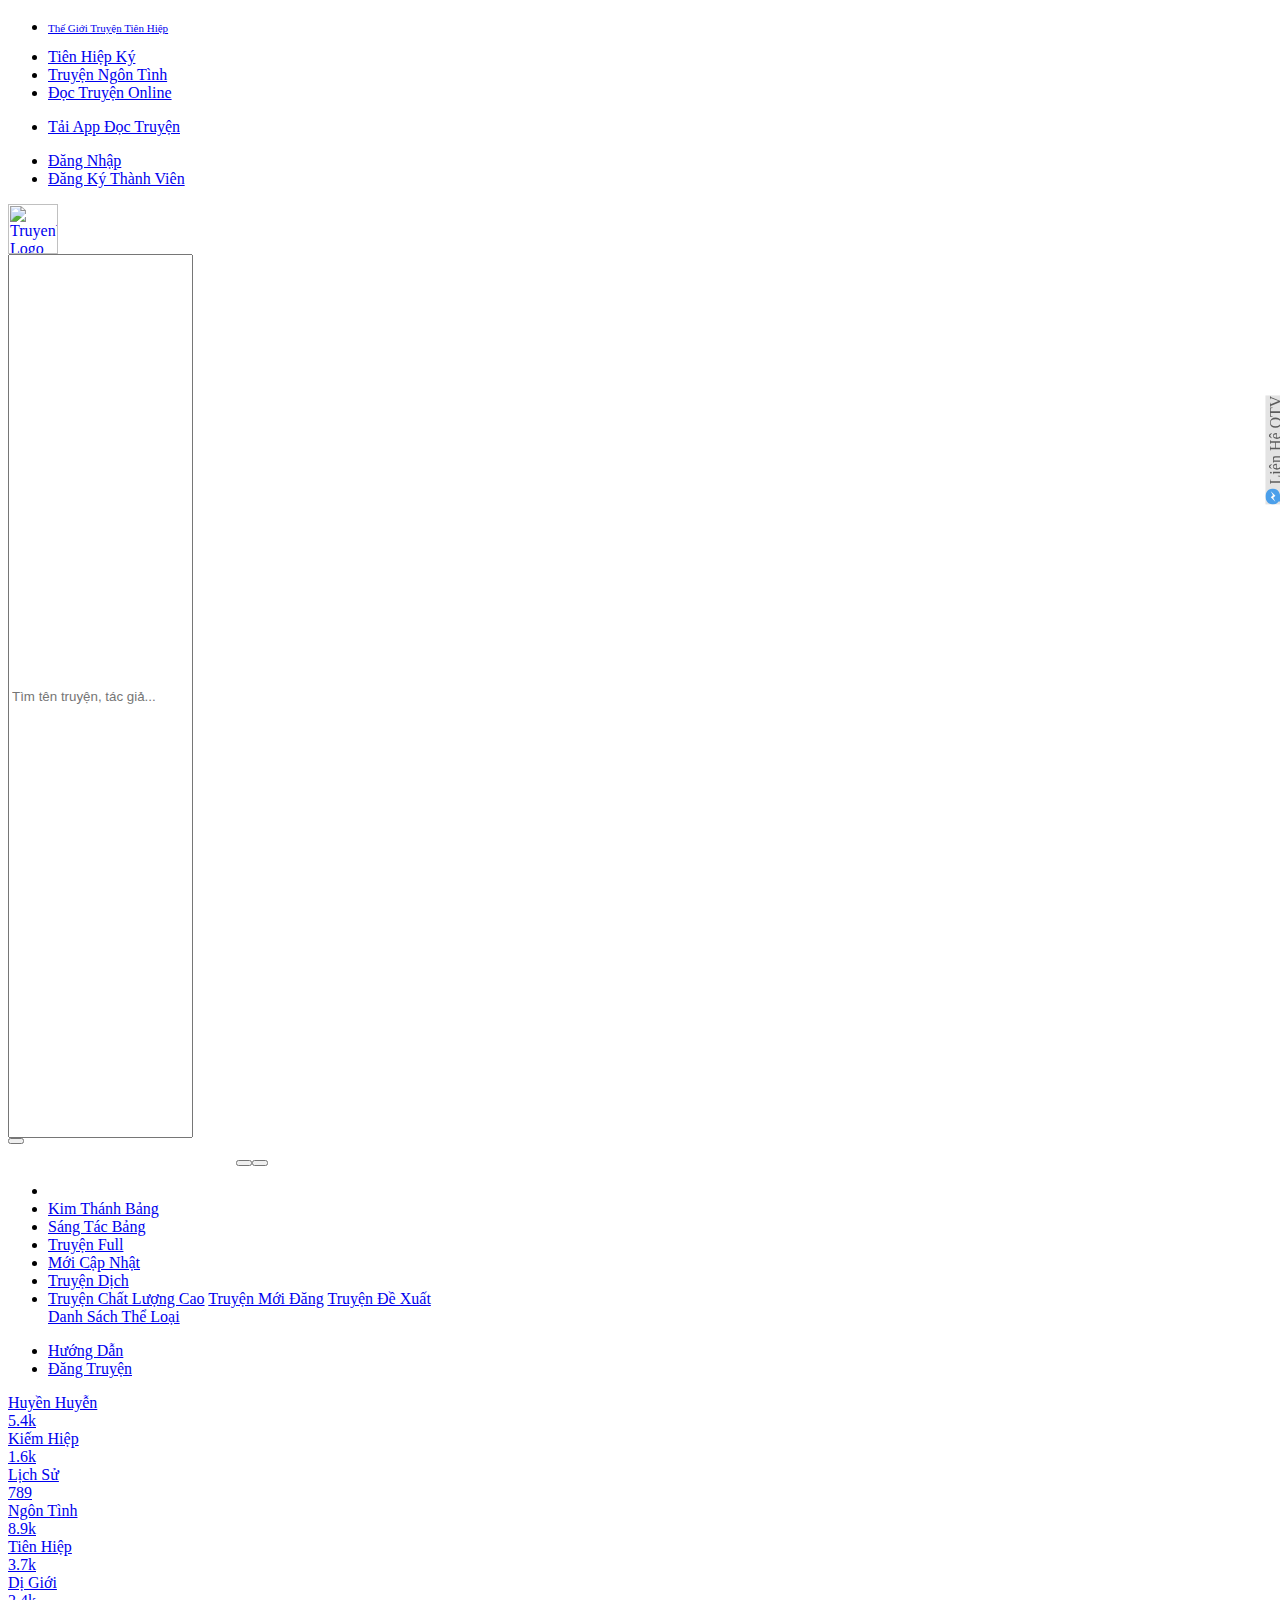
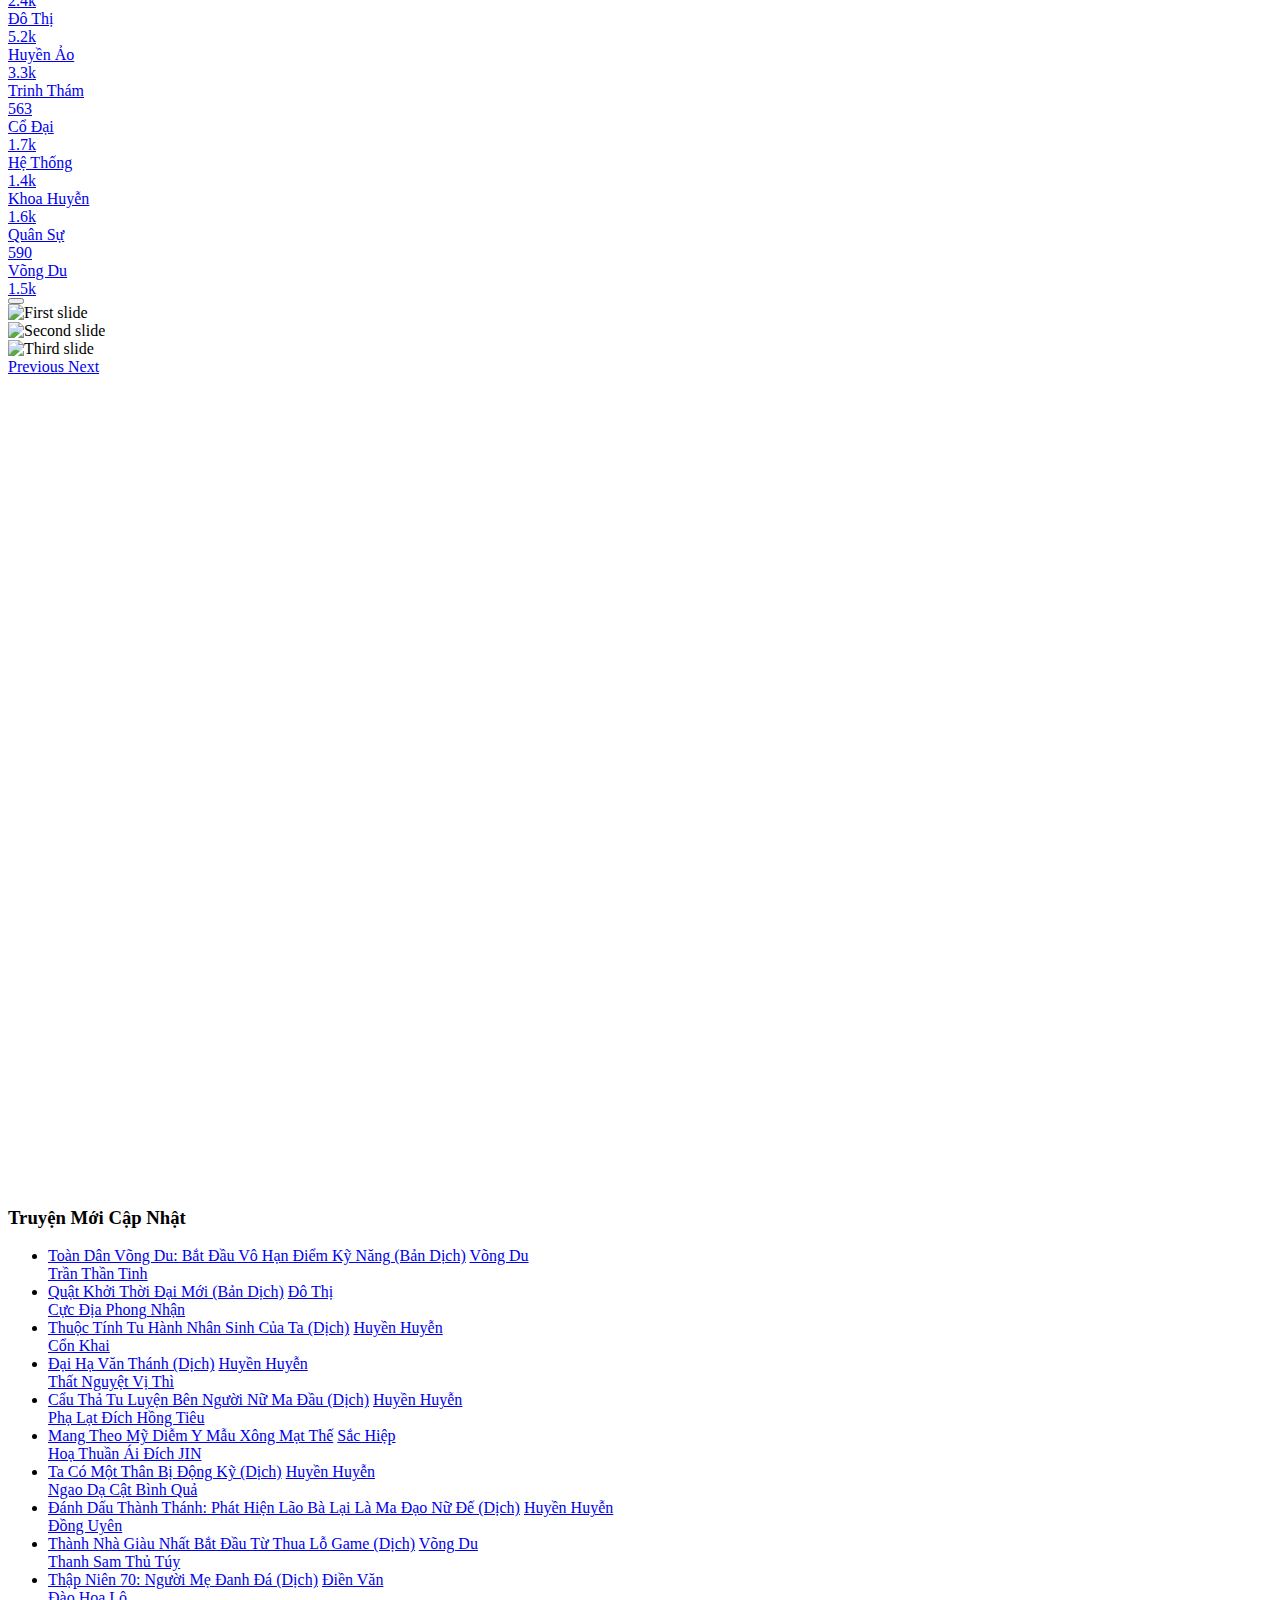
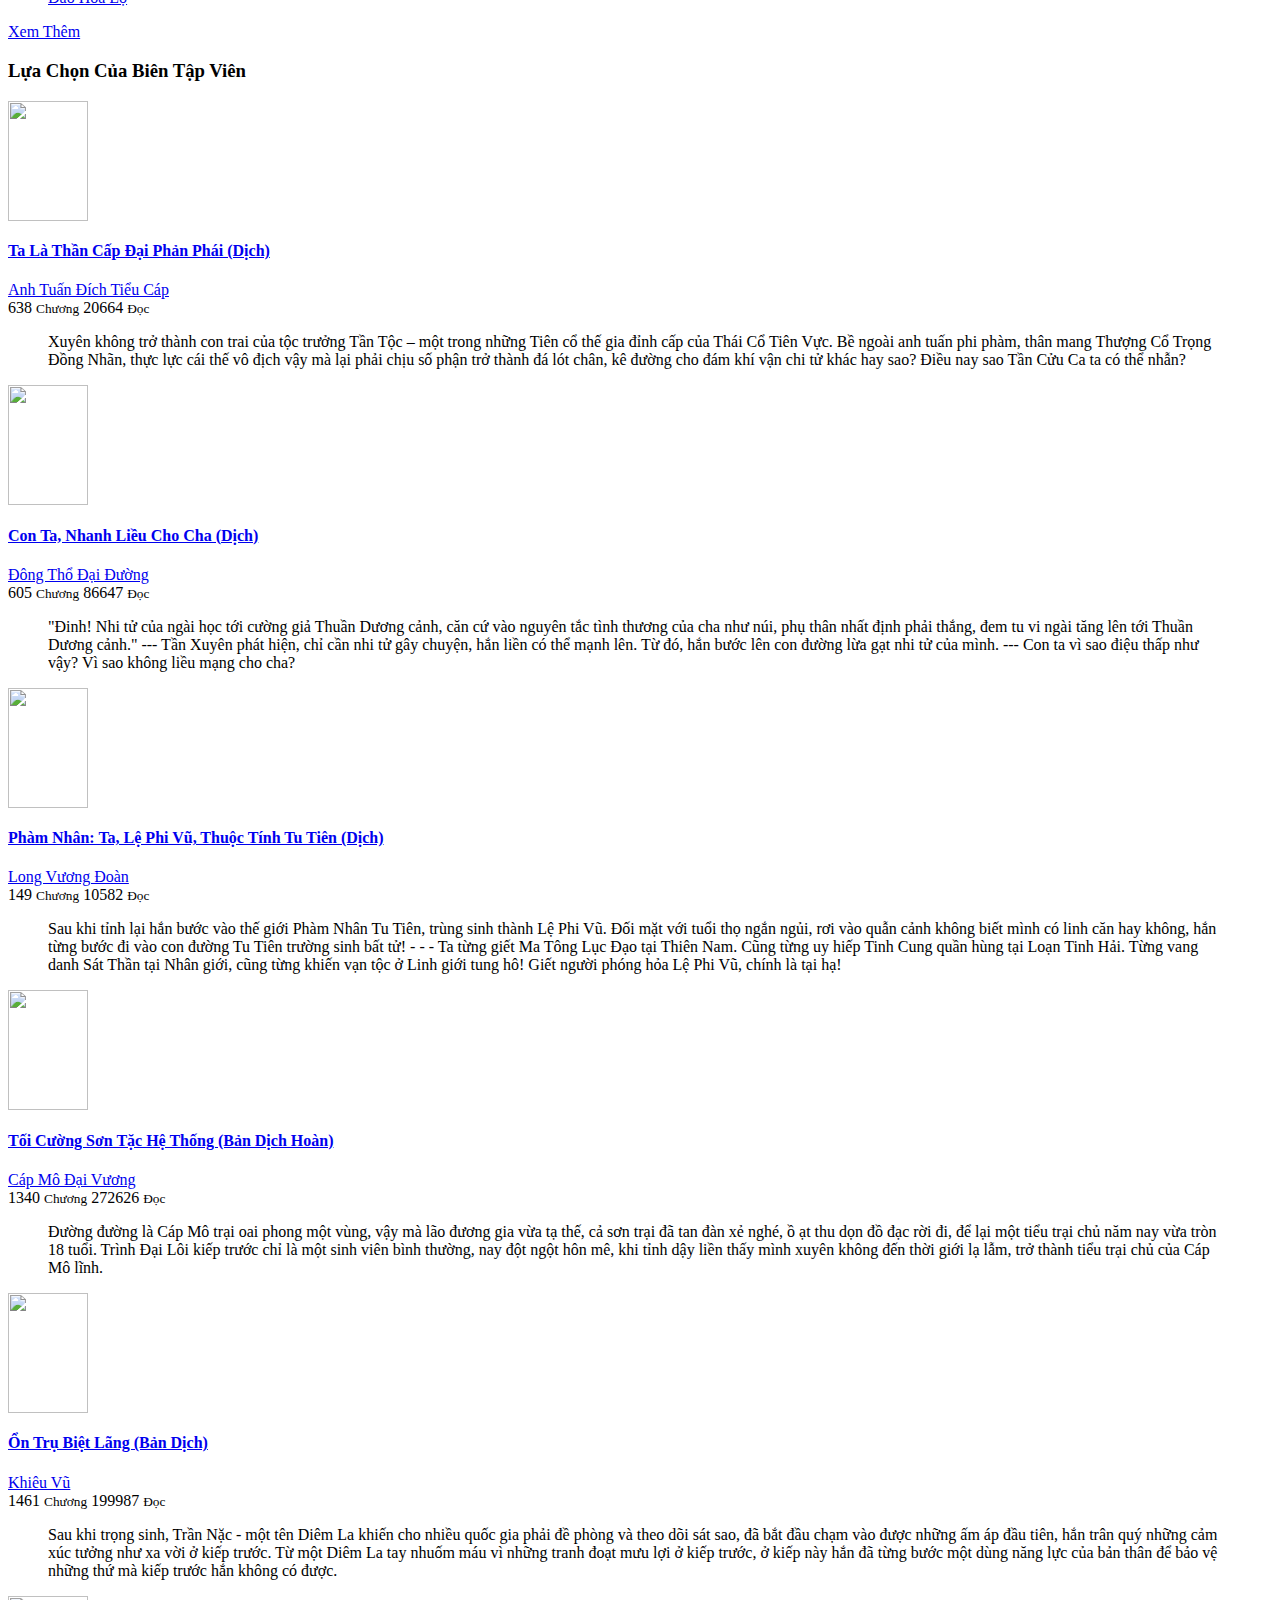
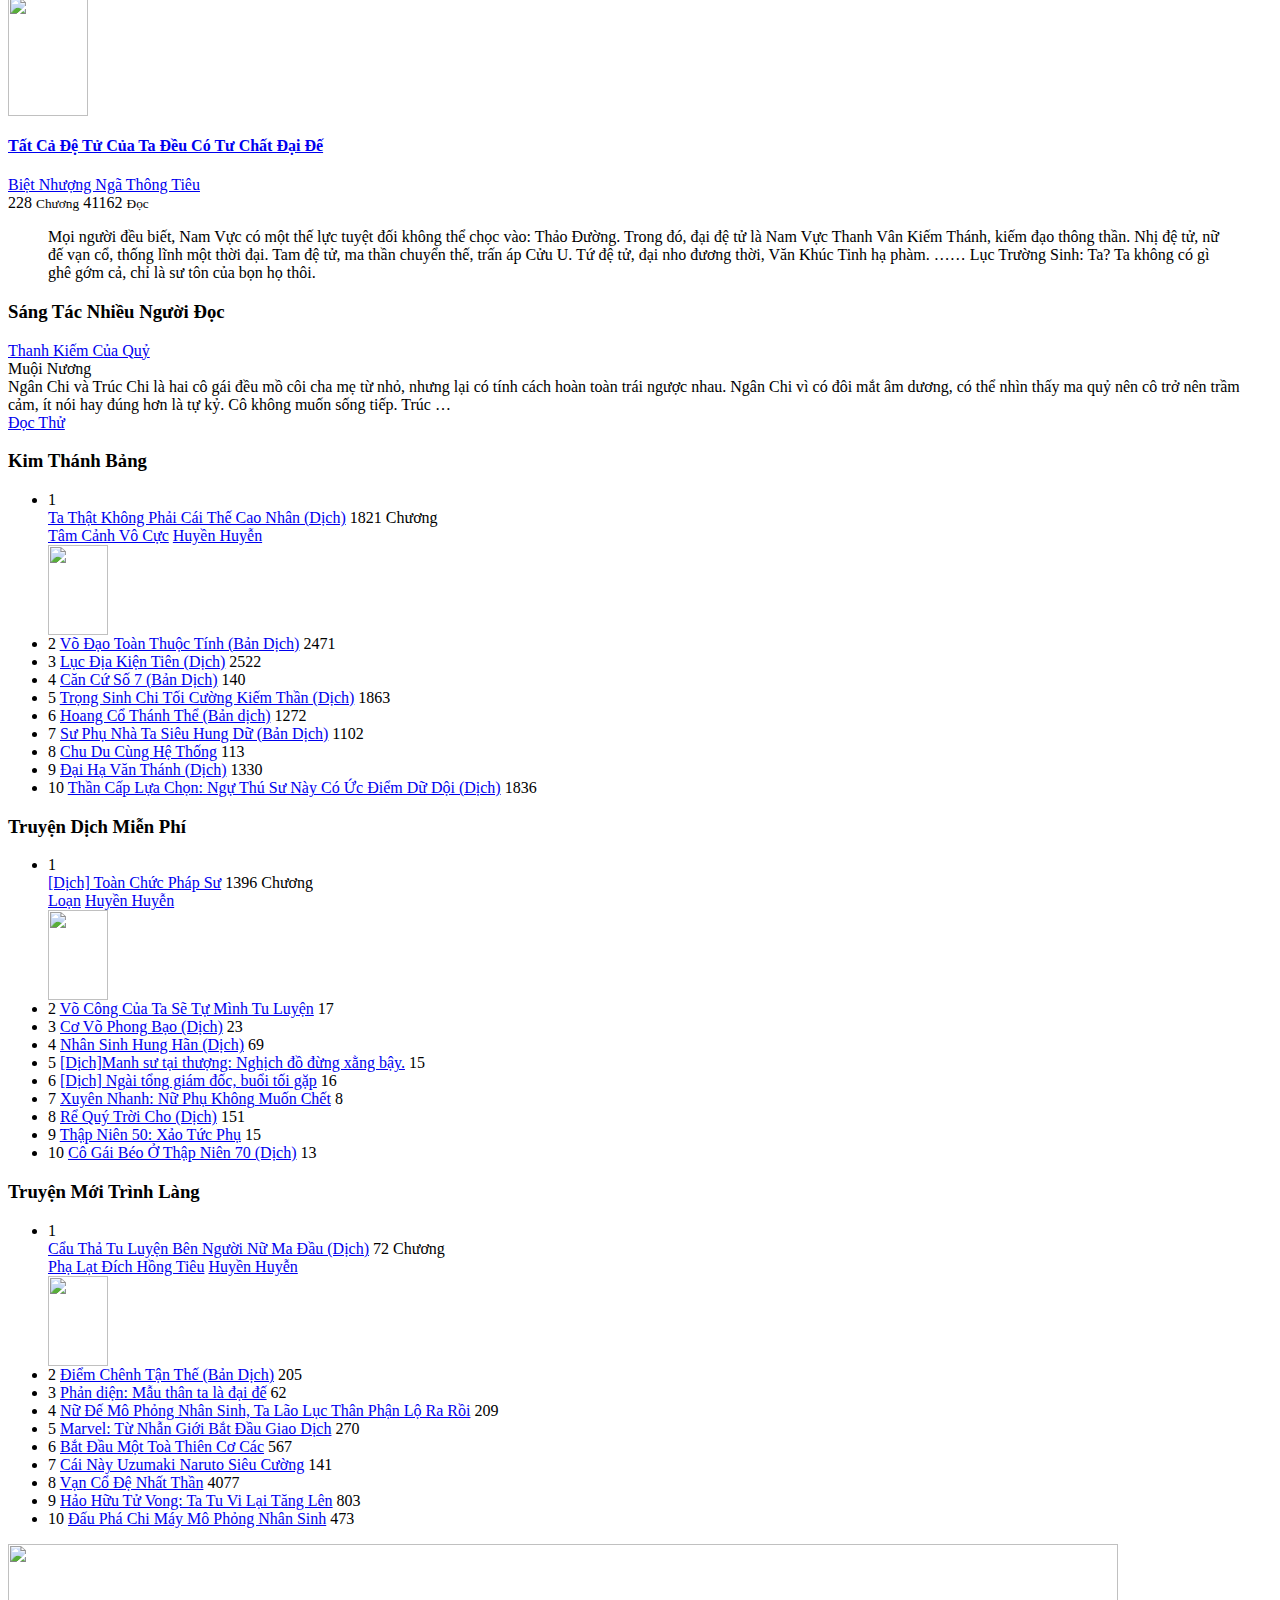
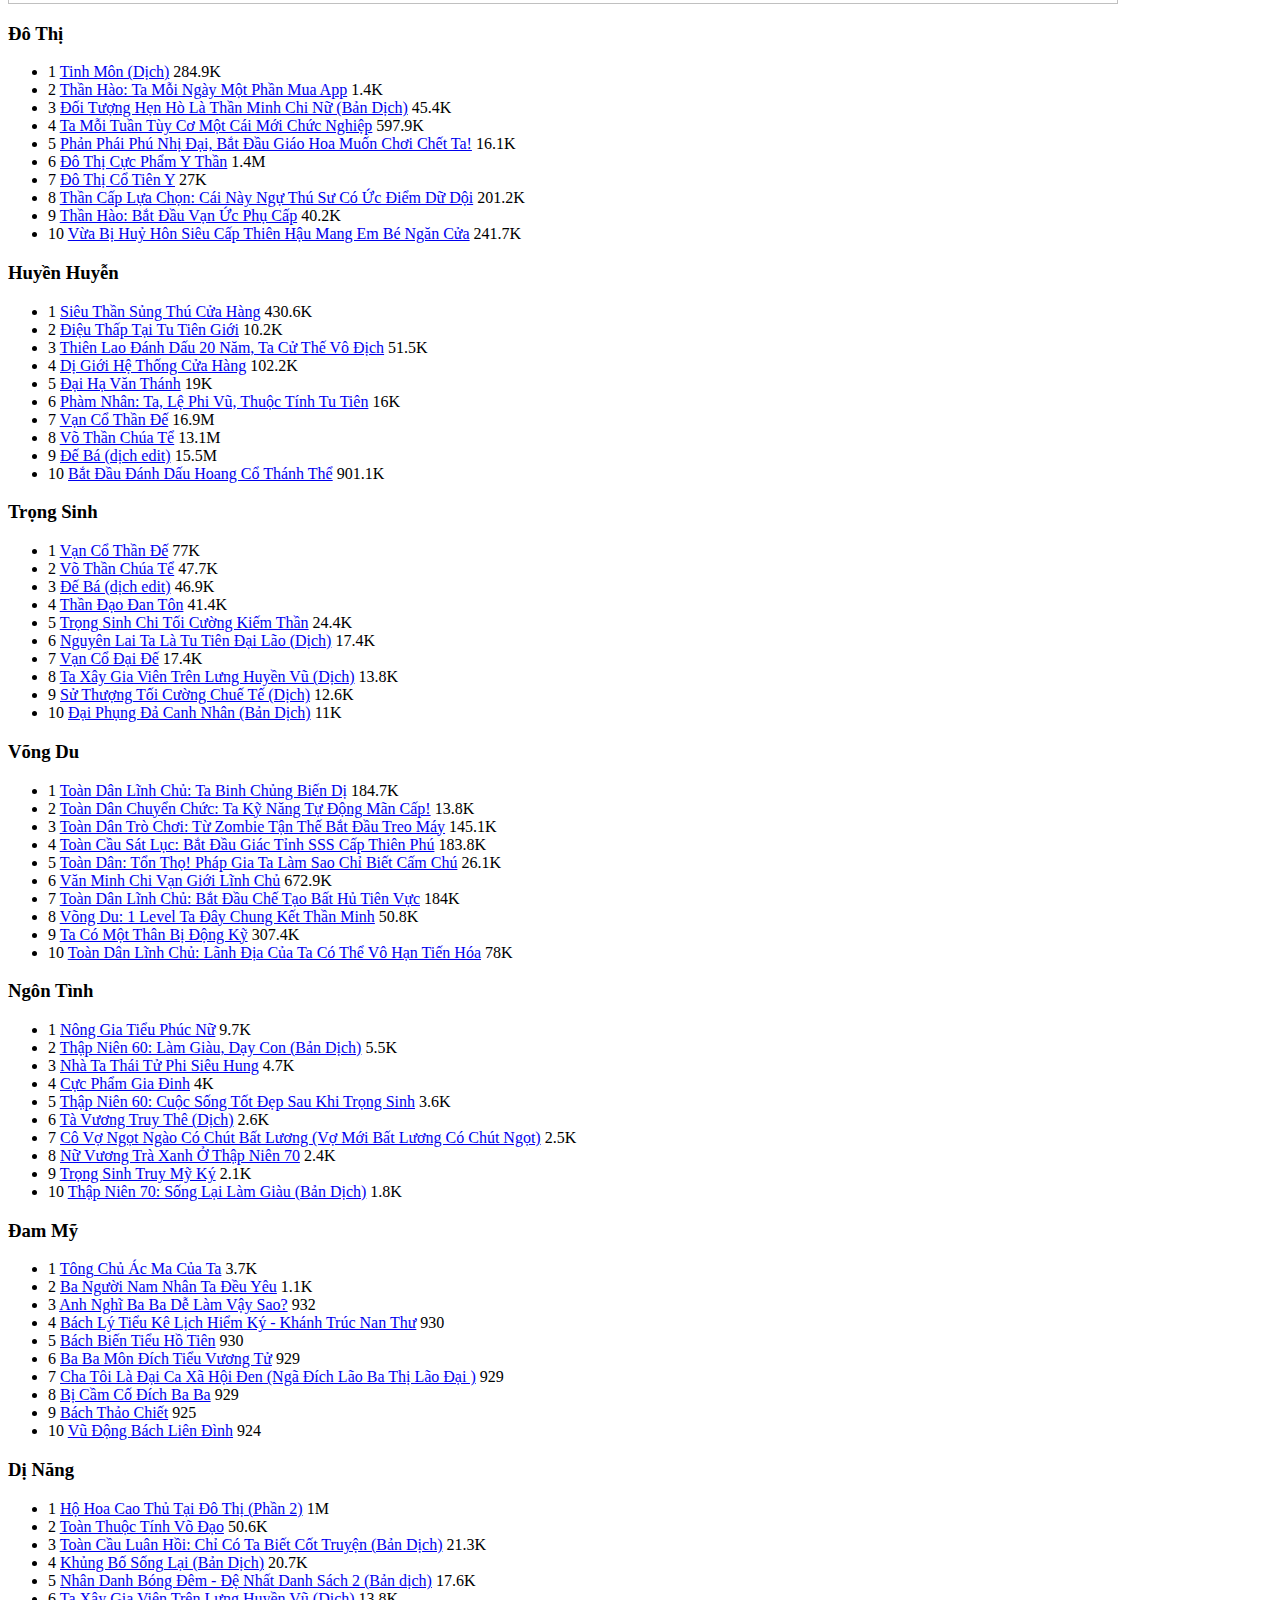
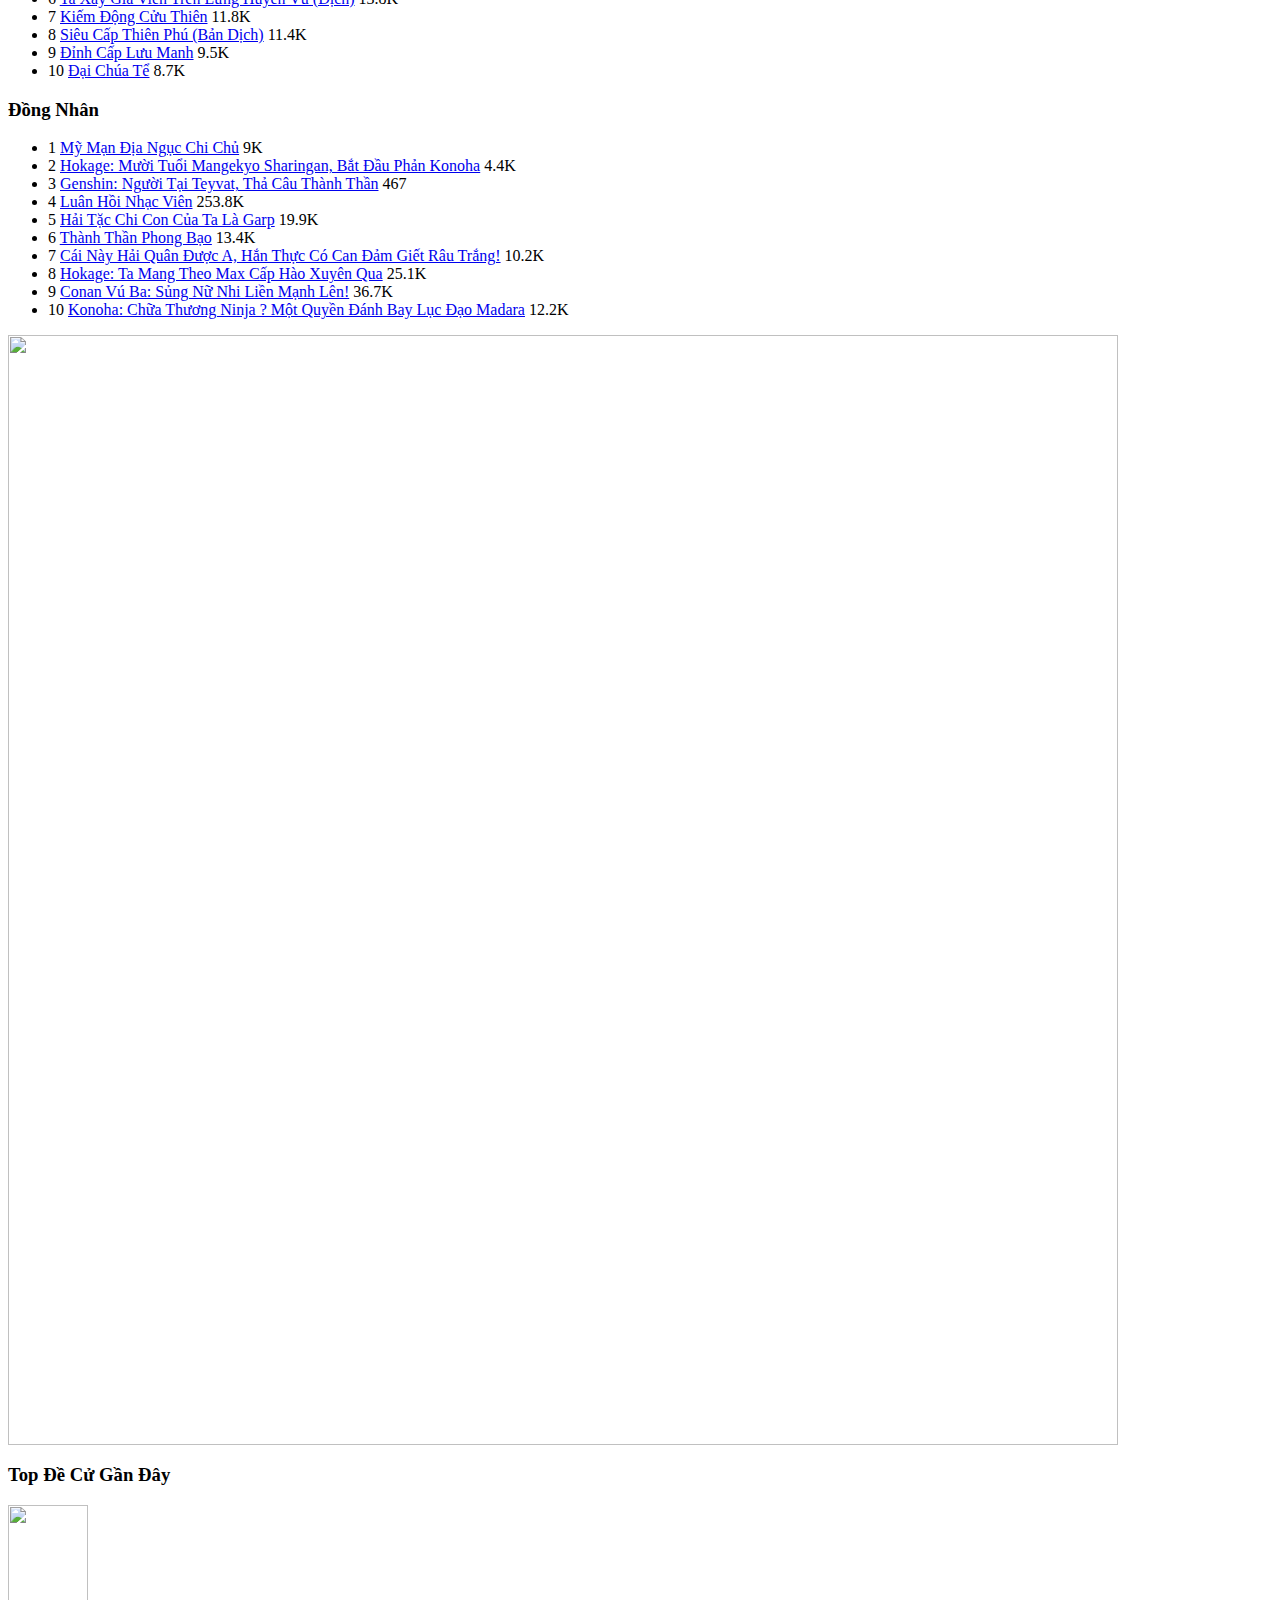
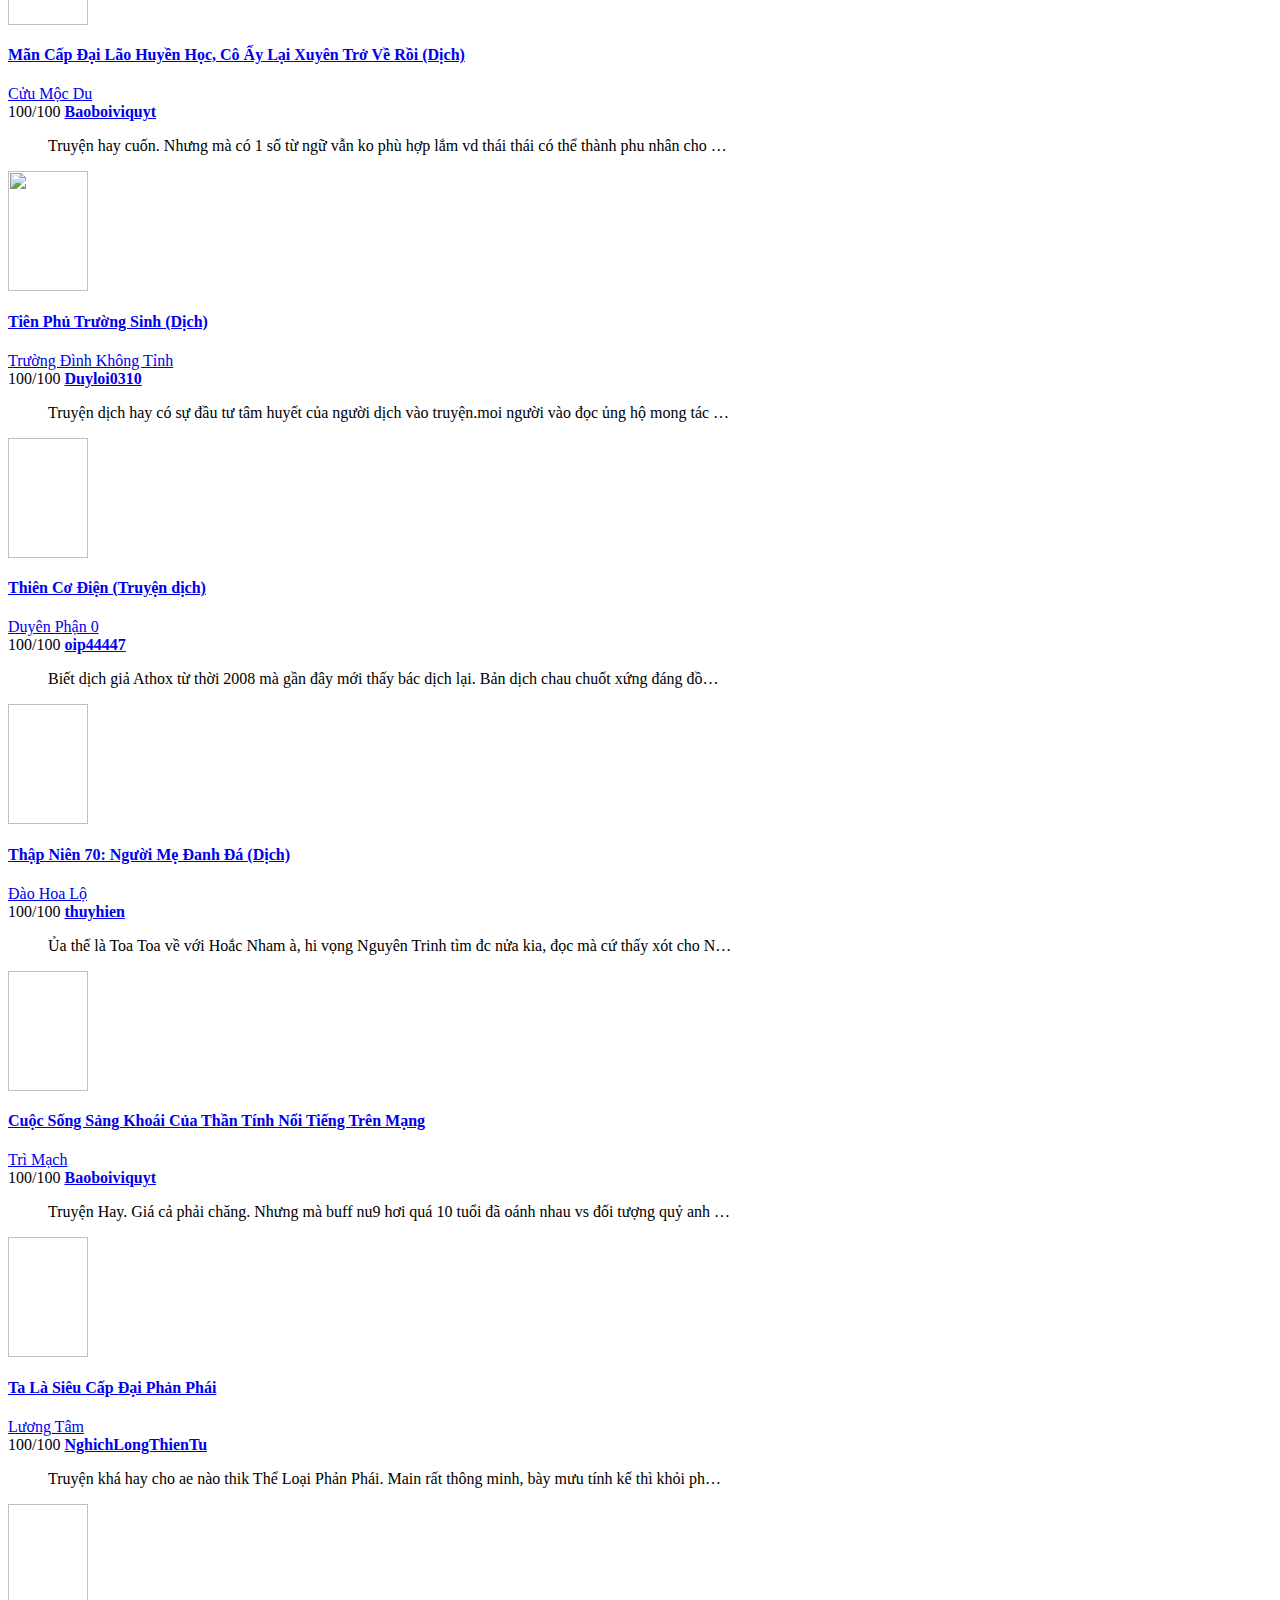
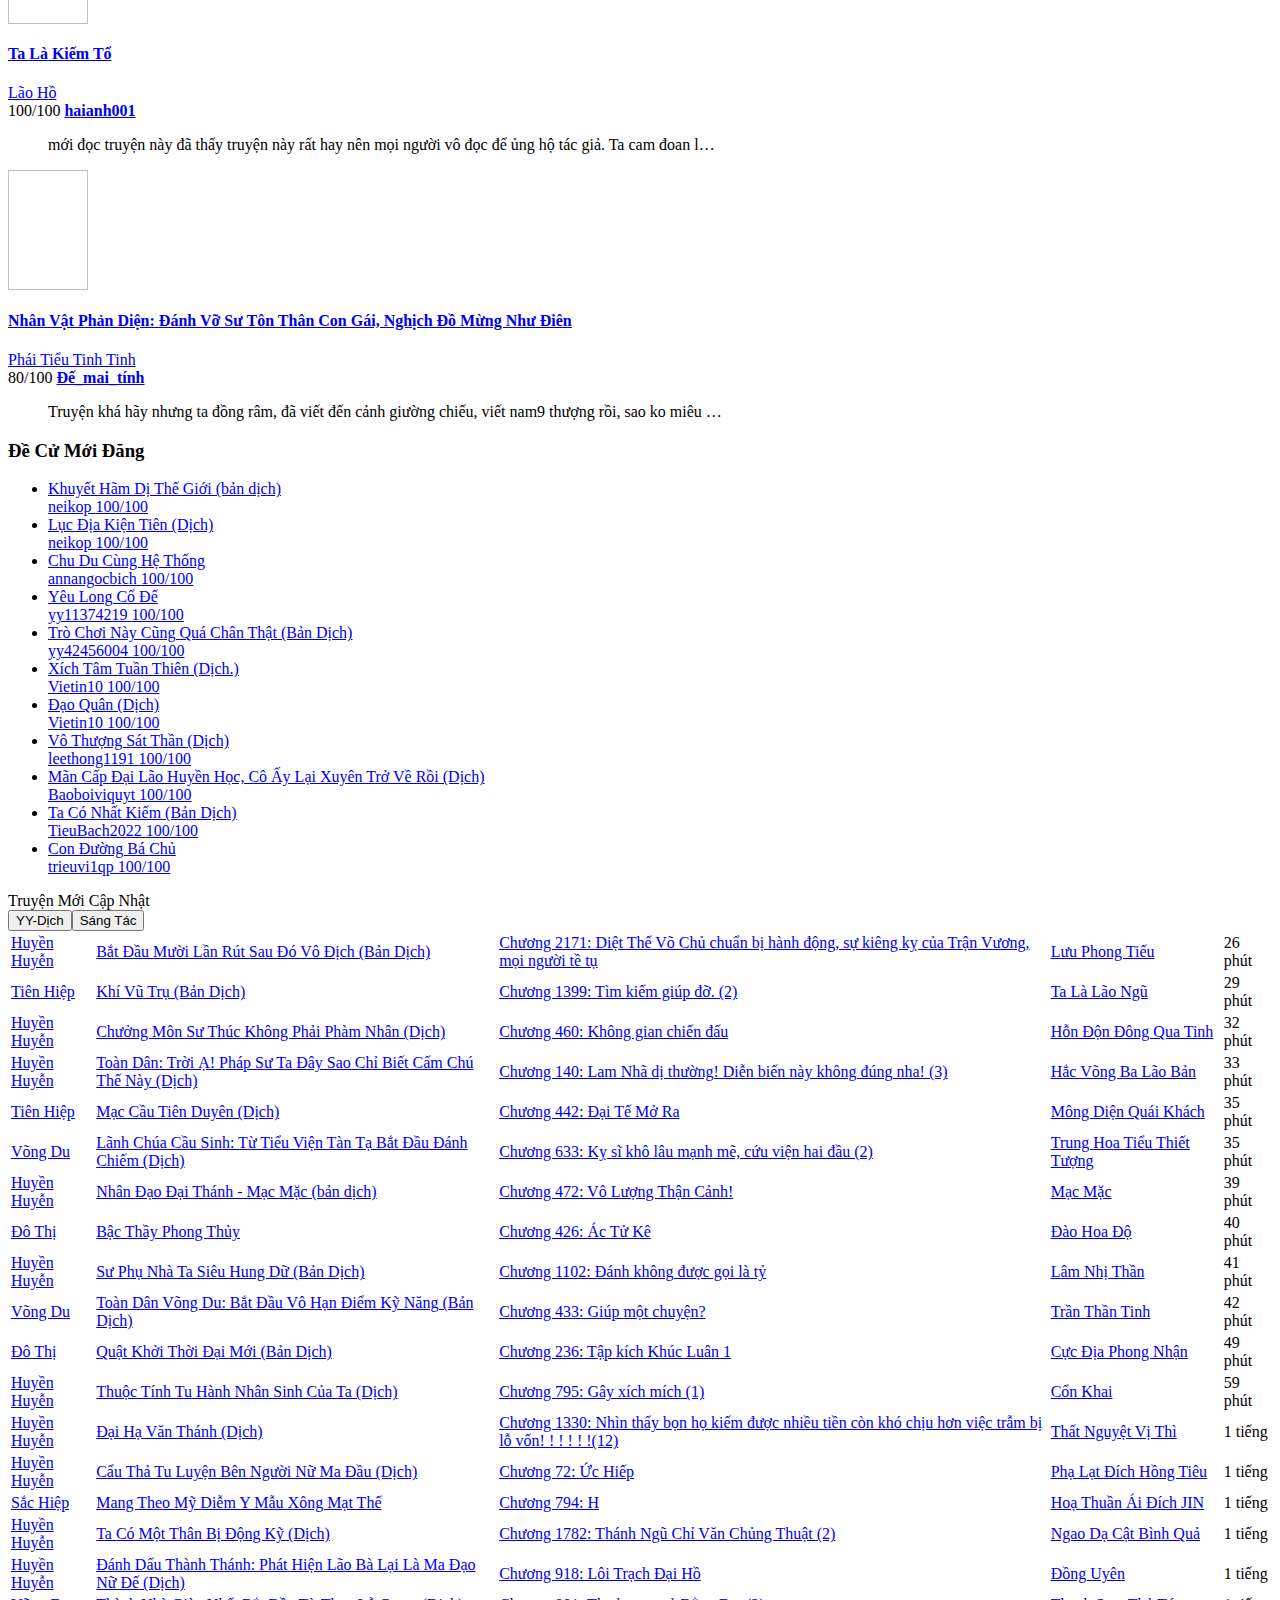
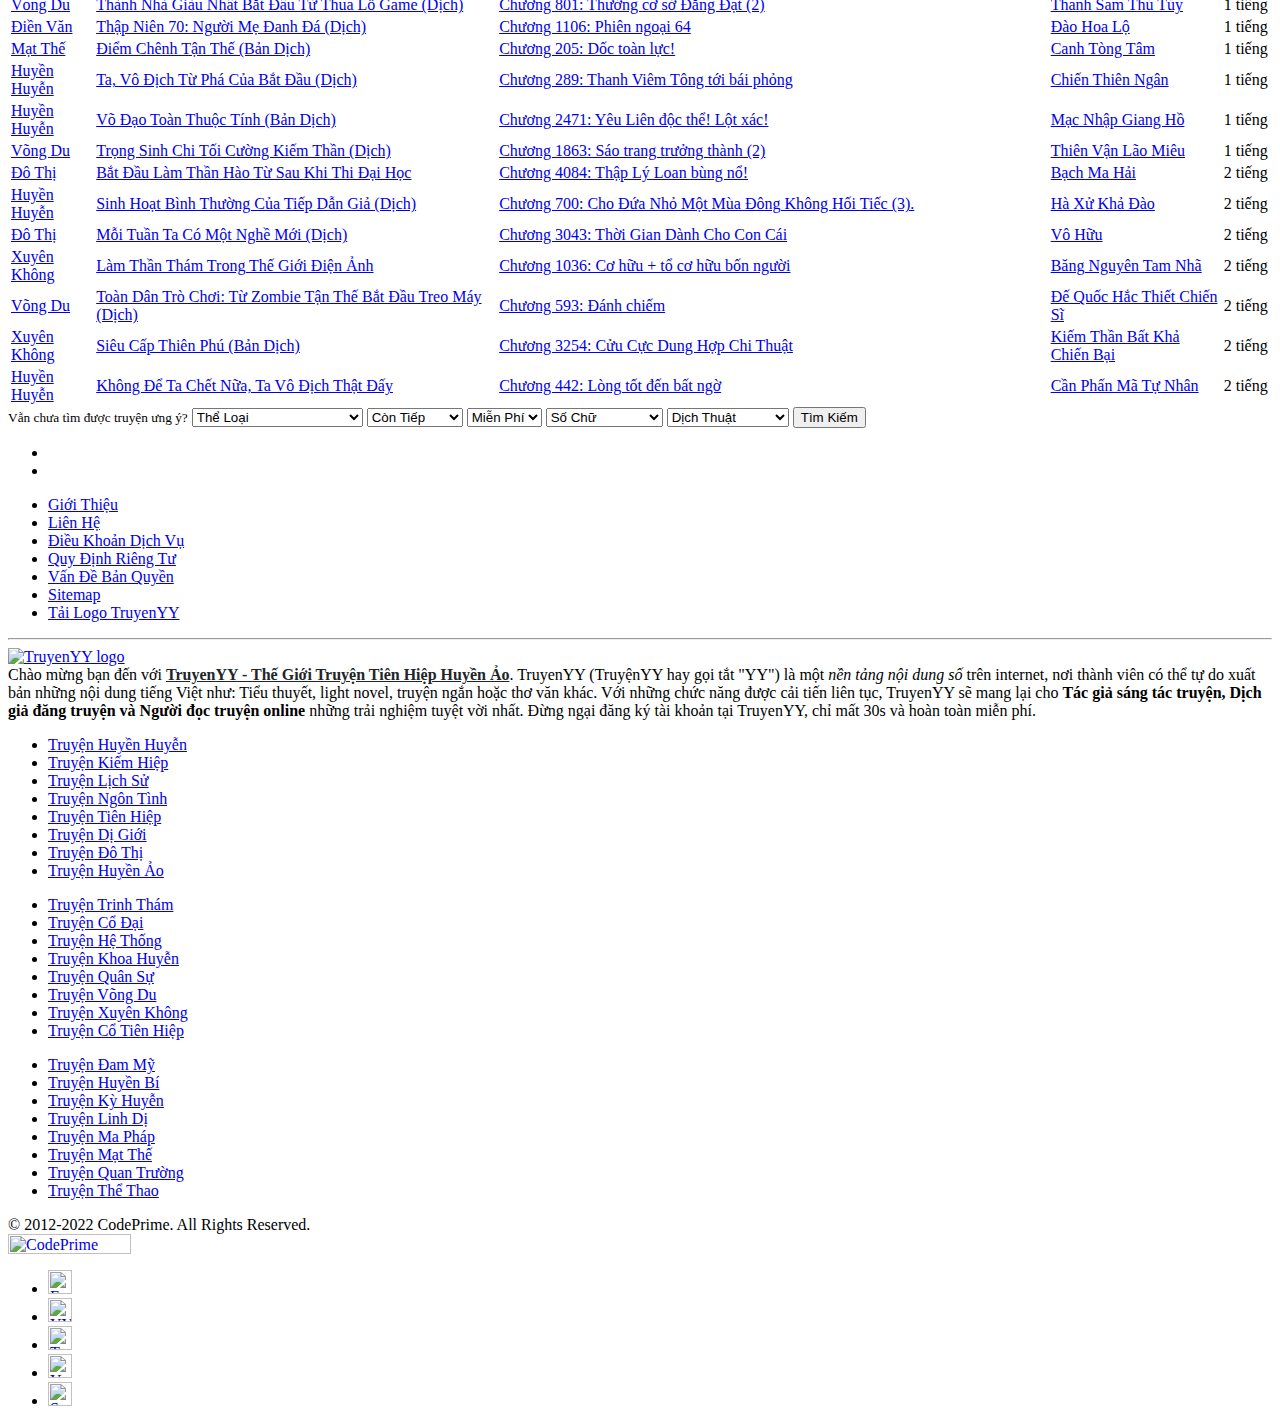
==== menu.html @ 2c80d1a1 "d" ====
<html>

<head>
    <style id="react-tooltip">
        .__react_component_tooltip {
            border-radius: 3px;
            display: inline-block;
            font-size: 13px;
            left: -999em;
            opacity: 0;
            padding: 8px 21px;
            position: fixed;
            pointer-events: none;
            transition: opacity 0.3s ease-out;
            top: -999em;
            visibility: hidden;
            z-index: 999
        }

        .__react_component_tooltip.allow_hover {
            pointer-events: auto
        }

        .__react_component_tooltip:before,
        .__react_component_tooltip:after {
            content: "";
            width: 0;
            height: 0;
            position: absolute
        }

        .__react_component_tooltip.show {
            opacity: 0.9;
            margin-top: 0px;
            margin-left: 0px;
            visibility: visible
        }

        .__react_component_tooltip.type-dark {
            color: #fff;
            background-color: #222
        }

        .__react_component_tooltip.type-dark.place-top:after {
            border-top-color: #222;
            border-top-style: solid;
            border-top-width: 6px
        }

        .__react_component_tooltip.type-dark.place-bottom:after {
            border-bottom-color: #222;
            border-bottom-style: solid;
            border-bottom-width: 6px
        }

        .__react_component_tooltip.type-dark.place-left:after {
            border-left-color: #222;
            border-left-style: solid;
            border-left-width: 6px
        }

        .__react_component_tooltip.type-dark.place-right:after {
            border-right-color: #222;
            border-right-style: solid;
            border-right-width: 6px
        }

        .__react_component_tooltip.type-dark.border {
            border: 1px solid #fff
        }

        .__react_component_tooltip.type-dark.border.place-top:before {
            border-top: 8px solid #fff
        }

        .__react_component_tooltip.type-dark.border.place-bottom:before {
            border-bottom: 8px solid #fff
        }

        .__react_component_tooltip.type-dark.border.place-left:before {
            border-left: 8px solid #fff
        }

        .__react_component_tooltip.type-dark.border.place-right:before {
            border-right: 8px solid #fff
        }

        .__react_component_tooltip.type-success {
            color: #fff;
            background-color: #8DC572
        }

        .__react_component_tooltip.type-success.place-top:after {
            border-top-color: #8DC572;
            border-top-style: solid;
            border-top-width: 6px
        }

        .__react_component_tooltip.type-success.place-bottom:after {
            border-bottom-color: #8DC572;
            border-bottom-style: solid;
            border-bottom-width: 6px
        }

        .__react_component_tooltip.type-success.place-left:after {
            border-left-color: #8DC572;
            border-left-style: solid;
            border-left-width: 6px
        }

        .__react_component_tooltip.type-success.place-right:after {
            border-right-color: #8DC572;
            border-right-style: solid;
            border-right-width: 6px
        }

        .__react_component_tooltip.type-success.border {
            border: 1px solid #fff
        }

        .__react_component_tooltip.type-success.border.place-top:before {
            border-top: 8px solid #fff
        }

        .__react_component_tooltip.type-success.border.place-bottom:before {
            border-bottom: 8px solid #fff
        }

        .__react_component_tooltip.type-success.border.place-left:before {
            border-left: 8px solid #fff
        }

        .__react_component_tooltip.type-success.border.place-right:before {
            border-right: 8px solid #fff
        }

        .__react_component_tooltip.type-warning {
            color: #fff;
            background-color: #F0AD4E
        }

        .__react_component_tooltip.type-warning.place-top:after {
            border-top-color: #F0AD4E;
            border-top-style: solid;
            border-top-width: 6px
        }

        .__react_component_tooltip.type-warning.place-bottom:after {
            border-bottom-color: #F0AD4E;
            border-bottom-style: solid;
            border-bottom-width: 6px
        }

        .__react_component_tooltip.type-warning.place-left:after {
            border-left-color: #F0AD4E;
            border-left-style: solid;
            border-left-width: 6px
        }

        .__react_component_tooltip.type-warning.place-right:after {
            border-right-color: #F0AD4E;
            border-right-style: solid;
            border-right-width: 6px
        }

        .__react_component_tooltip.type-warning.border {
            border: 1px solid #fff
        }

        .__react_component_tooltip.type-warning.border.place-top:before {
            border-top: 8px solid #fff
        }

        .__react_component_tooltip.type-warning.border.place-bottom:before {
            border-bottom: 8px solid #fff
        }

        .__react_component_tooltip.type-warning.border.place-left:before {
            border-left: 8px solid #fff
        }

        .__react_component_tooltip.type-warning.border.place-right:before {
            border-right: 8px solid #fff
        }

        .__react_component_tooltip.type-error {
            color: #fff;
            background-color: #BE6464
        }

        .__react_component_tooltip.type-error.place-top:after {
            border-top-color: #BE6464;
            border-top-style: solid;
            border-top-width: 6px
        }

        .__react_component_tooltip.type-error.place-bottom:after {
            border-bottom-color: #BE6464;
            border-bottom-style: solid;
            border-bottom-width: 6px
        }

        .__react_component_tooltip.type-error.place-left:after {
            border-left-color: #BE6464;
            border-left-style: solid;
            border-left-width: 6px
        }

        .__react_component_tooltip.type-error.place-right:after {
            border-right-color: #BE6464;
            border-right-style: solid;
            border-right-width: 6px
        }

        .__react_component_tooltip.type-error.border {
            border: 1px solid #fff
        }

        .__react_component_tooltip.type-error.border.place-top:before {
            border-top: 8px solid #fff
        }

        .__react_component_tooltip.type-error.border.place-bottom:before {
            border-bottom: 8px solid #fff
        }

        .__react_component_tooltip.type-error.border.place-left:before {
            border-left: 8px solid #fff
        }

        .__react_component_tooltip.type-error.border.place-right:before {
            border-right: 8px solid #fff
        }

        .__react_component_tooltip.type-info {
            color: #fff;
            background-color: #337AB7
        }

        .__react_component_tooltip.type-info.place-top:after {
            border-top-color: #337AB7;
            border-top-style: solid;
            border-top-width: 6px
        }

        .__react_component_tooltip.type-info.place-bottom:after {
            border-bottom-color: #337AB7;
            border-bottom-style: solid;
            border-bottom-width: 6px
        }

        .__react_component_tooltip.type-info.place-left:after {
            border-left-color: #337AB7;
            border-left-style: solid;
            border-left-width: 6px
        }

        .__react_component_tooltip.type-info.place-right:after {
            border-right-color: #337AB7;
            border-right-style: solid;
            border-right-width: 6px
        }

        .__react_component_tooltip.type-info.border {
            border: 1px solid #fff
        }

        .__react_component_tooltip.type-info.border.place-top:before {
            border-top: 8px solid #fff
        }

        .__react_component_tooltip.type-info.border.place-bottom:before {
            border-bottom: 8px solid #fff
        }

        .__react_component_tooltip.type-info.border.place-left:before {
            border-left: 8px solid #fff
        }

        .__react_component_tooltip.type-info.border.place-right:before {
            border-right: 8px solid #fff
        }

        .__react_component_tooltip.type-light {
            color: #222;
            background-color: #fff
        }

        .__react_component_tooltip.type-light.place-top:after {
            border-top-color: #fff;
            border-top-style: solid;
            border-top-width: 6px
        }

        .__react_component_tooltip.type-light.place-bottom:after {
            border-bottom-color: #fff;
            border-bottom-style: solid;
            border-bottom-width: 6px
        }

        .__react_component_tooltip.type-light.place-left:after {
            border-left-color: #fff;
            border-left-style: solid;
            border-left-width: 6px
        }

        .__react_component_tooltip.type-light.place-right:after {
            border-right-color: #fff;
            border-right-style: solid;
            border-right-width: 6px
        }

        .__react_component_tooltip.type-light.border {
            border: 1px solid #222
        }

        .__react_component_tooltip.type-light.border.place-top:before {
            border-top: 8px solid #222
        }

        .__react_component_tooltip.type-light.border.place-bottom:before {
            border-bottom: 8px solid #222
        }

        .__react_component_tooltip.type-light.border.place-left:before {
            border-left: 8px solid #222
        }

        .__react_component_tooltip.type-light.border.place-right:before {
            border-right: 8px solid #222
        }

        .__react_component_tooltip.place-top {
            margin-top: -10px
        }

        .__react_component_tooltip.place-top:before {
            border-left: 10px solid transparent;
            border-right: 10px solid transparent;
            bottom: -8px;
            left: 50%;
            margin-left: -10px
        }

        .__react_component_tooltip.place-top:after {
            border-left: 8px solid transparent;
            border-right: 8px solid transparent;
            bottom: -6px;
            left: 50%;
            margin-left: -8px
        }

        .__react_component_tooltip.place-bottom {
            margin-top: 10px
        }

        .__react_component_tooltip.place-bottom:before {
            border-left: 10px solid transparent;
            border-right: 10px solid transparent;
            top: -8px;
            left: 50%;
            margin-left: -10px
        }

        .__react_component_tooltip.place-bottom:after {
            border-left: 8px solid transparent;
            border-right: 8px solid transparent;
            top: -6px;
            left: 50%;
            margin-left: -8px
        }

        .__react_component_tooltip.place-left {
            margin-left: -10px
        }

        .__react_component_tooltip.place-left:before {
            border-top: 6px solid transparent;
            border-bottom: 6px solid transparent;
            right: -8px;
            top: 50%;
            margin-top: -5px
        }

        .__react_component_tooltip.place-left:after {
            border-top: 5px solid transparent;
            border-bottom: 5px solid transparent;
            right: -6px;
            top: 50%;
            margin-top: -4px
        }

        .__react_component_tooltip.place-right {
            margin-left: 10px
        }

        .__react_component_tooltip.place-right:before {
            border-top: 6px solid transparent;
            border-bottom: 6px solid transparent;
            left: -8px;
            top: 50%;
            margin-top: -5px
        }

        .__react_component_tooltip.place-right:after {
            border-top: 5px solid transparent;
            border-bottom: 5px solid transparent;
            left: -6px;
            top: 50%;
            margin-top: -4px
        }

        .__react_component_tooltip .multi-line {
            display: block;
            padding: 2px 0px;
            text-align: center
        }
    </style>
    <meta charset="UTF-8">
    <title>TruyenYY - Thế Giới Truyện Tiên Hiệp Huyền Ảo</title>
    <meta name="description"
        content="Ứng dụng đọc truyện chữ online với nhiều thể loại Kiếm hiệp, Tiên hiệp, Sắc hiệp, Đô thị, Ngôn tình, Truyện Convert, Truyện YY, Truyện Dịch Hoàn Thành Full.">
    <meta name="viewport" content="width=device-width, initial-scale=1">
    <meta property="fb:app_id" content="376408899112473">
    <meta http-equiv="X-UA-Compatible" content="IE=edge">
    <meta name="robots" content="index,follow">
    <meta name="googlebot" content="index,follow">
    <link rel="canonical" href="https://truyenyy.vip/">
    <meta property="og:title" content="TruyenYY - Thế Giới Truyện Tiên Hiệp Huyền Ảo">
    <meta property="og:description"
        content="Ứng dụng đọc truyện chữ online với nhiều thể loại Kiếm hiệp, Tiên hiệp, Sắc hiệp, Đô thị, Ngôn tình, Truyện Convert, Truyện YY, Truyện Dịch Hoàn Thành Full.">
    <meta property="og:locale" content="vi_VN">
    <meta property="og:type" content="website">
    <meta property="og:url" content="https://truyenyy.vip/">
    <meta property="og:site_name" content="TruyenYY">
    <link rel="preconnect" href="https://fonts.googleapis.com">
    <link rel="preconnect" href="https://fonts.gstatic.com" crossorigin="">
    <link rel="preconnect" href="https://www.google-analytics.com">
    <link rel="preconnect" href="https://cdnjs.cloudflare.com">
    <link rel="preconnect" href="https://cdn.jsdelivr.net">
    <link rel="shortcut icon" type="image/x-icon" href="https://yystatic.codeprime.net/v2018/img/icon-v2018-32.png">
    <link rel="stylesheet" href="https://yystatic.codeprime.net/desktop/css/desktop-base.a24e9df0.css"
        id="desktopBaseCSS">
    <link rel="stylesheet" href="css/style.css">



    <script src="https://yystatic.codeprime.net/desktop/js/desktop-base.90e96f8d.js" id="desktopBaseJS"
        type="text/javascript"></script>
    <script type="text/javascript">vex.defaultOptions.className = 'vex-theme-default'</script>
    <script type="text/javascript">
        $(function () {
            $('[data-toggle=tooltip]').tooltip();
            $('.back-top').click(function () {
                $('body').scrollTo(0, 80);
                return false;
            });
            $(window).scroll(function () {
                if ($(this).scrollTop() > 300) {
                    $('.back-top').fadeIn();
                } else {
                    $('.back-top').fadeOut();
                }
            });

            $('#site_main_nav').scrollToFixed({
                marginTop: 0,
                zIndex: 10000,
                preFixed: function () { $(this).removeClass('mt-3'); },
                postFixed: function () { $(this).addClass('mt-3'); }
            });
        });
    </script>
    <script type="text/javascript">
        DJANGO_SEARCH_URL = '/tim-kiem/nang-cao/';
        DJANGO_SEARCH_NOVELS_URL = '/web-api/novel/search/';
        DJANGO_SEARCH_HITS_SAVE_URL = '/web-api/novel/search-hits/save/';
        DJANGO_TOP_SEARCH_HITS_URL = '/web-api/novel/search-hits/top/';
        DJANGO_RECENT_USER_SEARCH_HITS_URL = '/web-api/novel/search-hits/recent-user/';

        DJANGO_DESKTOP_HOME_SLIDERS_LIST_URL = "/web-api/desktop-home/get-novel-sliders/";
        DJANGO_DESKTOP_HOME_TOPNAV_INFO_URL = "/web-api/desktop-home/get-top-nav-info/";
        DJANGO_DESKTOP_HOME_LAST_NOTIFICATIONS_URL = "/web-api/desktop-home/get-last-notifications/";
        DJANGO_DESKTOP_HOME_LAST_MESSAGES_URL = "/web-api/desktop-home/get-last-messages/";
        DJANGO_DESKTOP_HOME_MARK_READ_MESSAGES_URL = "/web-api/desktop-home/mark-read-messages/";
        DJANGO_DESKTOP_HOME_MARK_READ_NOTIFICATIONS_URL = "/web-api/desktop-home/mark-read-notifications/";
        DJANGO_DESKTOP_HOME_PANEL_BOOKMARKS_LIST_URL = "/web-api/desktop-home/get-bookmarks-panel-list/";
        DJANGO_DESKTOP_HOME__GENRES_LIST_URL = "/web-api/desktop-home/get-genres-list/";

        DJANGO_DESKTOP_HOME_LAST_UPDATE_NOVELS_URL = "/web-api/desktop-home/get-last-update-novels/";
        DJANGO_DESKTOP_HOME_LAST_UPDATE_NOVELS_PAGE_URL = "/truyen-moi-cap-nhat/";

        DJANGO_FEEDBACK_USER_INFO_URL = '/web-api/feedback/get-current-user/';
        DJANGO_FEEDBACK_SUBMIT_CONTACT_URL = '/web-api/feedback/submit-contact/';
        DJANGO_FEEDBACK_SUBMIT_ISSUE_URL = '/web-api/feedback/submit-issue/';
        DJANGO_FEEDBACK_SUBMIT_REQUEST_NEW_NOVEL_URL = '/web-api/feedback/submit-request-new-novel/';

        DJANGO_DESKTOP_HOME_USERBOX_INFO_URL = '/web-api/desktop-home/get-user-box-info/';
        DJANGO_DESKTOP_USER_AVATAR_URL = '';
        DJANGO_DESKTOP_USER_IS_AUTH = false;
    </script>
    <meta property="og:image" content="https://yystatic.codeprime.net/img/ogimages/yy-1.jpg">
    <!--[if lt IE 9]>
      <script src="https://cdnjs.cloudflare.com/ajax/libs/html5shiv/3.7.3/html5shiv.min.js"></script>
      <script src="https://cdnjs.cloudflare.com/ajax/libs/respond.js/1.4.2/respond.min.js"></script>
    <![endif]-->
    <style type="text/css" data-styled-components="FiaaB gTcftA caPIRE" data-styled-components-is-local="true">
        /* sc-component-id: sc-keyframes-FiaaB */
        @-webkit-keyframes FiaaB {
            100% {
                -webkit-transform: rotate(360deg);
                -ms-transform: rotate(360deg);
                transform: rotate(360deg);
            }
        }

        @keyframes FiaaB {
            100% {
                -webkit-transform: rotate(360deg);
                -ms-transform: rotate(360deg);
                transform: rotate(360deg);
            }
        }

        /* sc-component-id: sc-keyframes-gTcftA */
        @-webkit-keyframes gTcftA {

            10%,
            90% {
                -webkit-transform: translate3d(-1px, 0, 0);
                -ms-transform: translate3d(-1px, 0, 0);
                transform: translate3d(-1px, 0, 0);
            }

            20%,
            80% {
                -webkit-transform: translate3d(2px, 0, 0);
                -ms-transform: translate3d(2px, 0, 0);
                transform: translate3d(2px, 0, 0);
            }

            30%,
            50%,
            70% {
                -webkit-transform: translate3d(-4px, 0, 0);
                -ms-transform: translate3d(-4px, 0, 0);
                transform: translate3d(-4px, 0, 0);
            }

            40%,
            60% {
                -webkit-transform: translate3d(4px, 0, 0);
                -ms-transform: translate3d(4px, 0, 0);
                transform: translate3d(4px, 0, 0);
            }
        }

        @keyframes gTcftA {

            10%,
            90% {
                -webkit-transform: translate3d(-1px, 0, 0);
                -ms-transform: translate3d(-1px, 0, 0);
                transform: translate3d(-1px, 0, 0);
            }

            20%,
            80% {
                -webkit-transform: translate3d(2px, 0, 0);
                -ms-transform: translate3d(2px, 0, 0);
                transform: translate3d(2px, 0, 0);
            }

            30%,
            50%,
            70% {
                -webkit-transform: translate3d(-4px, 0, 0);
                -ms-transform: translate3d(-4px, 0, 0);
                transform: translate3d(-4px, 0, 0);
            }

            40%,
            60% {
                -webkit-transform: translate3d(4px, 0, 0);
                -ms-transform: translate3d(4px, 0, 0);
                transform: translate3d(4px, 0, 0);
            }
        }

        /* sc-component-id: sc-keyframes-caPIRE */
        @-webkit-keyframes caPIRE {
            0% {
                -webkit-transform: scale(.75);
                -ms-transform: scale(.75);
                transform: scale(.75);
            }

            20% {
                -webkit-transform: scale(1);
                -ms-transform: scale(1);
                transform: scale(1);
            }

            40% {
                -webkit-transform: scale(.75);
                -ms-transform: scale(.75);
                transform: scale(.75);
            }

            60% {
                -webkit-transform: scale(1);
                -ms-transform: scale(1);
                transform: scale(1);
            }

            80% {
                -webkit-transform: scale(.75);
                -ms-transform: scale(.75);
                transform: scale(.75);
            }

            100% {
                -webkit-transform: scale(.75);
                -ms-transform: scale(.75);
                transform: scale(.75);
            }
        }

        @keyframes caPIRE {
            0% {
                -webkit-transform: scale(.75);
                -ms-transform: scale(.75);
                transform: scale(.75);
            }

            20% {
                -webkit-transform: scale(1);
                -ms-transform: scale(1);
                transform: scale(1);
            }

            40% {
                -webkit-transform: scale(.75);
                -ms-transform: scale(.75);
                transform: scale(.75);
            }

            60% {
                -webkit-transform: scale(1);
                -ms-transform: scale(1);
                transform: scale(1);
            }

            80% {
                -webkit-transform: scale(.75);
                -ms-transform: scale(.75);
                transform: scale(.75);
            }

            100% {
                -webkit-transform: scale(.75);
                -ms-transform: scale(.75);
                transform: scale(.75);
            }
        }
    </style>
    <style>
        @-webkit-keyframes swal2-show {
            0% {
                -webkit-transform: scale(.7);
                transform: scale(.7)
            }

            45% {
                -webkit-transform: scale(1.05);
                transform: scale(1.05)
            }

            80% {
                -webkit-transform: scale(.95);
                transform: scale(.95)
            }

            100% {
                -webkit-transform: scale(1);
                transform: scale(1)
            }
        }

        @keyframes swal2-show {
            0% {
                -webkit-transform: scale(.7);
                transform: scale(.7)
            }

            45% {
                -webkit-transform: scale(1.05);
                transform: scale(1.05)
            }

            80% {
                -webkit-transform: scale(.95);
                transform: scale(.95)
            }

            100% {
                -webkit-transform: scale(1);
                transform: scale(1)
            }
        }

        @-webkit-keyframes swal2-hide {
            0% {
                -webkit-transform: scale(1);
                transform: scale(1);
                opacity: 1
            }

            100% {
                -webkit-transform: scale(.5);
                transform: scale(.5);
                opacity: 0
            }
        }

        @keyframes swal2-hide {
            0% {
                -webkit-transform: scale(1);
                transform: scale(1);
                opacity: 1
            }

            100% {
                -webkit-transform: scale(.5);
                transform: scale(.5);
                opacity: 0
            }
        }

        @-webkit-keyframes swal2-animate-success-line-tip {
            0% {
                top: 1.1875em;
                left: .0625em;
                width: 0
            }

            54% {
                top: 1.0625em;
                left: .125em;
                width: 0
            }

            70% {
                top: 2.1875em;
                left: -.375em;
                width: 3.125em
            }

            84% {
                top: 3em;
                left: 1.3125em;
                width: 1.0625em
            }

            100% {
                top: 2.8125em;
                left: .875em;
                width: 1.5625em
            }
        }

        @keyframes swal2-animate-success-line-tip {
            0% {
                top: 1.1875em;
                left: .0625em;
                width: 0
            }

            54% {
                top: 1.0625em;
                left: .125em;
                width: 0
            }

            70% {
                top: 2.1875em;
                left: -.375em;
                width: 3.125em
            }

            84% {
                top: 3em;
                left: 1.3125em;
                width: 1.0625em
            }

            100% {
                top: 2.8125em;
                left: .875em;
                width: 1.5625em
            }
        }

        @-webkit-keyframes swal2-animate-success-line-long {
            0% {
                top: 3.375em;
                right: 2.875em;
                width: 0
            }

            65% {
                top: 3.375em;
                right: 2.875em;
                width: 0
            }

            84% {
                top: 2.1875em;
                right: 0;
                width: 3.4375em
            }

            100% {
                top: 2.375em;
                right: .5em;
                width: 2.9375em
            }
        }

        @keyframes swal2-animate-success-line-long {
            0% {
                top: 3.375em;
                right: 2.875em;
                width: 0
            }

            65% {
                top: 3.375em;
                right: 2.875em;
                width: 0
            }

            84% {
                top: 2.1875em;
                right: 0;
                width: 3.4375em
            }

            100% {
                top: 2.375em;
                right: .5em;
                width: 2.9375em
            }
        }

        @-webkit-keyframes swal2-rotate-success-circular-line {
            0% {
                -webkit-transform: rotate(-45deg);
                transform: rotate(-45deg)
            }

            5% {
                -webkit-transform: rotate(-45deg);
                transform: rotate(-45deg)
            }

            12% {
                -webkit-transform: rotate(-405deg);
                transform: rotate(-405deg)
            }

            100% {
                -webkit-transform: rotate(-405deg);
                transform: rotate(-405deg)
            }
        }

        @keyframes swal2-rotate-success-circular-line {
            0% {
                -webkit-transform: rotate(-45deg);
                transform: rotate(-45deg)
            }

            5% {
                -webkit-transform: rotate(-45deg);
                transform: rotate(-45deg)
            }

            12% {
                -webkit-transform: rotate(-405deg);
                transform: rotate(-405deg)
            }

            100% {
                -webkit-transform: rotate(-405deg);
                transform: rotate(-405deg)
            }
        }

        @-webkit-keyframes swal2-animate-error-x-mark {
            0% {
                margin-top: 1.625em;
                -webkit-transform: scale(.4);
                transform: scale(.4);
                opacity: 0
            }

            50% {
                margin-top: 1.625em;
                -webkit-transform: scale(.4);
                transform: scale(.4);
                opacity: 0
            }

            80% {
                margin-top: -.375em;
                -webkit-transform: scale(1.15);
                transform: scale(1.15)
            }

            100% {
                margin-top: 0;
                -webkit-transform: scale(1);
                transform: scale(1);
                opacity: 1
            }
        }

        @keyframes swal2-animate-error-x-mark {
            0% {
                margin-top: 1.625em;
                -webkit-transform: scale(.4);
                transform: scale(.4);
                opacity: 0
            }

            50% {
                margin-top: 1.625em;
                -webkit-transform: scale(.4);
                transform: scale(.4);
                opacity: 0
            }

            80% {
                margin-top: -.375em;
                -webkit-transform: scale(1.15);
                transform: scale(1.15)
            }

            100% {
                margin-top: 0;
                -webkit-transform: scale(1);
                transform: scale(1);
                opacity: 1
            }
        }

        @-webkit-keyframes swal2-animate-error-icon {
            0% {
                -webkit-transform: rotateX(100deg);
                transform: rotateX(100deg);
                opacity: 0
            }

            100% {
                -webkit-transform: rotateX(0);
                transform: rotateX(0);
                opacity: 1
            }
        }

        @keyframes swal2-animate-error-icon {
            0% {
                -webkit-transform: rotateX(100deg);
                transform: rotateX(100deg);
                opacity: 0
            }

            100% {
                -webkit-transform: rotateX(0);
                transform: rotateX(0);
                opacity: 1
            }
        }

        body.swal2-toast-shown .swal2-container {
            background-color: transparent
        }

        body.swal2-toast-shown .swal2-container.swal2-shown {
            background-color: transparent
        }

        body.swal2-toast-shown .swal2-container.swal2-top {
            top: 0;
            right: auto;
            bottom: auto;
            left: 50%;
            -webkit-transform: translateX(-50%);
            transform: translateX(-50%)
        }

        body.swal2-toast-shown .swal2-container.swal2-top-end,
        body.swal2-toast-shown .swal2-container.swal2-top-right {
            top: 0;
            right: 0;
            bottom: auto;
            left: auto
        }

        body.swal2-toast-shown .swal2-container.swal2-top-left,
        body.swal2-toast-shown .swal2-container.swal2-top-start {
            top: 0;
            right: auto;
            bottom: auto;
            left: 0
        }

        body.swal2-toast-shown .swal2-container.swal2-center-left,
        body.swal2-toast-shown .swal2-container.swal2-center-start {
            top: 50%;
            right: auto;
            bottom: auto;
            left: 0;
            -webkit-transform: translateY(-50%);
            transform: translateY(-50%)
        }

        body.swal2-toast-shown .swal2-container.swal2-center {
            top: 50%;
            right: auto;
            bottom: auto;
            left: 50%;
            -webkit-transform: translate(-50%, -50%);
            transform: translate(-50%, -50%)
        }

        body.swal2-toast-shown .swal2-container.swal2-center-end,
        body.swal2-toast-shown .swal2-container.swal2-center-right {
            top: 50%;
            right: 0;
            bottom: auto;
            left: auto;
            -webkit-transform: translateY(-50%);
            transform: translateY(-50%)
        }

        body.swal2-toast-shown .swal2-container.swal2-bottom-left,
        body.swal2-toast-shown .swal2-container.swal2-bottom-start {
            top: auto;
            right: auto;
            bottom: 0;
            left: 0
        }

        body.swal2-toast-shown .swal2-container.swal2-bottom {
            top: auto;
            right: auto;
            bottom: 0;
            left: 50%;
            -webkit-transform: translateX(-50%);
            transform: translateX(-50%)
        }

        body.swal2-toast-shown .swal2-container.swal2-bottom-end,
        body.swal2-toast-shown .swal2-container.swal2-bottom-right {
            top: auto;
            right: 0;
            bottom: 0;
            left: auto
        }

        body.swal2-toast-column .swal2-toast {
            flex-direction: column;
            align-items: stretch
        }

        body.swal2-toast-column .swal2-toast .swal2-actions {
            flex: 1;
            align-self: stretch;
            height: 2.2em;
            margin-top: .3125em
        }

        body.swal2-toast-column .swal2-toast .swal2-loading {
            justify-content: center
        }

        body.swal2-toast-column .swal2-toast .swal2-input {
            height: 2em;
            margin: .3125em auto;
            font-size: 1em
        }

        body.swal2-toast-column .swal2-toast .swal2-validation-message {
            font-size: 1em
        }

        .swal2-popup.swal2-toast {
            flex-direction: row;
            align-items: center;
            width: auto;
            padding: .625em;
            box-shadow: 0 0 .625em #d9d9d9;
            overflow-y: hidden
        }

        .swal2-popup.swal2-toast .swal2-header {
            flex-direction: row
        }

        .swal2-popup.swal2-toast .swal2-title {
            flex-grow: 1;
            justify-content: flex-start;
            margin: 0 .6em;
            font-size: 1em
        }

        .swal2-popup.swal2-toast .swal2-footer {
            margin: .5em 0 0;
            padding: .5em 0 0;
            font-size: .8em
        }

        .swal2-popup.swal2-toast .swal2-close {
            position: initial;
            width: .8em;
            height: .8em;
            line-height: .8
        }

        .swal2-popup.swal2-toast .swal2-content {
            justify-content: flex-start;
            font-size: 1em
        }

        .swal2-popup.swal2-toast .swal2-icon {
            width: 2em;
            min-width: 2em;
            height: 2em;
            margin: 0
        }

        .swal2-popup.swal2-toast .swal2-icon-text {
            font-size: 2em;
            font-weight: 700;
            line-height: 1em
        }

        .swal2-popup.swal2-toast .swal2-icon.swal2-success .swal2-success-ring {
            width: 2em;
            height: 2em
        }

        .swal2-popup.swal2-toast .swal2-icon.swal2-error [class^=swal2-x-mark-line] {
            top: .875em;
            width: 1.375em
        }

        .swal2-popup.swal2-toast .swal2-icon.swal2-error [class^=swal2-x-mark-line][class$=left] {
            left: .3125em
        }

        .swal2-popup.swal2-toast .swal2-icon.swal2-error [class^=swal2-x-mark-line][class$=right] {
            right: .3125em
        }

        .swal2-popup.swal2-toast .swal2-actions {
            height: auto;
            margin: 0 .3125em
        }

        .swal2-popup.swal2-toast .swal2-styled {
            margin: 0 .3125em;
            padding: .3125em .625em;
            font-size: 1em
        }

        .swal2-popup.swal2-toast .swal2-styled:focus {
            box-shadow: 0 0 0 .0625em #fff, 0 0 0 .125em rgba(50, 100, 150, .4)
        }

        .swal2-popup.swal2-toast .swal2-success {
            border-color: #a5dc86
        }

        .swal2-popup.swal2-toast .swal2-success [class^=swal2-success-circular-line] {
            position: absolute;
            width: 2em;
            height: 2.8125em;
            -webkit-transform: rotate(45deg);
            transform: rotate(45deg);
            border-radius: 50%
        }

        .swal2-popup.swal2-toast .swal2-success [class^=swal2-success-circular-line][class$=left] {
            top: -.25em;
            left: -.9375em;
            -webkit-transform: rotate(-45deg);
            transform: rotate(-45deg);
            -webkit-transform-origin: 2em 2em;
            transform-origin: 2em 2em;
            border-radius: 4em 0 0 4em
        }

        .swal2-popup.swal2-toast .swal2-success [class^=swal2-success-circular-line][class$=right] {
            top: -.25em;
            left: .9375em;
            -webkit-transform-origin: 0 2em;
            transform-origin: 0 2em;
            border-radius: 0 4em 4em 0
        }

        .swal2-popup.swal2-toast .swal2-success .swal2-success-ring {
            width: 2em;
            height: 2em
        }

        .swal2-popup.swal2-toast .swal2-success .swal2-success-fix {
            top: 0;
            left: .4375em;
            width: .4375em;
            height: 2.6875em
        }

        .swal2-popup.swal2-toast .swal2-success [class^=swal2-success-line] {
            height: .3125em
        }

        .swal2-popup.swal2-toast .swal2-success [class^=swal2-success-line][class$=tip] {
            top: 1.125em;
            left: .1875em;
            width: .75em
        }

        .swal2-popup.swal2-toast .swal2-success [class^=swal2-success-line][class$=long] {
            top: .9375em;
            right: .1875em;
            width: 1.375em
        }

        .swal2-popup.swal2-toast.swal2-show {
            -webkit-animation: showSweetToast .5s;
            animation: showSweetToast .5s
        }

        .swal2-popup.swal2-toast.swal2-hide {
            -webkit-animation: hideSweetToast .2s forwards;
            animation: hideSweetToast .2s forwards
        }

        .swal2-popup.swal2-toast .swal2-animate-success-icon .swal2-success-line-tip {
            -webkit-animation: animate-toast-success-tip .75s;
            animation: animate-toast-success-tip .75s
        }

        .swal2-popup.swal2-toast .swal2-animate-success-icon .swal2-success-line-long {
            -webkit-animation: animate-toast-success-long .75s;
            animation: animate-toast-success-long .75s
        }

        @-webkit-keyframes showSweetToast {
            0% {
                -webkit-transform: translateY(-.625em) rotateZ(2deg);
                transform: translateY(-.625em) rotateZ(2deg);
                opacity: 0
            }

            33% {
                -webkit-transform: translateY(0) rotateZ(-2deg);
                transform: translateY(0) rotateZ(-2deg);
                opacity: .5
            }

            66% {
                -webkit-transform: translateY(.3125em) rotateZ(2deg);
                transform: translateY(.3125em) rotateZ(2deg);
                opacity: .7
            }

            100% {
                -webkit-transform: translateY(0) rotateZ(0);
                transform: translateY(0) rotateZ(0);
                opacity: 1
            }
        }

        @keyframes showSweetToast {
            0% {
                -webkit-transform: translateY(-.625em) rotateZ(2deg);
                transform: translateY(-.625em) rotateZ(2deg);
                opacity: 0
            }

            33% {
                -webkit-transform: translateY(0) rotateZ(-2deg);
                transform: translateY(0) rotateZ(-2deg);
                opacity: .5
            }

            66% {
                -webkit-transform: translateY(.3125em) rotateZ(2deg);
                transform: translateY(.3125em) rotateZ(2deg);
                opacity: .7
            }

            100% {
                -webkit-transform: translateY(0) rotateZ(0);
                transform: translateY(0) rotateZ(0);
                opacity: 1
            }
        }

        @-webkit-keyframes hideSweetToast {
            0% {
                opacity: 1
            }

            33% {
                opacity: .5
            }

            100% {
                -webkit-transform: rotateZ(1deg);
                transform: rotateZ(1deg);
                opacity: 0
            }
        }

        @keyframes hideSweetToast {
            0% {
                opacity: 1
            }

            33% {
                opacity: .5
            }

            100% {
                -webkit-transform: rotateZ(1deg);
                transform: rotateZ(1deg);
                opacity: 0
            }
        }

        @-webkit-keyframes animate-toast-success-tip {
            0% {
                top: .5625em;
                left: .0625em;
                width: 0
            }

            54% {
                top: .125em;
                left: .125em;
                width: 0
            }

            70% {
                top: .625em;
                left: -.25em;
                width: 1.625em
            }

            84% {
                top: 1.0625em;
                left: .75em;
                width: .5em
            }

            100% {
                top: 1.125em;
                left: .1875em;
                width: .75em
            }
        }

        @keyframes animate-toast-success-tip {
            0% {
                top: .5625em;
                left: .0625em;
                width: 0
            }

            54% {
                top: .125em;
                left: .125em;
                width: 0
            }

            70% {
                top: .625em;
                left: -.25em;
                width: 1.625em
            }

            84% {
                top: 1.0625em;
                left: .75em;
                width: .5em
            }

            100% {
                top: 1.125em;
                left: .1875em;
                width: .75em
            }
        }

        @-webkit-keyframes animate-toast-success-long {
            0% {
                top: 1.625em;
                right: 1.375em;
                width: 0
            }

            65% {
                top: 1.25em;
                right: .9375em;
                width: 0
            }

            84% {
                top: .9375em;
                right: 0;
                width: 1.125em
            }

            100% {
                top: .9375em;
                right: .1875em;
                width: 1.375em
            }
        }

        @keyframes animate-toast-success-long {
            0% {
                top: 1.625em;
                right: 1.375em;
                width: 0
            }

            65% {
                top: 1.25em;
                right: .9375em;
                width: 0
            }

            84% {
                top: .9375em;
                right: 0;
                width: 1.125em
            }

            100% {
                top: .9375em;
                right: .1875em;
                width: 1.375em
            }
        }

        body.swal2-shown:not(.swal2-no-backdrop):not(.swal2-toast-shown) {
            overflow: hidden
        }

        body.swal2-height-auto {
            height: auto !important
        }

        body.swal2-no-backdrop .swal2-shown {
            top: auto;
            right: auto;
            bottom: auto;
            left: auto;
            background-color: transparent
        }

        body.swal2-no-backdrop .swal2-shown>.swal2-modal {
            box-shadow: 0 0 10px rgba(0, 0, 0, .4)
        }

        body.swal2-no-backdrop .swal2-shown.swal2-top {
            top: 0;
            left: 50%;
            -webkit-transform: translateX(-50%);
            transform: translateX(-50%)
        }

        body.swal2-no-backdrop .swal2-shown.swal2-top-left,
        body.swal2-no-backdrop .swal2-shown.swal2-top-start {
            top: 0;
            left: 0
        }

        body.swal2-no-backdrop .swal2-shown.swal2-top-end,
        body.swal2-no-backdrop .swal2-shown.swal2-top-right {
            top: 0;
            right: 0
        }

        body.swal2-no-backdrop .swal2-shown.swal2-center {
            top: 50%;
            left: 50%;
            -webkit-transform: translate(-50%, -50%);
            transform: translate(-50%, -50%)
        }

        body.swal2-no-backdrop .swal2-shown.swal2-center-left,
        body.swal2-no-backdrop .swal2-shown.swal2-center-start {
            top: 50%;
            left: 0;
            -webkit-transform: translateY(-50%);
            transform: translateY(-50%)
        }

        body.swal2-no-backdrop .swal2-shown.swal2-center-end,
        body.swal2-no-backdrop .swal2-shown.swal2-center-right {
            top: 50%;
            right: 0;
            -webkit-transform: translateY(-50%);
            transform: translateY(-50%)
        }

        body.swal2-no-backdrop .swal2-shown.swal2-bottom {
            bottom: 0;
            left: 50%;
            -webkit-transform: translateX(-50%);
            transform: translateX(-50%)
        }

        body.swal2-no-backdrop .swal2-shown.swal2-bottom-left,
        body.swal2-no-backdrop .swal2-shown.swal2-bottom-start {
            bottom: 0;
            left: 0
        }

        body.swal2-no-backdrop .swal2-shown.swal2-bottom-end,
        body.swal2-no-backdrop .swal2-shown.swal2-bottom-right {
            right: 0;
            bottom: 0
        }

        .swal2-container {
            display: flex;
            position: fixed;
            top: 0;
            right: 0;
            bottom: 0;
            left: 0;
            flex-direction: row;
            align-items: center;
            justify-content: center;
            padding: 10px;
            background-color: transparent;
            z-index: 1060;
            overflow-x: hidden;
            -webkit-overflow-scrolling: touch
        }

        .swal2-container.swal2-top {
            align-items: flex-start
        }

        .swal2-container.swal2-top-left,
        .swal2-container.swal2-top-start {
            align-items: flex-start;
            justify-content: flex-start
        }

        .swal2-container.swal2-top-end,
        .swal2-container.swal2-top-right {
            align-items: flex-start;
            justify-content: flex-end
        }

        .swal2-container.swal2-center {
            align-items: center
        }

        .swal2-container.swal2-center-left,
        .swal2-container.swal2-center-start {
            align-items: center;
            justify-content: flex-start
        }

        .swal2-container.swal2-center-end,
        .swal2-container.swal2-center-right {
            align-items: center;
            justify-content: flex-end
        }

        .swal2-container.swal2-bottom {
            align-items: flex-end
        }

        .swal2-container.swal2-bottom-left,
        .swal2-container.swal2-bottom-start {
            align-items: flex-end;
            justify-content: flex-start
        }

        .swal2-container.swal2-bottom-end,
        .swal2-container.swal2-bottom-right {
            align-items: flex-end;
            justify-content: flex-end
        }

        .swal2-container.swal2-grow-fullscreen>.swal2-modal {
            display: flex !important;
            flex: 1;
            align-self: stretch;
            justify-content: center
        }

        .swal2-container.swal2-grow-row>.swal2-modal {
            display: flex !important;
            flex: 1;
            align-content: center;
            justify-content: center
        }

        .swal2-container.swal2-grow-column {
            flex: 1;
            flex-direction: column
        }

        .swal2-container.swal2-grow-column.swal2-bottom,
        .swal2-container.swal2-grow-column.swal2-center,
        .swal2-container.swal2-grow-column.swal2-top {
            align-items: center
        }

        .swal2-container.swal2-grow-column.swal2-bottom-left,
        .swal2-container.swal2-grow-column.swal2-bottom-start,
        .swal2-container.swal2-grow-column.swal2-center-left,
        .swal2-container.swal2-grow-column.swal2-center-start,
        .swal2-container.swal2-grow-column.swal2-top-left,
        .swal2-container.swal2-grow-column.swal2-top-start {
            align-items: flex-start
        }

        .swal2-container.swal2-grow-column.swal2-bottom-end,
        .swal2-container.swal2-grow-column.swal2-bottom-right,
        .swal2-container.swal2-grow-column.swal2-center-end,
        .swal2-container.swal2-grow-column.swal2-center-right,
        .swal2-container.swal2-grow-column.swal2-top-end,
        .swal2-container.swal2-grow-column.swal2-top-right {
            align-items: flex-end
        }

        .swal2-container.swal2-grow-column>.swal2-modal {
            display: flex !important;
            flex: 1;
            align-content: center;
            justify-content: center
        }

        .swal2-container:not(.swal2-top):not(.swal2-top-start):not(.swal2-top-end):not(.swal2-top-left):not(.swal2-top-right):not(.swal2-center-start):not(.swal2-center-end):not(.swal2-center-left):not(.swal2-center-right):not(.swal2-bottom):not(.swal2-bottom-start):not(.swal2-bottom-end):not(.swal2-bottom-left):not(.swal2-bottom-right):not(.swal2-grow-fullscreen)>.swal2-modal {
            margin: auto
        }

        @media all and (-ms-high-contrast:none),
        (-ms-high-contrast:active) {
            .swal2-container .swal2-modal {
                margin: 0 !important
            }
        }

        .swal2-container.swal2-fade {
            transition: background-color .1s
        }

        .swal2-container.swal2-shown {
            background-color: rgba(0, 0, 0, .4)
        }

        .swal2-popup {
            display: none;
            position: relative;
            flex-direction: column;
            justify-content: center;
            width: 32em;
            max-width: 100%;
            padding: 1.25em;
            border-radius: .3125em;
            background: #fff;
            font-family: inherit;
            font-size: 1rem;
            box-sizing: border-box
        }

        .swal2-popup:focus {
            outline: 0
        }

        .swal2-popup.swal2-loading {
            overflow-y: hidden
        }

        .swal2-popup .swal2-header {
            display: flex;
            flex-direction: column;
            align-items: center
        }

        .swal2-popup .swal2-title {
            display: block;
            position: relative;
            max-width: 100%;
            margin: 0 0 .4em;
            padding: 0;
            color: #595959;
            font-size: 1.875em;
            font-weight: 600;
            text-align: center;
            text-transform: none;
            word-wrap: break-word
        }

        .swal2-popup .swal2-actions {
            flex-wrap: wrap;
            align-items: center;
            justify-content: center;
            margin: 1.25em auto 0;
            z-index: 1
        }

        .swal2-popup .swal2-actions:not(.swal2-loading) .swal2-styled[disabled] {
            opacity: .4
        }

        .swal2-popup .swal2-actions:not(.swal2-loading) .swal2-styled:hover {
            background-image: linear-gradient(rgba(0, 0, 0, .1), rgba(0, 0, 0, .1))
        }

        .swal2-popup .swal2-actions:not(.swal2-loading) .swal2-styled:active {
            background-image: linear-gradient(rgba(0, 0, 0, .2), rgba(0, 0, 0, .2))
        }

        .swal2-popup .swal2-actions.swal2-loading .swal2-styled.swal2-confirm {
            width: 2.5em;
            height: 2.5em;
            margin: .46875em;
            padding: 0;
            border: .25em solid transparent;
            border-radius: 100%;
            border-color: transparent;
            background-color: transparent !important;
            color: transparent;
            cursor: default;
            box-sizing: border-box;
            -webkit-animation: swal2-rotate-loading 1.5s linear 0s infinite normal;
            animation: swal2-rotate-loading 1.5s linear 0s infinite normal;
            -webkit-user-select: none;
            -moz-user-select: none;
            -ms-user-select: none;
            user-select: none
        }

        .swal2-popup .swal2-actions.swal2-loading .swal2-styled.swal2-cancel {
            margin-right: 30px;
            margin-left: 30px
        }

        .swal2-popup .swal2-actions.swal2-loading :not(.swal2-styled).swal2-confirm::after {
            display: inline-block;
            width: 15px;
            height: 15px;
            margin-left: 5px;
            border: 3px solid #999;
            border-radius: 50%;
            border-right-color: transparent;
            box-shadow: 1px 1px 1px #fff;
            content: '';
            -webkit-animation: swal2-rotate-loading 1.5s linear 0s infinite normal;
            animation: swal2-rotate-loading 1.5s linear 0s infinite normal
        }

        .swal2-popup .swal2-styled {
            margin: .3125em;
            padding: .625em 2em;
            font-weight: 500;
            box-shadow: none
        }

        .swal2-popup .swal2-styled:not([disabled]) {
            cursor: pointer
        }

        .swal2-popup .swal2-styled.swal2-confirm {
            border: 0;
            border-radius: .25em;
            background: initial;
            background-color: #3085d6;
            color: #fff;
            font-size: 1.0625em
        }

        .swal2-popup .swal2-styled.swal2-cancel {
            border: 0;
            border-radius: .25em;
            background: initial;
            background-color: #aaa;
            color: #fff;
            font-size: 1.0625em
        }

        .swal2-popup .swal2-styled:focus {
            outline: 0;
            box-shadow: 0 0 0 2px #fff, 0 0 0 4px rgba(50, 100, 150, .4)
        }

        .swal2-popup .swal2-styled::-moz-focus-inner {
            border: 0
        }

        .swal2-popup .swal2-footer {
            justify-content: center;
            margin: 1.25em 0 0;
            padding: 1em 0 0;
            border-top: 1px solid #eee;
            color: #545454;
            font-size: 1em
        }

        .swal2-popup .swal2-image {
            max-width: 100%;
            margin: 1.25em auto
        }

        .swal2-popup .swal2-close {
            position: absolute;
            top: 0;
            right: 0;
            justify-content: center;
            width: 1.2em;
            height: 1.2em;
            padding: 0;
            transition: color .1s ease-out;
            border: none;
            border-radius: 0;
            outline: initial;
            background: 0 0;
            color: #ccc;
            font-family: serif;
            font-size: 2.5em;
            line-height: 1.2;
            cursor: pointer;
            overflow: hidden
        }

        .swal2-popup .swal2-close:hover {
            -webkit-transform: none;
            transform: none;
            color: #f27474
        }

        .swal2-popup>.swal2-checkbox,
        .swal2-popup>.swal2-file,
        .swal2-popup>.swal2-input,
        .swal2-popup>.swal2-radio,
        .swal2-popup>.swal2-select,
        .swal2-popup>.swal2-textarea {
            display: none
        }

        .swal2-popup .swal2-content {
            justify-content: center;
            margin: 0;
            padding: 0;
            color: #545454;
            font-size: 1.125em;
            font-weight: 300;
            line-height: normal;
            z-index: 1;
            word-wrap: break-word
        }

        .swal2-popup #swal2-content {
            text-align: center
        }

        .swal2-popup .swal2-checkbox,
        .swal2-popup .swal2-file,
        .swal2-popup .swal2-input,
        .swal2-popup .swal2-radio,
        .swal2-popup .swal2-select,
        .swal2-popup .swal2-textarea {
            margin: 1em auto
        }

        .swal2-popup .swal2-file,
        .swal2-popup .swal2-input,
        .swal2-popup .swal2-textarea {
            width: 100%;
            transition: border-color .3s, box-shadow .3s;
            border: 1px solid #d9d9d9;
            border-radius: .1875em;
            font-size: 1.125em;
            box-shadow: inset 0 1px 1px rgba(0, 0, 0, .06);
            box-sizing: border-box
        }

        .swal2-popup .swal2-file.swal2-inputerror,
        .swal2-popup .swal2-input.swal2-inputerror,
        .swal2-popup .swal2-textarea.swal2-inputerror {
            border-color: #f27474 !important;
            box-shadow: 0 0 2px #f27474 !important
        }

        .swal2-popup .swal2-file:focus,
        .swal2-popup .swal2-input:focus,
        .swal2-popup .swal2-textarea:focus {
            border: 1px solid #b4dbed;
            outline: 0;
            box-shadow: 0 0 3px #c4e6f5
        }

        .swal2-popup .swal2-file::-webkit-input-placeholder,
        .swal2-popup .swal2-input::-webkit-input-placeholder,
        .swal2-popup .swal2-textarea::-webkit-input-placeholder {
            color: #ccc
        }

        .swal2-popup .swal2-file:-ms-input-placeholder,
        .swal2-popup .swal2-input:-ms-input-placeholder,
        .swal2-popup .swal2-textarea:-ms-input-placeholder {
            color: #ccc
        }

        .swal2-popup .swal2-file::-ms-input-placeholder,
        .swal2-popup .swal2-input::-ms-input-placeholder,
        .swal2-popup .swal2-textarea::-ms-input-placeholder {
            color: #ccc
        }

        .swal2-popup .swal2-file::placeholder,
        .swal2-popup .swal2-input::placeholder,
        .swal2-popup .swal2-textarea::placeholder {
            color: #ccc
        }

        .swal2-popup .swal2-range input {
            width: 80%
        }

        .swal2-popup .swal2-range output {
            width: 20%;
            font-weight: 600;
            text-align: center
        }

        .swal2-popup .swal2-range input,
        .swal2-popup .swal2-range output {
            height: 2.625em;
            margin: 1em auto;
            padding: 0;
            font-size: 1.125em;
            line-height: 2.625em
        }

        .swal2-popup .swal2-input {
            height: 2.625em;
            padding: 0 .75em
        }

        .swal2-popup .swal2-input[type=number] {
            max-width: 10em
        }

        .swal2-popup .swal2-file {
            font-size: 1.125em
        }

        .swal2-popup .swal2-textarea {
            height: 6.75em;
            padding: .75em
        }

        .swal2-popup .swal2-select {
            min-width: 50%;
            max-width: 100%;
            padding: .375em .625em;
            color: #545454;
            font-size: 1.125em
        }

        .swal2-popup .swal2-checkbox,
        .swal2-popup .swal2-radio {
            align-items: center;
            justify-content: center
        }

        .swal2-popup .swal2-checkbox label,
        .swal2-popup .swal2-radio label {
            margin: 0 .6em;
            font-size: 1.125em
        }

        .swal2-popup .swal2-checkbox input,
        .swal2-popup .swal2-radio input {
            margin: 0 .4em
        }

        .swal2-popup .swal2-validation-message {
            display: none;
            align-items: center;
            justify-content: center;
            padding: .625em;
            background: #f0f0f0;
            color: #666;
            font-size: 1em;
            font-weight: 300;
            overflow: hidden
        }

        .swal2-popup .swal2-validation-message::before {
            display: inline-block;
            width: 1.5em;
            min-width: 1.5em;
            height: 1.5em;
            margin: 0 .625em;
            border-radius: 50%;
            background-color: #f27474;
            color: #fff;
            font-weight: 600;
            line-height: 1.5em;
            text-align: center;
            content: '!';
            zoom: normal
        }

        @supports (-ms-accelerator:true) {
            .swal2-range input {
                width: 100% !important
            }

            .swal2-range output {
                display: none
            }
        }

        @media all and (-ms-high-contrast:none),
        (-ms-high-contrast:active) {
            .swal2-range input {
                width: 100% !important
            }

            .swal2-range output {
                display: none
            }
        }

        @-moz-document url-prefix() {
            .swal2-close:focus {
                outline: 2px solid rgba(50, 100, 150, .4)
            }
        }

        .swal2-icon {
            position: relative;
            justify-content: center;
            width: 5em;
            height: 5em;
            margin: 1.25em auto 1.875em;
            border: .25em solid transparent;
            border-radius: 50%;
            line-height: 5em;
            cursor: default;
            box-sizing: content-box;
            -webkit-user-select: none;
            -moz-user-select: none;
            -ms-user-select: none;
            user-select: none;
            zoom: normal
        }

        .swal2-icon-text {
            font-size: 3.75em
        }

        .swal2-icon.swal2-error {
            border-color: #f27474
        }

        .swal2-icon.swal2-error .swal2-x-mark {
            position: relative;
            flex-grow: 1
        }

        .swal2-icon.swal2-error [class^=swal2-x-mark-line] {
            display: block;
            position: absolute;
            top: 2.3125em;
            width: 2.9375em;
            height: .3125em;
            border-radius: .125em;
            background-color: #f27474
        }

        .swal2-icon.swal2-error [class^=swal2-x-mark-line][class$=left] {
            left: 1.0625em;
            -webkit-transform: rotate(45deg);
            transform: rotate(45deg)
        }

        .swal2-icon.swal2-error [class^=swal2-x-mark-line][class$=right] {
            right: 1em;
            -webkit-transform: rotate(-45deg);
            transform: rotate(-45deg)
        }

        .swal2-icon.swal2-warning {
            border-color: #facea8;
            color: #f8bb86
        }

        .swal2-icon.swal2-info {
            border-color: #9de0f6;
            color: #3fc3ee
        }

        .swal2-icon.swal2-question {
            border-color: #c9dae1;
            color: #87adbd
        }

        .swal2-icon.swal2-success {
            border-color: #a5dc86
        }

        .swal2-icon.swal2-success [class^=swal2-success-circular-line] {
            position: absolute;
            width: 3.75em;
            height: 7.5em;
            -webkit-transform: rotate(45deg);
            transform: rotate(45deg);
            border-radius: 50%
        }

        .swal2-icon.swal2-success [class^=swal2-success-circular-line][class$=left] {
            top: -.4375em;
            left: -2.0635em;
            -webkit-transform: rotate(-45deg);
            transform: rotate(-45deg);
            -webkit-transform-origin: 3.75em 3.75em;
            transform-origin: 3.75em 3.75em;
            border-radius: 7.5em 0 0 7.5em
        }

        .swal2-icon.swal2-success [class^=swal2-success-circular-line][class$=right] {
            top: -.6875em;
            left: 1.875em;
            -webkit-transform: rotate(-45deg);
            transform: rotate(-45deg);
            -webkit-transform-origin: 0 3.75em;
            transform-origin: 0 3.75em;
            border-radius: 0 7.5em 7.5em 0
        }

        .swal2-icon.swal2-success .swal2-success-ring {
            position: absolute;
            top: -.25em;
            left: -.25em;
            width: 100%;
            height: 100%;
            border: .25em solid rgba(165, 220, 134, .3);
            border-radius: 50%;
            z-index: 2;
            box-sizing: content-box
        }

        .swal2-icon.swal2-success .swal2-success-fix {
            position: absolute;
            top: .5em;
            left: 1.625em;
            width: .4375em;
            height: 5.625em;
            -webkit-transform: rotate(-45deg);
            transform: rotate(-45deg);
            z-index: 1
        }

        .swal2-icon.swal2-success [class^=swal2-success-line] {
            display: block;
            position: absolute;
            height: .3125em;
            border-radius: .125em;
            background-color: #a5dc86;
            z-index: 2
        }

        .swal2-icon.swal2-success [class^=swal2-success-line][class$=tip] {
            top: 2.875em;
            left: .875em;
            width: 1.5625em;
            -webkit-transform: rotate(45deg);
            transform: rotate(45deg)
        }

        .swal2-icon.swal2-success [class^=swal2-success-line][class$=long] {
            top: 2.375em;
            right: .5em;
            width: 2.9375em;
            -webkit-transform: rotate(-45deg);
            transform: rotate(-45deg)
        }

        .swal2-progresssteps {
            align-items: center;
            margin: 0 0 1.25em;
            padding: 0;
            font-weight: 600
        }

        .swal2-progresssteps li {
            display: inline-block;
            position: relative
        }

        .swal2-progresssteps .swal2-progresscircle {
            width: 2em;
            height: 2em;
            border-radius: 2em;
            background: #3085d6;
            color: #fff;
            line-height: 2em;
            text-align: center;
            z-index: 20
        }

        .swal2-progresssteps .swal2-progresscircle:first-child {
            margin-left: 0
        }

        .swal2-progresssteps .swal2-progresscircle:last-child {
            margin-right: 0
        }

        .swal2-progresssteps .swal2-progresscircle.swal2-activeprogressstep {
            background: #3085d6
        }

        .swal2-progresssteps .swal2-progresscircle.swal2-activeprogressstep~.swal2-progresscircle {
            background: #add8e6
        }

        .swal2-progresssteps .swal2-progresscircle.swal2-activeprogressstep~.swal2-progressline {
            background: #add8e6
        }

        .swal2-progresssteps .swal2-progressline {
            width: 2.5em;
            height: .4em;
            margin: 0 -1px;
            background: #3085d6;
            z-index: 10
        }

        [class^=swal2] {
            -webkit-tap-highlight-color: transparent
        }

        .swal2-show {
            -webkit-animation: swal2-show .3s;
            animation: swal2-show .3s
        }

        .swal2-show.swal2-noanimation {
            -webkit-animation: none;
            animation: none
        }

        .swal2-hide {
            -webkit-animation: swal2-hide .15s forwards;
            animation: swal2-hide .15s forwards
        }

        .swal2-hide.swal2-noanimation {
            -webkit-animation: none;
            animation: none
        }

        .swal2-rtl .swal2-close {
            right: auto;
            left: 0
        }

        .swal2-animate-success-icon .swal2-success-line-tip {
            -webkit-animation: swal2-animate-success-line-tip .75s;
            animation: swal2-animate-success-line-tip .75s
        }

        .swal2-animate-success-icon .swal2-success-line-long {
            -webkit-animation: swal2-animate-success-line-long .75s;
            animation: swal2-animate-success-line-long .75s
        }

        .swal2-animate-success-icon .swal2-success-circular-line-right {
            -webkit-animation: swal2-rotate-success-circular-line 4.25s ease-in;
            animation: swal2-rotate-success-circular-line 4.25s ease-in
        }

        .swal2-animate-error-icon {
            -webkit-animation: swal2-animate-error-icon .5s;
            animation: swal2-animate-error-icon .5s
        }

        .swal2-animate-error-icon .swal2-x-mark {
            -webkit-animation: swal2-animate-error-x-mark .5s;
            animation: swal2-animate-error-x-mark .5s
        }

        @-webkit-keyframes swal2-rotate-loading {
            0% {
                -webkit-transform: rotate(0);
                transform: rotate(0)
            }

            100% {
                -webkit-transform: rotate(360deg);
                transform: rotate(360deg)
            }
        }

        @keyframes swal2-rotate-loading {
            0% {
                -webkit-transform: rotate(0);
                transform: rotate(0)
            }

            100% {
                -webkit-transform: rotate(360deg);
                transform: rotate(360deg)
            }
        }

        @media print {
            body.swal2-shown:not(.swal2-no-backdrop):not(.swal2-toast-shown) {
                overflow-y: scroll !important
            }

            body.swal2-shown:not(.swal2-no-backdrop):not(.swal2-toast-shown)>[aria-hidden=true] {
                display: none
            }

            body.swal2-shown:not(.swal2-no-backdrop):not(.swal2-toast-shown) .swal2-container {
                position: initial !important
            }
        }
    </style>
    <style>
        .ejoy-sub-active {
            color: #1296ba !important;
        }

        .ejoy-sub-hovered {
            color: #1296ba !important;
        }

        .ejoy-sub-clzz {
            cursor: pointer;

            lineHeight: 1.2;
            font-size: 28px;
            color: #FFCC00;
            background: rgba(17, 17, 17, 0.7);

        }

        .ejoy-sub-clzz:hover {
            color: #1296ba !important;
        }

        .ej-trans-sub {
            position: absolute;
            width: 100%;
            display: flex;
            justify-content: center;
            align-items: center;
            z-index: 9999999;
            cursor: move;
        }

        .ej-trans-sub>span {
            color: #3CF9ED;
            font-size: 18px;
            text-align: center;
            padding: 0 16px;
            line-height: 1.5;
            background: rgba(32, 26, 25, 0.8);
            // text-shadow: 0px 1px 4px black;
            padding: 0 8px;

            lineHeight: 1.2;
            font-size: 16px;
            color: #0CB1C7;
            background: rgba(67, 65, 65, 0.7);

        }

        .ej-main-sub {
            position: absolute;
            width: 100%;
            display: flex;
            justify-content: center;
            align-items: center;
            z-index: 99999999;
            cursor: move;
            padding: 0 8px;
        }

        .ej-main-sub>span {
            color: white;
            font-size: 20px;
            line-height: 1.5;
            text-align: center;
            background: rgba(32, 26, 25, 0.8);
            // text-shadow: 0px 1px 4px black;
            padding: 2px 8px;

            lineHeight: 1.2;
            font-size: 28px;
            color: #FFCC00;
            background: rgba(17, 17, 17, 0.7);

        }

        .ej-main-sub .ejoy-sub-clzz {
            background: transparent !important
        }

        .tran-subtitle>span {
            cursor: pointer;
            padding-left: 10px;
            top: 2px;
            position: relative;
        }

        .tran-subtitle>span>span {
            position: absolute;
            top: -170%;
            background: rgba(0, 0, 0, 0.5);
            font-size: 13px;
            line-height: 20px;
            padding: 2px 8px;
            color: white;
            display: none;
            border-radius: 4px;
            white-space: nowrap;
            left: -50%;
            font-weight: normal;
        }

        .view-icon-copy-main-sub:hover>span,
        .view-icon-edit-sub:hover>span,
        .view-icon-copy-tran-sub:hover>span {
            display: block;
        }

        .tran-subtitle>span>svg {
            width: 16px;
            height: 16px;
            pointer-events: none;
            display: inline-flex !important;
            vertical-align: baseline !important;
        }

        .view-icon-copy-main-sub>svg {
            pointer-events: none;
            color: #FFCC00
        }

        .view-icon-copy-tran-sub {
            padding-left: 0 !important;
            padding-right: 8px !important;
        }

        .view-icon-copy-tran-sub>svg {
            pointer-events: none;
            color: #0CB1C7
        }
    </style>
    <style></style>
    <style data-emotion="css"></style>
    <style></style>
    <style>
        /* cyrillic-ext */
        @font-face {
            font-family: 'Roboto Condensed';
            font-style: italic;
            font-weight: 700;
            src: url(https://fonts.gstatic.com/s/robotocondensed/v25/ieVg2ZhZI2eCN5jzbjEETS9weq8-19eDtCYoYNNZQyQ.woff2) format('woff2');
            unicode-range: U+0460-052F, U+1C80-1C88, U+20B4, U+2DE0-2DFF, U+A640-A69F, U+FE2E-FE2F;
            font-display: swap;
        }

        /* cyrillic */
        @font-face {
            font-family: 'Roboto Condensed';
            font-style: italic;
            font-weight: 700;
            src: url(https://fonts.gstatic.com/s/robotocondensed/v25/ieVg2ZhZI2eCN5jzbjEETS9weq8-19eDtCYoadNZQyQ.woff2) format('woff2');
            unicode-range: U+0301, U+0400-045F, U+0490-0491, U+04B0-04B1, U+2116;
            font-display: swap;
        }

        /* greek-ext */
        @font-face {
            font-family: 'Roboto Condensed';
            font-style: italic;
            font-weight: 700;
            src: url(https://fonts.gstatic.com/s/robotocondensed/v25/ieVg2ZhZI2eCN5jzbjEETS9weq8-19eDtCYoYdNZQyQ.woff2) format('woff2');
            unicode-range: U+1F00-1FFF;
            font-display: swap;
        }

        /* greek */
        @font-face {
            font-family: 'Roboto Condensed';
            font-style: italic;
            font-weight: 700;
            src: url(https://fonts.gstatic.com/s/robotocondensed/v25/ieVg2ZhZI2eCN5jzbjEETS9weq8-19eDtCYobtNZQyQ.woff2) format('woff2');
            unicode-range: U+0370-03FF;
            font-display: swap;
        }

        /* vietnamese */
        @font-face {
            font-family: 'Roboto Condensed';
            font-style: italic;
            font-weight: 700;
            src: url(https://fonts.gstatic.com/s/robotocondensed/v25/ieVg2ZhZI2eCN5jzbjEETS9weq8-19eDtCYoYtNZQyQ.woff2) format('woff2');
            unicode-range: U+0102-0103, U+0110-0111, U+0128-0129, U+0168-0169, U+01A0-01A1, U+01AF-01B0, U+1EA0-1EF9, U+20AB;
            font-display: swap;
        }

        /* latin-ext */
        @font-face {
            font-family: 'Roboto Condensed';
            font-style: italic;
            font-weight: 700;
            src: url(https://fonts.gstatic.com/s/robotocondensed/v25/ieVg2ZhZI2eCN5jzbjEETS9weq8-19eDtCYoY9NZQyQ.woff2) format('woff2');
            unicode-range: U+0100-024F, U+0259, U+1E00-1EFF, U+2020, U+20A0-20AB, U+20AD-20CF, U+2113, U+2C60-2C7F, U+A720-A7FF;
            font-display: swap;
        }

        /* latin */
        @font-face {
            font-family: 'Roboto Condensed';
            font-style: italic;
            font-weight: 700;
            src: url(https://fonts.gstatic.com/s/robotocondensed/v25/ieVg2ZhZI2eCN5jzbjEETS9weq8-19eDtCYobdNZ.woff2) format('woff2');
            unicode-range: U+0000-00FF, U+0131, U+0152-0153, U+02BB-02BC, U+02C6, U+02DA, U+02DC, U+2000-206F, U+2074, U+20AC, U+2122, U+2191, U+2193, U+2212, U+2215, U+FEFF, U+FFFD;
            font-display: swap;
        }

        /* cyrillic-ext */
        @font-face {
            font-family: 'Roboto Condensed';
            font-style: normal;
            font-weight: 400;
            src: url(https://fonts.gstatic.com/s/robotocondensed/v25/ieVl2ZhZI2eCN5jzbjEETS9weq8-19-7DRs5.woff2) format('woff2');
            unicode-range: U+0460-052F, U+1C80-1C88, U+20B4, U+2DE0-2DFF, U+A640-A69F, U+FE2E-FE2F;
            font-display: swap;
        }

        /* cyrillic */
        @font-face {
            font-family: 'Roboto Condensed';
            font-style: normal;
            font-weight: 400;
            src: url(https://fonts.gstatic.com/s/robotocondensed/v25/ieVl2ZhZI2eCN5jzbjEETS9weq8-19a7DRs5.woff2) format('woff2');
            unicode-range: U+0301, U+0400-045F, U+0490-0491, U+04B0-04B1, U+2116;
            font-display: swap;
        }

        /* greek-ext */
        @font-face {
            font-family: 'Roboto Condensed';
            font-style: normal;
            font-weight: 400;
            src: url(https://fonts.gstatic.com/s/robotocondensed/v25/ieVl2ZhZI2eCN5jzbjEETS9weq8-1967DRs5.woff2) format('woff2');
            unicode-range: U+1F00-1FFF;
            font-display: swap;
        }

        /* greek */
        @font-face {
            font-family: 'Roboto Condensed';
            font-style: normal;
            font-weight: 400;
            src: url(https://fonts.gstatic.com/s/robotocondensed/v25/ieVl2ZhZI2eCN5jzbjEETS9weq8-19G7DRs5.woff2) format('woff2');
            unicode-range: U+0370-03FF;
            font-display: swap;
        }

        /* vietnamese */
        @font-face {
            font-family: 'Roboto Condensed';
            font-style: normal;
            font-weight: 400;
            src: url(https://fonts.gstatic.com/s/robotocondensed/v25/ieVl2ZhZI2eCN5jzbjEETS9weq8-1927DRs5.woff2) format('woff2');
            unicode-range: U+0102-0103, U+0110-0111, U+0128-0129, U+0168-0169, U+01A0-01A1, U+01AF-01B0, U+1EA0-1EF9, U+20AB;
            font-display: swap;
        }

        /* latin-ext */
        @font-face {
            font-family: 'Roboto Condensed';
            font-style: normal;
            font-weight: 400;
            src: url(https://fonts.gstatic.com/s/robotocondensed/v25/ieVl2ZhZI2eCN5jzbjEETS9weq8-19y7DRs5.woff2) format('woff2');
            unicode-range: U+0100-024F, U+0259, U+1E00-1EFF, U+2020, U+20A0-20AB, U+20AD-20CF, U+2113, U+2C60-2C7F, U+A720-A7FF;
            font-display: swap;
        }

        /* latin */
        @font-face {
            font-family: 'Roboto Condensed';
            font-style: normal;
            font-weight: 400;
            src: url(https://fonts.gstatic.com/s/robotocondensed/v25/ieVl2ZhZI2eCN5jzbjEETS9weq8-19K7DQ.woff2) format('woff2');
            unicode-range: U+0000-00FF, U+0131, U+0152-0153, U+02BB-02BC, U+02C6, U+02DA, U+02DC, U+2000-206F, U+2074, U+20AC, U+2122, U+2191, U+2193, U+2212, U+2215, U+FEFF, U+FFFD;
            font-display: swap;
        }

        /* cyrillic-ext */
        @font-face {
            font-family: 'Roboto Condensed';
            font-style: normal;
            font-weight: 700;
            src: url(https://fonts.gstatic.com/s/robotocondensed/v25/ieVi2ZhZI2eCN5jzbjEETS9weq8-32meGCkYb8td.woff2) format('woff2');
            unicode-range: U+0460-052F, U+1C80-1C88, U+20B4, U+2DE0-2DFF, U+A640-A69F, U+FE2E-FE2F;
            font-display: swap;
        }

        /* cyrillic */
        @font-face {
            font-family: 'Roboto Condensed';
            font-style: normal;
            font-weight: 700;
            src: url(https://fonts.gstatic.com/s/robotocondensed/v25/ieVi2ZhZI2eCN5jzbjEETS9weq8-32meGCAYb8td.woff2) format('woff2');
            unicode-range: U+0301, U+0400-045F, U+0490-0491, U+04B0-04B1, U+2116;
            font-display: swap;
        }

        /* greek-ext */
        @font-face {
            font-family: 'Roboto Condensed';
            font-style: normal;
            font-weight: 700;
            src: url(https://fonts.gstatic.com/s/robotocondensed/v25/ieVi2ZhZI2eCN5jzbjEETS9weq8-32meGCgYb8td.woff2) format('woff2');
            unicode-range: U+1F00-1FFF;
            font-display: swap;
        }

        /* greek */
        @font-face {
            font-family: 'Roboto Condensed';
            font-style: normal;
            font-weight: 700;
            src: url(https://fonts.gstatic.com/s/robotocondensed/v25/ieVi2ZhZI2eCN5jzbjEETS9weq8-32meGCcYb8td.woff2) format('woff2');
            unicode-range: U+0370-03FF;
            font-display: swap;
        }

        /* vietnamese */
        @font-face {
            font-family: 'Roboto Condensed';
            font-style: normal;
            font-weight: 700;
            src: url(https://fonts.gstatic.com/s/robotocondensed/v25/ieVi2ZhZI2eCN5jzbjEETS9weq8-32meGCsYb8td.woff2) format('woff2');
            unicode-range: U+0102-0103, U+0110-0111, U+0128-0129, U+0168-0169, U+01A0-01A1, U+01AF-01B0, U+1EA0-1EF9, U+20AB;
            font-display: swap;
        }

        /* latin-ext */
        @font-face {
            font-family: 'Roboto Condensed';
            font-style: normal;
            font-weight: 700;
            src: url(https://fonts.gstatic.com/s/robotocondensed/v25/ieVi2ZhZI2eCN5jzbjEETS9weq8-32meGCoYb8td.woff2) format('woff2');
            unicode-range: U+0100-024F, U+0259, U+1E00-1EFF, U+2020, U+20A0-20AB, U+20AD-20CF, U+2113, U+2C60-2C7F, U+A720-A7FF;
            font-display: swap;
        }

        /* latin */
        @font-face {
            font-family: 'Roboto Condensed';
            font-style: normal;
            font-weight: 700;
            src: url(https://fonts.gstatic.com/s/robotocondensed/v25/ieVi2ZhZI2eCN5jzbjEETS9weq8-32meGCQYbw.woff2) format('woff2');
            unicode-range: U+0000-00FF, U+0131, U+0152-0153, U+02BB-02BC, U+02C6, U+02DA, U+02DC, U+2000-206F, U+2074, U+20AC, U+2122, U+2191, U+2193, U+2212, U+2215, U+FEFF, U+FFFD;
            font-display: swap;
        }
    </style>
</head>

<body _c_t_common="1" _c_t_j1="1">
    <nav class="navbar navbar-expand-lg navbar-light bg-light navbar-top">
        <div class="container">
            <ul class="navbar-nav mr-auto">
                <li class="nav-item active">
                    <a class="nav-link pl-0" href="https://truyenyy.vip/" title="TruyenYY">
                        <h1
                            style="font-size:11px; font-weight:inherit; font-family: inherit; margin:0; padding: 0; line-height: 40px;">
                            Thế Giới Truyện Tiên Hiệp
                        </h1>
                    </a>
                </li>
                <li class="nav-item">
                    <a class="nav-link" href="https://dauladailuc.com/" title="Blog Tiên Hiệp">Tiên Hiệp Ký</a>
                </li>
                <li class="nav-item">
                    <a class="nav-link" href="https://m.truyenngontinh.vip/"
                        title="Đọc truyện ngôn tình, đô thị, cổ đại, cung đấu">Truyện Ngôn Tình</a>
                </li>
                <li class="nav-item">
                    <a class="nav-link" href="https://yeuthanky.com/" title="Đọc tiên hiệp tại YTK">Đọc Truyện
                        Online</a>
                </li>
            </ul>
            <ul class="navbar-nav">
                <li class="nav-item">
                    <a class="nav-link" href="/apps/"><i class="iconfont icon-mobile1 icon-24"></i> Tải App Đọc
                        Truyện</a>
                </li>
            </ul>
            <ul class="navbar-nav">
                <li class="nav-item">
                    <a class="nav-link" href="/auth/betatruyen/"><i class="iconfont icon-login icon-24"></i> Đăng
                        Nhập</a>
                </li>
                <li class="nav-item">
                    <a class="nav-link" href="/auth/betatruyen/"><i class="iconfont icon-register icon-24"></i> Đăng Ký
                        Thành Viên</a>
                </li>
            </ul>
        </div>
    </nav>
    <header class="container mt-3 site-header">
        <div class="d-flex">
            <a href="/" class="site-logo">
                <img src="https://yystatic.codeprime.net/img/logos/logo-truyenyy-tet-2023.svg" alt="TruyenYY Logo"
                    loading="lazy" height="40" style="height: 50px;">
            </a>
            <div id="react-root_desktop-search" class="search" style="margin-right: -26px;">
                <form class="YYSearchBox" action="/tim-kiem/nang-cao/"><input type="hidden" name="q" value="">
                    <div class="input-group">
                        <div class="rbt" tabindex="-1" style="outline: none; position: relative;">
                            <div style="display: flex; flex: 1 1 0%; height: 100%; position: relative;"><input
                                    autocomplete="off" placeholder="Tìm tên truyện, tác giả..." type="text"
                                    aria-autocomplete="both" aria-label="Ô tìm kiếm truyện" aria-expanded="false"
                                    aria-haspopup="listbox" role="combobox"
                                    class="rbt-input-main form-control rbt-input" value=""><input aria-hidden="true"
                                    class="rbt-input-hint" readonly="" tabindex="-1" value=""
                                    style="background-color: transparent; border-color: transparent; box-shadow: none; color: rgba(0, 0, 0, 0.35); left: 0px; pointer-events: none; position: absolute; top: 0px; width: 100%; border-style: solid; border-width: 1px; font-size: 16px; line-height: 24px; margin: 0px; padding: 6px 12px;">
                            </div>
                        </div>
                        <div class="input-group-append"><button type="submit" class="btn btn-primary"
                                aria-label="Tìm Kiếm"><i class="iconfont icon-search"></i></button></div>
                    </div>
                </form>
            </div>
            <div id="react-root_desktop-top-nav" style="width: 260px; display: flex; justify-content: flex-end;">
                <div class="desktopTopNav">
                    <div class="Toastify"></div>
                    <div class="buttons"><button class="btn mr-1" aria-label="Lời Nhắn"><i
                                class="iconfont icon-envelope icon-24"></i></button><button class="btn mr-1"
                            aria-label="Thông Báo"><i class="iconfont icon-notification icon-24"></i></button><a
                            class="btn" href="/library/bookmarks/" role="button" aria-label="Tủ Sách"><i
                                class="iconfont icon-books1 icon-24"></i></a></div>
                </div>
            </div>
        </div>
    </header>
    <nav class="navbar navbar-expand-lg navbar-dark bg-dark navbar-main navbar-fancy scroll-to-fixed-fixed"
        id="site_main_nav">
        <div class="container">
            <ul class="navbar-nav nav-fancy mr-auto">
                <li class="nav-item active">
                    <a class="nav-link px-3 pt-2" href="/" title="Trang Chủ"><i class="iconfont icon-home"></i></a>
                </li>
                <li class="nav-item">
                    <a class="nav-link" href="/kim-thanh-bang/">Kim Thánh Bảng</a>
                </li>
                <li class="nav-item">
                    <a class="nav-link" href="/sang-tac-bang/">Sáng Tác Bảng</a>
                </li>
                <li class="nav-item">
                    <a class="nav-link" href="/truyen-full/">Truyện Full</a>
                </li>
                <li class="nav-item">
                    <a class="nav-link" href="/truyen-moi-cap-nhat/" title="Truyện Mới Cập Nhật">Mới Cập Nhật</a>
                </li>
                <li class="nav-item">
                    <a class="nav-link" href="/truyen-dich-yy/" title="Truyện Dịch">Truyện Dịch</a>
                </li>
                <li class="nav-item dropdown">
                    <a class="nav-link dropdown-toggle" href="#" id="navbarDropdown" role="button"
                        data-toggle="dropdown" aria-haspopup="true" aria-expanded="false" aria-label="Thêm">
                        <i class="iconfont icon-list"></i>
                    </a>
                    <div class="dropdown-menu" aria-labelledby="navbarDropdown">
                        <a class="dropdown-item" href="/tieu-thuyet-chon-loc/">Truyện Chất Lượng Cao</a>
                        <a class="dropdown-item" href="/truyen-moi-dang/">Truyện Mới Đăng</a>
                        <a class="dropdown-item" href="/truyen-de-xuat/">Truyện Đề Xuất</a>
                        <div class="dropdown-divider"></div>
                        <a class="dropdown-item" href="/tim-kiem/">Danh Sách Thể Loại</a>
                    </div>
                </li>
            </ul>
            <ul class="navbar-nav">
                <li class="nav-item">
                    <a class="nav-link" href="/page/huong-dan-su-dung/" target="_blank"><i
                            class="iconfont icon-help"></i> Hướng Dẫn</a>
                </li>
                <li class="nav-item">
                    <a class="nav-link" href="/manager/" target="_blank"><i class="iconfont icon-upload"></i> Đăng
                        Truyện</a>
                </li>
            </ul>
        </div>
    </nav>
   
    <div class="container focus-box mt-4">
        <div class="row">
            <div class="col-3" id="">
                <div tabindex="-1">
                    <div class="homeGenresList">
                        <div class="top-genres bg-dark">
                            <a href="/truyen-huyen-huyen/" class="genre">
                                <i class="yyicon icon-dragon"></i>
                                <div class="ml-2">
                                    <div class="name">Huyền Huyễn</div>
                                    <div class="num">5.4k</div>
                                </div>
                            </a>
                            <a href="/truyen-kiem-hiep/" class="genre"><i class="yyicon icon-sword"></i>
                                <div class="ml-2">
                                    <div class="name">Kiếm Hiệp</div>
                                    <div class="num">1.6k</div>
                                </div>
                            </a>
                            <a href="/truyen-lich-su/" class="genre"><i class="yyicon icon-history"></i>
                                <div class="ml-2">
                                    <div class="name">Lịch Sử</div>
                                    <div class="num">789</div>
                                </div>
                            </a>
                            <a href="/truyen-ngon-tinh/" class="genre"><i class="yyicon icon-women"></i>
                                <div class="ml-2">
                                    <div class="name">Ngôn Tình</div>
                                    <div class="num">8.9k</div>
                                </div>
                            </a>
                            <a href="/truyen-tien-hiep/" class="genre"><i class="yyicon icon-fantasy"></i>
                                <div class="ml-2">
                                    <div class="name">Tiên Hiệp</div>
                                    <div class="num">3.7k</div>
                                </div>
                            </a>
                            <a href="/truyen-di-gioi/" class="genre"><i class="yyicon icon-moon"></i>
                                <div class="ml-2">
                                    <div class="name">Dị Giới</div>
                                    <div class="num">2.4k</div>
                                </div>
                            </a>
                            <a href="/truyen-do-thi/" class="genre"><i class="yyicon icon-urban"></i>
                                <div class="ml-2">
                                    <div class="name">Đô Thị</div>
                                    <div class="num">5.2k</div>
                                </div>
                            </a>
                            <a href="/truyen-huyen-ao/" class="genre"><i class="yyicon icon-supernatural"></i>
                                <div class="ml-2">
                                    <div class="name">Huyền Ảo</div>
                                    <div class="num">3.3k</div>
                                </div>
                            </a>
                            <a href="/truyen-trinh-tham/" class="genre"><i class="yyicon icon-animal"></i>
                                <div class="ml-2">
                                    <div class="name">Trinh Thám</div>
                                    <div class="num">563</div>
                                </div>
                            </a>
                            <a href="/truyen-co-dai/" class="genre"><i class="yyicon icon-clan"></i>
                                <div class="ml-2">
                                    <div class="name">Cổ Đại</div>
                                    <div class="num">1.7k</div>
                                </div>
                            </a>
                            <a href="/truyen-he-thong/" class="genre"><i class="yyicon icon-yinyang6"></i>
                                <div class="ml-2">
                                    <div class="name">Hệ Thống</div>
                                    <div class="num">1.4k</div>
                                </div>
                            </a>
                            <a href="/truyen-khoa-huyen/" class="genre"><i class="yyicon icon-science-fiction"></i>
                                <div class="ml-2">
                                    <div class="name">Khoa Huyễn</div>
                                    <div class="num">1.6k</div>
                                </div>
                            </a>
                            <a href="/truyen-quan-su/" class="genre"><i class="yyicon icon-military"></i>
                                <div class="ml-2">
                                    <div class="name">Quân Sự</div>
                                    <div class="num">590</div>
                                </div>
                            </a>
                            <a href="/truyen-vong-du/" class="genre"><i class="yyicon icon-gamepad"></i>
                                <div class="ml-2">
                                    <div class="name">Võng Du</div>
                                    <div class="num">1.5k</div>
                                </div>
                            </a>
                            <button type="button" class="btnShowAll" aria-label="Danh Sách Thể Loại"><i
                                    class="iconfont icon-more"></i></button>
                        </div>

                        <!-- <div class="react-reveal itemList" style="opacity: 0;"><button class="close"
                                    aria-label="Đóng Khung"><i class="iconfont icon-close"></i></button>
                                <div class="container-fluid">
                                    <div class="row">
                                        <div class="col-6 col-xl-2 col-lg-3 col-md-4 col-sm-6"><a
                                                href="/truyen-huyen-huyen/" class="genre"><i class="yyicon icon-dragon"></i>
                                                <div class="ml-2">
                                                    <div class="name">Huyền Huyễn</div>
                                                    <div class="num">5.4k</div>
                                                </div>
                                            </a></div>
                                        <div class="col-6 col-xl-2 col-lg-3 col-md-4 col-sm-6"><a href="/truyen-kiem-hiep/"
                                                class="genre"><i class="yyicon icon-sword"></i>
                                                <div class="ml-2">
                                                    <div class="name">Kiếm Hiệp</div>
                                                    <div class="num">1.6k</div>
                                                </div>
                                            </a></div>
                                        <div class="col-6 col-xl-2 col-lg-3 col-md-4 col-sm-6"><a href="/truyen-lich-su/"
                                                class="genre"><i class="yyicon icon-history"></i>
                                                <div class="ml-2">
                                                    <div class="name">Lịch Sử</div>
                                                    <div class="num">789</div>
                                                </div>
                                            </a></div>
                                        <div class="col-6 col-xl-2 col-lg-3 col-md-4 col-sm-6"><a href="/truyen-ngon-tinh/"
                                                class="genre"><i class="yyicon icon-women"></i>
                                                <div class="ml-2">
                                                    <div class="name">Ngôn Tình</div>
                                                    <div class="num">8.9k</div>
                                                </div>
                                            </a></div>
                                        <div class="col-6 col-xl-2 col-lg-3 col-md-4 col-sm-6"><a href="/truyen-tien-hiep/"
                                                class="genre"><i class="yyicon icon-fantasy"></i>
                                                <div class="ml-2">
                                                    <div class="name">Tiên Hiệp</div>
                                                    <div class="num">3.7k</div>
                                                </div>
                                            </a></div>
                                        <div class="col-6 col-xl-2 col-lg-3 col-md-4 col-sm-6"><a href="/truyen-di-gioi/"
                                                class="genre"><i class="yyicon icon-moon"></i>
                                                <div class="ml-2">
                                                    <div class="name">Dị Giới</div>
                                                    <div class="num">2.4k</div>
                                                </div>
                                            </a></div>
                                        <div class="col-6 col-xl-2 col-lg-3 col-md-4 col-sm-6"><a href="/truyen-do-thi/"
                                                class="genre"><i class="yyicon icon-urban"></i>
                                                <div class="ml-2">
                                                    <div class="name">Đô Thị</div>
                                                    <div class="num">5.2k</div>
                                                </div>
                                            </a></div>
                                        <div class="col-6 col-xl-2 col-lg-3 col-md-4 col-sm-6"><a href="/truyen-huyen-ao/"
                                                class="genre"><i class="yyicon icon-supernatural"></i>
                                                <div class="ml-2">
                                                    <div class="name">Huyền Ảo</div>
                                                    <div class="num">3.3k</div>
                                                </div>
                                            </a></div>
                                        <div class="col-6 col-xl-2 col-lg-3 col-md-4 col-sm-6"><a href="/truyen-trinh-tham/"
                                                class="genre"><i class="yyicon icon-animal"></i>
                                                <div class="ml-2">
                                                    <div class="name">Trinh Thám</div>
                                                    <div class="num">563</div>
                                                </div>
                                            </a></div>
                                        <div class="col-6 col-xl-2 col-lg-3 col-md-4 col-sm-6"><a href="/truyen-co-dai/"
                                                class="genre"><i class="yyicon icon-clan"></i>
                                                <div class="ml-2">
                                                    <div class="name">Cổ Đại</div>
                                                    <div class="num">1.7k</div>
                                                </div>
                                            </a></div>
                                        <div class="col-6 col-xl-2 col-lg-3 col-md-4 col-sm-6"><a href="/truyen-he-thong/"
                                                class="genre"><i class="yyicon icon-yinyang6"></i>
                                                <div class="ml-2">
                                                    <div class="name">Hệ Thống</div>
                                                    <div class="num">1.4k</div>
                                                </div>
                                            </a></div>
                                        <div class="col-6 col-xl-2 col-lg-3 col-md-4 col-sm-6"><a href="/truyen-khoa-huyen/"
                                                class="genre"><i class="yyicon icon-science-fiction"></i>
                                                <div class="ml-2">
                                                    <div class="name">Khoa Huyễn</div>
                                                    <div class="num">1.6k</div>
                                                </div>
                                            </a></div>
                                        <div class="col-6 col-xl-2 col-lg-3 col-md-4 col-sm-6"><a href="/truyen-quan-su/"
                                                class="genre"><i class="yyicon icon-military"></i>
                                                <div class="ml-2">
                                                    <div class="name">Quân Sự</div>
                                                    <div class="num">590</div>
                                                </div>
                                            </a></div>
                                        <div class="col-6 col-xl-2 col-lg-3 col-md-4 col-sm-6"><a href="/truyen-vong-du/"
                                                class="genre"><i class="yyicon icon-gamepad"></i>
                                                <div class="ml-2">
                                                    <div class="name">Võng Du</div>
                                                    <div class="num">1.5k</div>
                                                </div>
                                            </a></div>
                                        <div class="col-6 col-xl-2 col-lg-3 col-md-4 col-sm-6"><a
                                                href="/truyen-xuyen-khong/" class="genre"><i class="yyicon icon-2cy"></i>
                                                <div class="ml-2">
                                                    <div class="name">Xuyên Không</div>
                                                    <div class="num">5.5k</div>
                                                </div>
                                            </a></div>
                                        <div class="col-6 col-xl-2 col-lg-3 col-md-4 col-sm-6"><a
                                                href="/truyen-co-tien-hiep/" class="genre"><i
                                                    class="yyicon icon-fantasy"></i>
                                                <div class="ml-2">
                                                    <div class="name">Cổ Tiên Hiệp</div>
                                                    <div class="num">79</div>
                                                </div>
                                            </a></div>
                                        <div class="col-6 col-xl-2 col-lg-3 col-md-4 col-sm-6"><a href="/truyen-dam-my/"
                                                class="genre">
                                                <div>
                                                    <div><svg xmlns="http://www.w3.org/2000/svg" width="60" height="66"
                                                            fill="#999" class="injected-svg yyicon"
                                                            style="width:18px;height:18px"
                                                            data-src="https://yymedia.codeprime.net/media/genre_icons/dam-my-2.svg"
                                                            xmlns:xlink="http://www.w3.org/1999/xlink">
                                                            <path
                                                                d="M56.8 0h-18a2.77 2.77 0 1 0 0 5.54h11.31l-9.73 9.73a15.28 15.28 0 0 0-9.1-3 14.13 14.13 0 0 0-7.64 2.09 15.2 15.2 0 0 0-7.71-2.1C7.96 12.226 1.288 18.293.567 26.23c-.721 7.937 4.748 15.107 12.593 16.51v13.78l-8-8a2.77 2.77 0 0 0-3.91 3.92L14 65.17a2.76 2.76 0 0 0 3.91 0l12.68-12.73a2.77 2.77 0 0 0-3.91-3.92l-8 8V42.75a17 17 0 0 0 5-1.77 15.36 15.36 0 0 0 20.5-21.68L54 9.46v11.31a2.77 2.77 0 1 0 5.54 0v-18A2.77 2.77 0 0 0 56.8 0ZM23.39 33.56a10.23 10.23 0 0 1 .18-12.13 10.26 10.26 0 0 1 0 12.37c-.04-.08-.12-.16-.18-.24Zm-14.46 1A9.86 9.86 0 0 1 19.07 18.3a15.56 15.56 0 0 0-3.16 9.34A15.29 15.29 0 0 0 19.09 37a9.76 9.76 0 0 1-10.16-2.39v-.05Zm29.33 0a9.9 9.9 0 0 1-9.9 2.45l-.24-.01a15 15 0 0 0 3.16-9.33 15.34 15.34 0 0 0-3.16-9.32 9.85 9.85 0 0 1 10.14 16.26v-.05Z">
                                                            </path>
                                                        </svg></div>
                                                </div>
                                                <div class="ml-2">
                                                    <div class="name">Đam Mỹ</div>
                                                    <div class="num">3.4k</div>
                                                </div>
                                            </a></div>
                                        <div class="col-6 col-xl-2 col-lg-3 col-md-4 col-sm-6"><a href="/truyen-huyen-bi/"
                                                class="genre"><i class="yyicon icon-supernatural"></i>
                                                <div class="ml-2">
                                                    <div class="name">Huyền Bí</div>
                                                    <div class="num">170</div>
                                                </div>
                                            </a></div>
                                        <div class="col-6 col-xl-2 col-lg-3 col-md-4 col-sm-6"><a href="/truyen-ky-huyen/"
                                                class="genre"><i class="yyicon icon-supernatural"></i>
                                                <div class="ml-2">
                                                    <div class="name">Kỳ Huyễn</div>
                                                    <div class="num">146</div>
                                                </div>
                                            </a></div>
                                        <div class="col-6 col-xl-2 col-lg-3 col-md-4 col-sm-6"><a href="/truyen-linh-di/"
                                                class="genre"><i class="yyicon icon-yinyang6"></i>
                                                <div class="ml-2">
                                                    <div class="name">Linh Dị</div>
                                                    <div class="num">622</div>
                                                </div>
                                            </a></div>
                                        <div class="col-6 col-xl-2 col-lg-3 col-md-4 col-sm-6"><a
                                                href="/truyen-huyen-huyen-ma-phap/" class="genre"><i
                                                    class="yyicon icon-dragon"></i>
                                                <div class="ml-2">
                                                    <div class="name">Ma Pháp</div>
                                                    <div class="num">260</div>
                                                </div>
                                            </a></div>
                                        <div class="col-6 col-xl-2 col-lg-3 col-md-4 col-sm-6"><a href="/truyen-mat-the/"
                                                class="genre"><i class="yyicon icon-yy-square"></i>
                                                <div class="ml-2">
                                                    <div class="name">Mạt Thế</div>
                                                    <div class="num">445</div>
                                                </div>
                                            </a></div>
                                        <div class="col-6 col-xl-2 col-lg-3 col-md-4 col-sm-6"><a
                                                href="/truyen-quan-truong/" class="genre"><i class="yyicon icon-modern"></i>
                                                <div class="ml-2">
                                                    <div class="name">Quan Trường</div>
                                                    <div class="num">35</div>
                                                </div>
                                            </a></div>
                                        <div class="col-6 col-xl-2 col-lg-3 col-md-4 col-sm-6"><a href="/truyen-the-thao/"
                                                class="genre"><i class="yyicon icon-tiyu"></i>
                                                <div class="ml-2">
                                                    <div class="name">Thể Thao</div>
                                                    <div class="num">21</div>
                                                </div>
                                            </a></div>
                                        <div class="col-6 col-xl-2 col-lg-3 col-md-4 col-sm-6"><a
                                                href="/truyen-tu-chan-tieu-thuyet/" class="genre"><i
                                                    class="yyicon icon-yinyang6"></i>
                                                <div class="ml-2">
                                                    <div class="name">Tu Chân</div>
                                                    <div class="num">446</div>
                                                </div>
                                            </a></div>
                                        <div class="col-6 col-xl-2 col-lg-3 col-md-4 col-sm-6"><a href="/truyen-hien-dai/"
                                                class="genre"><i class="yyicon icon-modern"></i>
                                                <div class="ml-2">
                                                    <div class="name">Hiện Đại</div>
                                                    <div class="num">574</div>
                                                </div>
                                            </a></div>
                                        <div class="col-6 col-xl-2 col-lg-3 col-md-4 col-sm-6"><a href="/truyen-sac-hiep/"
                                                class="genre">
                                                <div>
                                                    <div><svg xmlns="http://www.w3.org/2000/svg" width="220" height="202"
                                                            fill="#999" class="injected-svg yyicon"
                                                            style="width:18px;height:18px"
                                                            data-src="https://yymedia.codeprime.net/media/genre_icons/three-sperms_white_2022.svg"
                                                            xmlns:xlink="http://www.w3.org/1999/xlink">
                                                            <path
                                                                d="M96.949 131.329c-8.973-1.552-14.762-2.192-20.535 3.922-6.452 6.831-6.503 11.236-6.566 16.814-.071 6.247-.16 14.021-9.107 24.152-13.724 15.538-32.871 24.55-33.68 24.926a4.998 4.998 0 0 1-6.641-2.425 5 5 0 0 1 2.425-6.643c.176-.082 18.095-8.544 30.4-22.479 6.486-7.344 6.538-11.89 6.604-17.646.074-6.512.158-13.893 9.296-23.566 9.754-10.326 20.71-8.431 29.509-6.909 8.707 1.505 13.88 2.098 18.953-3.264 6.358-6.72 4.555-11.329 1.824-18.305-2.173-5.55-4.635-11.841-1.683-18.983 2.678-6.481 6.782-10.413 10.698-12.805-2.074-3.313-3.163-7.35-3.163-11.903 0-11.79 7.037-25.779 18.822-37.421C155.875 7.168 170.004.227 181.901.227c6.243 0 11.541 1.974 15.32 5.708 3.797 3.75 5.804 9.013 5.804 15.22 0 11.79-7.036 25.779-18.822 37.421-11.77 11.626-25.898 18.567-37.796 18.567-3.602 0-6.875-.677-9.738-1.95-2.961 1.076-7.225 3.612-9.678 9.549-1.348 3.26-.212 6.501 1.752 11.519 2.89 7.383 6.848 17.494-3.872 28.823-9.006 9.518-19.492 7.704-27.922 6.245Zm-68.998-2.357c-8.432 9.736-20.392 15.189-20.896 15.417a4.995 4.995 0 0 1-6.613-2.507 5 5 0 0 1 2.507-6.612c.097-.044 10.487-4.814 17.443-12.846 3.319-3.834 3.286-6.064 3.236-9.439-.062-4.18-.14-9.381 5.851-15.826 6.597-7.094 14.243-5.563 19.829-4.444 5.254 1.054 7.442 1.235 9.585-1.067 2.747-2.949 2.244-4.671.388-9.214-1.468-3.592-3.295-8.061-1.331-13.144 1.337-3.463 3.363-5.923 5.561-7.648-3.781-8.442.376-21.428 10.888-31.941 7.716-7.716 17.064-12.322 25.006-12.322 4.424 0 8.203 1.441 10.93 4.168 4.104 4.103 5.233 10.368 3.179 17.639-1.769 6.261-5.793 12.759-11.332 18.298-7.715 7.716-17.064 12.322-25.007 12.322-2.251 0-4.333-.378-6.197-1.104-1.267.61-2.781 1.81-3.7 4.19-.506 1.31.15 3.042 1.26 5.758 1.958 4.792 4.918 12.034-2.326 19.813-6.151 6.608-13.5 5.135-18.869 4.058-5.625-1.128-7.99-1.295-10.539 1.447-3.256 3.503-3.227 5.523-3.176 8.869.058 3.975.14 9.418-5.677 16.135Zm188.005-53.411c7.208 7.208 4.125 21.161-7.171 32.457-6.896 6.896-15.275 11.013-22.417 11.013-1.012 0-1.987-.083-2.921-.246-1.905 2.987-4.883 6.094-9.343 8.274-5.159 2.522-9.675 1.18-12.971.199-3.927-1.169-5.897-1.755-9.921 2.053-3.26 3.084-3.222 5.629-2.842 10.638.406 5.347.962 12.67-6.449 19.673-6.813 6.436-11.842 6.998-15.884 7.45-3.33.372-5.96.666-10.662 4.871-9.319 8.337-15.548 19.653-15.61 19.767a5.001 5.001 0 1 1-8.78-4.79c.287-.525 7.132-12.956 17.724-22.43 7.082-6.335 12.148-6.901 16.218-7.356 3.336-.373 5.746-.642 10.125-4.781 3.949-3.73 3.709-6.88 3.347-11.648-.39-5.133-.923-12.164 5.94-18.658 8.217-7.775 15.094-5.729 19.646-4.374 3.017.897 4.207 1.144 5.728.401 2.648-1.295 4.257-3.033 5.231-4.537-2.611-3.697-3.177-8.739-1.563-14.451 1.583-5.604 5.177-11.412 10.119-16.354 6.896-6.896 15.276-11.013 22.418-11.013 4.054 0 7.524 1.328 10.038 3.842Z">
                                                            </path>
                                                        </svg></div>
                                                </div>
                                                <div class="ml-2">
                                                    <div class="name">Sắc Hiệp</div>
                                                    <div class="num">1.1k</div>
                                                </div>
                                            </a></div>
                                        <div class="col-6 col-xl-2 col-lg-3 col-md-4 col-sm-6"><a href="/truyen-bach-hop/"
                                                class="genre"><i class="yyicon icon-yy-square"></i>
                                                <div class="ml-2">
                                                    <div class="name">Bách Hợp</div>
                                                    <div class="num">109</div>
                                                </div>
                                            </a></div>
                                        <div class="col-6 col-xl-2 col-lg-3 col-md-4 col-sm-6"><a href="/truyen-binh-dam/"
                                                class="genre"><i class="yyicon icon-yy-square"></i>
                                                <div class="ml-2">
                                                    <div class="name">Bình Đạm</div>
                                                    <div class="num">35</div>
                                                </div>
                                            </a></div>
                                        <div class="col-6 col-xl-2 col-lg-3 col-md-4 col-sm-6"><a href="/truyen-canh-ky/"
                                                class="genre"><i class="yyicon icon-yy-square"></i>
                                                <div class="ml-2">
                                                    <div class="name">Cạnh Kỹ</div>
                                                    <div class="num">161</div>
                                                </div>
                                            </a></div>
                                        <div class="col-6 col-xl-2 col-lg-3 col-md-4 col-sm-6"><a
                                                href="/truyen-co-dai-ngon-tinh/" class="genre"><i
                                                    class="yyicon icon-yy-square"></i>
                                                <div class="ml-2">
                                                    <div class="name">Cổ Đại Ngôn Tình</div>
                                                    <div class="num">570</div>
                                                </div>
                                            </a></div>
                                        <div class="col-6 col-xl-2 col-lg-3 col-md-4 col-sm-6"><a href="/truyen-cung-dau/"
                                                class="genre"><i class="yyicon icon-yy-square"></i>
                                                <div class="ml-2">
                                                    <div class="name">Cung Đấu</div>
                                                    <div class="num">197</div>
                                                </div>
                                            </a></div>
                                        <div class="col-6 col-xl-2 col-lg-3 col-md-4 col-sm-6"><a href="/truyen-sac/"
                                                class="genre"><i class="yyicon icon-yy-square"></i>
                                                <div class="ml-2">
                                                    <div class="name">Đặc Sắc</div>
                                                    <div class="num">348</div>
                                                </div>
                                            </a></div>
                                        <div class="col-6 col-xl-2 col-lg-3 col-md-4 col-sm-6"><a href="/truyen-da-su/"
                                                class="genre"><i class="yyicon icon-yy-square"></i>
                                                <div class="ml-2">
                                                    <div class="name">Dã Sử</div>
                                                    <div class="num">57</div>
                                                </div>
                                            </a></div>
                                        <div class="col-6 col-xl-2 col-lg-3 col-md-4 col-sm-6"><a href="/truyen-dien-van/"
                                                class="genre"><i class="yyicon icon-yy-square"></i>
                                                <div class="ml-2">
                                                    <div class="name">Điền Văn</div>
                                                    <div class="num">272</div>
                                                </div>
                                            </a></div>
                                        <div class="col-6 col-xl-2 col-lg-3 col-md-4 col-sm-6"><a href="/truyen-di-nang/"
                                                class="genre"><i class="yyicon icon-yy-square"></i>
                                                <div class="ml-2">
                                                    <div class="name">Dị Năng</div>
                                                    <div class="num">1.0k</div>
                                                </div>
                                            </a></div>
                                        <div class="col-6 col-xl-2 col-lg-3 col-md-4 col-sm-6"><a href="/truyen-doan-van/"
                                                class="genre"><i class="yyicon icon-yy-square"></i>
                                                <div class="ml-2">
                                                    <div class="name">Đoản Văn</div>
                                                    <div class="num">216</div>
                                                </div>
                                            </a></div>
                                        <div class="col-6 col-xl-2 col-lg-3 col-md-4 col-sm-6"><a href="/truyen-dong-nhan/"
                                                class="genre"><i class="yyicon icon-yy-square"></i>
                                                <div class="ml-2">
                                                    <div class="name">Đồng Nhân</div>
                                                    <div class="num">2.9k</div>
                                                </div>
                                            </a></div>
                                        <div class="col-6 col-xl-2 col-lg-3 col-md-4 col-sm-6"><a
                                                href="/truyen-dong-phuong/" class="genre"><i
                                                    class="yyicon icon-yy-square"></i>
                                                <div class="ml-2">
                                                    <div class="name">Đông Phương</div>
                                                    <div class="num">28</div>
                                                </div>
                                            </a></div>
                                        <div class="col-6 col-xl-2 col-lg-3 col-md-4 col-sm-6"><a href="/truyen-gia-dau/"
                                                class="genre"><i class="yyicon icon-yy-square"></i>
                                                <div class="ml-2">
                                                    <div class="name">Gia Đấu</div>
                                                    <div class="num">52</div>
                                                </div>
                                            </a></div>
                                        <div class="col-6 col-xl-2 col-lg-3 col-md-4 col-sm-6"><a href="/truyen-hai-huoc/"
                                                class="genre"><i class="yyicon icon-yy-square"></i>
                                                <div class="ml-2">
                                                    <div class="name">Hài Hước</div>
                                                    <div class="num">980</div>
                                                </div>
                                            </a></div>
                                        <div class="col-6 col-xl-2 col-lg-3 col-md-4 col-sm-6"><a
                                                href="/truyen-hien-dai-ngon-tinh/" class="genre"><i
                                                    class="yyicon icon-yy-square"></i>
                                                <div class="ml-2">
                                                    <div class="name">Hiện Đại Ngôn Tình</div>
                                                    <div class="num">841</div>
                                                </div>
                                            </a></div>
                                        <div class="col-6 col-xl-2 col-lg-3 col-md-4 col-sm-6"><a href="/truyen-hong-hoang/"
                                                class="genre"><i class="yyicon icon-yy-square"></i>
                                                <div class="ml-2">
                                                    <div class="name">Hồng Hoang</div>
                                                    <div class="num">37</div>
                                                </div>
                                            </a></div>
                                        <div class="col-6 col-xl-2 col-lg-3 col-md-4 col-sm-6"><a
                                                href="/truyen-huyen-huyen-ngon-tinh/" class="genre"><i
                                                    class="yyicon icon-yy-square"></i>
                                                <div class="ml-2">
                                                    <div class="name">Huyền Huyễn Ngôn Tình</div>
                                                    <div class="num">711</div>
                                                </div>
                                            </a></div>
                                        <div class="col-6 col-xl-2 col-lg-3 col-md-4 col-sm-6"><a href="/truyen-huyen-nghi/"
                                                class="genre"><i class="yyicon icon-yy-square"></i>
                                                <div class="ml-2">
                                                    <div class="name">Huyền Nghi</div>
                                                    <div class="num">127</div>
                                                </div>
                                            </a></div>
                                        <div class="col-6 col-xl-2 col-lg-3 col-md-4 col-sm-6"><a
                                                href="/truyen-huyen-nghi-than-quai/" class="genre"><i
                                                    class="yyicon icon-yy-square"></i>
                                                <div class="ml-2">
                                                    <div class="name">Huyền Nghi Thần Quái</div>
                                                    <div class="num">40</div>
                                                </div>
                                            </a></div>
                                        <div class="col-6 col-xl-2 col-lg-3 col-md-4 col-sm-6"><a href="/truyen-khac/"
                                                class="genre"><i class="yyicon icon-yy-square"></i>
                                                <div class="ml-2">
                                                    <div class="name">Khác</div>
                                                    <div class="num">209</div>
                                                </div>
                                            </a></div>
                                        <div class="col-6 col-xl-2 col-lg-3 col-md-4 col-sm-6"><a
                                                href="/truyen-khoa-huyen-khong-gian/" class="genre"><i
                                                    class="yyicon icon-yy-square"></i>
                                                <div class="ml-2">
                                                    <div class="name">Khoa Huyễn Không Gian</div>
                                                    <div class="num">236</div>
                                                </div>
                                            </a></div>
                                        <div class="col-6 col-xl-2 col-lg-3 col-md-4 col-sm-6"><a href="/truyen-ky-ao/"
                                                class="genre"><i class="yyicon icon-yy-square"></i>
                                                <div class="ml-2">
                                                    <div class="name">Kỳ Ảo</div>
                                                    <div class="num">75</div>
                                                </div>
                                            </a></div>
                                        <div class="col-6 col-xl-2 col-lg-3 col-md-4 col-sm-6"><a
                                                href="/truyen-lang-man-thanh-xuan/" class="genre"><i
                                                    class="yyicon icon-yy-square"></i>
                                                <div class="ml-2">
                                                    <div class="name">Lãng Mạn Thanh Xuân</div>
                                                    <div class="num">42</div>
                                                </div>
                                            </a></div>
                                        <div class="col-6 col-xl-2 col-lg-3 col-md-4 col-sm-6"><a
                                                href="/truyen-light-novel/" class="genre"><i
                                                    class="yyicon icon-yy-square"></i>
                                                <div class="ml-2">
                                                    <div class="name">Light Novel</div>
                                                    <div class="num">106</div>
                                                </div>
                                            </a></div>
                                        <div class="col-6 col-xl-2 col-lg-3 col-md-4 col-sm-6"><a href="/truyen-nguoc/"
                                                class="genre"><i class="yyicon icon-yy-square"></i>
                                                <div class="ml-2">
                                                    <div class="name">Ngược</div>
                                                    <div class="num">569</div>
                                                </div>
                                            </a></div>
                                        <div class="col-6 col-xl-2 col-lg-3 col-md-4 col-sm-6"><a href="/truyen-nhan-huu/"
                                                class="genre"><i class="yyicon icon-yy-square"></i>
                                                <div class="ml-2">
                                                    <div class="name">Nhàn Hưu</div>
                                                    <div class="num">7</div>
                                                </div>
                                            </a></div>
                                        <div class="col-6 col-xl-2 col-lg-3 col-md-4 col-sm-6"><a
                                                href="/truyen-nhieu-converter/" class="genre"><i
                                                    class="yyicon icon-yy-square"></i>
                                                <div class="ml-2">
                                                    <div class="name">Nhiều Converter</div>
                                                    <div class="num">6</div>
                                                </div>
                                            </a></div>
                                        <div class="col-6 col-xl-2 col-lg-3 col-md-4 col-sm-6"><a href="/truyen-nu-cuong/"
                                                class="genre"><i class="yyicon icon-yy-square"></i>
                                                <div class="ml-2">
                                                    <div class="name">Nữ Cường</div>
                                                    <div class="num">324</div>
                                                </div>
                                            </a></div>
                                        <div class="col-6 col-xl-2 col-lg-3 col-md-4 col-sm-6"><a href="/truyen-nu-hiep/"
                                                class="genre"><i class="yyicon icon-yy-square"></i>
                                                <div class="ml-2">
                                                    <div class="name">Nữ Hiệp</div>
                                                    <div class="num">168</div>
                                                </div>
                                            </a></div>
                                        <div class="col-6 col-xl-2 col-lg-3 col-md-4 col-sm-6"><a href="/truyen-nu-phu/"
                                                class="genre"><i class="yyicon icon-yy-square"></i>
                                                <div class="ml-2">
                                                    <div class="name">Nữ Phụ</div>
                                                    <div class="num">121</div>
                                                </div>
                                            </a></div>
                                        <div class="col-6 col-xl-2 col-lg-3 col-md-4 col-sm-6"><a href="/truyen-phieu-luu/"
                                                class="genre"><i class="yyicon icon-yy-square"></i>
                                                <div class="ml-2">
                                                    <div class="name">Phiêu Lưu</div>
                                                    <div class="num">171</div>
                                                </div>
                                            </a></div>
                                        <div class="col-6 col-xl-2 col-lg-3 col-md-4 col-sm-6"><a href="/truyen-phuong-tay/"
                                                class="genre"><i class="yyicon icon-yy-square"></i>
                                                <div class="ml-2">
                                                    <div class="name">Phương Tây</div>
                                                    <div class="num">43</div>
                                                </div>
                                            </a></div>
                                        <div class="col-6 col-xl-2 col-lg-3 col-md-4 col-sm-6"><a href="/truyen-sac-2/"
                                                class="genre"><i class="yyicon icon-yy-square"></i>
                                                <div class="ml-2">
                                                    <div class="name">Sắc</div>
                                                    <div class="num">352</div>
                                                </div>
                                            </a></div>
                                        <div class="col-6 col-xl-2 col-lg-3 col-md-4 col-sm-6"><a href="/truyen-sung/"
                                                class="genre"><i class="yyicon icon-yy-square"></i>
                                                <div class="ml-2">
                                                    <div class="name">Sủng</div>
                                                    <div class="num">871</div>
                                                </div>
                                            </a></div>
                                        <div class="col-6 col-xl-2 col-lg-3 col-md-4 col-sm-6"><a href="/truyen-tham-hiem/"
                                                class="genre"><i class="yyicon icon-yy-square"></i>
                                                <div class="ml-2">
                                                    <div class="name">Thám Hiểm</div>
                                                    <div class="num">80</div>
                                                </div>
                                            </a></div>
                                        <div class="col-6 col-xl-2 col-lg-3 col-md-4 col-sm-6"><a
                                                href="/truyen-thuong-nghiep/" class="genre"><i
                                                    class="yyicon icon-yy-square"></i>
                                                <div class="ml-2">
                                                    <div class="name">Thương Nghiệp</div>
                                                    <div class="num">15</div>
                                                </div>
                                            </a></div>
                                        <div class="col-6 col-xl-2 col-lg-3 col-md-4 col-sm-6"><a
                                                href="/truyen-tien-hiep-ky-duyen/" class="genre"><i
                                                    class="yyicon icon-yy-square"></i>
                                                <div class="ml-2">
                                                    <div class="name">Tiên Hiệp Kỳ Duyên</div>
                                                    <div class="num">117</div>
                                                </div>
                                            </a></div>
                                        <div class="col-6 col-xl-2 col-lg-3 col-md-4 col-sm-6"><a
                                                href="/truyen-tieu-thuyet/" class="genre"><i
                                                    class="yyicon icon-yy-square"></i>
                                                <div class="ml-2">
                                                    <div class="name">Tiểu thuyết</div>
                                                    <div class="num">1.4k</div>
                                                </div>
                                            </a></div>
                                        <div class="col-6 col-xl-2 col-lg-3 col-md-4 col-sm-6"><a
                                                href="/truyen-tieu-thuyet-khac/" class="genre"><i
                                                    class="yyicon icon-yy-square"></i>
                                                <div class="ml-2">
                                                    <div class="name">Tiểu Thuyết Khác</div>
                                                    <div class="num">32</div>
                                                </div>
                                            </a></div>
                                        <div class="col-6 col-xl-2 col-lg-3 col-md-4 col-sm-6"><a href="/truyen-18-plus/"
                                                class="genre"><i class="yyicon icon-yy-square"></i>
                                                <div class="ml-2">
                                                    <div class="name">Tiểu Thuyết Lãng Mạn</div>
                                                    <div class="num">131</div>
                                                </div>
                                            </a></div>
                                        <div class="col-6 col-xl-2 col-lg-3 col-md-4 col-sm-6"><a
                                                href="/truyen-tieu-thuyet-phuong-tay/" class="genre"><i
                                                    class="yyicon icon-yy-square"></i>
                                                <div class="ml-2">
                                                    <div class="name">Tiểu Thuyết Phương Tây</div>
                                                    <div class="num">201</div>
                                                </div>
                                            </a></div>
                                        <div class="col-6 col-xl-2 col-lg-3 col-md-4 col-sm-6"><a href="/truyen-trong-sinh/"
                                                class="genre"><i class="yyicon icon-yy-square"></i>
                                                <div class="ml-2">
                                                    <div class="name">Trọng Sinh</div>
                                                    <div class="num">1.0k</div>
                                                </div>
                                            </a></div>
                                        <div class="col-6 col-xl-2 col-lg-3 col-md-4 col-sm-6"><a href="/truyen-trung-sinh/"
                                                class="genre"><i class="yyicon icon-yy-square"></i>
                                                <div class="ml-2">
                                                    <div class="name">Trùng Sinh</div>
                                                    <div class="num">936</div>
                                                </div>
                                            </a></div>
                                        <div class="col-6 col-xl-2 col-lg-3 col-md-4 col-sm-6"><a href="/truyen-truyen-ma/"
                                                class="genre"><i class="yyicon icon-yy-square"></i>
                                                <div class="ml-2">
                                                    <div class="name">Truyện Ma</div>
                                                    <div class="num">193</div>
                                                </div>
                                            </a></div>
                                        <div class="col-6 col-xl-2 col-lg-3 col-md-4 col-sm-6"><a
                                                href="/truyen-truyen-ngan/" class="genre"><i
                                                    class="yyicon icon-yy-square"></i>
                                                <div class="ml-2">
                                                    <div class="name">Truyện Ngắn</div>
                                                    <div class="num">71</div>
                                                </div>
                                            </a></div>
                                        <div class="col-6 col-xl-2 col-lg-3 col-md-4 col-sm-6"><a
                                                href="/truyen-truyen-tay-phuong/" class="genre"><i
                                                    class="yyicon icon-yy-square"></i>
                                                <div class="ml-2">
                                                    <div class="name">Truyện Tây Phương</div>
                                                    <div class="num">13</div>
                                                </div>
                                            </a></div>
                                        <div class="col-6 col-xl-2 col-lg-3 col-md-4 col-sm-6"><a
                                                href="/truyen-truyen-teen/" class="genre"><i
                                                    class="yyicon icon-yy-square"></i>
                                                <div class="ml-2">
                                                    <div class="name">Truyện Teen</div>
                                                    <div class="num">2.2k</div>
                                                </div>
                                            </a></div>
                                        <div class="col-6 col-xl-2 col-lg-3 col-md-4 col-sm-6"><a
                                                href="/truyen-truyen-tinh-cam/" class="genre"><i
                                                    class="yyicon icon-yy-square"></i>
                                                <div class="ml-2">
                                                    <div class="name">Truyện Tình Cảm</div>
                                                    <div class="num">110</div>
                                                </div>
                                            </a></div>
                                        <div class="col-6 col-xl-2 col-lg-3 col-md-4 col-sm-6"><a
                                                href="/truyen-van-hoc-viet-nam/" class="genre"><i
                                                    class="yyicon icon-yy-square"></i>
                                                <div class="ml-2">
                                                    <div class="name">Văn Học Việt Nam</div>
                                                    <div class="num">47</div>
                                                </div>
                                            </a></div>
                                        <div class="col-6 col-xl-2 col-lg-3 col-md-4 col-sm-6"><a href="/truyen-viet-nam/"
                                                class="genre"><i class="yyicon icon-yy-square"></i>
                                                <div class="ml-2">
                                                    <div class="name">Việt Nam</div>
                                                    <div class="num">166</div>
                                                </div>
                                            </a></div>
                                        <div class="col-6 col-xl-2 col-lg-3 col-md-4 col-sm-6"><a href="/truyen-vo-hiep/"
                                                class="genre"><i class="yyicon icon-yy-square"></i>
                                                <div class="ml-2">
                                                    <div class="name">Võ Hiệp</div>
                                                    <div class="num">138</div>
                                                </div>
                                            </a></div>
                                        <div class="col-6 col-xl-2 col-lg-3 col-md-4 col-sm-6"><a
                                                href="/truyen-vo-hiep-tien-hiep/" class="genre"><i
                                                    class="yyicon icon-yy-square"></i>
                                                <div class="ml-2">
                                                    <div class="name">Võ hiệp tiên hiệp</div>
                                                    <div class="num">4</div>
                                                </div>
                                            </a></div>
                                        <div class="col-6 col-xl-2 col-lg-3 col-md-4 col-sm-6"><a href="/truyen-vo-thuat/"
                                                class="genre"><i class="yyicon icon-yy-square"></i>
                                                <div class="ml-2">
                                                    <div class="name">Võ Thuật</div>
                                                    <div class="num">35</div>
                                                </div>
                                            </a></div>
                                        <div class="col-6 col-xl-2 col-lg-3 col-md-4 col-sm-6"><a
                                                href="/truyen-xuyen-nhanh/" class="genre"><i
                                                    class="yyicon icon-yy-square"></i>
                                                <div class="ml-2">
                                                    <div class="name">Xuyên Nhanh</div>
                                                    <div class="num">103</div>
                                                </div>
                                            </a></div>
                                    </div>
                                </div>
                            </div> -->
                    </div>
                </div>
            </div>
            <div class="col-9" style="height: 100%;">
                <div id="carouselExampleControls" class="carousel slide rounded home-slider" data-ride="carousel">
                    <div class="carousel-inner">
                        <div class="carousel-item active">
                            <img class="d-block w-100 img-fluid"
                                src="https://misskick.vn/wp-content/uploads/2022/07/top-truyen-manhwa-hay-nhat-cua-han-quoc-nen-xem-ngay-thumbnail-1.jpg"
                                alt="First slide">
                        </div>
                        <div class="carousel-item">
                            <img class="d-block w-100 img-fluid"
                                src="https://cdn.popsww.com/blog/sites/2/2021/12/truyen-xuyen-khong-hay-nhat.jpg"
                                alt="Second slide">
                        </div>
                        <div class="carousel-item">
                            <img class="d-block w-100 img-fluid"
                                src="https://zda.vn/wp-content/uploads/2022/03/truyen-ngon-tinh-nu-cuong-15.jpg"
                                alt="Third slide">
                        </div>
                    </div>
                    <a class="carousel-control-prev" href="#carouselExampleControls" role="button" data-slide="prev">
                        <span class="carousel-control-prev-icon" aria-hidden="true"></span>
                        <span class="sr-only">Previous</span>
                    </a>
                    <a class="carousel-control-next" href="#carouselExampleControls" role="button" data-slide="next">
                        <span class="carousel-control-next-icon" aria-hidden="true"></span>
                        <span class="sr-only">Next</span>
                    </a>
                </div>
            </div>

        </div>
    </div>
    <div class="container home-grid mt-3">
        <div class="row">
            <div class="col-3">
                <div class="card card-home card-bg-dark">
                    <h3 class="card-header">
                        <strong>Truyện Mới Cập Nhật</strong>
                        <a href="/truyen-moi-cap-nhat/" title="Danh Sách Đầy Đủ" class="card-more">
                            <i class="iconfont icon-arrow-right"></i>
                        </a>
                    </h3>
                    <ul class="list-unstyled heading-list">
                        <li id="lastUpdateNovel-56716">
                            <div class="d-flex">
                                <a href="/truyen/toan-dan-vong-du-bat-dau-vo-han-diem-ky-nang-ban-dich/"
                                    class="name mr-1">Toàn Dân Võng Du: Bắt Đầu Vô Hạn Điểm Kỹ Năng (Bản Dịch)</a>
                                <a href="/truyen-vong-du/" class="genre">Võng Du</a>
                            </div>
                            <div class="d-flex">
                                <a class="author" href="/tac-gia/tran-than-tinh/">Trần Thần Tinh</a>
                            </div>
                        </li>
                        <li id="lastUpdateNovel-57350">
                            <div class="d-flex">
                                <a href="/truyen/quat-khoi-thoi-dai-moi-ban-dich/" class="name mr-1">Quật Khởi Thời Đại
                                    Mới (Bản Dịch)</a>
                                <a href="/truyen-do-thi/" class="genre">Đô Thị</a>
                            </div>
                            <div class="d-flex">
                                <a class="author" href="/tac-gia/cuc-dia-phong-nhan/">Cực Địa Phong Nhận</a>
                            </div>
                        </li>
                        <li id="lastUpdateNovel-54949">
                            <div class="d-flex">
                                <a href="/truyen/thuoc-tinh-tu-hanh-nhan-sinh-cua-ta-dich/" class="name mr-1">Thuộc Tính
                                    Tu Hành Nhân Sinh Của Ta (Dịch)</a>
                                <a href="/truyen-huyen-huyen/" class="genre">Huyền Huyễn</a>
                            </div>
                            <div class="d-flex">
                                <a class="author" href="/tac-gia/con-khai/">Cổn Khai</a>
                            </div>
                        </li>
                        <li id="lastUpdateNovel-55663">
                            <div class="d-flex">
                                <a href="/truyen/dai-ha-van-thanh-dich/" class="name mr-1">Đại Hạ Văn Thánh (Dịch)</a>
                                <a href="/truyen-huyen-huyen/" class="genre">Huyền Huyễn</a>
                            </div>
                            <div class="d-flex">
                                <a class="author" href="/tac-gia/that-nguyet-vi-thi/">Thất Nguyệt Vị Thì</a>
                            </div>
                        </li>
                        <li id="lastUpdateNovel-58545">
                            <div class="d-flex">
                                <a href="/truyen/cau-tha-tu-luyen-ben-nguoi-nu-ma-dau-dich/" class="name mr-1">Cẩu Thả
                                    Tu Luyện Bên Người Nữ Ma Đầu (Dịch)</a>
                                <a href="/truyen-huyen-huyen/" class="genre">Huyền Huyễn</a>
                            </div>
                            <div class="d-flex">
                                <a class="author" href="/tac-gia/pha-lat-dich-hong-tieu/">Phạ Lạt Đích Hồng Tiêu</a>
                            </div>
                        </li>
                        <li id="lastUpdateNovel-53263">
                            <div class="d-flex">
                                <a href="/truyen/mang-theo-my-diem-y-mau-xong-mat-the/" class="name mr-1">Mang Theo Mỹ
                                    Diễm Y Mẫu Xông Mạt Thế</a>
                                <a href="/truyen-sac-hiep/" class="genre">Sắc Hiệp</a>
                            </div>
                            <div class="d-flex">
                                <a class="author" href="/tac-gia/hoa-thuan-ai-dich-jin-2/">Hoạ Thuần Ái Đích JIN</a>
                            </div>
                        </li>
                        <li id="lastUpdateNovel-41171">
                            <div class="d-flex">
                                <a href="/truyen/ta-co-mot-than-bi-dong-ky-dich/" class="name mr-1">Ta Có Một Thân Bị
                                    Động Kỹ (Dịch)</a>
                                <a href="/truyen-huyen-huyen/" class="genre">Huyền Huyễn</a>
                            </div>
                            <div class="d-flex">
                                <a class="author" href="/tac-gia/ngao-da-cat-binh-qua/">Ngao Dạ Cật Bình Quả</a>
                            </div>
                        </li>
                        <li id="lastUpdateNovel-53205">
                            <div class="d-flex">
                                <a href="/truyen/danh-dau-thanh-thanh-phat-hien-lao-ba-lai-la-ma-dao-nu-de-dich/"
                                    class="name mr-1">Đánh Dấu Thành Thánh: Phát Hiện Lão Bà Lại Là Ma Đạo Nữ Đế
                                    (Dịch)</a>
                                <a href="/truyen-huyen-huyen/" class="genre">Huyền Huyễn</a>
                            </div>
                            <div class="d-flex">
                                <a class="author" href="/tac-gia/dong-uyen/">Đồng Uyên</a>
                            </div>
                        </li>
                        <li id="lastUpdateNovel-55868">
                            <div class="d-flex">
                                <a href="/truyen/thanh-nha-giau-nhat-bat-dau-tu-thua-lo-game-dich/"
                                    class="name mr-1">Thành Nhà Giàu Nhất Bắt Đầu Từ Thua Lỗ Game (Dịch)</a>
                                <a href="/truyen-vong-du/" class="genre">Võng Du</a>
                            </div>
                            <div class="d-flex">
                                <a class="author" href="/tac-gia/thanh-sam-thu-tuy/">Thanh Sam Thủ Túy</a>
                            </div>
                        </li>
                        <li id="lastUpdateNovel-53129">
                            <div class="d-flex">
                                <a href="/truyen/thap-nien-70-nguoi-me-danh-da-dich/" class="name mr-1">Thập Niên 70:
                                    Người Mẹ Đanh Đá (Dịch)</a>
                                <a href="/truyen-dien-van/" class="genre">Điền Văn</a>
                            </div>
                            <div class="d-flex">
                                <a class="author" href="/tac-gia/dao-hoa-lo/">Đào Hoa Lộ</a>
                            </div>
                        </li>
                    </ul>
                    <div class="card-body py-0 px-3 mb-2 mt-auto">
                        <a href="/truyen-moi-cap-nhat/" class="small">
                            Xem Thêm <i class="iconfont icon-arrow-right icon-8"></i>
                        </a>
                    </div>
                </div>
            </div>
            <div class="col-9">
                <div class="card card-home">
                    <h3 class="card-header">
                        Lựa Chọn Của Biên Tập Viên
                    </h3>
                    <div class="row">
                        <div class="col-6">
                            <div class="novel-item">
                                <a href="/truyen/ta-la-than-cap-dai-phan-phai-dich/" class="cover book-shadow"
                                    aria-label="Ta Là Thần Cấp Đại Phản Phái (Dịch)">
                                    <img data-srcset="https://yymedia.codeprime.net/media/novels/202206/thumb_ta-la-than-cap-dai-phan-phai-dich-788a323bc0_80x120.jpg 1x,https://yymedia.codeprime.net/media/novels/202206/thumb_ta-la-than-cap-dai-phan-phai-dich-788a323bc0_120x180.jpg 1.5x, https://yymedia.codeprime.net/media/novels/202206/ta-la-than-cap-dai-phan-phai-dich-788a323bc0.jpg 2x"
                                        data-sizes="auto" alt="" width="80" height="120" class="lazy zoom-me loaded"
                                        sizes="auto"
                                        srcset="https://yymedia.codeprime.net/media/novels/202206/thumb_ta-la-than-cap-dai-phan-phai-dich-788a323bc0_80x120.jpg 1x,https://yymedia.codeprime.net/media/novels/202206/thumb_ta-la-than-cap-dai-phan-phai-dich-788a323bc0_120x180.jpg 1.5x, https://yymedia.codeprime.net/media/novels/202206/ta-la-than-cap-dai-phan-phai-dich-788a323bc0.jpg 2x"
                                        data-was-processed="true">
                                </a>
                                <div class="info">
                                    <h4><a href="/truyen/ta-la-than-cap-dai-phan-phai-dich/">Ta Là Thần Cấp Đại Phản
                                            Phái (Dịch)</a></h4>
                                    <div>
                                        <a href="/tac-gia/anh-tuan-dich-tieu-cap/" class="author">Anh Tuấn Đích Tiểu
                                            Cáp</a>
                                    </div>
                                    <span class="stat text-danger">638 <small>Chương</small></span>
                                    <span class="stat text-primary">20664 <small>Đọc</small></span>
                                    <blockquote class="desc max-line-3">Xuyên không trở thành con trai của tộc trưởng Tần Tộc – một
                                        trong những Tiên cổ thế gia đỉnh cấp của Thái Cổ Tiên Vực. Bề ngoài anh tuấn phi
                                        phàm, thân mang Thượng Cổ Trọng Đồng Nhãn, thực lực cái thế vô địch vậy mà lại
                                        phải chịu số phận trở thành đá lót chân, kê đường cho đám khí vận chi tử khác
                                        hay sao? Điều nay sao Tần Cửu Ca ta có thể nhẫn?</blockquote>
                                </div>
                            </div>
                        </div>
                        <div class="col-6">
                            <div class="novel-item">
                                <a href="/truyen/con-ta-nhanh-lieu-cha-dich/" class="cover book-shadow"
                                    aria-label="Con Ta, Nhanh Liều Cho Cha (Dịch)">
                                    <img data-srcset="https://yymedia.codeprime.net/media/novels/202110/thumb_con-ta-nhanh-lieu-cha-dich-10623d5182_80x120.jpg 1x,https://yymedia.codeprime.net/media/novels/202110/thumb_con-ta-nhanh-lieu-cha-dich-10623d5182_120x180.jpg 1.5x, https://yymedia.codeprime.net/media/novels/202110/con-ta-nhanh-lieu-cha-dich-10623d5182.jpg 2x"
                                        data-sizes="auto" alt="" width="80" height="120" class="lazy zoom-me loaded"
                                        sizes="auto"
                                        srcset="https://yymedia.codeprime.net/media/novels/202110/thumb_con-ta-nhanh-lieu-cha-dich-10623d5182_80x120.jpg 1x,https://yymedia.codeprime.net/media/novels/202110/thumb_con-ta-nhanh-lieu-cha-dich-10623d5182_120x180.jpg 1.5x, https://yymedia.codeprime.net/media/novels/202110/con-ta-nhanh-lieu-cha-dich-10623d5182.jpg 2x"
                                        data-was-processed="true">
                                </a>
                                <div class="info">
                                    <h4><a href="/truyen/con-ta-nhanh-lieu-cha-dich/">Con Ta, Nhanh Liều Cho Cha
                                            (Dịch)</a></h4>
                                    <div>
                                        <a href="/tac-gia/dong-tho-dai-gia/" class="author">Đông Thổ Đại Đường</a>
                                        <i class="iconfont icon-full icon-24 text-info ml-1"></i>
                                    </div>
                                    <span class="stat text-danger">605 <small>Chương</small></span>
                                    <span class="stat text-primary">86647 <small>Đọc</small></span>
                                    <blockquote class="desc max-line-3">"Đinh! Nhi tử của ngài học tới cường giả Thuần Dương cảnh,
                                        căn cứ vào nguyên tắc tình thương của cha như núi, phụ thân nhất định phải
                                        thắng, đem tu vi ngài tăng lên tới Thuần Dương cảnh."
                                        ---
                                        Tần Xuyên phát hiện, chỉ cần nhi tử gây chuyện, hắn liền có thể mạnh lên.
                                        Từ đó, hắn bước lên con đường lừa gạt nhi tử của mình.
                                        ---
                                        Con ta vì sao điệu thấp như vậy?
                                        Vì sao không liều mạng cho cha?</blockquote>
                                </div>
                            </div>
                        </div>

                        <div class="col-6">
                            <div class="novel-item">
                                <a href="/truyen/pham-nhan-ta-le-phi-vu-thuoc-tinh-tu-tien-dich/"
                                    class="cover book-shadow"
                                    aria-label="Phàm Nhân: Ta, Lệ Phi Vũ, Thuộc Tính Tu Tiên (Dịch)">
                                    <img data-srcset="https://yymedia.codeprime.net/media/novels/202210/thumb_pham-nhan-ta-le-phi-vu-thuoc-tinh-tu-tien-dich-affdf9e86e_80x120.png 1x,https://yymedia.codeprime.net/media/novels/202210/thumb_pham-nhan-ta-le-phi-vu-thuoc-tinh-tu-tien-dich-affdf9e86e_120x180.png 1.5x, https://yymedia.codeprime.net/media/novels/202210/pham-nhan-ta-le-phi-vu-thuoc-tinh-tu-tien-dich-affdf9e86e.png 2x"
                                        data-sizes="auto" alt="" width="80" height="120" class="lazy zoom-me loaded"
                                        sizes="auto"
                                        srcset="https://yymedia.codeprime.net/media/novels/202210/thumb_pham-nhan-ta-le-phi-vu-thuoc-tinh-tu-tien-dich-affdf9e86e_80x120.png 1x,https://yymedia.codeprime.net/media/novels/202210/thumb_pham-nhan-ta-le-phi-vu-thuoc-tinh-tu-tien-dich-affdf9e86e_120x180.png 1.5x, https://yymedia.codeprime.net/media/novels/202210/pham-nhan-ta-le-phi-vu-thuoc-tinh-tu-tien-dich-affdf9e86e.png 2x"
                                        data-was-processed="true">
                                </a>
                                <div class="info">
                                    <h4><a href="/truyen/pham-nhan-ta-le-phi-vu-thuoc-tinh-tu-tien-dich/">Phàm Nhân: Ta,
                                            Lệ Phi Vũ, Thuộc Tính Tu Tiên (Dịch)</a></h4>
                                    <div>
                                        <a href="/tac-gia/long-vuong-doan/" class="author">Long Vương Đoàn</a>
                                    </div>
                                    <span class="stat text-danger">149 <small>Chương</small></span>
                                    <span class="stat text-primary">10582 <small>Đọc</small></span>
                                    <blockquote class="desc max-line-3">Sau khi tỉnh lại hắn bước vào thế giới Phàm Nhân Tu Tiên,
                                        trùng sinh thành Lệ Phi Vũ.
                                        Đối mặt với tuổi thọ ngắn ngủi, rơi vào quẫn cảnh không biết mình có linh căn
                                        hay không, hắn từng bước đi vào con đường Tu Tiên trường sinh bất tử! - - -
                                        Ta từng giết Ma Tông Lục Đạo tại Thiên Nam.
                                        Cũng từng uy hiếp Tinh Cung quần hùng tại Loạn Tinh Hải.
                                        Từng vang danh Sát Thần tại Nhân giới, cũng từng khiến vạn tộc ở Linh giới tung
                                        hô!
                                        Giết người phóng hỏa Lệ Phi Vũ, chính là tại hạ!</blockquote>
                                </div>
                            </div>
                        </div>
                        <div class="col-6">
                            <div class="novel-item">
                                <a href="/truyen/toi-cuong-son-tac-he-thong-ban-ddich/" class="cover book-shadow"
                                    aria-label="Tối Cường Sơn Tặc Hệ Thống (Bản Dịch Hoàn)">
                                    <img data-srcset="https://yymedia.codeprime.net/media/novels/202108/toi-cuong-son-tac-he-thong-ban-ddich/thumb_b61fb5fef4_80x120.jpg 1x,https://yymedia.codeprime.net/media/novels/202108/toi-cuong-son-tac-he-thong-ban-ddich/thumb_b61fb5fef4_120x180.jpg 1.5x, https://yymedia.codeprime.net/media/novels/202108/toi-cuong-son-tac-he-thong-ban-ddich/b61fb5fef4.jpg 2x"
                                        data-sizes="auto" alt="" width="80" height="120" class="lazy zoom-me loaded"
                                        sizes="auto"
                                        srcset="https://yymedia.codeprime.net/media/novels/202108/toi-cuong-son-tac-he-thong-ban-ddich/thumb_b61fb5fef4_80x120.jpg 1x,https://yymedia.codeprime.net/media/novels/202108/toi-cuong-son-tac-he-thong-ban-ddich/thumb_b61fb5fef4_120x180.jpg 1.5x, https://yymedia.codeprime.net/media/novels/202108/toi-cuong-son-tac-he-thong-ban-ddich/b61fb5fef4.jpg 2x"
                                        data-was-processed="true">
                                </a>
                                <div class="info">
                                    <h4><a href="/truyen/toi-cuong-son-tac-he-thong-ban-ddich/">Tối Cường Sơn Tặc Hệ
                                            Thống (Bản Dịch Hoàn)</a></h4>
                                    <div>
                                        <a href="/tac-gia/cap-mo-dai-vuong/" class="author">Cáp Mô Đại Vương</a>
                                        <i class="iconfont icon-full icon-24 text-info ml-1"></i>
                                    </div>
                                    <span class="stat text-danger">1340 <small>Chương</small></span>
                                    <span class="stat text-primary">272626 <small>Đọc</small></span>
                                    <blockquote class="desc max-line-3">Đường đường là Cáp Mô trại oai phong một vùng, vậy mà lão
                                        đương gia vừa tạ thế, cả sơn trại đã tan đàn xẻ nghé, ồ ạt thu dọn đồ đạc rời
                                        đi, để lại một tiểu trại chủ năm nay vừa tròn 18 tuổi.
                                        Trình Đại Lôi kiếp trước chỉ là một sinh viên bình thường, nay đột ngột hôn mê,
                                        khi tỉnh dậy liền thấy mình xuyên không đến thời giới lạ lẫm, trở thành tiểu
                                        trại chủ của Cáp Mô lĩnh.</blockquote>
                                </div>
                            </div>
                        </div>
                        <div class="col-6">
                            <div class="novel-item">
                                <a href="/truyen/on-tru-biet-lang-ban-dich/" class="cover book-shadow"
                                    aria-label="Ổn Trụ Biệt Lãng (Bản Dịch)">
                                    <img data-srcset="https://yymedia.codeprime.net/media/novels/2021-02/thumb_338e192a9e_80x120.jpg 1x,https://yymedia.codeprime.net/media/novels/2021-02/thumb_338e192a9e_120x180.jpg 1.5x, https://yymedia.codeprime.net/media/novels/2021-02/338e192a9e.jpg 2x"
                                        data-sizes="auto" alt="" width="80" height="120" class="lazy zoom-me loaded"
                                        sizes="auto"
                                        srcset="https://yymedia.codeprime.net/media/novels/2021-02/thumb_338e192a9e_80x120.jpg 1x,https://yymedia.codeprime.net/media/novels/2021-02/thumb_338e192a9e_120x180.jpg 1.5x, https://yymedia.codeprime.net/media/novels/2021-02/338e192a9e.jpg 2x"
                                        data-was-processed="true">
                                </a>
                                <div class="info">
                                    <h4><a href="/truyen/on-tru-biet-lang-ban-dich/">Ổn Trụ Biệt Lãng (Bản Dịch)</a>
                                    </h4>
                                    <div>
                                        <a href="/tac-gia/khieu-vu/" class="author">Khiêu Vũ</a>

                                    </div>
                                    <span class="stat text-danger">1461 <small>Chương</small></span>
                                    <span class="stat text-primary">199987 <small>Đọc</small></span>
                                    <blockquote class="desc max-line-3">Sau khi trọng sinh, Trần Nặc - một tên Diêm La khiến cho
                                        nhiều quốc gia phải đề phòng và theo dõi sát sao, đã bắt đầu chạm vào được những
                                        ấm áp đầu tiên, hắn trân quý những cảm xúc tưởng như xa vời ở kiếp trước. Từ một
                                        Diêm La tay nhuốm máu vì những tranh đoạt mưu lợi ở kiếp trước, ở kiếp này hắn
                                        đã từng bước một dùng năng lực của bản thân để bảo vệ những thứ mà kiếp trước
                                        hắn không có được.</blockquote>
                                </div>
                            </div>
                        </div>
                        <div class="col-6">
                            <div class="novel-item">
                                <a href="/truyen/tat-ca-de-tu-cua-ta-deu-co-tu-chat-dai-de/" class="cover book-shadow"
                                    aria-label="Tất Cả Đệ Tử Của Ta Đều Có Tư Chất Đại Đế">
                                    <img data-srcset="https://yymedia.codeprime.net/media/novels/202208/thumb_tat-ca-de-tu-cua-ta-deu-co-tu-chat-dai-de-31aa644bc5_80x120.png 1x,https://yymedia.codeprime.net/media/novels/202208/thumb_tat-ca-de-tu-cua-ta-deu-co-tu-chat-dai-de-31aa644bc5_120x180.png 1.5x, https://yymedia.codeprime.net/media/novels/202208/tat-ca-de-tu-cua-ta-deu-co-tu-chat-dai-de-31aa644bc5.png 2x"
                                        data-sizes="auto" alt="" width="80" height="120" class="lazy zoom-me loaded"
                                        sizes="auto"
                                        srcset="https://yymedia.codeprime.net/media/novels/202208/thumb_tat-ca-de-tu-cua-ta-deu-co-tu-chat-dai-de-31aa644bc5_80x120.png 1x,https://yymedia.codeprime.net/media/novels/202208/thumb_tat-ca-de-tu-cua-ta-deu-co-tu-chat-dai-de-31aa644bc5_120x180.png 1.5x, https://yymedia.codeprime.net/media/novels/202208/tat-ca-de-tu-cua-ta-deu-co-tu-chat-dai-de-31aa644bc5.png 2x"
                                        data-was-processed="true">
                                </a>
                                <div class="info">
                                    <h4><a href="/truyen/tat-ca-de-tu-cua-ta-deu-co-tu-chat-dai-de/">Tất Cả Đệ Tử Của Ta
                                            Đều Có Tư Chất Đại Đế</a></h4>
                                    <div>
                                        <a href="/tac-gia/biet-nhuong-nga-thong-tieu/" class="author">Biệt Nhượng Ngã
                                            Thông Tiêu</a>
                                    </div>
                                    <span class="stat text-danger">228 <small>Chương</small></span>
                                    <span class="stat text-primary">41162 <small>Đọc</small></span>
                                    <blockquote class="desc max-line-3">Mọi người đều biết, Nam Vực có một thế lực tuyệt đối không
                                        thể chọc vào: Thảo Đường.
                                        Trong đó, đại đệ tử là Nam Vực Thanh Vân Kiếm Thánh, kiếm đạo thông thần.
                                        Nhị đệ tử, nữ đế vạn cổ, thống lĩnh một thời đại.
                                        Tam đệ tử, ma thần chuyển thế, trấn áp Cửu U.
                                        Tứ đệ tử, đại nho đương thời, Văn Khúc Tinh hạ phàm.
                                        ……
                                        Lục Trường Sinh: Ta? Ta không có gì ghê gớm cả, chỉ là sư tôn của bọn họ thôi.
                                    </blockquote>
                                </div>
                            </div>
                        </div>
                    </div>
                </div>
            </div>
        </div>
    </div>
    <div class="container headline-ranking mt-3">
        <div class="row">
            <div class="col-3">
                <div class="card card-home card-bg-dark">
                    <h3 class="card-header">
                        Sáng Tác Nhiều Người Đọc
                        <a href="/sang-tac-bang/" target="_blank" class="card-more"><i
                                class="iconfont icon-arrow-right icon-14"></i></a>
                    </h3>
                    <div class="card-body">
                        <div
                            class="swiper-container swiper-container-coverflow swiper-container-3d swiper-container-initialized swiper-container-horizontal">
                            <div class="swiper-wrapper"
                                style="transition-duration: 300ms; transform: translate3d(-1044.5px, 0px, 0px); perspective-origin: 1160px 50%;">
                                <div class="swiper-slide rounded swiper-slide-duplicate" data-novel-id="18960"
                                    data-title="Cuồng Huyết Thiên Ma" data-author="Hư Không"
                                    data-url="/truyen/cuong-huyet-thien-ma/"
                                    data-desc="Một sát thủ từ thế kỉ 21 bất ngờ tử vong, linh hồn xuyên việt tới dị giới. Đáng mừng thay, sau khi xuyên việt, hắn sở hữu một hệ thống tu luyện tối cường, đáng buồn thay,cơ thể mà hắn xuyên vào ấn định hắn là phế nhân. Với khả năng của một sát thủ, hệ thống tu luyện …"
                                    style="background-image: url(&quot;https://yymedia.codeprime.net/media/novels/202110/thumb_cuong-huyet-thien-ma-2b5fcddaa9_80x120.jpg&quot;); transition-duration: 300ms; transform: translate3d(0px, 0px, -1400px) rotateX(0deg) rotateY(700deg); z-index: -13;"
                                    data-swiper-slide-index="0">
                                    <div class="swiper-slide-shadow-left"
                                        style="opacity: 14; transition-duration: 300ms;"></div>
                                    <div class="swiper-slide-shadow-right"
                                        style="opacity: 0; transition-duration: 300ms;"></div>
                                </div>
                                <div class="swiper-slide rounded swiper-slide-duplicate" data-novel-id="47667"
                                    data-title="Tông Chủ Ác Ma Của Ta" data-author="DyLan13"
                                    data-url="/truyen/tong-chu-ac-ma-cua-ta/"
                                    data-desc="Mũi Trâu là một cô gái hiền lành,tốt bụng ,làm đủ thứ nghề để mưu sinh,tiếc thay từ lúc sinh ra cô đã có cái nhan sắc không ưa nhìn nên đã hơn ba mươi tuổi vẫn còn độc thân,đến một hôm Mũi Trâu nhận lời nhờ vả của đồng nghiệp đi săn ma ở một khu công nghiệp bỏ …"
                                    style="background-image: url(&quot;https://yymedia.codeprime.net/media/novels/202108/tong-chu-ac-ma-cua-ta/thumb_6b1b1812a8_80x120.jpg&quot;); transition-duration: 300ms; transform: translate3d(0px, 0px, -1300px) rotateX(0deg) rotateY(650deg); z-index: -12;"
                                    data-swiper-slide-index="1">
                                    <div class="swiper-slide-shadow-left"
                                        style="opacity: 13; transition-duration: 300ms;"></div>
                                    <div class="swiper-slide-shadow-right"
                                        style="opacity: 0; transition-duration: 300ms;"></div>
                                </div>
                                <div class="swiper-slide rounded swiper-slide-duplicate" data-novel-id="57846"
                                    data-title="Ta Có Thật Sự Là Đấng Cứu Thế?" data-author="Vân Nghê Hoạ Trung Tiên"
                                    data-url="/truyen/ta-co-that-su-la-dang-cuu-the/"
                                    data-desc="Thuở thiếu thời, trong khi đang lưu lạc thiên nhai, Lý Thuần Quân vô tình ngộ nhập tiên động nơi một vị tiên nhân đã toạ hoá, đạt được truyền thừa tiên pháp cùng chí bảo, trở thành kỳ tài tuyệt thế. Tuy nhiên, Lý Thuần Quân không thích tranh với đời, chỉ một lòng cầu đạo, kết quả là …"
                                    style="background-image: url(&quot;https://yymedia.codeprime.net/media/novels/202211/thumb_ta-co-that-su-la-dang-cuu-the-5e8d664cfd_80x120.jpg&quot;); transition-duration: 300ms; transform: translate3d(0px, 0px, -1200px) rotateX(0deg) rotateY(600deg); z-index: -11;"
                                    data-swiper-slide-index="2">
                                    <div class="swiper-slide-shadow-left"
                                        style="opacity: 12; transition-duration: 300ms;"></div>
                                    <div class="swiper-slide-shadow-right"
                                        style="opacity: 0; transition-duration: 300ms;"></div>
                                </div>
                                <div class="swiper-slide rounded swiper-slide-duplicate swiper-slide-duplicate-prev"
                                    data-novel-id="47803" data-title="Hàn Thiên Ký" data-author="Hắc Bạch Giả"
                                    data-url="/truyen/han-thien-ky/"
                                    data-desc="con người vì sao lại khao khát sức mạnh?,có kẻ vì tiền tài ,mỹ nữ,có kẻ vì quyền lực địa vị,cũng có kẻ khao khát sức mạnh chỉ vì thích đứng trên người khác,Hàn Thiên không như thế,một đời hắn truy cầu sức mạnh tuyệt đối là vì bảo vệ những người thân yêu của hắn,người hắn yêu vì hắn …"
                                    style="background-image: url(&quot;https://yymedia.codeprime.net/media/novels/202108/han-thien-ky/thumb_6fa039c57c_80x120.jpg&quot;); transition-duration: 300ms; transform: translate3d(0px, 0px, -1100px) rotateX(0deg) rotateY(550deg); z-index: -10;"
                                    data-swiper-slide-index="3">
                                    <div class="swiper-slide-shadow-left"
                                        style="opacity: 11; transition-duration: 300ms;"></div>
                                    <div class="swiper-slide-shadow-right"
                                        style="opacity: 0; transition-duration: 300ms;"></div>
                                </div>
                                <div class="swiper-slide rounded swiper-slide-duplicate swiper-slide-duplicate-active"
                                    data-novel-id="36344" data-title="Thanh Kiếm Của Quỷ" data-author="Muội Nương"
                                    data-url="/truyen/chiec-o-mau-do/"
                                    data-desc="Ngân Chi và Trúc Chi là hai cô gái đều mồ côi cha mẹ từ nhỏ, nhưng lại có tính cách hoàn toàn trái ngược nhau. Ngân Chi vì có đôi mắt âm dương, có thể nhìn thấy ma quỷ nên cô trở nên trầm cảm, ít nói hay đúng hơn là tự kỷ. Cô không muốn sống tiếp. Trúc …"
                                    style="background-image: url(&quot;https://yymedia.codeprime.net/media/novels/202108/chiec-o-mau-do/thumb_d8a19f7bd0_80x120.png&quot;); transition-duration: 300ms; transform: translate3d(0px, 0px, -1000px) rotateX(0deg) rotateY(500deg); z-index: -9;"
                                    data-swiper-slide-index="4">
                                    <div class="swiper-slide-shadow-left"
                                        style="opacity: 10; transition-duration: 300ms;"></div>
                                    <div class="swiper-slide-shadow-right"
                                        style="opacity: 0; transition-duration: 300ms;"></div>
                                </div>
                                <div class="swiper-slide rounded swiper-slide-duplicate swiper-slide-duplicate-next"
                                    data-novel-id="57593" data-title="Huyền Thanh Vũ Thánh" data-author="Đạo Liên"
                                    data-url="/truyen/huyen-thanh-vu-thanh/"
                                    data-desc="Vạn năm trước, Huyền Thanh Tôn giả độ kiếp thành thần, táng diệt tại Thiên kiếp, bất lực nhập Thượng Giới, một tia chân linh vô tình lưu lại, du đãng tứ phương không ý thức. Vũ Thiên Đại Lục, Nam Vực, một tiểu gia tộc trong hơn vạn gia tộc sở tại Nam Vực, Lý Gia, Lý Thanh Tâm, …"
                                    style="background-image: url(&quot;https://yymedia.codeprime.net/media/novels/202210/thumb_huyen-thanh-vu-thanh-a4d9d8d4c4_80x120.jpg&quot;); transition-duration: 300ms; transform: translate3d(0px, 0px, -900px) rotateX(0deg) rotateY(450deg); z-index: -8;"
                                    data-swiper-slide-index="5">
                                    <div class="swiper-slide-shadow-left"
                                        style="opacity: 9; transition-duration: 300ms;"></div>
                                    <div class="swiper-slide-shadow-right"
                                        style="opacity: 0; transition-duration: 300ms;"></div>
                                </div>
                                <div class="swiper-slide rounded swiper-slide-duplicate" data-novel-id="51596"
                                    data-title="Chuyển Sinh Sang Thế Giới Athanor" data-author="Phạm Thành"
                                    data-url="/truyen/chuyen-sinh-sang-the-gioi-athanor/"
                                    data-desc="Nam Vô Tâm là một cậu học sinh 17 tuổi bình thường ở Địa Cầu, trong một lần đang chơi game Liên Quân Mobile, cậu đã vô tình xuyên không đến thế giới trong game Liên Quân Mobile hay đúng hơn là thế giới Athanor, nơi mà sức mạnh của mỗi người mới là Vương đạo. May mắn thức tỉnh …"
                                    style="background-image: url(&quot;https://yymedia.codeprime.net/media/novels/202201/thumb_chuyen-sinh-sang-the-gioi-athanor-43a99e8d80_80x120.jpg&quot;); transition-duration: 300ms; transform: translate3d(0px, 0px, -800px) rotateX(0deg) rotateY(400deg); z-index: -7;"
                                    data-swiper-slide-index="6">
                                    <div class="swiper-slide-shadow-left"
                                        style="opacity: 8; transition-duration: 300ms;"></div>
                                    <div class="swiper-slide-shadow-right"
                                        style="opacity: 0; transition-duration: 300ms;"></div>
                                </div>
                                <div class="swiper-slide rounded swiper-slide-duplicate" data-novel-id="57933"
                                    data-title="Bắt Đầu Con Đường Vô Địch" data-author="hungbaby"
                                    data-url="/truyen/bat-dau-con-duong-vo-dich/"
                                    data-desc="Thể loại : hậu cung,sắc,huyền huyễn,vô địch Mời các đọc giả theo dõi."
                                    style="background-image: url(&quot;https://yymedia.codeprime.net/media/novels/202211/thumb_bat-dau-con-duong-vo-dich-0295411c1f_80x120.jpg&quot;); transition-duration: 300ms; transform: translate3d(0px, 0px, -700px) rotateX(0deg) rotateY(350deg); z-index: -6;"
                                    data-swiper-slide-index="7">
                                    <div class="swiper-slide-shadow-left"
                                        style="opacity: 7; transition-duration: 300ms;"></div>
                                    <div class="swiper-slide-shadow-right"
                                        style="opacity: 0; transition-duration: 300ms;"></div>
                                </div>
                                <div class="swiper-slide rounded swiper-slide-duplicate" data-novel-id="57984"
                                    data-title="Hệ Thống Thần Giới" data-author="Trần Phong"
                                    data-url="/truyen/he-thong-than-gioi/"
                                    data-desc="Trần Phong 18 tuổi sống tại Ninh Thuận vì nhà nghèo nên nghĩ học sớm... Đi ra xã hội kiếm sống kiếm tiền về cho gia đình. Có một lần Trần Phong đi làm về nhà trọ khi đi đến đường Lạc Long Quân bị xe tung, Trần Phong đưa vào bệnh viện chữa trị. Trần Phong trong cơn mê …"
                                    style="background-image: url(&quot;https://yymedia.codeprime.net/media/novels/202211/thumb_he-thong-than-gioi-4373c57857_80x120.jpg&quot;); transition-duration: 300ms; transform: translate3d(0px, 0px, -600px) rotateX(0deg) rotateY(300deg); z-index: -5;"
                                    data-swiper-slide-index="8">
                                    <div class="swiper-slide-shadow-left"
                                        style="opacity: 6; transition-duration: 300ms;"></div>
                                    <div class="swiper-slide-shadow-right"
                                        style="opacity: 0; transition-duration: 300ms;"></div>
                                </div>
                                <div class="swiper-slide rounded swiper-slide-duplicate" data-novel-id="56641"
                                    data-title="Đến Dị Giới: Ta Làm Thành Chủ" data-author="tiêu dao"
                                    data-url="/truyen/den-di-gioi-ta-lam-thanh-chu/"
                                    data-desc=">>>>Truyện này mình viết 'lậm' convert' rất nhiều...cho nên những đạo hữu nào không thích xin chú ý...và cũng đừng gạch đá ta vấn đề này nha ^.^! >>>>Đây là một tác phẩm được viết ra...dưới một chút ý tưởng đột nhiên bộc phát cùng với sự đam mê về thế giới kiếm hiệp (huyền huyễn) của mình--một tay mơ …"
                                    style="background-image: url(&quot;https://yymedia.codeprime.net/media/novels/202209/thumb_den-di-gioi-ta-lam-thanh-chu-97569ab5f8_80x120.jpg&quot;); transition-duration: 300ms; transform: translate3d(0px, 0px, -500px) rotateX(0deg) rotateY(250deg); z-index: -4;"
                                    data-swiper-slide-index="9">
                                    <div class="swiper-slide-shadow-left"
                                        style="opacity: 5; transition-duration: 300ms;"></div>
                                    <div class="swiper-slide-shadow-right"
                                        style="opacity: 0; transition-duration: 300ms;"></div>
                                </div>
                                <div class="swiper-slide rounded" data-novel-id="18960"
                                    data-title="Cuồng Huyết Thiên Ma" data-author="Hư Không"
                                    data-url="/truyen/cuong-huyet-thien-ma/"
                                    data-desc="Một sát thủ từ thế kỉ 21 bất ngờ tử vong, linh hồn xuyên việt tới dị giới. Đáng mừng thay, sau khi xuyên việt, hắn sở hữu một hệ thống tu luyện tối cường, đáng buồn thay,cơ thể mà hắn xuyên vào ấn định hắn là phế nhân. Với khả năng của một sát thủ, hệ thống tu luyện …"
                                    style="background-image: url(&quot;https://yymedia.codeprime.net/media/novels/202110/thumb_cuong-huyet-thien-ma-2b5fcddaa9_80x120.jpg&quot;); transition-duration: 300ms; transform: translate3d(0px, 0px, -400px) rotateX(0deg) rotateY(200deg); z-index: -3;"
                                    data-swiper-slide-index="0">
                                    <div class="swiper-slide-shadow-left"
                                        style="opacity: 4; transition-duration: 300ms;"></div>
                                    <div class="swiper-slide-shadow-right"
                                        style="opacity: 0; transition-duration: 300ms;"></div>
                                </div>
                                <div class="swiper-slide rounded" data-novel-id="47667"
                                    data-title="Tông Chủ Ác Ma Của Ta" data-author="DyLan13"
                                    data-url="/truyen/tong-chu-ac-ma-cua-ta/"
                                    data-desc="Mũi Trâu là một cô gái hiền lành,tốt bụng ,làm đủ thứ nghề để mưu sinh,tiếc thay từ lúc sinh ra cô đã có cái nhan sắc không ưa nhìn nên đã hơn ba mươi tuổi vẫn còn độc thân,đến một hôm Mũi Trâu nhận lời nhờ vả của đồng nghiệp đi săn ma ở một khu công nghiệp bỏ …"
                                    style="background-image: url(&quot;https://yymedia.codeprime.net/media/novels/202108/tong-chu-ac-ma-cua-ta/thumb_6b1b1812a8_80x120.jpg&quot;); transition-duration: 300ms; transform: translate3d(0px, 0px, -300px) rotateX(0deg) rotateY(150deg); z-index: -2;"
                                    data-swiper-slide-index="1">
                                    <div class="swiper-slide-shadow-left"
                                        style="opacity: 3; transition-duration: 300ms;"></div>
                                    <div class="swiper-slide-shadow-right"
                                        style="opacity: 0; transition-duration: 300ms;"></div>
                                </div>
                                <div class="swiper-slide rounded" data-novel-id="57846"
                                    data-title="Ta Có Thật Sự Là Đấng Cứu Thế?" data-author="Vân Nghê Hoạ Trung Tiên"
                                    data-url="/truyen/ta-co-that-su-la-dang-cuu-the/"
                                    data-desc="Thuở thiếu thời, trong khi đang lưu lạc thiên nhai, Lý Thuần Quân vô tình ngộ nhập tiên động nơi một vị tiên nhân đã toạ hoá, đạt được truyền thừa tiên pháp cùng chí bảo, trở thành kỳ tài tuyệt thế. Tuy nhiên, Lý Thuần Quân không thích tranh với đời, chỉ một lòng cầu đạo, kết quả là …"
                                    style="background-image: url(&quot;https://yymedia.codeprime.net/media/novels/202211/thumb_ta-co-that-su-la-dang-cuu-the-5e8d664cfd_80x120.jpg&quot;); transition-duration: 300ms; transform: translate3d(0px, 0px, -200px) rotateX(0deg) rotateY(100deg); z-index: -1;"
                                    data-swiper-slide-index="2">
                                    <div class="swiper-slide-shadow-left"
                                        style="opacity: 2; transition-duration: 300ms;"></div>
                                    <div class="swiper-slide-shadow-right"
                                        style="opacity: 0; transition-duration: 300ms;"></div>
                                </div>
                                <div class="swiper-slide rounded swiper-slide-prev" data-novel-id="47803"
                                    data-title="Hàn Thiên Ký" data-author="Hắc Bạch Giả"
                                    data-url="/truyen/han-thien-ky/"
                                    data-desc="con người vì sao lại khao khát sức mạnh?,có kẻ vì tiền tài ,mỹ nữ,có kẻ vì quyền lực địa vị,cũng có kẻ khao khát sức mạnh chỉ vì thích đứng trên người khác,Hàn Thiên không như thế,một đời hắn truy cầu sức mạnh tuyệt đối là vì bảo vệ những người thân yêu của hắn,người hắn yêu vì hắn …"
                                    style="background-image: url(&quot;https://yymedia.codeprime.net/media/novels/202108/han-thien-ky/thumb_6fa039c57c_80x120.jpg&quot;); transition-duration: 300ms; transform: translate3d(0px, 0px, -100px) rotateX(0deg) rotateY(50deg); z-index: 0;"
                                    data-swiper-slide-index="3">
                                    <div class="swiper-slide-shadow-left"
                                        style="opacity: 1; transition-duration: 300ms;"></div>
                                    <div class="swiper-slide-shadow-right"
                                        style="opacity: 0; transition-duration: 300ms;"></div>
                                </div>
                                <div class="swiper-slide rounded swiper-slide-active" data-novel-id="36344"
                                    data-title="Thanh Kiếm Của Quỷ" data-author="Muội Nương"
                                    data-url="/truyen/chiec-o-mau-do/"
                                    data-desc="Ngân Chi và Trúc Chi là hai cô gái đều mồ côi cha mẹ từ nhỏ, nhưng lại có tính cách hoàn toàn trái ngược nhau. Ngân Chi vì có đôi mắt âm dương, có thể nhìn thấy ma quỷ nên cô trở nên trầm cảm, ít nói hay đúng hơn là tự kỷ. Cô không muốn sống tiếp. Trúc …"
                                    style="background-image: url(&quot;https://yymedia.codeprime.net/media/novels/202108/chiec-o-mau-do/thumb_d8a19f7bd0_80x120.png&quot;); transition-duration: 300ms; transform: translate3d(0px, 0px, 0px) rotateX(0deg) rotateY(0deg); z-index: 1;"
                                    data-swiper-slide-index="4">
                                    <div class="swiper-slide-shadow-left"
                                        style="opacity: 0; transition-duration: 300ms;"></div>
                                    <div class="swiper-slide-shadow-right"
                                        style="opacity: 0; transition-duration: 300ms;"></div>
                                </div>
                                <div class="swiper-slide rounded swiper-slide-next" data-novel-id="57593"
                                    data-title="Huyền Thanh Vũ Thánh" data-author="Đạo Liên"
                                    data-url="/truyen/huyen-thanh-vu-thanh/"
                                    data-desc="Vạn năm trước, Huyền Thanh Tôn giả độ kiếp thành thần, táng diệt tại Thiên kiếp, bất lực nhập Thượng Giới, một tia chân linh vô tình lưu lại, du đãng tứ phương không ý thức. Vũ Thiên Đại Lục, Nam Vực, một tiểu gia tộc trong hơn vạn gia tộc sở tại Nam Vực, Lý Gia, Lý Thanh Tâm, …"
                                    style="background-image: url(&quot;https://yymedia.codeprime.net/media/novels/202210/thumb_huyen-thanh-vu-thanh-a4d9d8d4c4_80x120.jpg&quot;); transition-duration: 300ms; transform: translate3d(0px, 0px, -100px) rotateX(0deg) rotateY(-50deg); z-index: 0;"
                                    data-swiper-slide-index="5">
                                    <div class="swiper-slide-shadow-left"
                                        style="opacity: 0; transition-duration: 300ms;"></div>
                                    <div class="swiper-slide-shadow-right"
                                        style="opacity: 1; transition-duration: 300ms;"></div>
                                </div>
                                <div class="swiper-slide rounded" data-novel-id="51596"
                                    data-title="Chuyển Sinh Sang Thế Giới Athanor" data-author="Phạm Thành"
                                    data-url="/truyen/chuyen-sinh-sang-the-gioi-athanor/"
                                    data-desc="Nam Vô Tâm là một cậu học sinh 17 tuổi bình thường ở Địa Cầu, trong một lần đang chơi game Liên Quân Mobile, cậu đã vô tình xuyên không đến thế giới trong game Liên Quân Mobile hay đúng hơn là thế giới Athanor, nơi mà sức mạnh của mỗi người mới là Vương đạo. May mắn thức tỉnh …"
                                    style="background-image: url(&quot;https://yymedia.codeprime.net/media/novels/202201/thumb_chuyen-sinh-sang-the-gioi-athanor-43a99e8d80_80x120.jpg&quot;); transition-duration: 300ms; transform: translate3d(0px, 0px, -200px) rotateX(0deg) rotateY(-100deg); z-index: -1;"
                                    data-swiper-slide-index="6">
                                    <div class="swiper-slide-shadow-left"
                                        style="opacity: 0; transition-duration: 300ms;"></div>
                                    <div class="swiper-slide-shadow-right"
                                        style="opacity: 2; transition-duration: 300ms;"></div>
                                </div>
                                <div class="swiper-slide rounded" data-novel-id="57933"
                                    data-title="Bắt Đầu Con Đường Vô Địch" data-author="hungbaby"
                                    data-url="/truyen/bat-dau-con-duong-vo-dich/"
                                    data-desc="Thể loại : hậu cung,sắc,huyền huyễn,vô địch Mời các đọc giả theo dõi."
                                    style="background-image: url(&quot;https://yymedia.codeprime.net/media/novels/202211/thumb_bat-dau-con-duong-vo-dich-0295411c1f_80x120.jpg&quot;); transition-duration: 300ms; transform: translate3d(0px, 0px, -300px) rotateX(0deg) rotateY(-150deg); z-index: -2;"
                                    data-swiper-slide-index="7">
                                    <div class="swiper-slide-shadow-left"
                                        style="opacity: 0; transition-duration: 300ms;"></div>
                                    <div class="swiper-slide-shadow-right"
                                        style="opacity: 3; transition-duration: 300ms;"></div>
                                </div>
                                <div class="swiper-slide rounded" data-novel-id="57984" data-title="Hệ Thống Thần Giới"
                                    data-author="Trần Phong" data-url="/truyen/he-thong-than-gioi/"
                                    data-desc="Trần Phong 18 tuổi sống tại Ninh Thuận vì nhà nghèo nên nghĩ học sớm... Đi ra xã hội kiếm sống kiếm tiền về cho gia đình. Có một lần Trần Phong đi làm về nhà trọ khi đi đến đường Lạc Long Quân bị xe tung, Trần Phong đưa vào bệnh viện chữa trị. Trần Phong trong cơn mê …"
                                    style="background-image: url(&quot;https://yymedia.codeprime.net/media/novels/202211/thumb_he-thong-than-gioi-4373c57857_80x120.jpg&quot;); transition-duration: 300ms; transform: translate3d(0px, 0px, -400px) rotateX(0deg) rotateY(-200deg); z-index: -3;"
                                    data-swiper-slide-index="8">
                                    <div class="swiper-slide-shadow-left"
                                        style="opacity: 0; transition-duration: 300ms;"></div>
                                    <div class="swiper-slide-shadow-right"
                                        style="opacity: 4; transition-duration: 300ms;"></div>
                                </div>
                                <div class="swiper-slide rounded" data-novel-id="56641"
                                    data-title="Đến Dị Giới: Ta Làm Thành Chủ" data-author="tiêu dao"
                                    data-url="/truyen/den-di-gioi-ta-lam-thanh-chu/"
                                    data-desc=">>>>Truyện này mình viết 'lậm' convert' rất nhiều...cho nên những đạo hữu nào không thích xin chú ý...và cũng đừng gạch đá ta vấn đề này nha ^.^! >>>>Đây là một tác phẩm được viết ra...dưới một chút ý tưởng đột nhiên bộc phát cùng với sự đam mê về thế giới kiếm hiệp (huyền huyễn) của mình--một tay mơ …"
                                    style="background-image: url(&quot;https://yymedia.codeprime.net/media/novels/202209/thumb_den-di-gioi-ta-lam-thanh-chu-97569ab5f8_80x120.jpg&quot;); transition-duration: 300ms; transform: translate3d(0px, 0px, -500px) rotateX(0deg) rotateY(-250deg); z-index: -4;"
                                    data-swiper-slide-index="9">
                                    <div class="swiper-slide-shadow-left"
                                        style="opacity: 0; transition-duration: 300ms;"></div>
                                    <div class="swiper-slide-shadow-right"
                                        style="opacity: 5; transition-duration: 300ms;"></div>
                                </div>
                                <div class="swiper-slide rounded swiper-slide-duplicate" data-novel-id="18960"
                                    data-title="Cuồng Huyết Thiên Ma" data-author="Hư Không"
                                    data-url="/truyen/cuong-huyet-thien-ma/"
                                    data-desc="Một sát thủ từ thế kỉ 21 bất ngờ tử vong, linh hồn xuyên việt tới dị giới. Đáng mừng thay, sau khi xuyên việt, hắn sở hữu một hệ thống tu luyện tối cường, đáng buồn thay,cơ thể mà hắn xuyên vào ấn định hắn là phế nhân. Với khả năng của một sát thủ, hệ thống tu luyện …"
                                    style="background-image: url(&quot;https://yymedia.codeprime.net/media/novels/202110/thumb_cuong-huyet-thien-ma-2b5fcddaa9_80x120.jpg&quot;); transition-duration: 300ms; transform: translate3d(0px, 0px, -600px) rotateX(0deg) rotateY(-300deg); z-index: -5;"
                                    data-swiper-slide-index="0">
                                    <div class="swiper-slide-shadow-left"
                                        style="opacity: 0; transition-duration: 300ms;"></div>
                                    <div class="swiper-slide-shadow-right"
                                        style="opacity: 6; transition-duration: 300ms;"></div>
                                </div>
                                <div class="swiper-slide rounded swiper-slide-duplicate" data-novel-id="47667"
                                    data-title="Tông Chủ Ác Ma Của Ta" data-author="DyLan13"
                                    data-url="/truyen/tong-chu-ac-ma-cua-ta/"
                                    data-desc="Mũi Trâu là một cô gái hiền lành,tốt bụng ,làm đủ thứ nghề để mưu sinh,tiếc thay từ lúc sinh ra cô đã có cái nhan sắc không ưa nhìn nên đã hơn ba mươi tuổi vẫn còn độc thân,đến một hôm Mũi Trâu nhận lời nhờ vả của đồng nghiệp đi săn ma ở một khu công nghiệp bỏ …"
                                    style="background-image: url(&quot;https://yymedia.codeprime.net/media/novels/202108/tong-chu-ac-ma-cua-ta/thumb_6b1b1812a8_80x120.jpg&quot;); transition-duration: 300ms; transform: translate3d(0px, 0px, -700px) rotateX(0deg) rotateY(-350deg); z-index: -6;"
                                    data-swiper-slide-index="1">
                                    <div class="swiper-slide-shadow-left"
                                        style="opacity: 0; transition-duration: 300ms;"></div>
                                    <div class="swiper-slide-shadow-right"
                                        style="opacity: 7; transition-duration: 300ms;"></div>
                                </div>
                                <div class="swiper-slide rounded swiper-slide-duplicate" data-novel-id="57846"
                                    data-title="Ta Có Thật Sự Là Đấng Cứu Thế?" data-author="Vân Nghê Hoạ Trung Tiên"
                                    data-url="/truyen/ta-co-that-su-la-dang-cuu-the/"
                                    data-desc="Thuở thiếu thời, trong khi đang lưu lạc thiên nhai, Lý Thuần Quân vô tình ngộ nhập tiên động nơi một vị tiên nhân đã toạ hoá, đạt được truyền thừa tiên pháp cùng chí bảo, trở thành kỳ tài tuyệt thế. Tuy nhiên, Lý Thuần Quân không thích tranh với đời, chỉ một lòng cầu đạo, kết quả là …"
                                    style="background-image: url(&quot;https://yymedia.codeprime.net/media/novels/202211/thumb_ta-co-that-su-la-dang-cuu-the-5e8d664cfd_80x120.jpg&quot;); transition-duration: 300ms; transform: translate3d(0px, 0px, -800px) rotateX(0deg) rotateY(-400deg); z-index: -7;"
                                    data-swiper-slide-index="2">
                                    <div class="swiper-slide-shadow-left"
                                        style="opacity: 0; transition-duration: 300ms;"></div>
                                    <div class="swiper-slide-shadow-right"
                                        style="opacity: 8; transition-duration: 300ms;"></div>
                                </div>
                                <div class="swiper-slide rounded swiper-slide-duplicate swiper-slide-duplicate-prev"
                                    data-novel-id="47803" data-title="Hàn Thiên Ký" data-author="Hắc Bạch Giả"
                                    data-url="/truyen/han-thien-ky/"
                                    data-desc="con người vì sao lại khao khát sức mạnh?,có kẻ vì tiền tài ,mỹ nữ,có kẻ vì quyền lực địa vị,cũng có kẻ khao khát sức mạnh chỉ vì thích đứng trên người khác,Hàn Thiên không như thế,một đời hắn truy cầu sức mạnh tuyệt đối là vì bảo vệ những người thân yêu của hắn,người hắn yêu vì hắn …"
                                    style="background-image: url(&quot;https://yymedia.codeprime.net/media/novels/202108/han-thien-ky/thumb_6fa039c57c_80x120.jpg&quot;); transition-duration: 300ms; transform: translate3d(0px, 0px, -900px) rotateX(0deg) rotateY(-450deg); z-index: -8;"
                                    data-swiper-slide-index="3">
                                    <div class="swiper-slide-shadow-left"
                                        style="opacity: 0; transition-duration: 300ms;"></div>
                                    <div class="swiper-slide-shadow-right"
                                        style="opacity: 9; transition-duration: 300ms;"></div>
                                </div>
                                <div class="swiper-slide rounded swiper-slide-duplicate swiper-slide-duplicate-active"
                                    data-novel-id="36344" data-title="Thanh Kiếm Của Quỷ" data-author="Muội Nương"
                                    data-url="/truyen/chiec-o-mau-do/"
                                    data-desc="Ngân Chi và Trúc Chi là hai cô gái đều mồ côi cha mẹ từ nhỏ, nhưng lại có tính cách hoàn toàn trái ngược nhau. Ngân Chi vì có đôi mắt âm dương, có thể nhìn thấy ma quỷ nên cô trở nên trầm cảm, ít nói hay đúng hơn là tự kỷ. Cô không muốn sống tiếp. Trúc …"
                                    style="background-image: url(&quot;https://yymedia.codeprime.net/media/novels/202108/chiec-o-mau-do/thumb_d8a19f7bd0_80x120.png&quot;); transition-duration: 300ms; transform: translate3d(0px, 0px, -1000px) rotateX(0deg) rotateY(-500deg); z-index: -9;"
                                    data-swiper-slide-index="4">
                                    <div class="swiper-slide-shadow-left"
                                        style="opacity: 0; transition-duration: 300ms;"></div>
                                    <div class="swiper-slide-shadow-right"
                                        style="opacity: 10; transition-duration: 300ms;"></div>
                                </div>
                                <div class="swiper-slide rounded swiper-slide-duplicate swiper-slide-duplicate-next"
                                    data-novel-id="57593" data-title="Huyền Thanh Vũ Thánh" data-author="Đạo Liên"
                                    data-url="/truyen/huyen-thanh-vu-thanh/"
                                    data-desc="Vạn năm trước, Huyền Thanh Tôn giả độ kiếp thành thần, táng diệt tại Thiên kiếp, bất lực nhập Thượng Giới, một tia chân linh vô tình lưu lại, du đãng tứ phương không ý thức. Vũ Thiên Đại Lục, Nam Vực, một tiểu gia tộc trong hơn vạn gia tộc sở tại Nam Vực, Lý Gia, Lý Thanh Tâm, …"
                                    style="background-image: url(&quot;https://yymedia.codeprime.net/media/novels/202210/thumb_huyen-thanh-vu-thanh-a4d9d8d4c4_80x120.jpg&quot;); transition-duration: 300ms; transform: translate3d(0px, 0px, -1100px) rotateX(0deg) rotateY(-550deg); z-index: -10;"
                                    data-swiper-slide-index="5">
                                    <div class="swiper-slide-shadow-left"
                                        style="opacity: 0; transition-duration: 300ms;"></div>
                                    <div class="swiper-slide-shadow-right"
                                        style="opacity: 11; transition-duration: 300ms;"></div>
                                </div>
                                <div class="swiper-slide rounded swiper-slide-duplicate" data-novel-id="51596"
                                    data-title="Chuyển Sinh Sang Thế Giới Athanor" data-author="Phạm Thành"
                                    data-url="/truyen/chuyen-sinh-sang-the-gioi-athanor/"
                                    data-desc="Nam Vô Tâm là một cậu học sinh 17 tuổi bình thường ở Địa Cầu, trong một lần đang chơi game Liên Quân Mobile, cậu đã vô tình xuyên không đến thế giới trong game Liên Quân Mobile hay đúng hơn là thế giới Athanor, nơi mà sức mạnh của mỗi người mới là Vương đạo. May mắn thức tỉnh …"
                                    style="background-image: url(&quot;https://yymedia.codeprime.net/media/novels/202201/thumb_chuyen-sinh-sang-the-gioi-athanor-43a99e8d80_80x120.jpg&quot;); transition-duration: 300ms; transform: translate3d(0px, 0px, -1200px) rotateX(0deg) rotateY(-600deg); z-index: -11;"
                                    data-swiper-slide-index="6">
                                    <div class="swiper-slide-shadow-left"
                                        style="opacity: 0; transition-duration: 300ms;"></div>
                                    <div class="swiper-slide-shadow-right"
                                        style="opacity: 12; transition-duration: 300ms;"></div>
                                </div>
                                <div class="swiper-slide rounded swiper-slide-duplicate" data-novel-id="57933"
                                    data-title="Bắt Đầu Con Đường Vô Địch" data-author="hungbaby"
                                    data-url="/truyen/bat-dau-con-duong-vo-dich/"
                                    data-desc="Thể loại : hậu cung,sắc,huyền huyễn,vô địch Mời các đọc giả theo dõi."
                                    style="background-image: url(&quot;https://yymedia.codeprime.net/media/novels/202211/thumb_bat-dau-con-duong-vo-dich-0295411c1f_80x120.jpg&quot;); transition-duration: 300ms; transform: translate3d(0px, 0px, -1300px) rotateX(0deg) rotateY(-650deg); z-index: -12;"
                                    data-swiper-slide-index="7">
                                    <div class="swiper-slide-shadow-left"
                                        style="opacity: 0; transition-duration: 300ms;"></div>
                                    <div class="swiper-slide-shadow-right"
                                        style="opacity: 13; transition-duration: 300ms;"></div>
                                </div>
                                <div class="swiper-slide rounded swiper-slide-duplicate" data-novel-id="57984"
                                    data-title="Hệ Thống Thần Giới" data-author="Trần Phong"
                                    data-url="/truyen/he-thong-than-gioi/"
                                    data-desc="Trần Phong 18 tuổi sống tại Ninh Thuận vì nhà nghèo nên nghĩ học sớm... Đi ra xã hội kiếm sống kiếm tiền về cho gia đình. Có một lần Trần Phong đi làm về nhà trọ khi đi đến đường Lạc Long Quân bị xe tung, Trần Phong đưa vào bệnh viện chữa trị. Trần Phong trong cơn mê …"
                                    style="background-image: url(&quot;https://yymedia.codeprime.net/media/novels/202211/thumb_he-thong-than-gioi-4373c57857_80x120.jpg&quot;); transition-duration: 300ms; transform: translate3d(0px, 0px, -1400px) rotateX(0deg) rotateY(-700deg); z-index: -13;"
                                    data-swiper-slide-index="8">
                                    <div class="swiper-slide-shadow-left"
                                        style="opacity: 0; transition-duration: 300ms;"></div>
                                    <div class="swiper-slide-shadow-right"
                                        style="opacity: 14; transition-duration: 300ms;"></div>
                                </div>
                                <div class="swiper-slide rounded swiper-slide-duplicate" data-novel-id="56641"
                                    data-title="Đến Dị Giới: Ta Làm Thành Chủ" data-author="tiêu dao"
                                    data-url="/truyen/den-di-gioi-ta-lam-thanh-chu/"
                                    data-desc=">>>>Truyện này mình viết 'lậm' convert' rất nhiều...cho nên những đạo hữu nào không thích xin chú ý...và cũng đừng gạch đá ta vấn đề này nha ^.^! >>>>Đây là một tác phẩm được viết ra...dưới một chút ý tưởng đột nhiên bộc phát cùng với sự đam mê về thế giới kiếm hiệp (huyền huyễn) của mình--một tay mơ …"
                                    style="background-image: url(&quot;https://yymedia.codeprime.net/media/novels/202209/thumb_den-di-gioi-ta-lam-thanh-chu-97569ab5f8_80x120.jpg&quot;); transition-duration: 300ms; transform: translate3d(0px, 0px, -1500px) rotateX(0deg) rotateY(-750deg); z-index: -14;"
                                    data-swiper-slide-index="9">
                                    <div class="swiper-slide-shadow-left"
                                        style="opacity: 0; transition-duration: 300ms;"></div>
                                    <div class="swiper-slide-shadow-right"
                                        style="opacity: 15; transition-duration: 300ms;"></div>
                                </div>
                            </div>
                            <div class="swiper-pagination swiper-pagination-clickable swiper-pagination-bullets"><span
                                    class="swiper-pagination-bullet" tabindex="0" role="button"
                                    aria-label="Go to slide 1"></span><span class="swiper-pagination-bullet"
                                    tabindex="0" role="button" aria-label="Go to slide 2"></span><span
                                    class="swiper-pagination-bullet" tabindex="0" role="button"
                                    aria-label="Go to slide 3"></span><span class="swiper-pagination-bullet"
                                    tabindex="0" role="button" aria-label="Go to slide 4"></span><span
                                    class="swiper-pagination-bullet swiper-pagination-bullet-active" tabindex="0"
                                    role="button" aria-label="Go to slide 5"></span><span
                                    class="swiper-pagination-bullet" tabindex="0" role="button"
                                    aria-label="Go to slide 6"></span><span class="swiper-pagination-bullet"
                                    tabindex="0" role="button" aria-label="Go to slide 7"></span><span
                                    class="swiper-pagination-bullet" tabindex="0" role="button"
                                    aria-label="Go to slide 8"></span><span class="swiper-pagination-bullet"
                                    tabindex="0" role="button" aria-label="Go to slide 9"></span><span
                                    class="swiper-pagination-bullet" tabindex="0" role="button"
                                    aria-label="Go to slide 10"></span></div>
                            <span class="swiper-notification" aria-live="assertive" aria-atomic="true"></span>
                        </div>
                        <div class="mini-swiper">
                            <div class="book-title"><a href="/truyen/chiec-o-mau-do/" target="_blank">Thanh Kiếm Của
                                    Quỷ</a></div>
                            <div class="book-author">Muội Nương</div>
                            <div class="book-desc">Ngân Chi và Trúc Chi là hai cô gái đều mồ côi cha mẹ từ nhỏ, nhưng
                                lại có tính cách hoàn toàn trái ngược nhau. Ngân Chi vì có đôi mắt âm dương, có thể nhìn
                                thấy ma quỷ nên cô trở nên trầm cảm, ít nói hay đúng hơn là tự kỷ. Cô không muốn sống
                                tiếp. Trúc …</div>
                            <div class="mt-2"><a href="/truyen/chiec-o-mau-do/" class="btn btn-primary btn-sm"
                                    target="_blank">Đọc Thử</a></div>
                        </div>
                    </div>
                </div>
            </div>
            <div class="col-3">
                <div class="card card-home">
                    <h3 class="card-header">
                        Kim Thánh Bảng
                        <a href="/kim-thanh-bang/" class="card-more"><i
                                class="iconfont icon-arrow-right icon-14"></i></a>
                    </h3>
                    <ul class="heading-list list-unstyled">
                        <li class="no1">
                            <span class="num num1">1</span>
                            <div class="info">
                                <a href="/truyen/ta-that-khong-phai-cai-the-cao-nhan-dich/" class="name">Ta Thật Không
                                    Phải Cái Thế Cao Nhân (Dịch)</a>
                                <span class="count">1821 Chương</span>
                                <div class="d-flex flex-column">
                                    <a href="/tac-gia/tam-canh-vo-cuc/" class="count mr-2 align-self-start"
                                        style="max-width: 100%;">Tâm Cảnh Vô Cực</a>
                                    <a href="/truyen-huyen-huyen/" class="count genre align-self-start">Huyền Huyễn</a>
                                </div>
                            </div>
                            <a href="/truyen/ta-that-khong-phai-cai-the-cao-nhan-dich/" class="cover"
                                aria-label="Ta Thật Không Phải Cái Thế Cao Nhân (Dịch)">
                                <img data-srcset="https://yymedia.codeprime.net/media/novels/202203/thumb_ta-that-khong-phai-cai-the-cao-nhan-dich-1a5c74bebd_60x90.jpg 1x,https://yymedia.codeprime.net/media/novels/202203/thumb_ta-that-khong-phai-cai-the-cao-nhan-dich-1a5c74bebd_120x180.jpg 2x"
                                    data-sizes="auto" alt="" width="60" height="90" class="lazy loaded" sizes="auto"
                                    srcset="https://yymedia.codeprime.net/media/novels/202203/thumb_ta-that-khong-phai-cai-the-cao-nhan-dich-1a5c74bebd_60x90.jpg 1x,https://yymedia.codeprime.net/media/novels/202203/thumb_ta-that-khong-phai-cai-the-cao-nhan-dich-1a5c74bebd_120x180.jpg 2x"
                                    data-was-processed="true">
                            </a>
                        </li>
                        <li>
                            <span class="num num2">2</span>
                            <a href="/truyen/vo-dao-toan-thuoc-tinh-ban-dich/" class="name">Võ Đạo Toàn Thuộc Tính (Bản
                                Dịch)</a>
                            <span class="count">2471</span>
                        </li>
                        <li>
                            <span class="num num3">3</span>
                            <a href="/truyen/luc-dia-kien-tien-dichh/" class="name">Lục Địa Kiện Tiên (Dịch)</a>
                            <span class="count">2522</span>
                        </li>
                        <li>
                            <span class="num num4">4</span>
                            <a href="/truyen/can-cu-so-7-ban-dich/" class="name">Căn Cứ Số 7 (Bản Dịch)</a>
                            <span class="count">140</span>
                        </li>
                        <li>
                            <span class="num num5">5</span>
                            <a href="/truyen/trong-sinh-chi-toi-cuong-kiem-than-dich/" class="name">Trọng Sinh Chi Tối
                                Cường Kiếm Thần (Dịch)</a>
                            <span class="count">1863</span>
                        </li>
                        <li>
                            <span class="num num6">6</span>
                            <a href="/truyen/hoang-co-thanh-the-ban-dich/" class="name">Hoang Cổ Thánh Thể (Bản
                                dịch)</a>
                            <span class="count">1272</span>
                        </li>
                        <li>
                            <span class="num num7">7</span>
                            <a href="/truyen/su-phu-nha-ta-sieu-hung-du-ban-dich/" class="name">Sư Phụ Nhà Ta Siêu Hung
                                Dữ (Bản Dịch)</a>
                            <span class="count">1102</span>
                        </li>
                        <li>
                            <span class="num num8">8</span>
                            <a href="/truyen/chu-du-cung-he-thong/" class="name">Chu Du Cùng Hệ Thống</a>
                            <span class="count">113</span>
                        </li>
                        <li>
                            <span class="num num9">9</span>
                            <a href="/truyen/dai-ha-van-thanh-dich/" class="name">Đại Hạ Văn Thánh (Dịch)</a>
                            <span class="count">1330</span>
                        </li>
                        <li>
                            <span class="num num10">10</span>
                            <a href="/truyen/than-cap-lua-chon-ngu-thu-su-nay-co-uc-diem-du-doi-dich/" class="name">Thần
                                Cấp Lựa Chọn: Ngự Thú Sư Này Có Ức Điểm Dữ Dội (Dịch)</a>
                            <span class="count">1836</span>
                        </li>
                    </ul>
                </div>
            </div>
            <div class="col-3">
                <div class="card card-home">
                    <h3 class="card-header">
                        Truyện Dịch Miễn Phí
                        <a href="/truyen-dich-yy/" class="card-more"><i
                                class="iconfont icon-arrow-right icon-14"></i></a>
                    </h3>
                    <ul class="heading-list list-unstyled">
                        <li class="no1">
                            <span class="num num1">1</span>
                            <div class="info">
                                <a href="/truyen/dich-toan-chuc-phap-su-2/" class="name">[Dịch] Toàn Chức Pháp Sư</a>
                                <span class="count">1396 Chương</span>
                                <div class="d-flex flex-column">
                                    <a href="/tac-gia/loan/" class="count mr-2 align-self-start"
                                        style="max-width: 100%;">Loạn</a>
                                    <a href="/truyen-huyen-huyen/" class="count genre align-self-start">Huyền Huyễn</a>
                                </div>
                            </div>
                            <a href="/truyen/dich-toan-chuc-phap-su-2/" class="cover"
                                aria-label="[Dịch] Toàn Chức Pháp Sư">
                                <img data-srcset="https://yymedia.codeprime.net/media/novels/202207/thumb_dich-toan-chuc-phap-su-2-3582b471eb_60x90.jpg 1x,https://yymedia.codeprime.net/media/novels/202207/thumb_dich-toan-chuc-phap-su-2-3582b471eb_120x180.jpg 2x"
                                    data-sizes="auto" alt="" width="60" height="90" class="lazy loaded" sizes="auto"
                                    srcset="https://yymedia.codeprime.net/media/novels/202207/thumb_dich-toan-chuc-phap-su-2-3582b471eb_60x90.jpg 1x,https://yymedia.codeprime.net/media/novels/202207/thumb_dich-toan-chuc-phap-su-2-3582b471eb_120x180.jpg 2x"
                                    data-was-processed="true">
                            </a>
                        </li>
                        <li>
                            <span class="num num2">2</span>
                            <a href="/truyen/vo-cong-cua-ta-se-tu-minh-tu-luyen/" class="name">Võ Công Của Ta Sẽ Tự Mình
                                Tu Luyện</a>
                            <span class="count">17</span>
                        </li>
                        <li>
                            <span class="num num3">3</span>
                            <a href="/truyen/co-vo-phong-bao-dich/" class="name">Cơ Võ Phong Bạo (Dịch)</a>
                            <span class="count">23</span>
                        </li>

                        <li>
                            <span class="num num4">4</span>
                            <a href="/truyen/nhan-sinh-hung-han-dich/" class="name">Nhân Sinh Hung Hãn (Dịch)</a>
                            <span class="count">69</span>
                        </li>
                        <li>
                            <span class="num num5">5</span>
                            <a href="/truyen/dichmanh-su-tai-thuong-nghich-do-dung-xang-bay/" class="name">[Dịch]Manh sư
                                tại thượng: Nghịch đồ đừng xằng bậy.</a>
                            <span class="count">15</span>
                        </li>
                        <li>
                            <span class="num num6">6</span>
                            <a href="/truyen/dich-ngai-tong-giam-doc-buoi-toi-gap/" class="name">[Dịch] Ngài tổng giám
                                đốc, buổi tối gặp</a>
                            <span class="count">16</span>
                        </li>
                        <li>
                            <span class="num num7">7</span>
                            <a href="/truyen/xuyen-nhanh-nu-phu-khong-muon-chet/" class="name">Xuyên Nhanh: Nữ Phụ Không
                                Muốn Chết</a>
                            <span class="count">8</span>
                        </li>
                        <li>
                            <span class="num num8">8</span>
                            <a href="/truyen/re-quy-troi-cho-dich-2/" class="name">Rể Quý Trời Cho (Dịch)</a>
                            <span class="count">151</span>
                        </li>
                        <li>
                            <span class="num num9">9</span>
                            <a href="/truyen/thap-nien-50-xao-tuc-phu/" class="name">Thập Niên 50: Xảo Tức Phụ</a>
                            <span class="count">15</span>
                        </li>
                        <li>
                            <span class="num num10">10</span>
                            <a href="/truyen/co-gai-beo-o-thap-nien-70-dich/" class="name">Cô Gái Béo Ở Thập Niên 70
                                (Dịch)</a>
                            <span class="count">13</span>
                        </li>
                    </ul>
                </div>
            </div>
            <div class="col-3">
                <div class="card card-home">
                    <h3 class="card-header">
                        Truyện Mới Trình Làng
                        <a href="/truyen-moi-dang/" class="card-more"><i
                                class="iconfont icon-arrow-right icon-14"></i></a>
                    </h3>
                    <ul class="heading-list list-unstyled">
                        <li class="no1">
                            <span class="num num1">1</span>
                            <div class="info">
                                <a href="/truyen/cau-tha-tu-luyen-ben-nguoi-nu-ma-dau-dich/" class="name">Cẩu Thả Tu
                                    Luyện Bên Người Nữ Ma Đầu (Dịch)</a>
                                <span class="count">72 Chương</span>
                                <div class="d-flex flex-column">
                                    <a href="/tac-gia/pha-lat-dich-hong-tieu/" class="count mr-2 align-self-start"
                                        style="max-width: 100%;">Phạ Lạt Đích Hồng Tiêu</a>
                                    <a href="/truyen-huyen-huyen/" class="count genre align-self-start">Huyền Huyễn</a>
                                </div>
                            </div>
                            <a href="/truyen/cau-tha-tu-luyen-ben-nguoi-nu-ma-dau-dich/" class="cover"
                                aria-label="Cẩu Thả Tu Luyện Bên Người Nữ Ma Đầu (Dịch)">
                                <img data-srcset="https://yymedia.codeprime.net/media/novels/202212/thumb_cau-tha-tu-luyen-ben-nguoi-nu-ma-dau-07e68bf864_60x90.jpg 1x,https://yymedia.codeprime.net/media/novels/202212/thumb_cau-tha-tu-luyen-ben-nguoi-nu-ma-dau-07e68bf864_120x180.jpg 2x"
                                    data-sizes="auto" alt="" width="60" height="90" class="lazy loaded" sizes="auto"
                                    srcset="https://yymedia.codeprime.net/media/novels/202212/thumb_cau-tha-tu-luyen-ben-nguoi-nu-ma-dau-07e68bf864_60x90.jpg 1x,https://yymedia.codeprime.net/media/novels/202212/thumb_cau-tha-tu-luyen-ben-nguoi-nu-ma-dau-07e68bf864_120x180.jpg 2x"
                                    data-was-processed="true">
                            </a>
                        </li>
                        <li>
                            <span class="num num2">2</span>
                            <a href="/truyen/diem-chenh-tan-the-ban-dich/" class="name">Điểm Chênh Tận Thế (Bản
                                Dịch)</a>
                            <span class="count">205</span>
                        </li>
                        <li>
                            <span class="num num3">3</span>
                            <a href="/truyen/phan-dien-mau-than-ta-la-dai-de-3/" class="name">Phản diện: Mẫu thân ta là
                                đại đế</a>
                            <span class="count">62</span>
                        </li>
                        <li>
                            <span class="num num4">4</span>
                            <a href="/truyen/nu-de-mo-phong-nhan-sinh-ta-lao-luc-than-phan-lo-ra-roi/" class="name">Nữ
                                Đế Mô Phỏng Nhân Sinh, Ta Lão Lục Thân Phận Lộ Ra Rồi</a>
                            <span class="count">209</span>
                        </li>
                        <li>
                            <span class="num num5">5</span>
                            <a href="/truyen/marvel-tu-nhan-gioi-bat-dau-giao-dich/" class="name">Marvel: Từ Nhẫn Giới
                                Bắt Đầu Giao Dịch</a>
                            <span class="count">270</span>
                        </li>
                        <li>
                            <span class="num num6">6</span>
                            <a href="/truyen/bat-dau-mot-toa-thien-co-cac/" class="name">Bắt Đầu Một Toà Thiên Cơ
                                Các</a>
                            <span class="count">567</span>
                        </li>
                        <li>
                            <span class="num num7">7</span>
                            <a href="/truyen/cai-nay-uzumaki-naruto-sieu-cuong/" class="name">Cái Này Uzumaki Naruto
                                Siêu Cường</a>
                            <span class="count">141</span>
                        </li>
                        <li>
                            <span class="num num8">8</span>
                            <a href="/truyen/van-co-de-nhat-than/" class="name">Vạn Cổ Đệ Nhất Thần</a>
                            <span class="count">4077</span>
                        </li>
                        <li>
                            <span class="num num9">9</span>
                            <a href="/truyen/hao-huu-tu-vong-ta-tu-vi-lai-tang-len/" class="name">Hảo Hữu Tử Vong: Ta Tu
                                Vi Lại Tăng Lên</a>
                            <span class="count">803</span>
                        </li>
                        <li>
                            <span class="num num10">10</span>
                            <a href="/truyen/dau-pha-chi-may-mo-phong-nhan-sinh/" class="name">Đấu Phá Chi Máy Mô Phỏng
                                Nhân Sinh</a>
                            <span class="count">473</span>
                        </li>
                    </ul>
                </div>
            </div>
        </div>
    </div>
    <div class="container full-banner mt-3">
        <div class="tkb" style="width: 1110px; height: 60px; ">
            <a href="http://bit.ly/2vuTjfY" target="_blank" rel="noopener" title="Tài khoản TruyenYY Premium"
                aria-label="Tài khoản TruyenYY Premium">
                <img class="lazy loaded" data-src="https://i.imgur.com/V2YPMTE.jpg" alt=""
                    style="width: 1110px; height: 60px;" src="https://i.imgur.com/V2YPMTE.jpg"
                    data-was-processed="true">
            </a>
        </div>
    </div>
    <div class="container headline-ranking mt-3">
        <div class="row">
            <div class="col-3 mb-3">
                <div class="card card-home" id="topGenreHeadline-11">
                    <h3 class="card-header">
                        Đô Thị
                    </h3>
                    <ul class="heading-list list-unstyled">
                        <li>
                            <span class="num num1">1</span>
                            <a href="/truyen/tinh-mon-dich/" class="name" target="_blank">Tinh Môn (Dịch)</a>
                            <span class="count"><span class="num-format">284.9K</span></span>
                        </li>
                        <li>
                            <span class="num num2">2</span>
                            <a href="/truyen/than-hao-ta-moi-ngay-mot-phan-mua-app/" class="name" target="_blank">Thần
                                Hào: Ta Mỗi Ngày Một Phần Mua App</a>
                            <span class="count"><span class="num-format">1.4K</span></span>
                        </li>
                        <li>
                            <span class="num num3">3</span>
                            <a href="/truyen/doi-tuong-hen-ho-la-than-minh-chi-nu-ban-dich-2/" class="name"
                                target="_blank">Đối Tượng Hẹn Hò Là Thần Minh Chi Nữ (Bản Dịch)</a>
                            <span class="count"><span class="num-format">45.4K</span></span>
                        </li>
                        <li>
                            <span class="num num4">4</span>
                            <a href="/truyen/ta-moi-tuan-tuy-co-mot-cai-moi-chuc-nghiep/" class="name"
                                target="_blank">Ta Mỗi Tuần Tùy Cơ Một Cái Mới Chức Nghiệp</a>
                            <span class="count"><span class="num-format">597.9K</span></span>
                        </li>
                        <li>
                            <span class="num num5">5</span>
                            <a href="/truyen/phan-phai-phu-nhi-dai-bat-dau-giao-hoa-muon-choi-chet-ta/" class="name"
                                target="_blank">Phản Phái Phú Nhị Đại, Bắt Đầu Giáo Hoa Muốn Chơi Chết Ta!</a>
                            <span class="count"><span class="num-format">16.1K</span></span>
                        </li>
                        <li>
                            <span class="num num6">6</span>
                            <a href="/truyen/do-thi-cuc-pham-y-than/" class="name" target="_blank">Đô Thị Cực Phẩm Y
                                Thần</a>
                            <span class="count"><span class="num-format">1.4M</span></span>
                        </li>
                        <li>
                            <span class="num num7">7</span>
                            <a href="/truyen/do-thi-co-tien-y/" class="name" target="_blank">Đô Thị Cổ Tiên Y</a>
                            <span class="count"><span class="num-format">27K</span></span>
                        </li>
                        <li>
                            <span class="num num8">8</span>
                            <a href="/truyen/than-cap-lua-chon-cai-nay-ngu-thu-su-co-uc-diem-du-doi/" class="name"
                                target="_blank">Thần Cấp Lựa Chọn: Cái Này Ngự Thú Sư Có Ức Điểm Dữ Dội</a>
                            <span class="count"><span class="num-format">201.2K</span></span>
                        </li>
                        <li>
                            <span class="num num9">9</span>
                            <a href="/truyen/than-hao-bat-dau-van-uc-phu-cap/" class="name" target="_blank">Thần Hào:
                                Bắt Đầu Vạn Ức Phụ Cấp</a>
                            <span class="count"><span class="num-format">40.2K</span></span>
                        </li>

                        <li>
                            <span class="num num10">10</span>
                            <a href="/truyen/vua-bi-huy-hon-sieu-cap-thien-hau-mang-em-be-ngan-cua/" class="name"
                                target="_blank">Vừa Bị Huỷ Hôn Siêu Cấp Thiên Hậu Mang Em Bé Ngăn Cửa</a>
                            <span class="count"><span class="num-format">241.7K</span></span>
                        </li>
                    </ul>
                </div>
            </div>
            <div class="col-3 mb-3">
                <div class="card card-home" id="topGenreHeadline-13">
                    <h3 class="card-header">
                        Huyền Huyễn
                    </h3>
                    <ul class="heading-list list-unstyled">
                        <li>
                            <span class="num num1">1</span>
                            <a href="/truyen/sieu-than-sung-thu-cua-hang/" class="name" target="_blank">Siêu Thần Sủng
                                Thú Cửa Hàng</a>
                            <span class="count"><span class="num-format">430.6K</span></span>
                        </li>
                        <li>
                            <span class="num num2">2</span>
                            <a href="/truyen/dieu-thap-tai-tu-tien-gioi/" class="name" target="_blank">Điệu Thấp Tại Tu
                                Tiên Giới</a>
                            <span class="count"><span class="num-format">10.2K</span></span>
                        </li>
                        <li>
                            <span class="num num3">3</span>
                            <a href="/truyen/thien-lao-danh-dau-20-nam-ta-cu-the-vo-dich/" class="name"
                                target="_blank">Thiên Lao Đánh Dấu 20 Năm, Ta Cử Thế Vô Địch</a>
                            <span class="count"><span class="num-format">51.5K</span></span>
                        </li>
                        <li>
                            <span class="num num4">4</span>
                            <a href="/truyen/di-gioi-he-thong-cua-hang/" class="name" target="_blank">Dị Giới Hệ Thống
                                Cửa Hàng</a>
                            <span class="count"><span class="num-format">102.2K</span></span>
                        </li>
                        <li>
                            <span class="num num5">5</span>
                            <a href="/truyen/dai-ha-van-thanh/" class="name" target="_blank">Đại Hạ Văn Thánh</a>
                            <span class="count"><span class="num-format">19K</span></span>
                        </li>
                        <li>
                            <span class="num num6">6</span>
                            <a href="/truyen/pham-nhan-ta-le-phi-vu-thuoc-tinh-tu-tien/" class="name"
                                target="_blank">Phàm Nhân: Ta, Lệ Phi Vũ, Thuộc Tính Tu Tiên</a>
                            <span class="count"><span class="num-format">16K</span></span>
                        </li>
                        <li>
                            <span class="num num7">7</span>
                            <a href="/truyen/van-co-than-de/" class="name" target="_blank">Vạn Cổ Thần Đế</a>
                            <span class="count"><span class="num-format">16.9M</span></span>
                        </li>
                        <li>
                            <span class="num num8">8</span>
                            <a href="/truyen/vo-than-chua-te/" class="name" target="_blank">Võ Thần Chúa Tể</a>
                            <span class="count"><span class="num-format">13.1M</span></span>
                        </li>
                        <li>
                            <span class="num num9">9</span>
                            <a href="/truyen/de-ba/" class="name" target="_blank">Đế Bá (dịch edit)</a>
                            <span class="count"><span class="num-format">15.5M</span></span>
                        </li>
                        <li>
                            <span class="num num10">10</span>
                            <a href="/truyen/bat-dau-danh-dau-hoang-co-thanh-the/" class="name" target="_blank">Bắt Đầu
                                Đánh Dấu Hoang Cổ Thánh Thể</a>
                            <span class="count"><span class="num-format">901.1K</span></span>
                        </li>
                    </ul>
                </div>
            </div>
            <div class="col-3 mb-3">
                <div class="card card-home" id="topGenreHeadline-24">
                    <h3 class="card-header">
                        Trọng Sinh
                    </h3>
                    <ul class="heading-list list-unstyled">
                        <li>
                            <span class="num num1">1</span>
                            <a href="/truyen/van-co-than-de/" class="name" target="_blank">Vạn Cổ Thần Đế</a>
                            <span class="count"><span class="num-format">77K</span></span>
                        </li>
                        <li>
                            <span class="num num2">2</span>
                            <a href="/truyen/vo-than-chua-te/" class="name" target="_blank">Võ Thần Chúa Tể</a>
                            <span class="count"><span class="num-format">47.7K</span></span>
                        </li>
                        <li>
                            <span class="num num3">3</span>
                            <a href="/truyen/de-ba/" class="name" target="_blank">Đế Bá (dịch edit)</a>
                            <span class="count"><span class="num-format">46.9K</span></span>
                        </li>
                        <li>
                            <span class="num num4">4</span>
                            <a href="/truyen/than-dao-dan-ton-copy-tu-truyen-full/" class="name" target="_blank">Thần
                                Đạo Đan Tôn</a>
                            <span class="count"><span class="num-format">41.4K</span></span>
                        </li>
                        <li>
                            <span class="num num5">5</span>
                            <a href="/truyen/trong-sinh-chi-toi-cuong-kiem-than/" class="name" target="_blank">Trọng
                                Sinh Chi Tối Cường Kiếm Thần</a>
                            <span class="count"><span class="num-format">24.4K</span></span>
                        </li>
                        <li>
                            <span class="num num6">6</span>
                            <a href="/truyen/nguyen-lai-ta-la-tu-tien-dai-lao-dich/" class="name" target="_blank">Nguyên
                                Lai Ta Là Tu Tiên Đại Lão (Dịch)</a>
                            <span class="count"><span class="num-format">17.4K</span></span>
                        </li>
                        <li>
                            <span class="num num7">7</span>
                            <a href="/truyen/van-co-dai-de/" class="name" target="_blank">Vạn Cổ Đại Đế</a>
                            <span class="count"><span class="num-format">17.4K</span></span>
                        </li>
                        <li>
                            <span class="num num8">8</span>
                            <a href="/truyen/ta-xay-gia-vien-tren-lung-huyen-vu-dich/" class="name" target="_blank">Ta
                                Xây Gia Viên Trên Lưng Huyền Vũ (Dịch)</a>
                            <span class="count"><span class="num-format">13.8K</span></span>
                        </li>
                        <li>
                            <span class="num num9">9</span>
                            <a href="/truyen/su-thuong-toi-cuong-chue-te-dich/" class="name" target="_blank">Sử Thượng
                                Tối Cường Chuế Tế (Dịch)</a>
                            <span class="count"><span class="num-format">12.6K</span></span>
                        </li>
                        <li>
                            <span class="num num10">10</span>
                            <a href="/truyen/dai-phung-da-canh-nhan-ban-dich-3/" class="name" target="_blank">Đại Phụng
                                Đả Canh Nhân (Bản Dịch)</a>
                            <span class="count"><span class="num-format">11K</span></span>
                        </li>
                    </ul>
                </div>
            </div>
            <div class="col-3 mb-3">
                <div class="card card-home" id="topGenreHeadline-5">
                    <h3 class="card-header">
                        Võng Du
                    </h3>
                    <ul class="heading-list list-unstyled">
                        <li>
                            <span class="num num1">1</span>
                            <a href="/truyen/toan-dan-linh-chu-ta-binh-chung-bien-di/" class="name" target="_blank">Toàn
                                Dân Lĩnh Chủ: Ta Binh Chủng Biến Dị</a>
                            <span class="count"><span class="num-format">184.7K</span></span>
                        </li>
                        <li>
                            <span class="num num2">2</span>
                            <a href="/truyen/toan-dan-chuyen-chuc-ta-ky-nang-tu-dong-man-cap/" class="name"
                                target="_blank">Toàn Dân Chuyển Chức: Ta Kỹ Năng Tự Động Mãn Cấp!</a>
                            <span class="count"><span class="num-format">13.8K</span></span>
                        </li>
                        <li>
                            <span class="num num3">3</span>
                            <a href="/truyen/toan-dan-tro-choi-tu-zombie-tan-the-bat-dau-treo-may/" class="name"
                                target="_blank">Toàn Dân Trò Chơi: Từ Zombie Tận Thế Bắt Đầu Treo Máy</a>
                            <span class="count"><span class="num-format">145.1K</span></span>
                        </li>
                        <li>
                            <span class="num num4">4</span>
                            <a href="/truyen/toan-cau-sat-luc-bat-dau-giac-tinh-sss-cap-thien-phu/" class="name"
                                target="_blank">Toàn Cầu Sát Lục: Bắt Đầu Giác Tỉnh SSS Cấp Thiên Phú</a>
                            <span class="count"><span class="num-format">183.8K</span></span>
                        </li>
                        <li>
                            <span class="num num5">5</span>
                            <a href="/truyen/toan-dan-ton-tho-phap-gia-ta-lam-sao-chi-biet-cam-chu/" class="name"
                                target="_blank">Toàn Dân: Tổn Thọ! Pháp Gia Ta Làm Sao Chỉ Biết Cấm Chú</a>
                            <span class="count"><span class="num-format">26.1K</span></span>
                        </li>
                        <li>
                            <span class="num num6">6</span>
                            <a href="/truyen/van-minh-chi-van-gioi-linh-chu/" class="name" target="_blank">Văn Minh Chi
                                Vạn Giới Lĩnh Chủ</a>
                            <span class="count"><span class="num-format">672.9K</span></span>
                        </li>
                        <li>
                            <span class="num num7">7</span>
                            <a href="/truyen/toan-dan-linh-chu-bat-dau-che-tao-bat-hu-tien-vuc/" class="name"
                                target="_blank">Toàn Dân Lĩnh Chủ: Bắt Đầu Chế Tạo Bất Hủ Tiên Vực</a>
                            <span class="count"><span class="num-format">184K</span></span>
                        </li>
                        <li>
                            <span class="num num8">8</span>
                            <a href="/truyen/vong-du-1-level-ta-day-chung-ket-than-minh/" class="name"
                                target="_blank">Võng Du: 1 Level Ta Đây Chung Kết Thần Minh</a>
                            <span class="count"><span class="num-format">50.8K</span></span>
                        </li>
                        <li>
                            <span class="num num9">9</span>
                            <a href="/truyen/ta-co-mot-than-bi-dong-ky/" class="name" target="_blank">Ta Có Một Thân Bị
                                Động Kỹ</a>
                            <span class="count"><span class="num-format">307.4K</span></span>
                        </li>
                        <li>
                            <span class="num num10">10</span>
                            <a href="/truyen/toan-dan-linh-chu-lanh-dia-cua-ta-co-the-vo-han-tien-hoa/" class="name"
                                target="_blank">Toàn Dân Lĩnh Chủ: Lãnh Địa Của Ta Có Thể Vô Hạn Tiến Hóa</a>
                            <span class="count"><span class="num-format">78K</span></span>
                        </li>
                    </ul>
                </div>
            </div>
            <div class="col-3 mb-3">
                <div class="card card-home" id="topGenreHeadline-6">
                    <h3 class="card-header">
                        Ngôn Tình
                    </h3>
                    <ul class="heading-list list-unstyled">
                        <li>
                            <span class="num num1">1</span>
                            <a href="/truyen/nong-gia-tieu-phuc-nu/" class="name" target="_blank">Nông Gia Tiểu Phúc
                                Nữ</a>
                            <span class="count"><span class="num-format">9.7K</span></span>
                        </li>
                        <li>
                            <span class="num num2">2</span>
                            <a href="/truyen/thap-nien-60-lam-giau-day-con/" class="name" target="_blank">Thập Niên 60:
                                Làm Giàu, Dạy Con (Bản Dịch)</a>
                            <span class="count"><span class="num-format">5.5K</span></span>
                        </li>
                        <li>
                            <span class="num num3">3</span>
                            <a href="/truyen/nha-ta-thai-tu-phi-sieu-hung/" class="name" target="_blank">Nhà Ta Thái Tử
                                Phi Siêu Hung</a>
                            <span class="count"><span class="num-format">4.7K</span></span>
                        </li>
                        <li>
                            <span class="num num4">4</span>
                            <a href="/truyen/cuc-pham-gia-dinh/" class="name" target="_blank">Cực Phẩm Gia Đinh</a>
                            <span class="count"><span class="num-format">4K</span></span>
                        </li>
                        <li>
                            <span class="num num5">5</span>
                            <a href="/truyen/thap-nien-60-cuoc-song-tot-dep-sau-khi-trong-sinh/" class="name"
                                target="_blank">Thập Niên 60: Cuộc Sống Tốt Đẹp Sau Khi Trọng Sinh</a>
                            <span class="count"><span class="num-format">3.6K</span></span>
                        </li>
                        <li>
                            <span class="num num6">6</span>
                            <a href="/truyen/ta-vuong-truy-the/" class="name" target="_blank">Tà Vương Truy Thê
                                (Dịch)</a>
                            <span class="count"><span class="num-format">2.6K</span></span>
                        </li>
                        <li>
                            <span class="num num7">7</span>
                            <a href="/truyen/co-vo-ngot-ngao-co-chut-bat-luong-vo-moi-bat-luong-co-chut-ngot/"
                                class="name" target="_blank">Cô Vợ Ngọt Ngào Có Chút Bất Lương (Vợ Mới Bất Lương Có Chút
                                Ngọt)</a>
                            <span class="count"><span class="num-format">2.5K</span></span>
                        </li>
                        <li>
                            <span class="num num8">8</span>
                            <a href="/truyen/nu-vuong-tra-xanh-o-thap-nien-70/" class="name" target="_blank">Nữ Vương
                                Trà Xanh Ở Thập Niên 70</a>
                            <span class="count"><span class="num-format">2.4K</span></span>
                        </li>
                        <li>
                            <span class="num num9">9</span>
                            <a href="/truyen/trong-sinh-truy-my-ky/" class="name" target="_blank">Trọng Sinh Truy Mỹ
                                Ký</a>
                            <span class="count"><span class="num-format">2.1K</span></span>
                        </li>
                        <li>
                            <span class="num num10">10</span>
                            <a href="/truyen/thap-nien-70-song-lai-lam-giau-ban-dich/" class="name" target="_blank">Thập
                                Niên 70: Sống Lại Làm Giàu (Bản Dịch)</a>
                            <span class="count"><span class="num-format">1.8K</span></span>
                        </li>
                    </ul>
                </div>
            </div>
            <div class="col-3 mb-3">
                <div class="card card-home" id="topGenreHeadline-21">
                    <h3 class="card-header">
                        Đam Mỹ
                    </h3>
                    <ul class="heading-list list-unstyled">
                        <li>
                            <span class="num num1">1</span>
                            <a href="/truyen/tong-chu-ac-ma-cua-ta/" class="name" target="_blank">Tông Chủ Ác Ma Của
                                Ta</a>
                            <span class="count"><span class="num-format">3.7K</span></span>
                        </li>
                        <li>
                            <span class="num num2">2</span>
                            <a href="/truyen/ba-nguoi-nam-nhan-ta-deu-yeu/" class="name" target="_blank">Ba Người Nam
                                Nhân Ta Đều Yêu</a>
                            <span class="count"><span class="num-format">1.1K</span></span>
                        </li>
                        <li>
                            <span class="num num3">3</span>
                            <a href="/truyen/anh-nghi-ba-ba-de-lam-vay-sao/" class="name" target="_blank">Anh Nghĩ Ba Ba
                                Dễ Làm Vậy Sao?</a>
                            <span class="count"><span class="num-format">932</span></span>
                        </li>
                        <li>
                            <span class="num num4">4</span>
                            <a href="/truyen/bach-ly-tieu-ke-lich-hiem-ky-khanh-truc-nan-thu/" class="name"
                                target="_blank">Bách Lý Tiểu Kê Lịch Hiểm Ký - Khánh Trúc Nan Thư</a>
                            <span class="count"><span class="num-format">930</span></span>
                        </li>
                        <li>
                            <span class="num num5">5</span>
                            <a href="/truyen/bach-bien-tieu-ho-tien/" class="name" target="_blank">Bách Biến Tiểu Hồ
                                Tiên</a>
                            <span class="count"><span class="num-format">930</span></span>
                        </li>
                        <li>
                            <span class="num num6">6</span>
                            <a href="/truyen/ba-ba-mon-dich-tieu-vuong-tu/" class="name" target="_blank">Ba Ba Môn Đích
                                Tiểu Vương Tử</a>
                            <span class="count"><span class="num-format">929</span></span>
                        </li>
                        <li>
                            <span class="num num7">7</span>
                            <a href="/truyen/cha-toi-la-dai-ca-xa-hoi-den-nga-dich-lao-ba-thi-lao-dai/" class="name"
                                target="_blank">Cha Tôi Là Đại Ca Xã Hội Đen (Ngã Đích Lão Ba Thị Lão Đại )</a>
                            <span class="count"><span class="num-format">929</span></span>
                        </li>

                        <li>
                            <span class="num num8">8</span>
                            <a href="/truyen/bi-cam-co-dich-ba-ba/" class="name" target="_blank">Bị Cầm Cố Đích Ba
                                Ba</a>
                            <span class="count"><span class="num-format">929</span></span>
                        </li>
                        <li>
                            <span class="num num9">9</span>
                            <a href="/truyen/bach-thao-chiet/" class="name" target="_blank">Bách Thảo Chiết</a>
                            <span class="count"><span class="num-format">925</span></span>
                        </li>
                        <li>
                            <span class="num num10">10</span>
                            <a href="/truyen/vu-dong-bach-lien-dinh/" class="name" target="_blank">Vũ Động Bách Liên
                                Đình</a>
                            <span class="count"><span class="num-format">924</span></span>
                        </li>
                    </ul>
                </div>
            </div>
            <div class="col-3 mb-3">
                <div class="card card-home" id="topGenreHeadline-12">
                    <h3 class="card-header">
                        Dị Năng
                    </h3>
                    <ul class="heading-list list-unstyled">
                        <li>
                            <span class="num num1">1</span>
                            <a href="/truyen/ho-hoa-cao-thu-tai-do-thi-phan-2/" class="name" target="_blank">Hộ Hoa Cao
                                Thủ Tại Đô Thị (Phần 2)</a>
                            <span class="count"><span class="num-format">1M</span></span>
                        </li>
                        <li>
                            <span class="num num2">2</span>
                            <a href="/truyen/toan-thuoc-tinh-vo-dao/" class="name" target="_blank">Toàn Thuộc Tính Võ
                                Đạo</a>
                            <span class="count"><span class="num-format">50.6K</span></span>
                        </li>
                        <li>
                            <span class="num num3">3</span>
                            <a href="/truyen/toan-cau-luan-hoi-chi-co-ta-biet-cot-truyen-ban-dich/" class="name"
                                target="_blank">Toàn Cầu Luân Hồi: Chỉ Có Ta Biết Cốt Truyện (Bản Dịch)</a>
                            <span class="count"><span class="num-format">21.3K</span></span>
                        </li>
                        <li>
                            <span class="num num4">4</span>
                            <a href="/truyen/quy-dau-quy-ban-dich/" class="name" target="_blank">Khủng Bố Sống Lại (Bản
                                Dịch)</a>
                            <span class="count"><span class="num-format">20.7K</span></span>
                        </li>
                        <li>
                            <span class="num num5">5</span>
                            <a href="/truyen/nhan-danh-bong-dem-ban-dich/" class="name" target="_blank">Nhân Danh Bóng
                                Đêm - Đệ Nhất Danh Sách 2 (Bản dịch)</a>
                            <span class="count"><span class="num-format">17.6K</span></span>
                        </li>
                        <li>
                            <span class="num num6">6</span>
                            <a href="/truyen/ta-xay-gia-vien-tren-lung-huyen-vu-dich/" class="name" target="_blank">Ta
                                Xây Gia Viên Trên Lưng Huyền Vũ (Dịch)</a>
                            <span class="count"><span class="num-format">13.8K</span></span>
                        </li>
                        <li>
                            <span class="num num7">7</span>
                            <a href="/truyen/kiem-dong-cuu-thien/" class="name" target="_blank">Kiếm Động Cửu Thiên</a>
                            <span class="count"><span class="num-format">11.8K</span></span>
                        </li>
                        <li>
                            <span class="num num8">8</span>
                            <a href="/truyen/sieu-cap-thien-phu-ban-dich/" class="name" target="_blank">Siêu Cấp Thiên
                                Phú (Bản Dịch)</a>
                            <span class="count"><span class="num-format">11.4K</span></span>
                        </li>
                        <li>
                            <span class="num num9">9</span>
                            <a href="/truyen/dinh-cap-luu-manh/" class="name" target="_blank">Đỉnh Cấp Lưu Manh</a>
                            <span class="count"><span class="num-format">9.5K</span></span>
                        </li>
                        <li>
                            <span class="num num10">10</span>
                            <a href="/truyen/dai-chua-te/" class="name" target="_blank">Đại Chúa Tể</a>
                            <span class="count"><span class="num-format">8.7K</span></span>
                        </li>
                    </ul>
                </div>
            </div>
            <div class="col-3 mb-3">
                <div class="card card-home" id="topGenreHeadline-30">
                    <h3 class="card-header">
                        Đồng Nhân
                    </h3>
                    <ul class="heading-list list-unstyled">
                        <li>
                            <span class="num num1">1</span>
                            <a href="/truyen/my-man-dia-nguc-chi-chu/" class="name" target="_blank">Mỹ Mạn Địa Ngục Chi
                                Chủ</a>
                            <span class="count"><span class="num-format">9K</span></span>
                        </li>
                        <li>
                            <span class="num num2">2</span>
                            <a href="/truyen/hokage-muoi-tuoi-mangekyo-sharingan-bat-dau-phan-konoha/" class="name"
                                target="_blank">Hokage: Mười Tuổi Mangekyo Sharingan, Bắt Đầu Phản Konoha</a>
                            <span class="count"><span class="num-format">4.4K</span></span>
                        </li>
                        <li>
                            <span class="num num3">3</span>
                            <a href="/truyen/genshin-nguoi-tai-teyvat-tha-cau-thanh-than/" class="name"
                                target="_blank">Genshin: Người Tại Teyvat, Thả Câu Thành Thần</a>
                            <span class="count"><span class="num-format">467</span></span>
                        </li>
                        <li>
                            <span class="num num4">4</span>
                            <a href="/truyen/luan-hoi-nhac-vien/" class="name" target="_blank">Luân Hồi Nhạc Viên</a>
                            <span class="count"><span class="num-format">253.8K</span></span>
                        </li>
                        <li>
                            <span class="num num5">5</span>
                            <a href="/truyen/hai-tac-chi-con-cua-ta-la-garp/" class="name" target="_blank">Hải Tặc Chi
                                Con Của Ta Là Garp</a>
                            <span class="count"><span class="num-format">19.9K</span></span>
                        </li>
                        <li>
                            <span class="num num6">6</span>
                            <a href="/truyen/thanh-than-phong-bao/" class="name" target="_blank">Thành Thần Phong
                                Bạo</a>
                            <span class="count"><span class="num-format">13.4K</span></span>
                        </li>
                        <li>
                            <span class="num num7">7</span>
                            <a href="/truyen/cai-nay-hai-quan-duoc-a-han-thuc-co-can-dam-giet-rau-trang/" class="name"
                                target="_blank">Cái Này Hải Quân Được A, Hắn Thực Có Can Đảm Giết Râu Trắng!</a>
                            <span class="count"><span class="num-format">10.2K</span></span>
                        </li>
                        <li>
                            <span class="num num8">8</span>
                            <a href="/truyen/hokage-ta-mang-theo-max-cap-hao-xuyen-qua/" class="name"
                                target="_blank">Hokage: Ta Mang Theo Max Cấp Hào Xuyên Qua</a>
                            <span class="count"><span class="num-format">25.1K</span></span>
                        </li>
                        <li>
                            <span class="num num9">9</span>
                            <a href="/truyen/conan-vu-ba-sung-nu-nhi-lien-manh-len/" class="name" target="_blank">Conan
                                Vú Ba: Sủng Nữ Nhi Liền Mạnh Lên!</a>
                            <span class="count"><span class="num-format">36.7K</span></span>
                        </li>
                        <li>
                            <span class="num num10">10</span>
                            <a href="/truyen/konoha-chua-thuong-ninja-mot-quyen-danh-bay-luc-dao-madara/" class="name"
                                target="_blank">Konoha: Chữa Thương Ninja ? Một Quyền Đánh Bay Lục Đạo Madara</a>
                            <span class="count"><span class="num-format">12.2K</span></span>
                        </li>
                    </ul>
                </div>
            </div>
        </div>
    </div>
    <div class="container full-banner my-3">
        <div class="tkb" style="width: 1110px; height: auto; ">
            <a href="http://bit.ly/2M7SuE7" target="_blank" rel="noopener" aria-label="desktop-mid2-home-banner">
                <img class="lazy loaded" data-src="https://yymedia.codeprime.net/media/bnr/7374e44ea0.jpg" alt=""
                    style="width: 1110px; height: auto;" src="https://yymedia.codeprime.net/media/bnr/7374e44ea0.jpg"
                    data-was-processed="true">
            </a>
        </div>
    </div>
    <div class="container home-grid">
        <div class="row">
            <div class="col-9">
                <div class="card card-home">
                    <h3 class="card-header">
                        Top Đề Cử Gần Đây
                    </h3>
                    <div class="row">
                        <div class="col-6">
                            <div class="novel-item">
                                <a href="/truyen/man-cap-dai-lao-huyen-hoc-co-ay-lai-xuyen-tro-ve-roi-dich/"
                                    class="cover" target="_blank"
                                    aria-label="Mãn Cấp Đại Lão Huyền Học, Cô Ấy Lại Xuyên Trở Về Rồi (Dịch)">
                                    <img data-srcset="https://yymedia.codeprime.net/media/novels/202208/thumb_man-cap-dai-lao-huyen-hoc-co-ay-lai-xuyen-tro-ve-r-f2c0bc26a3_80x120.jpg 1x,https://yymedia.codeprime.net/media/novels/202208/thumb_man-cap-dai-lao-huyen-hoc-co-ay-lai-xuyen-tro-ve-r-f2c0bc26a3_120x180.jpg 1.5x, https://yymedia.codeprime.net/media/novels/202208/man-cap-dai-lao-huyen-hoc-co-ay-lai-xuyen-tro-ve-r-f2c0bc26a3.jpg 2x"
                                        data-sizes="auto" alt="" width="80" height="120" class="lazy zoom-me loaded"
                                        sizes="auto"
                                        srcset="https://yymedia.codeprime.net/media/novels/202208/thumb_man-cap-dai-lao-huyen-hoc-co-ay-lai-xuyen-tro-ve-r-f2c0bc26a3_80x120.jpg 1x,https://yymedia.codeprime.net/media/novels/202208/thumb_man-cap-dai-lao-huyen-hoc-co-ay-lai-xuyen-tro-ve-r-f2c0bc26a3_120x180.jpg 1.5x, https://yymedia.codeprime.net/media/novels/202208/man-cap-dai-lao-huyen-hoc-co-ay-lai-xuyen-tro-ve-r-f2c0bc26a3.jpg 2x"
                                        data-was-processed="true">
                                </a>
                                <div class="info">
                                    <h4><a href="/truyen/man-cap-dai-lao-huyen-hoc-co-ay-lai-xuyen-tro-ve-roi-dich/de-cu/#id-30244"
                                            target="_blank">Mãn Cấp Đại Lão Huyền Học, Cô Ấy Lại Xuyên Trở Về Rồi
                                            (Dịch)</a></h4>
                                    <div>
                                        <a href="/tac-gia/cuu-moc-du/" class="author" target="_blank">Cửu Mộc Du</a>
                                        <i class="iconfont icon-full icon-24 text-info ml-1"></i>
                                    </div>
                                    <span class="stat"><span class="text-success">100/100</span>
                                        <a href="/user/64605418/" target="_blank"
                                            class="username"><b>Baoboiviquyt</b></a></span>
                                    <blockquote class="desc">Truyện hay cuốn. Nhưng mà có 1 số từ ngữ vẫn ko phù hợp lắm
                                        vd thái thái có thể thành phu nhân cho …</blockquote>
                                </div>
                            </div>
                        </div>
                        <div class="col-6">
                            <div class="novel-item">
                                <a href="/truyen/tien-phu-truong-sinhdich/" class="cover" target="_blank"
                                    aria-label="Tiên Phủ Trường Sinh (Dịch)">
                                    <img data-srcset="https://yymedia.codeprime.net/media/novels/202209/thumb_tien-phu-truong-sinhdich-f8fc6ae0b1_80x120.jpg 1x,https://yymedia.codeprime.net/media/novels/202209/thumb_tien-phu-truong-sinhdich-f8fc6ae0b1_120x180.jpg 1.5x, https://yymedia.codeprime.net/media/novels/202209/tien-phu-truong-sinhdich-f8fc6ae0b1.jpg 2x"
                                        data-sizes="auto" alt="" width="80" height="120" class="lazy zoom-me loaded"
                                        sizes="auto"
                                        srcset="https://yymedia.codeprime.net/media/novels/202209/thumb_tien-phu-truong-sinhdich-f8fc6ae0b1_80x120.jpg 1x,https://yymedia.codeprime.net/media/novels/202209/thumb_tien-phu-truong-sinhdich-f8fc6ae0b1_120x180.jpg 1.5x, https://yymedia.codeprime.net/media/novels/202209/tien-phu-truong-sinhdich-f8fc6ae0b1.jpg 2x"
                                        data-was-processed="true">
                                </a>
                                <div class="info">
                                    <h4><a href="/truyen/tien-phu-truong-sinhdich/de-cu/#id-30274" target="_blank">Tiên
                                            Phủ Trường Sinh (Dịch)</a></h4>
                                    <div>
                                        <a href="/tac-gia/truong-dinh-khong-tinh/" class="author" target="_blank">Trường
                                            Đình Không Tỉnh</a>
                                    </div>
                                    <span class="stat"><span class="text-success">100/100</span>
                                        <a href="/user/33129804/" target="_blank"
                                            class="username"><b>Duyloi0310</b></a></span>
                                    <blockquote class="desc">Truyện dịch hay có sự đầu tư tâm huyết của người dịch vào
                                        truyện.moi người vào đọc ủng hộ mong tác …</blockquote>
                                </div>
                            </div>
                        </div>
                        <div class="col-6">
                            <div class="novel-item">
                                <a href="/truyen/thien-co-dien-truyen-dich/" class="cover" target="_blank"
                                    aria-label="Thiên Cơ Điện (Truyện dịch)">
                                    <img data-srcset="https://yymedia.codeprime.net/media/novels/202207/thumb_thien-co-dien-truyen-dich-6d539bb1fa_80x120.png 1x,https://yymedia.codeprime.net/media/novels/202207/thumb_thien-co-dien-truyen-dich-6d539bb1fa_120x180.png 1.5x, https://yymedia.codeprime.net/media/novels/202207/thien-co-dien-truyen-dich-6d539bb1fa.png 2x"
                                        data-sizes="auto" alt="" width="80" height="120" class="lazy zoom-me">
                                </a>
                                <div class="info">
                                    <h4><a href="/truyen/thien-co-dien-truyen-dich/de-cu/#id-30266"
                                            target="_blank">Thiên Cơ Điện (Truyện dịch)</a></h4>
                                    <div>
                                        <a href="/tac-gia/duyen-phan-0-2/" class="author" target="_blank">Duyên Phận
                                            0</a>
                                    </div>
                                    <span class="stat"><span class="text-success">100/100</span>
                                        <a href="/user/45354639/" target="_blank"
                                            class="username"><b>oip44447</b></a></span>
                                    <blockquote class="desc">Biết dịch giả Athox từ thời 2008 mà gần đây mới thấy bác
                                        dịch lại. Bản dịch chau chuốt xứng đáng đồ…</blockquote>
                                </div>
                            </div>
                        </div>
                        <div class="col-6">
                            <div class="novel-item">
                                <a href="/truyen/thap-nien-70-nguoi-me-danh-da-dich/" class="cover" target="_blank"
                                    aria-label="Thập Niên 70: Người Mẹ Đanh Đá (Dịch)">
                                    <img data-srcset="https://yymedia.codeprime.net/media/novels/202208/thumb_thap-nien-70-nguoi-me-danh-da-dich-bf1d4d9066_80x120.png 1x,https://yymedia.codeprime.net/media/novels/202208/thumb_thap-nien-70-nguoi-me-danh-da-dich-bf1d4d9066_120x180.png 1.5x, https://yymedia.codeprime.net/media/novels/202208/thap-nien-70-nguoi-me-danh-da-dich-bf1d4d9066.png 2x"
                                        data-sizes="auto" alt="" width="80" height="120" class="lazy zoom-me">
                                </a>
                                <div class="info">
                                    <h4><a href="/truyen/thap-nien-70-nguoi-me-danh-da-dich/de-cu/#id-30220"
                                            target="_blank">Thập Niên 70: Người Mẹ Đanh Đá (Dịch)</a></h4>
                                    <div>
                                        <a href="/tac-gia/dao-hoa-lo/" class="author" target="_blank">Đào Hoa Lộ</a>
                                    </div>
                                    <span class="stat"><span class="text-success">100/100</span>
                                        <a href="/user/78522467/" target="_blank"
                                            class="username"><b>thuyhien</b></a></span>
                                    <blockquote class="desc">Ủa thế là Toa Toa về với Hoắc Nham à, hi vọng Nguyên Trinh
                                        tìm đc nửa kia, đọc mà cứ thấy xót cho N…</blockquote>
                                </div>
                            </div>
                        </div>
                        <div class="col-6">
                            <div class="novel-item">
                                <a href="/truyen/cuoc-song-sang-khoai-cua-than-tinh-noi-tieng-tren-mang/" class="cover"
                                    target="_blank" aria-label="Cuộc Sống Sảng Khoái Của Thần Tính Nổi Tiếng Trên Mạng">
                                    <img data-srcset="https://yymedia.codeprime.net/media/novels/thumb_b568e9521a_80x120.png 1x,https://yymedia.codeprime.net/media/novels/thumb_b568e9521a_120x180.png 1.5x, https://yymedia.codeprime.net/media/novels/b568e9521a.png 2x"
                                        data-sizes="auto" alt="" width="80" height="120" class="lazy zoom-me">
                                </a>
                                <div class="info">
                                    <h4><a href="/truyen/cuoc-song-sang-khoai-cua-than-tinh-noi-tieng-tren-mang/de-cu/#id-30200"
                                            target="_blank">Cuộc Sống Sảng Khoái Của Thần Tính Nổi Tiếng Trên Mạng</a>
                                    </h4>
                                    <div>
                                        <a href="/tac-gia/tri-mach/" class="author" target="_blank">Trì Mạch</a>
                                        <i class="iconfont icon-full icon-24 text-info ml-1"></i>
                                    </div>
                                    <span class="stat"><span class="text-success">100/100</span>
                                        <a href="/user/64605418/" target="_blank"
                                            class="username"><b>Baoboiviquyt</b></a></span>
                                    <blockquote class="desc">Truyện Hay. Giá cả phải chăng. Nhưng mà buff nu9 hơi quá 10
                                        tuổi đã oánh nhau vs đối tượng quỷ anh …</blockquote>
                                </div>
                            </div>
                        </div>
                        <div class="col-6">
                            <div class="novel-item">
                                <a href="/truyen/ta-la-sieu-cap-dai-phan-phai/" class="cover" target="_blank"
                                    aria-label="Ta Là Siêu Cấp Đại Phản Phái">
                                    <img data-srcset="https://yymedia.codeprime.net/media/novels/202209/thumb_ta-la-sieu-cap-dai-phan-phai-e8cdcf0d96_80x120.jpg 1x,https://yymedia.codeprime.net/media/novels/202209/thumb_ta-la-sieu-cap-dai-phan-phai-e8cdcf0d96_120x180.jpg 1.5x, https://yymedia.codeprime.net/media/novels/202209/ta-la-sieu-cap-dai-phan-phai-e8cdcf0d96.jpg 2x"
                                        data-sizes="auto" alt="" width="80" height="120" class="lazy zoom-me">
                                </a>
                                <div class="info">
                                    <h4><a href="/truyen/ta-la-sieu-cap-dai-phan-phai/de-cu/#id-30191"
                                            target="_blank">Ta Là Siêu Cấp Đại Phản Phái</a></h4>
                                    <div>
                                        <a href="/tac-gia/luong-tam/" class="author" target="_blank">Lương Tâm</a>
                                    </div>
                                    <span class="stat"><span class="text-success">100/100</span>
                                        <a href="/user/15124918/" target="_blank"
                                            class="username"><b>NghichLongThienTu</b></a></span>
                                    <blockquote class="desc">Truyện khá hay cho ae nào thik Thể Loại Phản Phái. Main rất
                                        thông minh, bày mưu tính kế thì khỏi ph…</blockquote>
                                </div>
                            </div>
                        </div>
                        <div class="col-6">
                            <div class="novel-item">
                                <a href="/truyen/ta-la-kiem-to/" class="cover" target="_blank"
                                    aria-label="Ta Là Kiếm Tổ">
                                    <img data-srcset="https://yymedia.codeprime.net/media/novels/202212/thumb_ta-la-kiem-to-d0ea4b5030_80x120.jpg 1x,https://yymedia.codeprime.net/media/novels/202212/thumb_ta-la-kiem-to-d0ea4b5030_120x180.jpg 1.5x, https://yymedia.codeprime.net/media/novels/202212/ta-la-kiem-to-d0ea4b5030.jpg 2x"
                                        data-sizes="auto" alt="" width="80" height="120" class="lazy zoom-me">
                                </a>
                                <div class="info">
                                    <h4><a href="/truyen/ta-la-kiem-to/de-cu/#id-30188" target="_blank">Ta Là Kiếm
                                            Tổ</a></h4>
                                    <div>
                                        <a href="/tac-gia/lao-ho/" class="author" target="_blank">Lão Hồ</a>
                                        <i class="iconfont icon-original icon-24 text-success ml-1"></i>
                                    </div>
                                    <span class="stat"><span class="text-success">100/100</span>
                                        <a href="/user/10437256/" target="_blank"
                                            class="username"><b>haianh001</b></a></span>
                                    <blockquote class="desc">mới đọc truyện này đã thấy truyện này rất hay nên mọi người
                                        vô đọc để ủng hộ tác giả. Ta cam đoan l…</blockquote>
                                </div>
                            </div>
                        </div>
                        <div class="col-6">
                            <div class="novel-item">
                                <a href="/truyen/nhan-vat-phan-dien-danh-vo-su-ton-than-con-gai-nghich-do-mung-nhu-dien/"
                                    class="cover" target="_blank"
                                    aria-label="Nhân Vật Phản Diện: Đánh Vỡ Sư Tôn Thân Con Gái, Nghịch Đồ Mừng Như Điên">
                                    <img data-srcset="https://yymedia.codeprime.net/media/novels/202208/thumb_nhan-vat-phan-dien-danh-vo-su-ton-than-con-gai-ngh-b1d76afefd_80x120.jpg 1x,https://yymedia.codeprime.net/media/novels/202208/thumb_nhan-vat-phan-dien-danh-vo-su-ton-than-con-gai-ngh-b1d76afefd_120x180.jpg 1.5x, https://yymedia.codeprime.net/media/novels/202208/nhan-vat-phan-dien-danh-vo-su-ton-than-con-gai-ngh-b1d76afefd.jpg 2x"
                                        data-sizes="auto" alt="" width="80" height="120" class="lazy zoom-me">
                                </a>
                                <div class="info">
                                    <h4><a href="/truyen/nhan-vat-phan-dien-danh-vo-su-ton-than-con-gai-nghich-do-mung-nhu-dien/de-cu/#id-30172"
                                            target="_blank">Nhân Vật Phản Diện: Đánh Vỡ Sư Tôn Thân Con Gái, Nghịch Đồ
                                            Mừng Như Điên</a></h4>
                                    <div>
                                        <a href="/tac-gia/phai-tieu-tinh-tinh/" class="author" target="_blank">Phái Tiểu
                                            Tinh Tinh</a>
                                    </div>
                                    <span class="stat"><span class="text-success">80/100</span>
                                        <a href="/user/12360884/" target="_blank"
                                            class="username"><b>Đế_mai_tính</b></a></span>
                                    <blockquote class="desc">Truyện khá hãy nhưng ta đồng râm, đã viết đến cảnh giường
                                        chiếu, viết nam9 thượng rồi, sao ko miêu …</blockquote>
                                </div>
                            </div>
                        </div>
                    </div>
                </div>
            </div>
            <div class="col-3">
                <div class="card card-home card-bg-dark">
                    <h3 class="card-header">
                        Đề Cử Mới Đăng
                        <a href="/truyen-moi-de-cu/" title="Danh Sách Đầy Đủ" target="_blank" class="card-more"><i
                                class="iconfont icon-arrow-right icon-14"></i></a>
                    </h3>
                    <ul class="list-unstyled heading-list">
                        <li>
                            <div class="d-flex">
                                <a href="/truyen/khuyet-ham-di-the-gioi-ban-dich/de-cu/#id-30289" class="name"
                                    target="_blank">Khuyết Hãm Dị Thế Giới (bản dịch)</a>
                            </div>
                            <div class="d-flex mt-1">
                                <a href="/user/64817051/" class="genre">
                                    <i class="iconfont icon-user icon-14"></i> neikop
                                    <span class="badge badge-primary">100/100</span>
                                </a>
                            </div>
                        </li>
                        <li>
                            <div class="d-flex">
                                <a href="/truyen/luc-dia-kien-tien-dichh/de-cu/#id-30288" class="name"
                                    target="_blank">Lục Địa Kiện Tiên (Dịch)</a>
                            </div>
                            <div class="d-flex mt-1">
                                <a href="/user/64817051/" class="genre">
                                    <i class="iconfont icon-user icon-14"></i> neikop
                                    <span class="badge badge-primary">100/100</span>
                                </a>
                            </div>
                        </li>
                        <li>
                            <div class="d-flex">
                                <a href="/truyen/chu-du-cung-he-thong/de-cu/#id-30287" class="name" target="_blank">Chu
                                    Du Cùng Hệ Thống</a>
                            </div>
                            <div class="d-flex mt-1">
                                <a href="/user/10001456/" class="genre">
                                    <i class="iconfont icon-user icon-14"></i> annangocbich
                                    <span class="badge badge-primary">100/100</span>
                                </a>
                            </div>
                        </li>
                        <li>
                            <div class="d-flex">
                                <a href="/truyen/yeu-long-co-de/de-cu/#id-30259" class="name" target="_blank">Yêu Long
                                    Cổ Đế</a>
                            </div>
                            <div class="d-flex mt-1">
                                <a href="/user/19360356/" class="genre">
                                    <i class="iconfont icon-user icon-14"></i> yy11374219
                                    <span class="badge badge-primary">100/100</span>
                                </a>
                            </div>
                        </li>
                        <li>
                            <div class="d-flex">
                                <a href="/truyen/tro-choi-nay-cung-qua-chan-that-ban-dich-3/de-cu/#id-30286"
                                    class="name" target="_blank">Trò Chơi Này Cũng Quá Chân Thật (Bản Dịch)</a>
                            </div>
                            <div class="d-flex mt-1">
                                <a href="/user/43648351/" class="genre">
                                    <i class="iconfont icon-user icon-14"></i> yy42456004
                                    <span class="badge badge-primary">100/100</span>
                                </a>
                            </div>
                        </li>
                        <li>
                            <div class="d-flex">
                                <a href="/truyen/xich-tam-tuan-thien-dich-2/de-cu/#id-30257" class="name"
                                    target="_blank">Xích Tâm Tuần Thiên (Dịch.)</a>
                            </div>
                            <div class="d-flex mt-1">
                                <a href="/user/27136884/" class="genre">
                                    <i class="iconfont icon-user icon-14"></i> Vietin10
                                    <span class="badge badge-primary">100/100</span>
                                </a>
                            </div>
                        </li>
                        <li>
                            <div class="d-flex">
                                <a href="/truyen/phan-tranh-thien-ha/de-cu/#id-30237" class="name" target="_blank">Đạo
                                    Quân (Dịch)</a>
                            </div>
                            <div class="d-flex mt-1">
                                <a href="/user/27136884/" class="genre">
                                    <i class="iconfont icon-user icon-14"></i> Vietin10
                                    <span class="badge badge-primary">100/100</span>
                                </a>
                            </div>
                        </li>
                        <li>
                            <div class="d-flex">
                                <a href="/truyen/vo-thuong-sat-than-dich/de-cu/#id-29806" class="name"
                                    target="_blank">Vô Thượng Sát Thần (Dịch)</a>
                            </div>
                            <div class="d-flex mt-1">
                                <a href="/user/15244066/" class="genre">
                                    <i class="iconfont icon-user icon-14"></i> leethong1191
                                    <span class="badge badge-primary">100/100</span>
                                </a>
                            </div>
                        </li>
                        <li>
                            <div class="d-flex">
                                <a href="/truyen/man-cap-dai-lao-huyen-hoc-co-ay-lai-xuyen-tro-ve-roi-dich/de-cu/#id-30244"
                                    class="name" target="_blank">Mãn Cấp Đại Lão Huyền Học, Cô Ấy Lại Xuyên Trở Về Rồi
                                    (Dịch)</a>
                            </div>
                            <div class="d-flex mt-1">
                                <a href="/user/64605418/" class="genre">
                                    <i class="iconfont icon-user icon-14"></i> Baoboiviquyt
                                    <span class="badge badge-primary">100/100</span>
                                </a>
                            </div>
                        </li>
                        <li>
                            <div class="d-flex">
                                <a href="/truyen/ta-co-nhat-kiem-ban-dich/de-cu/#id-30285" class="name"
                                    target="_blank">Ta Có Nhất Kiếm (Bản Dịch)</a>
                            </div>
                            <div class="d-flex mt-1">
                                <a href="/user/48593830/" class="genre">
                                    <i class="iconfont icon-user icon-14"></i> TieuBach2022
                                    <span class="badge badge-primary">100/100</span>
                                </a>
                            </div>
                        </li>

                        <li>
                            <div class="d-flex">
                                <a href="/truyen/con-duong-ba-chu/de-cu/#id-30284" class="name" target="_blank">Con
                                    Đường Bá Chủ</a>
                            </div>
                            <div class="d-flex mt-1">
                                <a href="/user/13930949/" class="genre">
                                    <i class="iconfont icon-user icon-14"></i> trieuvi1qp
                                    <span class="badge badge-primary">100/100</span>
                                </a>
                            </div>
                        </li>
                    </ul>
                </div>
            </div>
        </div>
    </div>
    <div class="container home-grid last-update mt-3">
        <div class="row">
            <div class="col-12">
                <div id="">
                    <div class="card card-home ">
                        <div class="card-header"><span>Truyện Mới Cập Nhật</span>
                            <div role="group" class="ml-4 btn-group"><button type="button"
                                    class="btn btn-secondary btn-sm">YY-Dịch</button><button type="button"
                                    class="btn btn-secondary btn-sm">Sáng Tác</button></div><a
                                href="/truyen-moi-cap-nhat/" class="card-more" target="_blank"
                                rel="noreferrer noopener"><i class="iconfont icon-arrow-right icon-14"></i></a>
                        </div>
                        <table class="table table-sm table-striped">
                            <tbody>
                                <tr>
                                    <td class="genre"><a href="/truyen-huyen-huyen/">Huyền Huyễn</a></td>
                                    <td class="novel-name">
                                        <div class="rap-manager">
                                            <div class="rap-target-container" data-target-id="usrhdxpjbi"
                                                style="z-index: 100;"><a
                                                    href="/truyen/bat-dau-muoi-lien-rut-sau-do-vo-dich-ban-dich/">Bắt
                                                    Đầu Mười Lần Rút Sau Đó Vô Địch (Bản Dịch)</a></div>
                                        </div>
                                    </td>
                                    <td>
                                        <div class="rap-manager">
                                            <div class="rap-target-container" data-target-id="bghtcoqjrr"
                                                style="z-index: 201;"><a
                                                    href="/truyen/bat-dau-muoi-lien-rut-sau-do-vo-dich-ban-dich/chuong-2171.html">Chương
                                                    2171: Diệt Thế Võ Chủ chuẩn bị hành động, sự kiêng kỵ của Trận
                                                    Vương, mọi người tề tụ</a></div>
                                            <!-- <div class="rap-popover-content"
                                                style="position: absolute; z-index: 201; will-change: transform; top: -8px; left: 0px; transform: translate3d(46px, -74px, 0px);"
                                                data-placement="top">
                                                <div class="pad">
                                                    <div class="iconText"><i class="iconfont icon-word1"></i><span
                                                            class="ml-2"><span>1,771</span></span></div>
                                                    <div class="iconText"><i class="iconfont icon-register"></i><span
                                                            class="ml-2">Snowagle90</span></div>
                                                    <div class="iconText"><i class="iconfont icon-time"></i><span
                                                            class="ml-2">9:23 15 tháng 12 2022</span></div>
                                                </div>
                                            </div> -->
                                            <div id="rap-overlay" style="z-index: 200;"></div>
                                        </div>
                                    </td>
                                    <td><a href="/tac-gia/luu-phong-tieu/">Lưu Phong Tiếu</a></td>
                                    <td><time data-tip="9:23 15 tháng 12 2022" datetime="2022-12-15T02:23:43.043Z"
                                            title="2022-12-15T02:23:43.043128Z" currentitem="false">26 phút</time></td>
                                </tr>
                                <tr>
                                    <td class="genre"><a href="/truyen-tien-hiep/">Tiên Hiệp</a></td>
                                    <td class="novel-name">
                                        <div class="rap-manager">
                                            <div class="rap-target-container" data-target-id="cnedtsolwc"
                                                style="z-index: 100;"><a href="/truyen/khi-vu-tru-ban-dich/">Khí Vũ Trụ
                                                    (Bản Dịch)</a></div>
                                        </div>
                                    </td>
                                    <td>
                                        <div class="rap-manager">
                                            <div class="rap-target-container" data-target-id="nlhomjtjcp"
                                                style="z-index: 100;"><a
                                                    href="/truyen/khi-vu-tru-ban-dich/chuong-1399.html">Chương 1399: Tìm
                                                    kiếm giúp đỡ. (2)</a></div>
                                        </div>
                                    </td>
                                    <td><a href="/tac-gia/nga-la-lao-ngu/">Ta Là Lão Ngũ</a></td>
                                    <td><time data-tip="9:20 15 tháng 12 2022" datetime="2022-12-15T02:20:39.560Z"
                                            title="2022-12-15T02:20:39.560345Z" currentitem="false">29 phút</time></td>
                                </tr>
                                <tr>
                                    <td class="genre"><a href="/truyen-huyen-huyen/">Huyền Huyễn</a></td>
                                    <td class="novel-name">
                                        <div class="rap-manager">
                                            <div class="rap-target-container" data-target-id="oapnpbmiak"
                                                style="z-index: 100;"><a
                                                    href="/truyen/chuong-mon-su-thuc-khong-phai-pham-nhan-dich/">Chưởng
                                                    Môn Sư Thúc Không Phải Phàm Nhân (Dịch)</a></div>
                                        </div>
                                    </td>
                                    <td>
                                        <div class="rap-manager">
                                            <div class="rap-target-container" data-target-id="ikvgthgcqx"
                                                style="z-index: 100;"><a
                                                    href="/truyen/chuong-mon-su-thuc-khong-phai-pham-nhan-dich/chuong-460.html">Chương
                                                    460: Không gian chiến đấu</a></div>
                                        </div>
                                    </td>
                                    <td><a href="/tac-gia/hon-don-dong-qua-tinh/">Hỗn Độn Đông Qua Tinh</a></td>
                                    <td><time data-tip="9:18 15 tháng 12 2022" datetime="2022-12-15T02:18:19.648Z"
                                            title="2022-12-15T02:18:19.648769Z" currentitem="false">32 phút</time></td>
                                </tr>
                                <tr>
                                    <td class="genre"><a href="/truyen-huyen-huyen/">Huyền Huyễn</a></td>
                                    <td class="novel-name">
                                        <div class="rap-manager">
                                            <div class="rap-target-container" data-target-id="gplobxzsip"
                                                style="z-index: 100;"><a
                                                    href="/truyen/toan-dan-troi-a-phap-su-ta-day-sao-chi-biet-cam-chu-the-nay-dich/">Toàn
                                                    Dân: Trời Ạ! Pháp Sư Ta Đây Sao Chỉ Biết Cấm Chú Thế Này (Dịch)</a>
                                            </div>
                                        </div>
                                    </td>
                                    <td>
                                        <div class="rap-manager">
                                            <div class="rap-target-container" data-target-id="dvowifywzy"
                                                style="z-index: 100;"><a
                                                    href="/truyen/toan-dan-troi-a-phap-su-ta-day-sao-chi-biet-cam-chu-the-nay-dich/chuong-140.html">Chương
                                                    140: Lam Nhã dị thường! Diễn biến này không đúng nha! (3)</a></div>
                                        </div>
                                    </td>
                                    <td><a href="/tac-gia/hac-vong-ba-lao-ban/">Hắc Võng Ba Lão Bản</a></td>
                                    <td><time data-tip="9:17 15 tháng 12 2022" datetime="2022-12-15T02:17:05.670Z"
                                            title="2022-12-15T02:17:05.670986Z" currentitem="false">33 phút</time></td>
                                </tr>
                                <tr>
                                    <td class="genre"><a href="/truyen-tien-hiep/">Tiên Hiệp</a></td>
                                    <td class="novel-name">
                                        <div class="rap-manager">
                                            <div class="rap-target-container" data-target-id="ydrneifoaq"
                                                style="z-index: 100;"><a href="/truyen/mac-cau-tien-duyen-dich/">Mạc Cầu
                                                    Tiên Duyên (Dịch)</a></div>
                                        </div>
                                    </td>
                                    <td>
                                        <div class="rap-manager">
                                            <div class="rap-target-container" data-target-id="ijjenbhaoi"
                                                style="z-index: 100;"><a
                                                    href="/truyen/mac-cau-tien-duyen-dich/chuong-442.html">Chương 442:
                                                    Đại Tế Mở Ra</a></div>
                                        </div>
                                    </td>
                                    <td><a href="/tac-gia/mong-dien-quai-khach/">Mông Diện Quái Khách</a></td>
                                    <td><time data-tip="9:15 15 tháng 12 2022" datetime="2022-12-15T02:15:04.585Z"
                                            title="2022-12-15T02:15:04.585026Z" currentitem="false">35 phút</time></td>
                                </tr>
                                <tr>
                                    <td class="genre"><a href="/truyen-vong-du/">Võng Du</a></td>
                                    <td class="novel-name">
                                        <div class="rap-manager">
                                            <div class="rap-target-container" data-target-id="odbpbgrqth"
                                                style="z-index: 100;"><a
                                                    href="/truyen/lanh-chua-cau-sinh-tu-tieu-vien-tan-ta-bat-dau-danh-chiem-dich/">Lãnh
                                                    Chúa Cầu Sinh: Từ Tiểu Viện Tàn Tạ Bắt Đầu Đánh Chiếm (Dịch)</a>
                                            </div>
                                        </div>
                                    </td>
                                    <td>
                                        <div class="rap-manager">
                                            <div class="rap-target-container" data-target-id="gxtbnawbbd"
                                                style="z-index: 100;"><a
                                                    href="/truyen/lanh-chua-cau-sinh-tu-tieu-vien-tan-ta-bat-dau-danh-chiem-dich/chuong-633.html">Chương
                                                    633: Kỵ sĩ khô lâu mạnh mẽ, cứu viện hai đầu (2)</a></div>
                                        </div>
                                    </td>
                                    <td><a href="/tac-gia/trung-hoa-tieu-thiet-tuong/">Trung Hoa Tiểu Thiết Tượng</a>
                                    </td>
                                    <td><time data-tip="9:14 15 tháng 12 2022" datetime="2022-12-15T02:14:22.729Z"
                                            title="2022-12-15T02:14:22.729879Z" currentitem="false">35 phút</time></td>
                                </tr>
                                <tr>
                                    <td class="genre"><a href="/truyen-huyen-huyen/">Huyền Huyễn</a></td>
                                    <td class="novel-name">
                                        <div class="rap-manager">
                                            <div class="rap-target-container" data-target-id="zssldmyqlz"
                                                style="z-index: 100;"><a
                                                    href="/truyen/nhan-dao-dai-thanh-mac-mac-ban-dich/">Nhân Đạo Đại
                                                    Thánh - Mạc Mặc (bản dịch)</a></div>
                                        </div>
                                    </td>
                                    <td>
                                        <div class="rap-manager">
                                            <div class="rap-target-container" data-target-id="iwvmanqpbe"
                                                style="z-index: 100;"><a
                                                    href="/truyen/nhan-dao-dai-thanh-mac-mac-ban-dich/chuong-472.html">Chương
                                                    472: Vô Lượng Thận Cảnh!</a></div>
                                        </div>
                                    </td>
                                    <td><a href="/tac-gia/mac-mac/">Mạc Mặc</a></td>
                                    <td><time data-tip="9:10 15 tháng 12 2022" datetime="2022-12-15T02:10:57.151Z"
                                            title="2022-12-15T02:10:57.151118Z" currentitem="false">39 phút</time></td>
                                </tr>
                                <tr>
                                    <td class="genre"><a href="/truyen-do-thi/">Đô Thị</a></td>
                                    <td class="novel-name">
                                        <div class="rap-manager">
                                            <div class="rap-target-container" data-target-id="odbwtpsuxi"
                                                style="z-index: 100;"><a href="/truyen/bac-thay-phong-thuy/">Bậc Thầy
                                                    Phong Thủy</a></div>
                                        </div>
                                    </td>
                                    <td>
                                        <div class="rap-manager">
                                            <div class="rap-target-container" data-target-id="wnidcqghdt"
                                                style="z-index: 100;"><a
                                                    href="/truyen/bac-thay-phong-thuy/chuong-426.html">Chương 426: Ác Tử
                                                    Kê</a></div>
                                        </div>
                                    </td>
                                    <td><a href="/tac-gia/dao-hoa-do/">Đào Hoa Độ</a></td>
                                    <td><time data-tip="9:09 15 tháng 12 2022" datetime="2022-12-15T02:09:54.708Z"
                                            title="2022-12-15T02:09:54.708480Z" currentitem="false">40 phút</time></td>
                                </tr>
                                <tr>
                                    <td class="genre"><a href="/truyen-huyen-huyen/">Huyền Huyễn</a></td>
                                    <td class="novel-name">
                                        <div class="rap-manager">
                                            <div class="rap-target-container" data-target-id="xomzotgqlu"
                                                style="z-index: 100;"><a
                                                    href="/truyen/su-phu-nha-ta-sieu-hung-du-ban-dich/">Sư Phụ Nhà Ta
                                                    Siêu Hung Dữ (Bản Dịch)</a></div>
                                        </div>
                                    </td>
                                    <td>
                                        <div class="rap-manager">
                                            <div class="rap-target-container" data-target-id="zsvxpjpraq"
                                                style="z-index: 100;"><a
                                                    href="/truyen/su-phu-nha-ta-sieu-hung-du-ban-dich/chuong-1102.html">Chương
                                                    1102: Đánh không được gọi là tỷ</a></div>
                                        </div>
                                    </td>
                                    <td><a href="/tac-gia/lam-nhi-than/">Lâm Nhị Thần</a></td>
                                    <td><time data-tip="9:09 15 tháng 12 2022" datetime="2022-12-15T02:09:10.146Z"
                                            title="2022-12-15T02:09:10.146019Z" currentitem="false">41 phút</time></td>
                                </tr>
                                <tr>
                                    <td class="genre"><a href="/truyen-vong-du/">Võng Du</a></td>
                                    <td class="novel-name">
                                        <div class="rap-manager">
                                            <div class="rap-target-container" data-target-id="dgluaaolrl"
                                                style="z-index: 100;"><a
                                                    href="/truyen/toan-dan-vong-du-bat-dau-vo-han-diem-ky-nang-ban-dich/">Toàn
                                                    Dân Võng Du: Bắt Đầu Vô Hạn Điểm Kỹ Năng (Bản Dịch)</a></div>
                                        </div>
                                    </td>
                                    <td>
                                        <div class="rap-manager">
                                            <div class="rap-target-container" data-target-id="ypiqllxmet"
                                                style="z-index: 100;"><a
                                                    href="/truyen/toan-dan-vong-du-bat-dau-vo-han-diem-ky-nang-ban-dich/chuong-433.html">Chương
                                                    433: Giúp một chuyện?</a></div>
                                        </div>
                                    </td>
                                    <td><a href="/tac-gia/tran-than-tinh/">Trần Thần Tinh</a></td>
                                    <td><time data-tip="9:07 15 tháng 12 2022" datetime="2022-12-15T02:07:47.451Z"
                                            title="2022-12-15T02:07:47.451973Z" currentitem="false">42 phút</time></td>
                                </tr>
                                <tr>
                                    <td class="genre"><a href="/truyen-do-thi/">Đô Thị</a></td>
                                    <td class="novel-name">
                                        <div class="rap-manager">
                                            <div class="rap-target-container" data-target-id="vmcvawyuig"
                                                style="z-index: 100;"><a
                                                    href="/truyen/quat-khoi-thoi-dai-moi-ban-dich/">Quật Khởi Thời Đại
                                                    Mới (Bản Dịch)</a></div>
                                        </div>
                                    </td>
                                    <td>
                                        <div class="rap-manager">
                                            <div class="rap-target-container" data-target-id="vfpuiglvxe"
                                                style="z-index: 100;"><a
                                                    href="/truyen/quat-khoi-thoi-dai-moi-ban-dich/chuong-236.html">Chương
                                                    236: Tập kích Khúc Luân 1</a></div>
                                        </div>
                                    </td>
                                    <td><a href="/tac-gia/cuc-dia-phong-nhan/">Cực Địa Phong Nhận</a></td>
                                    <td><time data-tip="9:01 15 tháng 12 2022" datetime="2022-12-15T02:01:04.205Z"
                                            title="2022-12-15T02:01:04.205701Z" currentitem="false">49 phút</time></td>
                                </tr>
                                <tr>
                                    <td class="genre"><a href="/truyen-huyen-huyen/">Huyền Huyễn</a></td>
                                    <td class="novel-name">
                                        <div class="rap-manager">
                                            <div class="rap-target-container" data-target-id="lnmqlfewod"
                                                style="z-index: 100;"><a
                                                    href="/truyen/thuoc-tinh-tu-hanh-nhan-sinh-cua-ta-dich/">Thuộc Tính
                                                    Tu Hành Nhân Sinh Của Ta (Dịch)</a></div>
                                        </div>
                                    </td>
                                    <td>
                                        <div class="rap-manager">
                                            <div class="rap-target-container" data-target-id="ruhstesude"
                                                style="z-index: 100;"><a
                                                    href="/truyen/thuoc-tinh-tu-hanh-nhan-sinh-cua-ta-dich/chuong-795.html">Chương
                                                    795: Gây xích mích (1)</a></div>
                                        </div>
                                    </td>
                                    <td><a href="/tac-gia/con-khai/">Cổn Khai</a></td>
                                    <td><time data-tip="8:51 15 tháng 12 2022" datetime="2022-12-15T01:51:03.977Z"
                                            title="2022-12-15T01:51:03.977450Z" currentitem="false">59 phút</time></td>
                                </tr>
                                <tr>
                                    <td class="genre"><a href="/truyen-huyen-huyen/">Huyền Huyễn</a></td>
                                    <td class="novel-name">
                                        <div class="rap-manager">
                                            <div class="rap-target-container" data-target-id="xhsrdddvei"
                                                style="z-index: 100;"><a href="/truyen/dai-ha-van-thanh-dich/">Đại Hạ
                                                    Văn Thánh (Dịch)</a></div>
                                        </div>
                                    </td>
                                    <td>
                                        <div class="rap-manager">
                                            <div class="rap-target-container" data-target-id="zagyvygsbi"
                                                style="z-index: 100;"><a
                                                    href="/truyen/dai-ha-van-thanh-dich/chuong-1330.html">Chương 1330:
                                                    Nhìn thấy bọn họ kiếm được nhiều tiền còn khó chịu hơn việc trẫm bị
                                                    lỗ vốn! ! ! ! ! !(12)</a></div>
                                        </div>
                                    </td>
                                    <td><a href="/tac-gia/that-nguyet-vi-thi/">Thất Nguyệt Vị Thì</a></td>
                                    <td><time data-tip="8:45 15 tháng 12 2022" datetime="2022-12-15T01:45:04.278Z"
                                            title="2022-12-15T01:45:04.278140Z" currentitem="false">1 tiếng</time></td>
                                </tr>
                                <tr>
                                    <td class="genre"><a href="/truyen-huyen-huyen/">Huyền Huyễn</a></td>
                                    <td class="novel-name">
                                        <div class="rap-manager">
                                            <div class="rap-target-container" data-target-id="qjuvtwlftc"
                                                style="z-index: 100;"><a
                                                    href="/truyen/cau-tha-tu-luyen-ben-nguoi-nu-ma-dau-dich/">Cẩu Thả Tu
                                                    Luyện Bên Người Nữ Ma Đầu (Dịch)</a></div>
                                        </div>
                                    </td>
                                    <td>
                                        <div class="rap-manager">
                                            <div class="rap-target-container" data-target-id="ialzurkuoa"
                                                style="z-index: 100;"><a
                                                    href="/truyen/cau-tha-tu-luyen-ben-nguoi-nu-ma-dau-dich/chuong-72.html">Chương
                                                    72: Ức Hiếp</a></div>
                                        </div>
                                    </td>
                                    <td><a href="/tac-gia/pha-lat-dich-hong-tieu/">Phạ Lạt Đích Hồng Tiêu</a></td>
                                    <td><time data-tip="8:39 15 tháng 12 2022" datetime="2022-12-15T01:39:52.739Z"
                                            title="2022-12-15T01:39:52.739749Z" currentitem="false">1 tiếng</time></td>
                                </tr>
                                <tr>
                                    <td class="genre"><a href="/truyen-sac-hiep/">Sắc Hiệp</a></td>
                                    <td class="novel-name">
                                        <div class="rap-manager">
                                            <div class="rap-target-container" data-target-id="nkghwyotfg"
                                                style="z-index: 100;"><a
                                                    href="/truyen/mang-theo-my-diem-y-mau-xong-mat-the/">Mang Theo Mỹ
                                                    Diễm Y Mẫu Xông Mạt Thế</a></div>
                                        </div>
                                    </td>
                                    <td>
                                        <div class="rap-manager">
                                            <div class="rap-target-container" data-target-id="ixpwfwnduf"
                                                style="z-index: 100;"><a
                                                    href="/truyen/mang-theo-my-diem-y-mau-xong-mat-the/chuong-794.html">Chương
                                                    794: H</a></div>
                                        </div>
                                    </td>
                                    <td><a href="/tac-gia/hoa-thuan-ai-dich-jin-2/">Hoạ Thuần Ái Đích JIN</a></td>
                                    <td><time data-tip="8:39 15 tháng 12 2022" datetime="2022-12-15T01:39:17.197Z"
                                            title="2022-12-15T01:39:17.197051Z" currentitem="false">1 tiếng</time></td>
                                </tr>
                                <tr>
                                    <td class="genre"><a href="/truyen-huyen-huyen/">Huyền Huyễn</a></td>
                                    <td class="novel-name">
                                        <div class="rap-manager">
                                            <div class="rap-target-container" data-target-id="tmibimqfok"
                                                style="z-index: 100;"><a
                                                    href="/truyen/ta-co-mot-than-bi-dong-ky-dich/">Ta Có Một Thân Bị
                                                    Động Kỹ (Dịch)</a></div>
                                        </div>
                                    </td>
                                    <td>
                                        <div class="rap-manager">
                                            <div class="rap-target-container" data-target-id="jpbcutgsis"
                                                style="z-index: 100;"><a
                                                    href="/truyen/ta-co-mot-than-bi-dong-ky-dich/chuong-1782.html">Chương
                                                    1782: Thánh Ngũ Chỉ Văn Chủng Thuật (2)</a></div>
                                        </div>
                                    </td>
                                    <td><a href="/tac-gia/ngao-da-cat-binh-qua/">Ngao Dạ Cật Bình Quả</a></td>
                                    <td><time data-tip="8:36 15 tháng 12 2022" datetime="2022-12-15T01:36:33.055Z"
                                            title="2022-12-15T01:36:33.055994Z" currentitem="false">1 tiếng</time></td>
                                </tr>
                                <tr>
                                    <td class="genre"><a href="/truyen-huyen-huyen/">Huyền Huyễn</a></td>
                                    <td class="novel-name">
                                        <div class="rap-manager">
                                            <div class="rap-target-container" data-target-id="caswwnjkiq"
                                                style="z-index: 100;"><a
                                                    href="/truyen/danh-dau-thanh-thanh-phat-hien-lao-ba-lai-la-ma-dao-nu-de-dich/">Đánh
                                                    Dấu Thành Thánh: Phát Hiện Lão Bà Lại Là Ma Đạo Nữ Đế (Dịch)</a>
                                            </div>
                                        </div>
                                    </td>
                                    <td>
                                        <div class="rap-manager">
                                            <div class="rap-target-container" data-target-id="vjkihsjimp"
                                                style="z-index: 100;"><a
                                                    href="/truyen/danh-dau-thanh-thanh-phat-hien-lao-ba-lai-la-ma-dao-nu-de-dich/chuong-918.html">Chương
                                                    918: Lôi Trạch Đại Hồ</a></div>
                                        </div>
                                    </td>
                                    <td><a href="/tac-gia/dong-uyen/">Đồng Uyên</a></td>
                                    <td><time data-tip="8:30 15 tháng 12 2022" datetime="2022-12-15T01:30:06.077Z"
                                            title="2022-12-15T01:30:06.077959Z" currentitem="false">1 tiếng</time></td>
                                </tr>
                                <tr>
                                    <td class="genre"><a href="/truyen-vong-du/">Võng Du</a></td>
                                    <td class="novel-name">
                                        <div class="rap-manager">
                                            <div class="rap-target-container" data-target-id="tcderzfsah"
                                                style="z-index: 100;"><a
                                                    href="/truyen/thanh-nha-giau-nhat-bat-dau-tu-thua-lo-game-dich/">Thành
                                                    Nhà Giàu Nhất Bắt Đầu Từ Thua Lỗ Game (Dịch)</a></div>
                                        </div>
                                    </td>
                                    <td>
                                        <div class="rap-manager">
                                            <div class="rap-target-container" data-target-id="yhtllgelns"
                                                style="z-index: 100;"><a
                                                    href="/truyen/thanh-nha-giau-nhat-bat-dau-tu-thua-lo-game-dich/chuong-801.html">Chương
                                                    801: Thưởng cơ sở Đằng Đạt (2)</a></div>
                                        </div>
                                    </td>
                                    <td><a href="/tac-gia/thanh-sam-thu-tuy/">Thanh Sam Thủ Túy</a></td>
                                    <td><time data-tip="8:30 15 tháng 12 2022" datetime="2022-12-15T01:30:05.462Z"
                                            title="2022-12-15T01:30:05.462567Z" currentitem="false">1 tiếng</time></td>
                                </tr>
                                <tr>
                                    <td class="genre"><a href="/truyen-dien-van/">Điền Văn</a></td>
                                    <td class="novel-name">
                                        <div class="rap-manager">
                                            <div class="rap-target-container" data-target-id="jlukgimfmp"
                                                style="z-index: 100;"><a
                                                    href="/truyen/thap-nien-70-nguoi-me-danh-da-dich/">Thập Niên 70:
                                                    Người Mẹ Đanh Đá (Dịch)</a></div>
                                        </div>
                                    </td>
                                    <td>
                                        <div class="rap-manager">
                                            <div class="rap-target-container" data-target-id="wxfpwjsriw"
                                                style="z-index: 100;"><a
                                                    href="/truyen/thap-nien-70-nguoi-me-danh-da-dich/chuong-1106.html">Chương
                                                    1106: Phiên ngoại 64</a></div>
                                        </div>
                                    </td>
                                    <td><a href="/tac-gia/dao-hoa-lo/">Đào Hoa Lộ</a></td>
                                    <td><time data-tip="8:30 15 tháng 12 2022" datetime="2022-12-15T01:30:04.888Z"
                                            title="2022-12-15T01:30:04.888937Z" currentitem="false">1 tiếng</time></td>
                                </tr>
                                <tr>
                                    <td class="genre"><a href="/truyen-mat-the/">Mạt Thế</a></td>
                                    <td class="novel-name">
                                        <div class="rap-manager">
                                            <div class="rap-target-container" data-target-id="habgbwtvnb"
                                                style="z-index: 100;"><a
                                                    href="/truyen/diem-chenh-tan-the-ban-dich/">Điểm Chênh Tận Thế (Bản
                                                    Dịch)</a></div>
                                        </div>
                                    </td>
                                    <td>
                                        <div class="rap-manager">
                                            <div class="rap-target-container" data-target-id="ebgcqcfrrl"
                                                style="z-index: 100;"><a
                                                    href="/truyen/diem-chenh-tan-the-ban-dich/chuong-205.html">Chương
                                                    205: Dốc toàn lực!</a></div>
                                        </div>
                                    </td>
                                    <td><a href="/tac-gia/canh-tong-tam/">Canh Tòng Tâm</a></td>
                                    <td><time data-tip="8:27 15 tháng 12 2022" datetime="2022-12-15T01:27:42.895Z"
                                            title="2022-12-15T01:27:42.895571Z" currentitem="false">1 tiếng</time></td>
                                </tr>
                                <tr>
                                    <td class="genre"><a href="/truyen-huyen-huyen/">Huyền Huyễn</a></td>
                                    <td class="novel-name">
                                        <div class="rap-manager">
                                            <div class="rap-target-container" data-target-id="mfuybefdnp"
                                                style="z-index: 100;"><a
                                                    href="/truyen/ta-vo-dich-tu-pha-cua-bat-dau-dich/">Ta, Vô Địch Từ
                                                    Phá Của Bắt Đầu (Dịch)</a></div>
                                        </div>
                                    </td>
                                    <td>
                                        <div class="rap-manager">
                                            <div class="rap-target-container" data-target-id="abdqgyjppr"
                                                style="z-index: 100;"><a
                                                    href="/truyen/ta-vo-dich-tu-pha-cua-bat-dau-dich/chuong-289.html">Chương
                                                    289: Thanh Viêm Tông tới bái phỏng</a></div>
                                        </div>
                                    </td>
                                    <td><a href="/tac-gia/chien-thien-ngan/">Chiến Thiên Ngân</a></td>
                                    <td><time data-tip="8:05 15 tháng 12 2022" datetime="2022-12-15T01:05:04.723Z"
                                            title="2022-12-15T01:05:04.723561Z" currentitem="false">1 tiếng</time></td>
                                </tr>
                                <tr>
                                    <td class="genre"><a href="/truyen-huyen-huyen/">Huyền Huyễn</a></td>
                                    <td class="novel-name">
                                        <div class="rap-manager">
                                            <div class="rap-target-container" data-target-id="jsilabfdlq"
                                                style="z-index: 100;"><a
                                                    href="/truyen/vo-dao-toan-thuoc-tinh-ban-dich/">Võ Đạo Toàn Thuộc
                                                    Tính (Bản Dịch)</a></div>
                                        </div>
                                    </td>
                                    <td>
                                        <div class="rap-manager">
                                            <div class="rap-target-container" data-target-id="rlsqgxcjej"
                                                style="z-index: 100;"><a
                                                    href="/truyen/vo-dao-toan-thuoc-tinh-ban-dich/chuong-2471.html">Chương
                                                    2471: Yêu Liên độc thể! Lột xác!</a></div>
                                        </div>
                                    </td>
                                    <td><a href="/tac-gia/mac-nhap-giang-ho/">Mạc Nhập Giang Hồ</a></td>
                                    <td><time data-tip="8:00 15 tháng 12 2022" datetime="2022-12-15T01:00:06.682Z"
                                            title="2022-12-15T01:00:06.682575Z" currentitem="false">1 tiếng</time></td>
                                </tr>
                                <tr>
                                    <td class="genre"><a href="/truyen-vong-du/">Võng Du</a></td>
                                    <td class="novel-name">
                                        <div class="rap-manager">
                                            <div class="rap-target-container" data-target-id="jepzkezomp"
                                                style="z-index: 100;"><a
                                                    href="/truyen/trong-sinh-chi-toi-cuong-kiem-than-dich/">Trọng Sinh
                                                    Chi Tối Cường Kiếm Thần (Dịch)</a></div>
                                        </div>
                                    </td>
                                    <td>
                                        <div class="rap-manager">
                                            <div class="rap-target-container" data-target-id="alwdpfzzaz"
                                                style="z-index: 100;"><a
                                                    href="/truyen/trong-sinh-chi-toi-cuong-kiem-than-dich/chuong-1863.html">Chương
                                                    1863: Sáo trang trưởng thành (2)</a></div>
                                        </div>
                                    </td>
                                    <td><a href="/tac-gia/thien-van-lao-mieu/">Thiên Vận Lão Miêu</a></td>
                                    <td><time data-tip="8:00 15 tháng 12 2022" datetime="2022-12-15T01:00:05.999Z"
                                            title="2022-12-15T01:00:05.999837Z" currentitem="false">1 tiếng</time></td>
                                </tr>
                                <tr>
                                    <td class="genre"><a href="/truyen-do-thi/">Đô Thị</a></td>
                                    <td class="novel-name">
                                        <div class="rap-manager">
                                            <div class="rap-target-container" data-target-id="qmyzcxqgsw"
                                                style="z-index: 100;"><a
                                                    href="/truyen/bat-dau-lam-than-hao-tu-sau-khi-thi-dai-hoc-2/">Bắt
                                                    Đầu Làm Thần Hào Từ Sau Khi Thi Đại Học</a></div>
                                        </div>
                                    </td>
                                    <td>
                                        <div class="rap-manager">
                                            <div class="rap-target-container" data-target-id="vvlywwajqr"
                                                style="z-index: 100;"><a
                                                    href="/truyen/bat-dau-lam-than-hao-tu-sau-khi-thi-dai-hoc-2/chuong-4084.html">Chương
                                                    4084: Thập Lý Loan bùng nổ!</a></div>
                                        </div>
                                    </td>
                                    <td><a href="/tac-gia/bach-ma-hai/">Bạch Ma Hải</a></td>
                                    <td><time data-tip="7:52 15 tháng 12 2022" datetime="2022-12-15T00:52:04.161Z"
                                            title="2022-12-15T00:52:04.161583Z" currentitem="false">2 tiếng</time></td>
                                </tr>
                                <tr>
                                    <td class="genre"><a href="/truyen-huyen-huyen/">Huyền Huyễn</a></td>
                                    <td class="novel-name">
                                        <div class="rap-manager">
                                            <div class="rap-target-container" data-target-id="hkhcroesru"
                                                style="z-index: 100;"><a
                                                    href="/truyen/sinh-hoat-binh-thuong-cua-tiep-dan-gia-dich/">Sinh
                                                    Hoạt Bình Thường Của Tiếp Dẫn Giả (Dịch)</a></div>
                                        </div>
                                    </td>
                                    <td>
                                        <div class="rap-manager">
                                            <div class="rap-target-container" data-target-id="npgpetssum"
                                                style="z-index: 100;"><a
                                                    href="/truyen/sinh-hoat-binh-thuong-cua-tiep-dan-gia-dich/chuong-700.html">Chương
                                                    700: Cho Đứa Nhỏ Một Mùa Đông Không Hối Tiếc (3).</a></div>
                                        </div>
                                    </td>
                                    <td><a href="/tac-gia/ha-xu-kha-dao/">Hà Xử Khả Đào</a></td>
                                    <td><time data-tip="7:51 15 tháng 12 2022" datetime="2022-12-15T00:51:18.393Z"
                                            title="2022-12-15T00:51:18.393218Z" currentitem="false">2 tiếng</time></td>
                                </tr>
                                <tr>
                                    <td class="genre"><a href="/truyen-do-thi/">Đô Thị</a></td>
                                    <td class="novel-name">
                                        <div class="rap-manager">
                                            <div class="rap-target-container" data-target-id="wqvcjazavm"
                                                style="z-index: 100;"><a
                                                    href="/truyen/moi-tuan-ta-ngau-nhien-co-mot-nghe-nghiep-moi-dich-full/">Mỗi
                                                    Tuần Ta Có Một Nghề Mới (Dịch)</a></div>
                                        </div>
                                    </td>
                                    <td>
                                        <div class="rap-manager">
                                            <div class="rap-target-container" data-target-id="bctsqxveyo"
                                                style="z-index: 100;"><a
                                                    href="/truyen/moi-tuan-ta-ngau-nhien-co-mot-nghe-nghiep-moi-dich-full/chuong-3043.html">Chương
                                                    3043: Thời Gian Dành Cho Con Cái</a></div>
                                        </div>
                                    </td>
                                    <td><a href="/tac-gia/vo-huu/">Vô Hữu</a></td>
                                    <td><time data-tip="7:50 15 tháng 12 2022" datetime="2022-12-15T00:50:41.860Z"
                                            title="2022-12-15T00:50:41.860509Z" currentitem="false">2 tiếng</time></td>
                                </tr>
                                <tr>
                                    <td class="genre"><a href="/truyen-xuyen-khong/">Xuyên Không</a></td>
                                    <td class="novel-name">
                                        <div class="rap-manager">
                                            <div class="rap-target-container" data-target-id="bqojwzcjwe"
                                                style="z-index: 100;"><a
                                                    href="/truyen/lam-than-tham-trong-the-gioi-dien-anh/">Làm Thần Thám
                                                    Trong Thế Giới Điện Ảnh</a></div>
                                        </div>
                                    </td>
                                    <td>
                                        <div class="rap-manager">
                                            <div class="rap-target-container" data-target-id="xwmlfmicio"
                                                style="z-index: 100;"><a
                                                    href="/truyen/lam-than-tham-trong-the-gioi-dien-anh/chuong-1036.html">Chương
                                                    1036: Cơ hữu + tổ cơ hữu bốn người</a></div>
                                        </div>
                                    </td>
                                    <td><a href="/tac-gia/bang-nguyen-tam-nha/">Băng Nguyên Tam Nhã</a></td>
                                    <td><time data-tip="7:48 15 tháng 12 2022" datetime="2022-12-15T00:48:38.140Z"
                                            title="2022-12-15T00:48:38.140862Z" currentitem="false">2 tiếng</time></td>
                                </tr>
                                <tr>
                                    <td class="genre"><a href="/truyen-vong-du/">Võng Du</a></td>
                                    <td class="novel-name">
                                        <div class="rap-manager">
                                            <div class="rap-target-container" data-target-id="cgwyzcftri"
                                                style="z-index: 100;"><a
                                                    href="/truyen/toan-dan-tro-choi-tu-zombie-tan-the-bat-dau-treo-may-dich-2/">Toàn
                                                    Dân Trò Chơi: Từ Zombie Tận Thế Bắt Đầu Treo Máy (Dịch)</a></div>
                                        </div>
                                    </td>
                                    <td>
                                        <div class="rap-manager">
                                            <div class="rap-target-container" data-target-id="uzdxvjkidh"
                                                style="z-index: 100;"><a
                                                    href="/truyen/toan-dan-tro-choi-tu-zombie-tan-the-bat-dau-treo-may-dich-2/chuong-593.html">Chương
                                                    593: Đánh chiếm</a></div>
                                        </div>
                                    </td>
                                    <td><a href="/tac-gia/de-quoc-hac-thiet-chien-si/">Đế Quốc Hắc Thiết Chiến Sĩ</a>
                                    </td>
                                    <td><time data-tip="7:35 15 tháng 12 2022" datetime="2022-12-15T00:35:04.415Z"
                                            title="2022-12-15T00:35:04.415677Z" currentitem="false">2 tiếng</time></td>
                                </tr>
                                <tr>
                                    <td class="genre"><a href="/truyen-xuyen-khong/">Xuyên Không</a></td>
                                    <td class="novel-name">
                                        <div class="rap-manager">
                                            <div class="rap-target-container" data-target-id="oydkvlojbb"
                                                style="z-index: 100;"><a
                                                    href="/truyen/sieu-cap-thien-phu-ban-dich/">Siêu Cấp Thiên Phú (Bản
                                                    Dịch)</a></div>
                                        </div>
                                    </td>
                                    <td>
                                        <div class="rap-manager">
                                            <div class="rap-target-container" data-target-id="puhqikghjd"
                                                style="z-index: 100;"><a
                                                    href="/truyen/sieu-cap-thien-phu-ban-dich/chuong-3254.html">Chương
                                                    3254: Cửu Cực Dung Hợp Chi Thuật</a></div>
                                        </div>
                                    </td>
                                    <td><a href="/tac-gia/kiem-than-bat-kha-chien-bai/">Kiếm Thần Bất Khả Chiến Bại</a>
                                    </td>
                                    <td><time data-tip="7:34 15 tháng 12 2022" datetime="2022-12-15T00:34:52.051Z"
                                            title="2022-12-15T00:34:52.051778Z" currentitem="false">2 tiếng</time></td>
                                </tr>
                                <tr>
                                    <td class="genre"><a href="/truyen-huyen-huyen/">Huyền Huyễn</a></td>
                                    <td class="novel-name">
                                        <div class="rap-manager">
                                            <div class="rap-target-container" data-target-id="pafgwbhint"
                                                style="z-index: 100;"><a
                                                    href="/truyen/khong-de-ta-chet-nua-ta-vo-dich-that-day/">Không Để Ta
                                                    Chết Nữa, Ta Vô Địch Thật Đấy</a></div>
                                        </div>
                                    </td>
                                    <td>
                                        <div class="rap-manager">
                                            <div class="rap-target-container" data-target-id="osgigashht"
                                                style="z-index: 100;"><a
                                                    href="/truyen/khong-de-ta-chet-nua-ta-vo-dich-that-day/chuong-442.html">Chương
                                                    442: Lòng tốt đến bất ngờ</a></div>
                                        </div>
                                    </td>
                                    <td><a href="/tac-gia/can-phan-ma-tu-nhan/">Cần Phấn Mã Tự Nhân</a></td>
                                    <td><time data-tip="7:28 15 tháng 12 2022" datetime="2022-12-15T00:28:04.635Z"
                                            title="2022-12-15T00:28:04.635797Z" currentitem="false">2 tiếng</time></td>
                                </tr>
                            </tbody>
                        </table>
                        <div class="__react_component_tooltip place-top type-dark " data-id="tooltip"></div>
                    </div>
                </div>
            </div>
        </div>
    </div>
    <div class="container full-banner mt-3">
        <div class="tkb" style="width: 1110px; height: auto; ">
            <a href="http://bit.ly/TruyenYYApps" target="_blank" rel="noopener" aria-label="desktop-bottom-home-banner">
                <img class="lazy" data-src="https://yymedia.codeprime.net/media/bnr/5315f1f383.png" alt=""
                    style="width: 1110px; height: auto;">
            </a>
        </div>
    </div>
    <script type="application/ld+json">
                {
                    "@context": "https://schema.org",
                    "@type": "WebPage",
                    "@id": "https://truyenyy.vip/#webpage",
                    "url": "https://truyenyy.vip/",
                    "name": "TruyenYY"
                }
            </script>
    <script type="application/ld+json">
              {
                "@context": "http://schema.org",
                "@id": "https://truyenyy.vip/#organization",
                "@type": "Organization",
                "name": "TruyenYY",
                "url": "https://truyenyy.vip/",
                "logo": "https://cdnx.truyenyy.vip/truyenyy/logos/TruyenYY-Icon-1024.png",
                "sameAs": [
                  "https://www.facebook.com/truyenyy",
                  "https://www.youtube.com/channel/UCCPMBNjy0rS9w1v_jo0nZeQ",
                  "https://twitter.com/truyenyy"
                ]
              }
            </script>
    <script type="application/ld+json">
                {
                  "@context": "https://schema.org",
                  "@type": "WebSite",
                  "@id": "https://truyenyy.vip/#website",
                  "url": "https://truyenyy.vip/",
                  "name": "TruyenYY",
                  "potentialAction": {
                    "@type": "SearchAction",
                    "target": "https://truyenyy.vip/tim-kiem/nang-cao/?q={search_term_string}",
                    "query-input": "required name=search_term_string"
                  }
                }
            </script>
    <footer class="site-footer">
        <div class="more-search">
            <div class="container">
                <form class="form-inline" action="/tim-kiem/nang-cao/">
                    <small class="mr-2">Vẫn chưa tìm được truyện ưng ý?</small>
                    <label for="inlineFormGenre">
                        <select class="form-control mb-2 mr-sm-2 mb-sm-0" id="inlineFormGenre" name="genre"
                            aria-label="Lựa chọn thể loại">
                            <option selected="" value="">Thể Loại</option>
                            <option value="13">Huyền Huyễn</option>
                            <option value="10">Kiếm Hiệp</option>
                            <option value="15">Lịch Sử</option>
                            <option value="6">Ngôn Tình</option>
                            <option value="4">Tiên Hiệp</option>
                            <option value="17">Dị Giới</option>
                            <option value="11">Đô Thị</option>
                            <option value="33">Huyền Ảo</option>
                            <option value="22">Trinh Thám</option>
                            <option value="49">Cổ Đại</option>
                            <option value="53">Hệ Thống</option>
                            <option value="20">Khoa Huyễn</option>
                            <option value="16">Quân Sự</option>
                            <option value="5">Võng Du</option>
                            <option value="7">Xuyên Không</option>
                            <option value="37">Cổ Tiên Hiệp</option>
                            <option value="21">Đam Mỹ</option>
                            <option value="39">Huyền Bí</option>
                            <option value="56">Kỳ Huyễn</option>
                            <option value="35">Linh Dị</option>
                            <option value="26">Ma Pháp</option>
                            <option value="31">Mạt Thế</option>
                            <option value="41">Quan Trường</option>
                            <option value="54">Thể Thao</option>
                            <option value="3">Tu Chân</option>
                            <option value="44">Hiện Đại</option>
                            <option value="19">Sắc Hiệp</option>
                            <option value="23">Bách Hợp</option>
                            <option value="38">Bình Đạm</option>
                            <option value="32">Cạnh Kỹ</option>
                            <option value="87">Cổ Đại Ngôn Tình</option>
                            <option value="63">Cung Đấu</option>
                            <option value="62">Đặc Sắc</option>
                            <option value="96">Dã Sử</option>
                            <option value="45">Điền Văn</option>
                            <option value="12">Dị Năng</option>
                            <option value="61">Đoản Văn</option>
                            <option value="30">Đồng Nhân</option>
                            <option value="60">Đông Phương</option>
                            <option value="64">Gia Đấu</option>
                            <option value="58">Hài Hước</option>
                            <option value="90">Hiện Đại Ngôn Tình</option>
                            <option value="50">Hồng Hoang</option>
                            <option value="89">Huyền Huyễn Ngôn Tình</option>
                            <option value="85">Huyền Nghi</option>
                            <option value="91">Huyền Nghi Thần Quái</option>
                            <option value="65">Khác</option>
                            <option value="92">Khoa Huyễn Không Gian</option>
                            <option value="86">Kỳ Ảo</option>
                            <option value="88">Lãng Mạn Thanh Xuân</option>
                            <option value="69">Light Novel</option>
                            <option value="48">Ngược</option>
                            <option value="52">Nhàn Hưu</option>
                            <option value="84">Nhiều Converter</option>
                            <option value="25">Nữ Cường</option>
                            <option value="36">Nữ Hiệp</option>
                            <option value="28">Nữ Phụ</option>
                            <option value="51">Phiêu Lưu</option>
                            <option value="80">Phương Tây</option>
                            <option value="81">Sắc</option>
                            <option value="59">Sủng</option>
                            <option value="67">Thám Hiểm</option>
                            <option value="42">Thương Nghiệp</option>
                            <option value="94">Tiên Hiệp Kỳ Duyên</option>
                            <option value="14">Tiểu thuyết</option>
                            <option value="29">Tiểu Thuyết Khác</option>
                            <option value="40">Tiểu Thuyết Lãng Mạn</option>
                            <option value="66">Tiểu Thuyết Phương Tây</option>
                            <option value="24">Trọng Sinh</option>
                            <option value="34">Trùng Sinh</option>
                            <option value="9">Truyện Ma</option>
                            <option value="43">Truyện Ngắn</option>
                            <option value="46">Truyện Tây Phương</option>
                            <option value="8">Truyện Teen</option>
                            <option value="47">Truyện Tình Cảm</option>
                            <option value="68">Văn Học Việt Nam</option>
                            <option value="82">Việt Nam</option>
                            <option value="55">Võ Hiệp</option>
                            <option value="95">Võ hiệp tiên hiệp</option>
                            <option value="57">Võ Thuật</option>
                            <option value="83">Xuyên Nhanh</option>
                        </select>
                    </label>
                    <label for="inlineFormStatus">
                        <select class="form-control mb-2 mr-sm-2 mb-sm-0" id="inlineFormStatus" name="status"
                            aria-label="Lựa chọn trạng thái của truyện">
                            <option selected="" value="C">Còn Tiếp</option>
                            <option value="F">Hoàn Thành</option>
                            <option value="D">Chưa Hoàn</option>
                        </select>
                    </label>
                    <label for="inlineFormPrice">
                        <select class="form-control mb-2 mr-sm-2 mb-sm-0" id="inlineFormPrice" name="vip"
                            aria-label="Có thu phí hay không?">
                            <option selected="" value="no">Miễn Phí</option>
                            <option value="yes">Thu Phí</option>
                        </select>
                    </label>
                    <label for="inlineFormWordCount">
                        <select class="form-control mb-2 mr-sm-2 mb-sm-0" id="inlineFormWordCount" name="wordcount"
                            aria-label="Lựa chọn số chữ">
                            <option selected="" value="">Số Chữ</option>
                            <option value="2M">Trên 2 triệu chữ</option>
                            <option value="1M">1 triệu - 2 triệu</option>
                            <option value="200K">20 vạn - 1 triệu</option>
                            <option value="50K">5 vạn - 20 vạn</option>
                        </select>
                    </label>
                    <label for="inlineFormTranslation">
                        <select class="form-control mb-2 mr-sm-2 mb-sm-0" id="inlineFormTranslation" name="translated"
                            aria-label="Lựa chọn kiểu thích thuật">
                            <option selected="" value="">Dịch Thuật</option>
                            <option value="✓">Dịch Thuần Việt</option>
                            <option>Gồm Cả Convert</option>
                        </select>
                    </label>
                    <button type="submit" class="btn btn-primary">Tìm Kiếm</button>
                </form>
            </div>
        </div>
        <div class="container mt-4">
            <ul class="mobile-apps list-inline pb-2 mb-0">
                <li class="list-inline-item"><a href="https://truyenyy.app.link/" aria-label="TruyenYY iOS App"><i
                            class="iconfont icon-apple"></i></a></li>
                <li class="list-inline-item"><a href="https://truyenyy.app.link/" aria-label="TruyenYY Android App"><i
                            class="iconfont icon-android"></i></a></li>
            </ul>
            <ul class="list-inline links">
                <li class="list-inline-item"><a href="/about/">Giới Thiệu</a></li>
                <li class="list-inline-item"><a href="/contact/">Liên Hệ</a></li>
                <li class="list-inline-item"><a href="/page/noi-quy-website/">Điều Khoản Dịch Vụ</a></li>
                <li class="list-inline-item"><a href="/page/quy-dinh-rieng-tu/">Quy Định Riêng Tư</a></li>
                <li class="list-inline-item"><a href="/page/van-de-ban-quyen/">Vấn Đề Bản Quyền</a></li>
                <li class="list-inline-item"><a href="https://truyenyy.vip/sitemap.xml">Sitemap</a></li>
                <li class="list-inline-item"><a href="/page/tai-logo-truyenyy/">Tải Logo TruyenYY</a></li>
            </ul>
        </div>
        <a href="#" class="back-top" style=""><i class="iconfont icon-top"></i></a>
        <hr>
        <div class="container">
            <div class="d-flex pt-md">
                <div class="intro-text">
                    <a href="/" class="logo">
                        <img src="https://yystatic.codeprime.net/desktop/img/TruyenYY-Web-Logo.svg" alt="TruyenYY logo">
                    </a>
                    <div class="pb-1 ml-auto mr-auto small mt-2">
                        <span>Chào mừng bạn đến với <a href="https://truyenyy.vip/"
                                style="color: #212529;"><strong>TruyenYY - Thế Giới Truyện Tiên Hiệp Huyền
                                    Ảo</strong></a></span>.
                        TruyenYY (TruyệnYY hay gọi tắt "YY") là một <em>nền tảng nội dung số</em> trên internet,
                        nơi thành viên có thể tự do xuất bản những nội dung tiếng Việt như: Tiểu thuyết, light novel,
                        truyện ngắn hoặc thơ văn khác. Với những chức năng được cải tiến liên tục, TruyenYY sẽ
                        mang lại cho <b>Tác giả sáng tác truyện, Dịch giả đăng truyện và Người đọc truyện online</b>
                        những trải nghiệm tuyệt vời nhất.
                        Đừng ngại đăng ký tài khoản tại TruyenYY, chỉ mất 30s và
                        hoàn toàn miễn phí.
                    </div>
                </div>
                <div class="flex-grow-1 row">
                    <div class="col-4">
                        <ul class="list-unstyled small">
                            <li><a href="/truyen-huyen-huyen/">Truyện Huyền Huyễn</a></li>
                            <li><a href="/truyen-kiem-hiep/">Truyện Kiếm Hiệp</a></li>
                            <li><a href="/truyen-lich-su/">Truyện Lịch Sử</a></li>
                            <li><a href="/truyen-ngon-tinh/">Truyện Ngôn Tình</a></li>

                            <li><a href="/truyen-tien-hiep/">Truyện Tiên Hiệp</a></li>
                            <li><a href="/truyen-di-gioi/">Truyện Dị Giới</a></li>
                            <li><a href="/truyen-do-thi/">Truyện Đô Thị</a></li>
                            <li><a href="/truyen-huyen-ao/">Truyện Huyền Ảo</a></li>
                        </ul>
                    </div>
                    <div class="col-4">
                        <ul class="list-unstyled small">
                            <li><a href="/truyen-trinh-tham/">Truyện Trinh Thám</a></li>
                            <li><a href="/truyen-co-dai/">Truyện Cổ Đại</a></li>
                            <li><a href="/truyen-he-thong/">Truyện Hệ Thống</a></li>
                            <li><a href="/truyen-khoa-huyen/">Truyện Khoa Huyễn</a></li>
                            <li><a href="/truyen-quan-su/">Truyện Quân Sự</a></li>
                            <li><a href="/truyen-vong-du/">Truyện Võng Du</a></li>
                            <li><a href="/truyen-xuyen-khong/">Truyện Xuyên Không</a></li>
                            <li><a href="/truyen-co-tien-hiep/">Truyện Cổ Tiên Hiệp</a></li>
                        </ul>
                    </div>
                    <div class="col-4">
                        <ul class="list-unstyled small">
                            <li><a href="/truyen-dam-my/">Truyện Đam Mỹ</a></li>
                            <li><a href="/truyen-huyen-bi/">Truyện Huyền Bí</a></li>
                            <li><a href="/truyen-ky-huyen/">Truyện Kỳ Huyễn</a></li>
                            <li><a href="/truyen-linh-di/">Truyện Linh Dị</a></li>
                            <li><a href="/truyen-huyen-huyen-ma-phap/">Truyện Ma Pháp</a></li>
                            <li><a href="/truyen-mat-the/">Truyện Mạt Thế</a></li>
                            <li><a href="/truyen-quan-truong/">Truyện Quan Trường</a></li>
                            <li><a href="/truyen-the-thao/">Truyện Thể Thao</a></li>
                        </ul>
                    </div>
                </div>
            </div>
            <div class="row align-items-center justify-content-md-between py-4 mt-2 delimiter-top">
                <div class="col-6">
                    <div class="copyright small font-weight-bold text-center text-md-left">
                        © 2012-2022 CodePrime. All Rights Reserved.
                    </div>
                    <div class="mt-2">
                        <a href="https://codeprime.net"><img data-src="https://yystatic.codeprime.net/img/CodePrime.svg"
                                alt="CodePrime" height="20" width="123" class="lazy"></a>
                    </div>
                </div>
                <div class="col-6">
                    <ul class="nav justify-content-center justify-content-md-end mt-3 mt-md-0">
                        <li class="nav-item">
                            <a class="nav-link" href="https://www.facebook.com/TruyenYY/" target="_blank"
                                data-toggle="tooltip" title="" rel="noreferrer" data-original-title="Facebook Fanpage">
                                <img data-src="https://yystatic.codeprime.net/social-icons/facebook.svg" class="lazy"
                                    alt="Facebook" style="width: 24px; height: 24px;">
                            </a>
                        </li>
                        <li class="nav-item">
                            <a class="nav-link" href="https://www.facebook.com/groups/YYHoi/" target="_blank"
                                data-toggle="tooltip" title="" rel="noreferrer" data-original-title="YY Hội">
                                <img data-src="https://yystatic.codeprime.net/social-icons/group.svg" class="lazy"
                                    alt="YY Hội" style="width: 24px; height: 24px;">
                            </a>
                        </li>
                        <li class="nav-item">
                            <a class="nav-link" href="https://twitter.com/TruyenYY/" target="_blank"
                                data-toggle="tooltip" title="" rel="noreferrer"
                                data-original-title="TruyenYY tại Twitter">
                                <img data-src="https://yystatic.codeprime.net/social-icons/twitter.svg" class="lazy"
                                    alt="Twitter" style="width: 24px; height: 24px;">
                            </a>
                        </li>
                        <li class="nav-item">
                            <a class="nav-link" href="http://www.youtube.com/TruyenYYOfficial" target="_blank"
                                data-toggle="tooltip" title="" rel="noreferrer"
                                data-original-title="Kênh Youtube Chính Thức TruyenYY">
                                <img data-src="https://yystatic.codeprime.net/social-icons/youtube.svg" class="lazy"
                                    alt="Youtube" style="width: 24px; height: 24px;">
                            </a>
                        </li>
                        <li class="nav-item">
                            <a class="nav-link" href="http://www.soundcloud.com/TruyenYY" target="_blank"
                                data-toggle="tooltip" title="" rel="noreferrer"
                                data-original-title="Kênh SoundClound Chính Thức TruyenYY">
                                <img data-src="https://yystatic.codeprime.net/social-icons/soundcloud.svg" class="lazy"
                                    alt="SoundCloud" style="width: 24px; height: 24px;">
                            </a>
                        </li>
                    </ul>
                </div>
            </div>
        </div>
    </footer>
    <script type="text/javascript">
        if ($('.swiper-container .swiper-slide').length) {
            var swiper = new Swiper('.swiper-container', {
                effect: 'coverflow',
                grabCursor: false,
                centeredSlides: true,
                slidesPerView: 'auto',
                loop: true,
                autoplay: {
                    delay: 4000,
                    disableOnInteraction: false,
                },
                coverflowEffect: {
                    rotate: 50,
                    stretch: 0,
                    depth: 100,
                    modifier: 1,
                    slideShadows: true,
                },
                pagination: {
                    el: '.swiper-pagination',
                    clickable: true
                }
            });

            $('.swiper-container').on('click', '.swiper-slide', function (e) {
                e.stopPropagation();
                var index = $(this).index();
                if (swiper.activeIndex === index + 1) {
                    e.preventDefault();
                    swiper.slidePrev();
                }
                else if (swiper.activeIndex === index - 1) {
                    e.preventDefault();
                    swiper.slideNext();
                }
            });

            swiper.on('slideChange', function () {
                var ele = $(swiper.slides[swiper.activeIndex]);
                var t = ele.data("title");
                var a = ele.data("author");
                var u = ele.data("url");
                var d = ele.data("desc");
                $('.mini-swiper .book-title > a').text(t).attr('href', u);
                $('.mini-swiper .book-author').text(a);
                $('.mini-swiper .book-desc').text(d);
                $('.mini-swiper .btn-primary').attr('href', u);
            });
        }
    </script>
    <div id="id_feedback_button">
        <a href="https://m.me/TruyenYY" target="_blank" rel="noreferrer" class="btn">
            <svg viewBox="0 0 512 512" data-icon="messender" width="1em" height="1em" fill="currentColor"
                aria-hidden="true">
                <path
                    d="M256,0C114.624,0,0,106.112,0,237.024c0,74.592,37.216,141.12,95.392,184.576V512l87.168-47.84c23.264,6.432,47.904,9.92,73.44,9.92c141.376,0,256-106.112,256-237.024C512,106.112,397.376,0,256,0z"
                    style="fill: rgb(30, 136, 229);"></path>
                <polygon
                    points="281.44,319.2 216.256,249.664 89.056,319.2 228.96,170.656 295.744,240.192 421.376,170.656"
                    style="fill: rgb(250, 250, 250);"></polygon>
            </svg>
            <span class="ml-1">Liên Hệ QTV</span>
        </a>
    </div>
    <style>
        #id_feedback_button {
            position: fixed;
            right: -50px;
            top: 50%;
            transform: translateY(-50%);
        }

        #id_feedback_button .btn {
            color: #333;
            background-color: #ddd;
            transform: rotate(-90deg);
            float: right;
            border-bottom-left-radius: 0;
            border-bottom-right-radius: 0;
            opacity: 0.8;
        }

        #id_feedback_button .btn:hover {
            opacity: 1;
            background-color: #ccc;
        }
    </style>
    <div id="async-js-holder">
        <script src="https://yystatic.codeprime.net/desktop/js/desktop-components.55d9b586.js"></script>
    </div>
    <script type="text/javascript">
        (function () {
            function loadFont(url) {
                let xhr = new XMLHttpRequest();
                xhr.open('GET', url, true);
                xhr.onreadystatechange = () => {
                    if (xhr.readyState === 4 && xhr.status === 200) {
                        let css = xhr.responseText;
                        css = css.replace(/}/g, 'font-display: swap; }');

                        const head = document.getElementsByTagName('head')[0];
                        const style = document.createElement('style');
                        style.appendChild(document.createTextNode(css));
                        head.appendChild(style);
                    }
                };
                xhr.send();
            }
            loadFont('https://fonts.googleapis.com/css?family=Roboto+Condensed:400,700,700i&amp;subset=latin-ext,vietnamese');
            function getScript(a) {
                let b = document.getElementById('async-js-holder'), c = document.createElement('script');
                c.src = a; b.append(c)
            }
            getScript("https://yystatic.codeprime.net/desktop/js/desktop-components.55d9b586.js"); //desktopBaseJs
        })();
    </script>

    <script async="" src="https://www.googletagmanager.com/gtag/js?id=G-6SE80VQKJ2" type="text/javascript"></script>
    <script type="text/javascript">
        window.dataLayer = window.dataLayer || [];
        function gtag() { dataLayer.push(arguments); }
        gtag('js', new Date());

        gtag('config', 'G-6SE80VQKJ2');
    </script>
    <!-- <div class="cookie-consent" id="id_cookie_consent_dialog" style="">
            <div class="">
                <span>TruyenYY dùng cookies để cung cấp trải nghiệm tốt hơn cho người đọc truyện</span>
                <a href="https://truyenyy-pages.codeprime.net/chinh-sach-cookies.html" target="_blank"
                    rel="noreferrer noopener">Chính sách</a>
            </div>
            <div>
                <div class="d-flex">
                    <button class="btn btn-secondary mr-2" id="id_close_cookie_consent">Đóng</button>
                    <button class="btn btn-primary text-nowrap" id="id_accept_cookie_consent">Đồng ý</button>
                </div>
            </div>
        </div> -->
    <style>
        .cookie-consent {
            display: flex;
            position: fixed;
            z-index: 10000;
            left: 10px;
            bottom: 10px;
            background: #fff;
            border-radius: 1rem;
            padding: 1rem;
            box-shadow: 0 0 3px #0001;
            max-width: 600px;
        }
    </style>
    <script src="https://cdn.jsdelivr.net/npm/js-cookie@3.0.1/dist/js.cookie.min.js" type="text/javascript"></script>
    <script type="text/javascript">
        $(function () {
            const accept = $('#id_accept_cookie_consent')
            const close = $('#id_close_cookie_consent')
            const dialog = $('#id_cookie_consent_dialog')
            const cookiesName = 'truyenyy-cookies-consent'

            if (Cookies.get(cookiesName) !== 'accepted') {
                dialog.show()
            }

            accept.click(function () {
                Cookies.set(cookiesName, 'accepted', { expires: 60 })
                dialog.hide()
            })

            close.click(function () {
                dialog.hide()
            })
        })
    </script>

    <div style="display: none" class="ubey-RecordingScreen-count-down ubey-RecordingScreen-count-down-container">
        <style>
            .ubey-RecordingScreen-count-down-container {
                position: fixed;
                height: 100vh;
                width: 100vw;
                top: 0;
                left: 0;
                z-index: 9999999999999;
                background-color: rgba(0, 0, 0, 0.2);
            }

            .ubey-RecordingScreen-count-down-content {
                position: absolute;
                display: flex;
                top: 50%;
                left: 50%;
                justify-content: center;
                align-items: center;
                color: white;
                height: 15em;
                width: 15em;
                transform: translate(-50%, -100%);
                background-color: rgba(0, 0, 0, 0.6);
                border-radius: 50%;
            }

            #ubey-RecordingScreen-count-count {
                font-size: 14em;
                transform: translateY(-2%);
            }
        </style>
        <div class="ubey-RecordingScreen-count-down-content">
            <span id="ubey-RecordingScreen-count-count"></span>
        </div>
    </div>
    <div id="eJOY__extension_root" class="eJOY__extension_root_class" style="all: unset;"></div><iframe
        id="nr-ext-rsicon"
        style="position: absolute; display: none; width: 50px; height: 50px; z-index: 2147483647; border-style: none; background: transparent;"></iframe>
</body>

</html>
---- css/style.css ----
.max-line-3 {
    overflow: hidden;
    text-overflow: ellipsis;
    display: -webkit-box;
    -webkit-line-clamp: 3;
    -webkit-box-orient: vertical; }
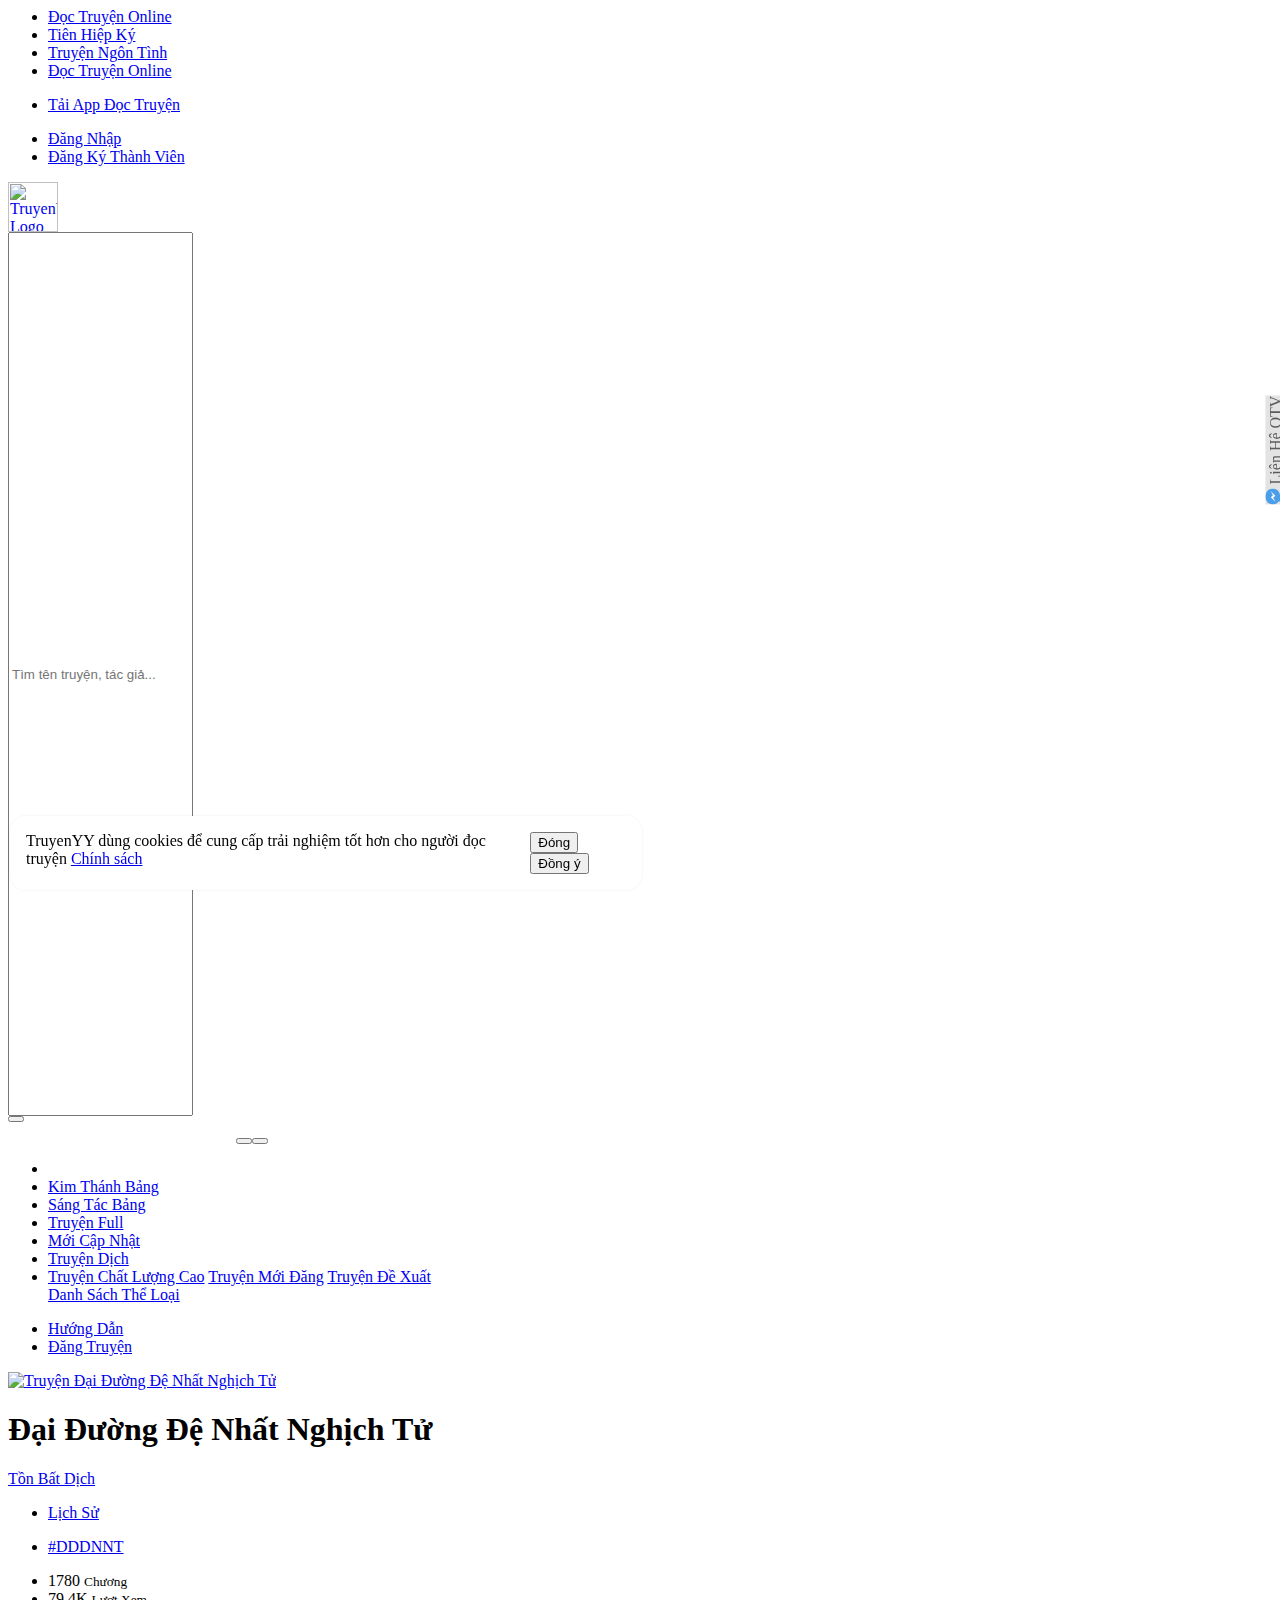
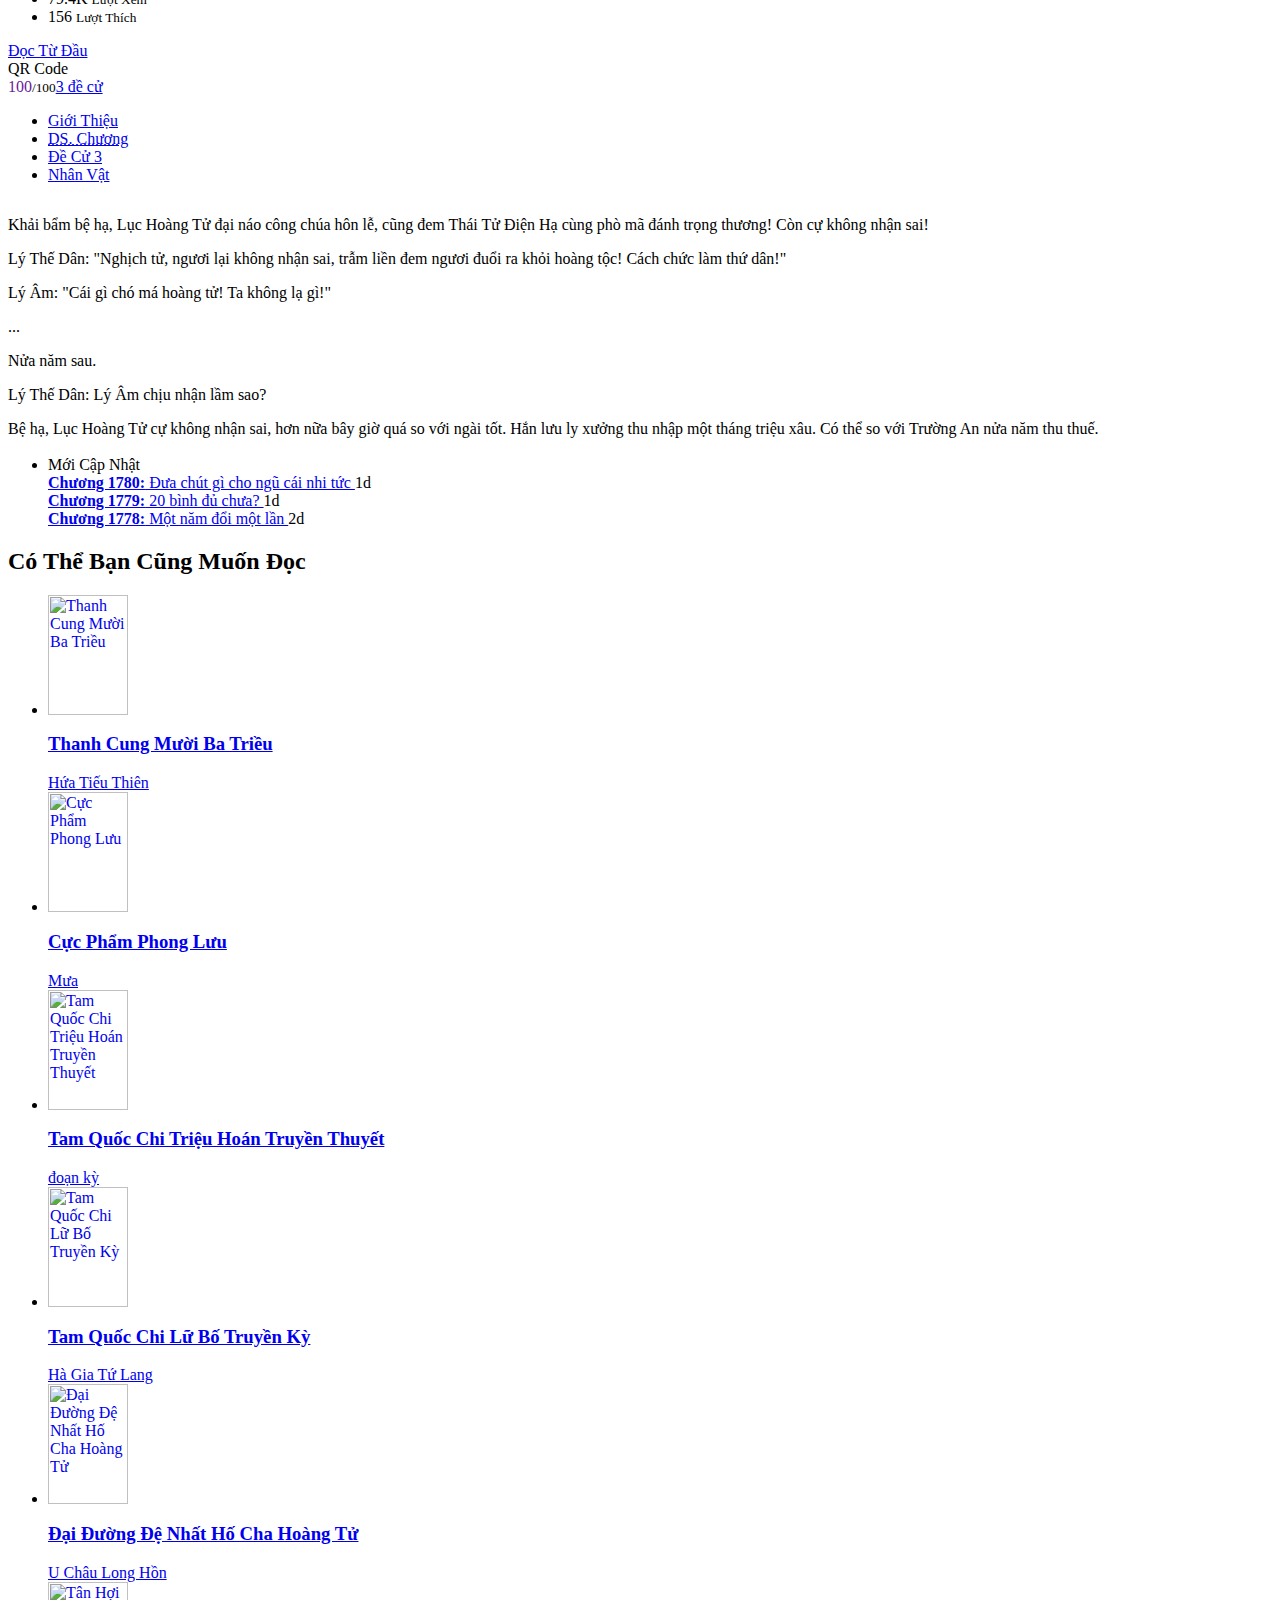
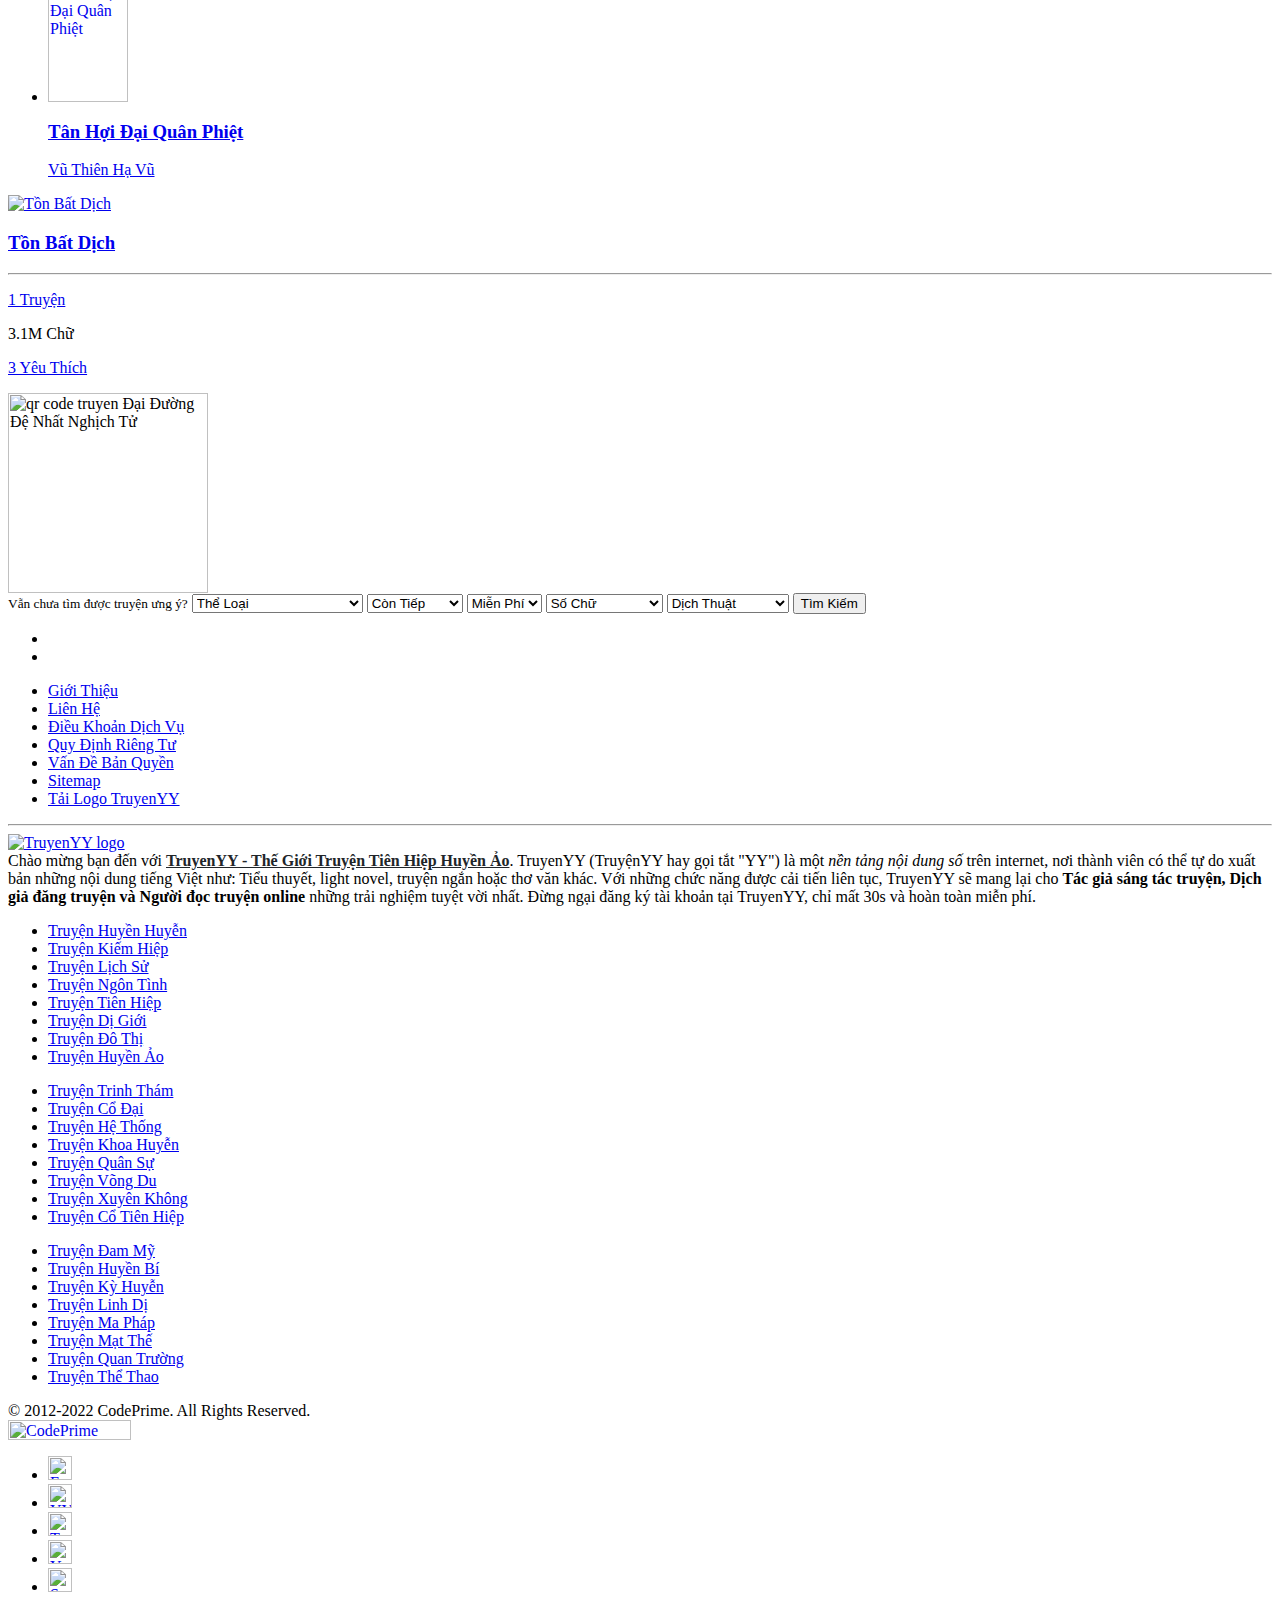
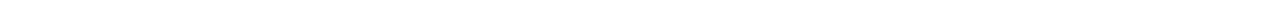
==== commit 51f75a0b: "d" ====
--- a/menu.html
+++ b/menu.html
@@ -2697,3818 +2697,645 @@
     </style>
 </head>
 
-<body _c_t_common="1" _c_t_j1="1">
+<body>
     <nav class="navbar navbar-expand-lg navbar-light bg-light navbar-top">
-        <div class="container">
-            <ul class="navbar-nav mr-auto">
-                <li class="nav-item active">
-                    <a class="nav-link pl-0" href="https://truyenyy.vip/" title="TruyenYY">
-                        <h1
-                            style="font-size:11px; font-weight:inherit; font-family: inherit; margin:0; padding: 0; line-height: 40px;">
-                            Thế Giới Truyện Tiên Hiệp
-                        </h1>
-                    </a>
-                </li>
-                <li class="nav-item">
-                    <a class="nav-link" href="https://dauladailuc.com/" title="Blog Tiên Hiệp">Tiên Hiệp Ký</a>
-                </li>
-                <li class="nav-item">
-                    <a class="nav-link" href="https://m.truyenngontinh.vip/"
-                        title="Đọc truyện ngôn tình, đô thị, cổ đại, cung đấu">Truyện Ngôn Tình</a>
-                </li>
-                <li class="nav-item">
-                    <a class="nav-link" href="https://yeuthanky.com/" title="Đọc tiên hiệp tại YTK">Đọc Truyện
-                        Online</a>
-                </li>
-            </ul>
-            <ul class="navbar-nav">
-                <li class="nav-item">
-                    <a class="nav-link" href="/apps/"><i class="iconfont icon-mobile1 icon-24"></i> Tải App Đọc
-                        Truyện</a>
-                </li>
-            </ul>
-            <ul class="navbar-nav">
-                <li class="nav-item">
-                    <a class="nav-link" href="/auth/betatruyen/"><i class="iconfont icon-login icon-24"></i> Đăng
-                        Nhập</a>
-                </li>
-                <li class="nav-item">
-                    <a class="nav-link" href="/auth/betatruyen/"><i class="iconfont icon-register icon-24"></i> Đăng Ký
-                        Thành Viên</a>
-                </li>
-            </ul>
-        </div>
+    <div class="container">
+    <ul class="navbar-nav mr-auto">
+    <li class="nav-item active">
+    <a class="nav-link pl-0" href="https://truyenyy.vip/" title="TruyenYY">Đọc Truyện Online</a>
+    </li>
+    <li class="nav-item">
+    <a class="nav-link" href="https://dauladailuc.com/" title="Blog Tiên Hiệp">Tiên Hiệp Ký</a>
+    </li>
+    <li class="nav-item">
+    <a class="nav-link" href="https://m.truyenngontinh.vip/" title="Đọc truyện ngôn tình, đô thị, cổ đại, cung đấu">Truyện Ngôn Tình</a>
+    </li>
+    <li class="nav-item">
+    <a class="nav-link" href="https://yeuthanky.com/" title="Đọc tiên hiệp tại YTK">Đọc Truyện Online</a>
+    </li>
+    </ul>
+    <ul class="navbar-nav">
+    <li class="nav-item">
+    <a class="nav-link" href="/apps/"><i class="iconfont icon-mobile1 icon-24"></i> Tải App Đọc Truyện</a>
+    </li>
+    </ul>
+    <ul class="navbar-nav">
+    <li class="nav-item">
+    <a class="nav-link" href="/auth/betatruyen/"><i class="iconfont icon-login icon-24"></i> Đăng Nhập</a>
+    </li>
+    <li class="nav-item">
+    <a class="nav-link" href="/auth/betatruyen/"><i class="iconfont icon-register icon-24"></i> Đăng Ký Thành Viên</a>
+    </li>
+    </ul>
+    </div>
     </nav>
     <header class="container mt-3 site-header">
-        <div class="d-flex">
-            <a href="/" class="site-logo">
-                <img src="https://yystatic.codeprime.net/img/logos/logo-truyenyy-tet-2023.svg" alt="TruyenYY Logo"
-                    loading="lazy" height="40" style="height: 50px;">
-            </a>
-            <div id="react-root_desktop-search" class="search" style="margin-right: -26px;">
-                <form class="YYSearchBox" action="/tim-kiem/nang-cao/"><input type="hidden" name="q" value="">
-                    <div class="input-group">
-                        <div class="rbt" tabindex="-1" style="outline: none; position: relative;">
-                            <div style="display: flex; flex: 1 1 0%; height: 100%; position: relative;"><input
-                                    autocomplete="off" placeholder="Tìm tên truyện, tác giả..." type="text"
-                                    aria-autocomplete="both" aria-label="Ô tìm kiếm truyện" aria-expanded="false"
-                                    aria-haspopup="listbox" role="combobox"
-                                    class="rbt-input-main form-control rbt-input" value=""><input aria-hidden="true"
-                                    class="rbt-input-hint" readonly="" tabindex="-1" value=""
-                                    style="background-color: transparent; border-color: transparent; box-shadow: none; color: rgba(0, 0, 0, 0.35); left: 0px; pointer-events: none; position: absolute; top: 0px; width: 100%; border-style: solid; border-width: 1px; font-size: 16px; line-height: 24px; margin: 0px; padding: 6px 12px;">
-                            </div>
-                        </div>
-                        <div class="input-group-append"><button type="submit" class="btn btn-primary"
-                                aria-label="Tìm Kiếm"><i class="iconfont icon-search"></i></button></div>
-                    </div>
-                </form>
-            </div>
-            <div id="react-root_desktop-top-nav" style="width: 260px; display: flex; justify-content: flex-end;">
-                <div class="desktopTopNav">
-                    <div class="Toastify"></div>
-                    <div class="buttons"><button class="btn mr-1" aria-label="Lời Nhắn"><i
-                                class="iconfont icon-envelope icon-24"></i></button><button class="btn mr-1"
-                            aria-label="Thông Báo"><i class="iconfont icon-notification icon-24"></i></button><a
-                            class="btn" href="/library/bookmarks/" role="button" aria-label="Tủ Sách"><i
-                                class="iconfont icon-books1 icon-24"></i></a></div>
-                </div>
-            </div>
-        </div>
+    <div class="d-flex">
+    <a href="/" class="site-logo">
+    <img src="https://yystatic.codeprime.net/img/logos/logo-truyenyy-tet-2023.svg" alt="TruyenYY Logo" loading="lazy" height="40" style="height: 50px;">
+    </a>
+    <div id="react-root_desktop-search" class="search" style="margin-right: -26px;"><form class="YYSearchBox" action="/tim-kiem/nang-cao/"><input type="hidden" name="q" value=""><div class="input-group"><div class="rbt" tabindex="-1" style="outline: none; position: relative;"><div style="display: flex; flex: 1 1 0%; height: 100%; position: relative;"><input autocomplete="off" placeholder="Tìm tên truyện, tác giả..." type="text" aria-autocomplete="both" aria-label="Ô tìm kiếm truyện" aria-expanded="false" aria-haspopup="listbox" role="combobox" class="rbt-input-main form-control rbt-input" value=""><input aria-hidden="true" class="rbt-input-hint" readonly="" tabindex="-1" value="" style="background-color: transparent; border-color: transparent; box-shadow: none; color: rgba(0, 0, 0, 0.35); left: 0px; pointer-events: none; position: absolute; top: 0px; width: 100%; border-style: solid; border-width: 1px; font-size: 16px; line-height: 24px; margin: 0px; padding: 6px 12px;"></div></div><div class="input-group-append"><button type="submit" class="btn btn-primary" aria-label="Tìm Kiếm"><i class="iconfont icon-search"></i></button></div></div></form></div>
+    <div id="react-root_desktop-top-nav" style="width: 260px; display: flex; justify-content: flex-end;"><div class="desktopTopNav"><div class="Toastify"></div><div class="buttons"><button class="btn mr-1" aria-label="Lời Nhắn"><i class="iconfont icon-envelope icon-24"></i></button><button class="btn mr-1" aria-label="Thông Báo"><i class="iconfont icon-notification icon-24"></i></button><a class="btn" href="/library/bookmarks/" role="button" aria-label="Tủ Sách"><i class="iconfont icon-books1 icon-24"></i></a></div></div></div>
+    </div>
     </header>
-    <nav class="navbar navbar-expand-lg navbar-dark bg-dark navbar-main navbar-fancy scroll-to-fixed-fixed"
-        id="site_main_nav">
-        <div class="container">
-            <ul class="navbar-nav nav-fancy mr-auto">
-                <li class="nav-item active">
-                    <a class="nav-link px-3 pt-2" href="/" title="Trang Chủ"><i class="iconfont icon-home"></i></a>
-                </li>
-                <li class="nav-item">
-                    <a class="nav-link" href="/kim-thanh-bang/">Kim Thánh Bảng</a>
-                </li>
-                <li class="nav-item">
-                    <a class="nav-link" href="/sang-tac-bang/">Sáng Tác Bảng</a>
-                </li>
-                <li class="nav-item">
-                    <a class="nav-link" href="/truyen-full/">Truyện Full</a>
-                </li>
-                <li class="nav-item">
-                    <a class="nav-link" href="/truyen-moi-cap-nhat/" title="Truyện Mới Cập Nhật">Mới Cập Nhật</a>
-                </li>
-                <li class="nav-item">
-                    <a class="nav-link" href="/truyen-dich-yy/" title="Truyện Dịch">Truyện Dịch</a>
-                </li>
-                <li class="nav-item dropdown">
-                    <a class="nav-link dropdown-toggle" href="#" id="navbarDropdown" role="button"
-                        data-toggle="dropdown" aria-haspopup="true" aria-expanded="false" aria-label="Thêm">
-                        <i class="iconfont icon-list"></i>
-                    </a>
-                    <div class="dropdown-menu" aria-labelledby="navbarDropdown">
-                        <a class="dropdown-item" href="/tieu-thuyet-chon-loc/">Truyện Chất Lượng Cao</a>
-                        <a class="dropdown-item" href="/truyen-moi-dang/">Truyện Mới Đăng</a>
-                        <a class="dropdown-item" href="/truyen-de-xuat/">Truyện Đề Xuất</a>
-                        <div class="dropdown-divider"></div>
-                        <a class="dropdown-item" href="/tim-kiem/">Danh Sách Thể Loại</a>
-                    </div>
-                </li>
-            </ul>
-            <ul class="navbar-nav">
-                <li class="nav-item">
-                    <a class="nav-link" href="/page/huong-dan-su-dung/" target="_blank"><i
-                            class="iconfont icon-help"></i> Hướng Dẫn</a>
-                </li>
-                <li class="nav-item">
-                    <a class="nav-link" href="/manager/" target="_blank"><i class="iconfont icon-upload"></i> Đăng
-                        Truyện</a>
-                </li>
-            </ul>
-        </div>
-    </nav>
-   
-    <div class="container focus-box mt-4">
-        <div class="row">
-            <div class="col-3" id="">
-                <div tabindex="-1">
-                    <div class="homeGenresList">
-                        <div class="top-genres bg-dark">
-                            <a href="/truyen-huyen-huyen/" class="genre">
-                                <i class="yyicon icon-dragon"></i>
-                                <div class="ml-2">
-                                    <div class="name">Huyền Huyễn</div>
-                                    <div class="num">5.4k</div>
-                                </div>
-                            </a>
-                            <a href="/truyen-kiem-hiep/" class="genre"><i class="yyicon icon-sword"></i>
-                                <div class="ml-2">
-                                    <div class="name">Kiếm Hiệp</div>
-                                    <div class="num">1.6k</div>
-                                </div>
-                            </a>
-                            <a href="/truyen-lich-su/" class="genre"><i class="yyicon icon-history"></i>
-                                <div class="ml-2">
-                                    <div class="name">Lịch Sử</div>
-                                    <div class="num">789</div>
-                                </div>
-                            </a>
-                            <a href="/truyen-ngon-tinh/" class="genre"><i class="yyicon icon-women"></i>
-                                <div class="ml-2">
-                                    <div class="name">Ngôn Tình</div>
-                                    <div class="num">8.9k</div>
-                                </div>
-                            </a>
-                            <a href="/truyen-tien-hiep/" class="genre"><i class="yyicon icon-fantasy"></i>
-                                <div class="ml-2">
-                                    <div class="name">Tiên Hiệp</div>
-                                    <div class="num">3.7k</div>
-                                </div>
-                            </a>
-                            <a href="/truyen-di-gioi/" class="genre"><i class="yyicon icon-moon"></i>
-                                <div class="ml-2">
-                                    <div class="name">Dị Giới</div>
-                                    <div class="num">2.4k</div>
-                                </div>
-                            </a>
-                            <a href="/truyen-do-thi/" class="genre"><i class="yyicon icon-urban"></i>
-                                <div class="ml-2">
-                                    <div class="name">Đô Thị</div>
-                                    <div class="num">5.2k</div>
-                                </div>
-                            </a>
-                            <a href="/truyen-huyen-ao/" class="genre"><i class="yyicon icon-supernatural"></i>
-                                <div class="ml-2">
-                                    <div class="name">Huyền Ảo</div>
-                                    <div class="num">3.3k</div>
-                                </div>
-                            </a>
-                            <a href="/truyen-trinh-tham/" class="genre"><i class="yyicon icon-animal"></i>
-                                <div class="ml-2">
-                                    <div class="name">Trinh Thám</div>
-                                    <div class="num">563</div>
-                                </div>
-                            </a>
-                            <a href="/truyen-co-dai/" class="genre"><i class="yyicon icon-clan"></i>
-                                <div class="ml-2">
-                                    <div class="name">Cổ Đại</div>
-                                    <div class="num">1.7k</div>
-                                </div>
-                            </a>
-                            <a href="/truyen-he-thong/" class="genre"><i class="yyicon icon-yinyang6"></i>
-                                <div class="ml-2">
-                                    <div class="name">Hệ Thống</div>
-                                    <div class="num">1.4k</div>
-                                </div>
-                            </a>
-                            <a href="/truyen-khoa-huyen/" class="genre"><i class="yyicon icon-science-fiction"></i>
-                                <div class="ml-2">
-                                    <div class="name">Khoa Huyễn</div>
-                                    <div class="num">1.6k</div>
-                                </div>
-                            </a>
-                            <a href="/truyen-quan-su/" class="genre"><i class="yyicon icon-military"></i>
-                                <div class="ml-2">
-                                    <div class="name">Quân Sự</div>
-                                    <div class="num">590</div>
-                                </div>
-                            </a>
-                            <a href="/truyen-vong-du/" class="genre"><i class="yyicon icon-gamepad"></i>
-                                <div class="ml-2">
-                                    <div class="name">Võng Du</div>
-                                    <div class="num">1.5k</div>
-                                </div>
-                            </a>
-                            <button type="button" class="btnShowAll" aria-label="Danh Sách Thể Loại"><i
-                                    class="iconfont icon-more"></i></button>
-                        </div>
-
-                        <!-- <div class="react-reveal itemList" style="opacity: 0;"><button class="close"
-                                    aria-label="Đóng Khung"><i class="iconfont icon-close"></i></button>
-                                <div class="container-fluid">
-                                    <div class="row">
-                                        <div class="col-6 col-xl-2 col-lg-3 col-md-4 col-sm-6"><a
-                                                href="/truyen-huyen-huyen/" class="genre"><i class="yyicon icon-dragon"></i>
-                                                <div class="ml-2">
-                                                    <div class="name">Huyền Huyễn</div>
-                                                    <div class="num">5.4k</div>
-                                                </div>
-                                            </a></div>
-                                        <div class="col-6 col-xl-2 col-lg-3 col-md-4 col-sm-6"><a href="/truyen-kiem-hiep/"
-                                                class="genre"><i class="yyicon icon-sword"></i>
-                                                <div class="ml-2">
-                                                    <div class="name">Kiếm Hiệp</div>
-                                                    <div class="num">1.6k</div>
-                                                </div>
-                                            </a></div>
-                                        <div class="col-6 col-xl-2 col-lg-3 col-md-4 col-sm-6"><a href="/truyen-lich-su/"
-                                                class="genre"><i class="yyicon icon-history"></i>
-                                                <div class="ml-2">
-                                                    <div class="name">Lịch Sử</div>
-                                                    <div class="num">789</div>
-                                                </div>
-                                            </a></div>
-                                        <div class="col-6 col-xl-2 col-lg-3 col-md-4 col-sm-6"><a href="/truyen-ngon-tinh/"
-                                                class="genre"><i class="yyicon icon-women"></i>
-                                                <div class="ml-2">
-                                                    <div class="name">Ngôn Tình</div>
-                                                    <div class="num">8.9k</div>
-                                                </div>
-                                            </a></div>
-                                        <div class="col-6 col-xl-2 col-lg-3 col-md-4 col-sm-6"><a href="/truyen-tien-hiep/"
-                                                class="genre"><i class="yyicon icon-fantasy"></i>
-                                                <div class="ml-2">
-                                                    <div class="name">Tiên Hiệp</div>
-                                                    <div class="num">3.7k</div>
-                                                </div>
-                                            </a></div>
-                                        <div class="col-6 col-xl-2 col-lg-3 col-md-4 col-sm-6"><a href="/truyen-di-gioi/"
-                                                class="genre"><i class="yyicon icon-moon"></i>
-                                                <div class="ml-2">
-                                                    <div class="name">Dị Giới</div>
-                                                    <div class="num">2.4k</div>
-                                                </div>
-                                            </a></div>
-                                        <div class="col-6 col-xl-2 col-lg-3 col-md-4 col-sm-6"><a href="/truyen-do-thi/"
-                                                class="genre"><i class="yyicon icon-urban"></i>
-                                                <div class="ml-2">
-                                                    <div class="name">Đô Thị</div>
-                                                    <div class="num">5.2k</div>
-                                                </div>
-                                            </a></div>
-                                        <div class="col-6 col-xl-2 col-lg-3 col-md-4 col-sm-6"><a href="/truyen-huyen-ao/"
-                                                class="genre"><i class="yyicon icon-supernatural"></i>
-                                                <div class="ml-2">
-                                                    <div class="name">Huyền Ảo</div>
-                                                    <div class="num">3.3k</div>
-                                                </div>
-                                            </a></div>
-                                        <div class="col-6 col-xl-2 col-lg-3 col-md-4 col-sm-6"><a href="/truyen-trinh-tham/"
-                                                class="genre"><i class="yyicon icon-animal"></i>
-                                                <div class="ml-2">
-                                                    <div class="name">Trinh Thám</div>
-                                                    <div class="num">563</div>
-                                                </div>
-                                            </a></div>
-                                        <div class="col-6 col-xl-2 col-lg-3 col-md-4 col-sm-6"><a href="/truyen-co-dai/"
-                                                class="genre"><i class="yyicon icon-clan"></i>
-                                                <div class="ml-2">
-                                                    <div class="name">Cổ Đại</div>
-                                                    <div class="num">1.7k</div>
-                                                </div>
-                                            </a></div>
-                                        <div class="col-6 col-xl-2 col-lg-3 col-md-4 col-sm-6"><a href="/truyen-he-thong/"
-                                                class="genre"><i class="yyicon icon-yinyang6"></i>
-                                                <div class="ml-2">
-                                                    <div class="name">Hệ Thống</div>
-                                                    <div class="num">1.4k</div>
-                                                </div>
-                                            </a></div>
-                                        <div class="col-6 col-xl-2 col-lg-3 col-md-4 col-sm-6"><a href="/truyen-khoa-huyen/"
-                                                class="genre"><i class="yyicon icon-science-fiction"></i>
-                                                <div class="ml-2">
-                                                    <div class="name">Khoa Huyễn</div>
-                                                    <div class="num">1.6k</div>
-                                                </div>
-                                            </a></div>
-                                        <div class="col-6 col-xl-2 col-lg-3 col-md-4 col-sm-6"><a href="/truyen-quan-su/"
-                                                class="genre"><i class="yyicon icon-military"></i>
-                                                <div class="ml-2">
-                                                    <div class="name">Quân Sự</div>
-                                                    <div class="num">590</div>
-                                                </div>
-                                            </a></div>
-                                        <div class="col-6 col-xl-2 col-lg-3 col-md-4 col-sm-6"><a href="/truyen-vong-du/"
-                                                class="genre"><i class="yyicon icon-gamepad"></i>
-                                                <div class="ml-2">
-                                                    <div class="name">Võng Du</div>
-                                                    <div class="num">1.5k</div>
-                                                </div>
-                                            </a></div>
-                                        <div class="col-6 col-xl-2 col-lg-3 col-md-4 col-sm-6"><a
-                                                href="/truyen-xuyen-khong/" class="genre"><i class="yyicon icon-2cy"></i>
-                                                <div class="ml-2">
-                                                    <div class="name">Xuyên Không</div>
-                                                    <div class="num">5.5k</div>
-                                                </div>
-                                            </a></div>
-                                        <div class="col-6 col-xl-2 col-lg-3 col-md-4 col-sm-6"><a
-                                                href="/truyen-co-tien-hiep/" class="genre"><i
-                                                    class="yyicon icon-fantasy"></i>
-                                                <div class="ml-2">
-                                                    <div class="name">Cổ Tiên Hiệp</div>
-                                                    <div class="num">79</div>
-                                                </div>
-                                            </a></div>
-                                        <div class="col-6 col-xl-2 col-lg-3 col-md-4 col-sm-6"><a href="/truyen-dam-my/"
-                                                class="genre">
-                                                <div>
-                                                    <div><svg xmlns="http://www.w3.org/2000/svg" width="60" height="66"
-                                                            fill="#999" class="injected-svg yyicon"
-                                                            style="width:18px;height:18px"
-                                                            data-src="https://yymedia.codeprime.net/media/genre_icons/dam-my-2.svg"
-                                                            xmlns:xlink="http://www.w3.org/1999/xlink">
-                                                            <path
-                                                                d="M56.8 0h-18a2.77 2.77 0 1 0 0 5.54h11.31l-9.73 9.73a15.28 15.28 0 0 0-9.1-3 14.13 14.13 0 0 0-7.64 2.09 15.2 15.2 0 0 0-7.71-2.1C7.96 12.226 1.288 18.293.567 26.23c-.721 7.937 4.748 15.107 12.593 16.51v13.78l-8-8a2.77 2.77 0 0 0-3.91 3.92L14 65.17a2.76 2.76 0 0 0 3.91 0l12.68-12.73a2.77 2.77 0 0 0-3.91-3.92l-8 8V42.75a17 17 0 0 0 5-1.77 15.36 15.36 0 0 0 20.5-21.68L54 9.46v11.31a2.77 2.77 0 1 0 5.54 0v-18A2.77 2.77 0 0 0 56.8 0ZM23.39 33.56a10.23 10.23 0 0 1 .18-12.13 10.26 10.26 0 0 1 0 12.37c-.04-.08-.12-.16-.18-.24Zm-14.46 1A9.86 9.86 0 0 1 19.07 18.3a15.56 15.56 0 0 0-3.16 9.34A15.29 15.29 0 0 0 19.09 37a9.76 9.76 0 0 1-10.16-2.39v-.05Zm29.33 0a9.9 9.9 0 0 1-9.9 2.45l-.24-.01a15 15 0 0 0 3.16-9.33 15.34 15.34 0 0 0-3.16-9.32 9.85 9.85 0 0 1 10.14 16.26v-.05Z">
-                                                            </path>
-                                                        </svg></div>
-                                                </div>
-                                                <div class="ml-2">
-                                                    <div class="name">Đam Mỹ</div>
-                                                    <div class="num">3.4k</div>
-                                                </div>
-                                            </a></div>
-                                        <div class="col-6 col-xl-2 col-lg-3 col-md-4 col-sm-6"><a href="/truyen-huyen-bi/"
-                                                class="genre"><i class="yyicon icon-supernatural"></i>
-                                                <div class="ml-2">
-                                                    <div class="name">Huyền Bí</div>
-                                                    <div class="num">170</div>
-                                                </div>
-                                            </a></div>
-                                        <div class="col-6 col-xl-2 col-lg-3 col-md-4 col-sm-6"><a href="/truyen-ky-huyen/"
-                                                class="genre"><i class="yyicon icon-supernatural"></i>
-                                                <div class="ml-2">
-                                                    <div class="name">Kỳ Huyễn</div>
-                                                    <div class="num">146</div>
-                                                </div>
-                                            </a></div>
-                                        <div class="col-6 col-xl-2 col-lg-3 col-md-4 col-sm-6"><a href="/truyen-linh-di/"
-                                                class="genre"><i class="yyicon icon-yinyang6"></i>
-                                                <div class="ml-2">
-                                                    <div class="name">Linh Dị</div>
-                                                    <div class="num">622</div>
-                                                </div>
-                                            </a></div>
-                                        <div class="col-6 col-xl-2 col-lg-3 col-md-4 col-sm-6"><a
-                                                href="/truyen-huyen-huyen-ma-phap/" class="genre"><i
-                                                    class="yyicon icon-dragon"></i>
-                                                <div class="ml-2">
-                                                    <div class="name">Ma Pháp</div>
-                                                    <div class="num">260</div>
-                                                </div>
-                                            </a></div>
-                                        <div class="col-6 col-xl-2 col-lg-3 col-md-4 col-sm-6"><a href="/truyen-mat-the/"
-                                                class="genre"><i class="yyicon icon-yy-square"></i>
-                                                <div class="ml-2">
-                                                    <div class="name">Mạt Thế</div>
-                                                    <div class="num">445</div>
-                                                </div>
-                                            </a></div>
-                                        <div class="col-6 col-xl-2 col-lg-3 col-md-4 col-sm-6"><a
-                                                href="/truyen-quan-truong/" class="genre"><i class="yyicon icon-modern"></i>
-                                                <div class="ml-2">
-                                                    <div class="name">Quan Trường</div>
-                                                    <div class="num">35</div>
-                                                </div>
-                                            </a></div>
-                                        <div class="col-6 col-xl-2 col-lg-3 col-md-4 col-sm-6"><a href="/truyen-the-thao/"
-                                                class="genre"><i class="yyicon icon-tiyu"></i>
-                                                <div class="ml-2">
-                                                    <div class="name">Thể Thao</div>
-                                                    <div class="num">21</div>
-                                                </div>
-                                            </a></div>
-                                        <div class="col-6 col-xl-2 col-lg-3 col-md-4 col-sm-6"><a
-                                                href="/truyen-tu-chan-tieu-thuyet/" class="genre"><i
-                                                    class="yyicon icon-yinyang6"></i>
-                                                <div class="ml-2">
-                                                    <div class="name">Tu Chân</div>
-                                                    <div class="num">446</div>
-                                                </div>
-                                            </a></div>
-                                        <div class="col-6 col-xl-2 col-lg-3 col-md-4 col-sm-6"><a href="/truyen-hien-dai/"
-                                                class="genre"><i class="yyicon icon-modern"></i>
-                                                <div class="ml-2">
-                                                    <div class="name">Hiện Đại</div>
-                                                    <div class="num">574</div>
-                                                </div>
-                                            </a></div>
-                                        <div class="col-6 col-xl-2 col-lg-3 col-md-4 col-sm-6"><a href="/truyen-sac-hiep/"
-                                                class="genre">
-                                                <div>
-                                                    <div><svg xmlns="http://www.w3.org/2000/svg" width="220" height="202"
-                                                            fill="#999" class="injected-svg yyicon"
-                                                            style="width:18px;height:18px"
-                                                            data-src="https://yymedia.codeprime.net/media/genre_icons/three-sperms_white_2022.svg"
-                                                            xmlns:xlink="http://www.w3.org/1999/xlink">
-                                                            <path
-                                                                d="M96.949 131.329c-8.973-1.552-14.762-2.192-20.535 3.922-6.452 6.831-6.503 11.236-6.566 16.814-.071 6.247-.16 14.021-9.107 24.152-13.724 15.538-32.871 24.55-33.68 24.926a4.998 4.998 0 0 1-6.641-2.425 5 5 0 0 1 2.425-6.643c.176-.082 18.095-8.544 30.4-22.479 6.486-7.344 6.538-11.89 6.604-17.646.074-6.512.158-13.893 9.296-23.566 9.754-10.326 20.71-8.431 29.509-6.909 8.707 1.505 13.88 2.098 18.953-3.264 6.358-6.72 4.555-11.329 1.824-18.305-2.173-5.55-4.635-11.841-1.683-18.983 2.678-6.481 6.782-10.413 10.698-12.805-2.074-3.313-3.163-7.35-3.163-11.903 0-11.79 7.037-25.779 18.822-37.421C155.875 7.168 170.004.227 181.901.227c6.243 0 11.541 1.974 15.32 5.708 3.797 3.75 5.804 9.013 5.804 15.22 0 11.79-7.036 25.779-18.822 37.421-11.77 11.626-25.898 18.567-37.796 18.567-3.602 0-6.875-.677-9.738-1.95-2.961 1.076-7.225 3.612-9.678 9.549-1.348 3.26-.212 6.501 1.752 11.519 2.89 7.383 6.848 17.494-3.872 28.823-9.006 9.518-19.492 7.704-27.922 6.245Zm-68.998-2.357c-8.432 9.736-20.392 15.189-20.896 15.417a4.995 4.995 0 0 1-6.613-2.507 5 5 0 0 1 2.507-6.612c.097-.044 10.487-4.814 17.443-12.846 3.319-3.834 3.286-6.064 3.236-9.439-.062-4.18-.14-9.381 5.851-15.826 6.597-7.094 14.243-5.563 19.829-4.444 5.254 1.054 7.442 1.235 9.585-1.067 2.747-2.949 2.244-4.671.388-9.214-1.468-3.592-3.295-8.061-1.331-13.144 1.337-3.463 3.363-5.923 5.561-7.648-3.781-8.442.376-21.428 10.888-31.941 7.716-7.716 17.064-12.322 25.006-12.322 4.424 0 8.203 1.441 10.93 4.168 4.104 4.103 5.233 10.368 3.179 17.639-1.769 6.261-5.793 12.759-11.332 18.298-7.715 7.716-17.064 12.322-25.007 12.322-2.251 0-4.333-.378-6.197-1.104-1.267.61-2.781 1.81-3.7 4.19-.506 1.31.15 3.042 1.26 5.758 1.958 4.792 4.918 12.034-2.326 19.813-6.151 6.608-13.5 5.135-18.869 4.058-5.625-1.128-7.99-1.295-10.539 1.447-3.256 3.503-3.227 5.523-3.176 8.869.058 3.975.14 9.418-5.677 16.135Zm188.005-53.411c7.208 7.208 4.125 21.161-7.171 32.457-6.896 6.896-15.275 11.013-22.417 11.013-1.012 0-1.987-.083-2.921-.246-1.905 2.987-4.883 6.094-9.343 8.274-5.159 2.522-9.675 1.18-12.971.199-3.927-1.169-5.897-1.755-9.921 2.053-3.26 3.084-3.222 5.629-2.842 10.638.406 5.347.962 12.67-6.449 19.673-6.813 6.436-11.842 6.998-15.884 7.45-3.33.372-5.96.666-10.662 4.871-9.319 8.337-15.548 19.653-15.61 19.767a5.001 5.001 0 1 1-8.78-4.79c.287-.525 7.132-12.956 17.724-22.43 7.082-6.335 12.148-6.901 16.218-7.356 3.336-.373 5.746-.642 10.125-4.781 3.949-3.73 3.709-6.88 3.347-11.648-.39-5.133-.923-12.164 5.94-18.658 8.217-7.775 15.094-5.729 19.646-4.374 3.017.897 4.207 1.144 5.728.401 2.648-1.295 4.257-3.033 5.231-4.537-2.611-3.697-3.177-8.739-1.563-14.451 1.583-5.604 5.177-11.412 10.119-16.354 6.896-6.896 15.276-11.013 22.418-11.013 4.054 0 7.524 1.328 10.038 3.842Z">
-                                                            </path>
-                                                        </svg></div>
-                                                </div>
-                                                <div class="ml-2">
-                                                    <div class="name">Sắc Hiệp</div>
-                                                    <div class="num">1.1k</div>
-                                                </div>
-                                            </a></div>
-                                        <div class="col-6 col-xl-2 col-lg-3 col-md-4 col-sm-6"><a href="/truyen-bach-hop/"
-                                                class="genre"><i class="yyicon icon-yy-square"></i>
-                                                <div class="ml-2">
-                                                    <div class="name">Bách Hợp</div>
-                                                    <div class="num">109</div>
-                                                </div>
-                                            </a></div>
-                                        <div class="col-6 col-xl-2 col-lg-3 col-md-4 col-sm-6"><a href="/truyen-binh-dam/"
-                                                class="genre"><i class="yyicon icon-yy-square"></i>
-                                                <div class="ml-2">
-                                                    <div class="name">Bình Đạm</div>
-                                                    <div class="num">35</div>
-                                                </div>
-                                            </a></div>
-                                        <div class="col-6 col-xl-2 col-lg-3 col-md-4 col-sm-6"><a href="/truyen-canh-ky/"
-                                                class="genre"><i class="yyicon icon-yy-square"></i>
-                                                <div class="ml-2">
-                                                    <div class="name">Cạnh Kỹ</div>
-                                                    <div class="num">161</div>
-                                                </div>
-                                            </a></div>
-                                        <div class="col-6 col-xl-2 col-lg-3 col-md-4 col-sm-6"><a
-                                                href="/truyen-co-dai-ngon-tinh/" class="genre"><i
-                                                    class="yyicon icon-yy-square"></i>
-                                                <div class="ml-2">
-                                                    <div class="name">Cổ Đại Ngôn Tình</div>
-                                                    <div class="num">570</div>
-                                                </div>
-                                            </a></div>
-                                        <div class="col-6 col-xl-2 col-lg-3 col-md-4 col-sm-6"><a href="/truyen-cung-dau/"
-                                                class="genre"><i class="yyicon icon-yy-square"></i>
-                                                <div class="ml-2">
-                                                    <div class="name">Cung Đấu</div>
-                                                    <div class="num">197</div>
-                                                </div>
-                                            </a></div>
-                                        <div class="col-6 col-xl-2 col-lg-3 col-md-4 col-sm-6"><a href="/truyen-sac/"
-                                                class="genre"><i class="yyicon icon-yy-square"></i>
-                                                <div class="ml-2">
-                                                    <div class="name">Đặc Sắc</div>
-                                                    <div class="num">348</div>
-                                                </div>
-                                            </a></div>
-                                        <div class="col-6 col-xl-2 col-lg-3 col-md-4 col-sm-6"><a href="/truyen-da-su/"
-                                                class="genre"><i class="yyicon icon-yy-square"></i>
-                                                <div class="ml-2">
-                                                    <div class="name">Dã Sử</div>
-                                                    <div class="num">57</div>
-                                                </div>
-                                            </a></div>
-                                        <div class="col-6 col-xl-2 col-lg-3 col-md-4 col-sm-6"><a href="/truyen-dien-van/"
-                                                class="genre"><i class="yyicon icon-yy-square"></i>
-                                                <div class="ml-2">
-                                                    <div class="name">Điền Văn</div>
-                                                    <div class="num">272</div>
-                                                </div>
-                                            </a></div>
-                                        <div class="col-6 col-xl-2 col-lg-3 col-md-4 col-sm-6"><a href="/truyen-di-nang/"
-                                                class="genre"><i class="yyicon icon-yy-square"></i>
-                                                <div class="ml-2">
-                                                    <div class="name">Dị Năng</div>
-                                                    <div class="num">1.0k</div>
-                                                </div>
-                                            </a></div>
-                                        <div class="col-6 col-xl-2 col-lg-3 col-md-4 col-sm-6"><a href="/truyen-doan-van/"
-                                                class="genre"><i class="yyicon icon-yy-square"></i>
-                                                <div class="ml-2">
-                                                    <div class="name">Đoản Văn</div>
-                                                    <div class="num">216</div>
-                                                </div>
-                                            </a></div>
-                                        <div class="col-6 col-xl-2 col-lg-3 col-md-4 col-sm-6"><a href="/truyen-dong-nhan/"
-                                                class="genre"><i class="yyicon icon-yy-square"></i>
-                                                <div class="ml-2">
-                                                    <div class="name">Đồng Nhân</div>
-                                                    <div class="num">2.9k</div>
-                                                </div>
-                                            </a></div>
-                                        <div class="col-6 col-xl-2 col-lg-3 col-md-4 col-sm-6"><a
-                                                href="/truyen-dong-phuong/" class="genre"><i
-                                                    class="yyicon icon-yy-square"></i>
-                                                <div class="ml-2">
-                                                    <div class="name">Đông Phương</div>
-                                                    <div class="num">28</div>
-                                                </div>
-                                            </a></div>
-                                        <div class="col-6 col-xl-2 col-lg-3 col-md-4 col-sm-6"><a href="/truyen-gia-dau/"
-                                                class="genre"><i class="yyicon icon-yy-square"></i>
-                                                <div class="ml-2">
-                                                    <div class="name">Gia Đấu</div>
-                                                    <div class="num">52</div>
-                                                </div>
-                                            </a></div>
-                                        <div class="col-6 col-xl-2 col-lg-3 col-md-4 col-sm-6"><a href="/truyen-hai-huoc/"
-                                                class="genre"><i class="yyicon icon-yy-square"></i>
-                                                <div class="ml-2">
-                                                    <div class="name">Hài Hước</div>
-                                                    <div class="num">980</div>
-                                                </div>
-                                            </a></div>
-                                        <div class="col-6 col-xl-2 col-lg-3 col-md-4 col-sm-6"><a
-                                                href="/truyen-hien-dai-ngon-tinh/" class="genre"><i
-                                                    class="yyicon icon-yy-square"></i>
-                                                <div class="ml-2">
-                                                    <div class="name">Hiện Đại Ngôn Tình</div>
-                                                    <div class="num">841</div>
-                                                </div>
-                                            </a></div>
-                                        <div class="col-6 col-xl-2 col-lg-3 col-md-4 col-sm-6"><a href="/truyen-hong-hoang/"
-                                                class="genre"><i class="yyicon icon-yy-square"></i>
-                                                <div class="ml-2">
-                                                    <div class="name">Hồng Hoang</div>
-                                                    <div class="num">37</div>
-                                                </div>
-                                            </a></div>
-                                        <div class="col-6 col-xl-2 col-lg-3 col-md-4 col-sm-6"><a
-                                                href="/truyen-huyen-huyen-ngon-tinh/" class="genre"><i
-                                                    class="yyicon icon-yy-square"></i>
-                                                <div class="ml-2">
-                                                    <div class="name">Huyền Huyễn Ngôn Tình</div>
-                                                    <div class="num">711</div>
-                                                </div>
-                                            </a></div>
-                                        <div class="col-6 col-xl-2 col-lg-3 col-md-4 col-sm-6"><a href="/truyen-huyen-nghi/"
-                                                class="genre"><i class="yyicon icon-yy-square"></i>
-                                                <div class="ml-2">
-                                                    <div class="name">Huyền Nghi</div>
-                                                    <div class="num">127</div>
-                                                </div>
-                                            </a></div>
-                                        <div class="col-6 col-xl-2 col-lg-3 col-md-4 col-sm-6"><a
-                                                href="/truyen-huyen-nghi-than-quai/" class="genre"><i
-                                                    class="yyicon icon-yy-square"></i>
-                                                <div class="ml-2">
-                                                    <div class="name">Huyền Nghi Thần Quái</div>
-                                                    <div class="num">40</div>
-                                                </div>
-                                            </a></div>
-                                        <div class="col-6 col-xl-2 col-lg-3 col-md-4 col-sm-6"><a href="/truyen-khac/"
-                                                class="genre"><i class="yyicon icon-yy-square"></i>
-                                                <div class="ml-2">
-                                                    <div class="name">Khác</div>
-                                                    <div class="num">209</div>
-                                                </div>
-                                            </a></div>
-                                        <div class="col-6 col-xl-2 col-lg-3 col-md-4 col-sm-6"><a
-                                                href="/truyen-khoa-huyen-khong-gian/" class="genre"><i
-                                                    class="yyicon icon-yy-square"></i>
-                                                <div class="ml-2">
-                                                    <div class="name">Khoa Huyễn Không Gian</div>
-                                                    <div class="num">236</div>
-                                                </div>
-                                            </a></div>
-                                        <div class="col-6 col-xl-2 col-lg-3 col-md-4 col-sm-6"><a href="/truyen-ky-ao/"
-                                                class="genre"><i class="yyicon icon-yy-square"></i>
-                                                <div class="ml-2">
-                                                    <div class="name">Kỳ Ảo</div>
-                                                    <div class="num">75</div>
-                                                </div>
-                                            </a></div>
-                                        <div class="col-6 col-xl-2 col-lg-3 col-md-4 col-sm-6"><a
-                                                href="/truyen-lang-man-thanh-xuan/" class="genre"><i
-                                                    class="yyicon icon-yy-square"></i>
-                                                <div class="ml-2">
-                                                    <div class="name">Lãng Mạn Thanh Xuân</div>
-                                                    <div class="num">42</div>
-                                                </div>
-                                            </a></div>
-                                        <div class="col-6 col-xl-2 col-lg-3 col-md-4 col-sm-6"><a
-                                                href="/truyen-light-novel/" class="genre"><i
-                                                    class="yyicon icon-yy-square"></i>
-                                                <div class="ml-2">
-                                                    <div class="name">Light Novel</div>
-                                                    <div class="num">106</div>
-                                                </div>
-                                            </a></div>
-                                        <div class="col-6 col-xl-2 col-lg-3 col-md-4 col-sm-6"><a href="/truyen-nguoc/"
-                                                class="genre"><i class="yyicon icon-yy-square"></i>
-                                                <div class="ml-2">
-                                                    <div class="name">Ngược</div>
-                                                    <div class="num">569</div>
-                                                </div>
-                                            </a></div>
-                                        <div class="col-6 col-xl-2 col-lg-3 col-md-4 col-sm-6"><a href="/truyen-nhan-huu/"
-                                                class="genre"><i class="yyicon icon-yy-square"></i>
-                                                <div class="ml-2">
-                                                    <div class="name">Nhàn Hưu</div>
-                                                    <div class="num">7</div>
-                                                </div>
-                                            </a></div>
-                                        <div class="col-6 col-xl-2 col-lg-3 col-md-4 col-sm-6"><a
-                                                href="/truyen-nhieu-converter/" class="genre"><i
-                                                    class="yyicon icon-yy-square"></i>
-                                                <div class="ml-2">
-                                                    <div class="name">Nhiều Converter</div>
-                                                    <div class="num">6</div>
-                                                </div>
-                                            </a></div>
-                                        <div class="col-6 col-xl-2 col-lg-3 col-md-4 col-sm-6"><a href="/truyen-nu-cuong/"
-                                                class="genre"><i class="yyicon icon-yy-square"></i>
-                                                <div class="ml-2">
-                                                    <div class="name">Nữ Cường</div>
-                                                    <div class="num">324</div>
-                                                </div>
-                                            </a></div>
-                                        <div class="col-6 col-xl-2 col-lg-3 col-md-4 col-sm-6"><a href="/truyen-nu-hiep/"
-                                                class="genre"><i class="yyicon icon-yy-square"></i>
-                                                <div class="ml-2">
-                                                    <div class="name">Nữ Hiệp</div>
-                                                    <div class="num">168</div>
-                                                </div>
-                                            </a></div>
-                                        <div class="col-6 col-xl-2 col-lg-3 col-md-4 col-sm-6"><a href="/truyen-nu-phu/"
-                                                class="genre"><i class="yyicon icon-yy-square"></i>
-                                                <div class="ml-2">
-                                                    <div class="name">Nữ Phụ</div>
-                                                    <div class="num">121</div>
-                                                </div>
-                                            </a></div>
-                                        <div class="col-6 col-xl-2 col-lg-3 col-md-4 col-sm-6"><a href="/truyen-phieu-luu/"
-                                                class="genre"><i class="yyicon icon-yy-square"></i>
-                                                <div class="ml-2">
-                                                    <div class="name">Phiêu Lưu</div>
-                                                    <div class="num">171</div>
-                                                </div>
-                                            </a></div>
-                                        <div class="col-6 col-xl-2 col-lg-3 col-md-4 col-sm-6"><a href="/truyen-phuong-tay/"
-                                                class="genre"><i class="yyicon icon-yy-square"></i>
-                                                <div class="ml-2">
-                                                    <div class="name">Phương Tây</div>
-                                                    <div class="num">43</div>
-                                                </div>
-                                            </a></div>
-                                        <div class="col-6 col-xl-2 col-lg-3 col-md-4 col-sm-6"><a href="/truyen-sac-2/"
-                                                class="genre"><i class="yyicon icon-yy-square"></i>
-                                                <div class="ml-2">
-                                                    <div class="name">Sắc</div>
-                                                    <div class="num">352</div>
-                                                </div>
-                                            </a></div>
-                                        <div class="col-6 col-xl-2 col-lg-3 col-md-4 col-sm-6"><a href="/truyen-sung/"
-                                                class="genre"><i class="yyicon icon-yy-square"></i>
-                                                <div class="ml-2">
-                                                    <div class="name">Sủng</div>
-                                                    <div class="num">871</div>
-                                                </div>
-                                            </a></div>
-                                        <div class="col-6 col-xl-2 col-lg-3 col-md-4 col-sm-6"><a href="/truyen-tham-hiem/"
-                                                class="genre"><i class="yyicon icon-yy-square"></i>
-                                                <div class="ml-2">
-                                                    <div class="name">Thám Hiểm</div>
-                                                    <div class="num">80</div>
-                                                </div>
-                                            </a></div>
-                                        <div class="col-6 col-xl-2 col-lg-3 col-md-4 col-sm-6"><a
-                                                href="/truyen-thuong-nghiep/" class="genre"><i
-                                                    class="yyicon icon-yy-square"></i>
-                                                <div class="ml-2">
-                                                    <div class="name">Thương Nghiệp</div>
-                                                    <div class="num">15</div>
-                                                </div>
-                                            </a></div>
-                                        <div class="col-6 col-xl-2 col-lg-3 col-md-4 col-sm-6"><a
-                                                href="/truyen-tien-hiep-ky-duyen/" class="genre"><i
-                                                    class="yyicon icon-yy-square"></i>
-                                                <div class="ml-2">
-                                                    <div class="name">Tiên Hiệp Kỳ Duyên</div>
-                                                    <div class="num">117</div>
-                                                </div>
-                                            </a></div>
-                                        <div class="col-6 col-xl-2 col-lg-3 col-md-4 col-sm-6"><a
-                                                href="/truyen-tieu-thuyet/" class="genre"><i
-                                                    class="yyicon icon-yy-square"></i>
-                                                <div class="ml-2">
-                                                    <div class="name">Tiểu thuyết</div>
-                                                    <div class="num">1.4k</div>
-                                                </div>
-                                            </a></div>
-                                        <div class="col-6 col-xl-2 col-lg-3 col-md-4 col-sm-6"><a
-                                                href="/truyen-tieu-thuyet-khac/" class="genre"><i
-                                                    class="yyicon icon-yy-square"></i>
-                                                <div class="ml-2">
-                                                    <div class="name">Tiểu Thuyết Khác</div>
-                                                    <div class="num">32</div>
-                                                </div>
-                                            </a></div>
-                                        <div class="col-6 col-xl-2 col-lg-3 col-md-4 col-sm-6"><a href="/truyen-18-plus/"
-                                                class="genre"><i class="yyicon icon-yy-square"></i>
-                                                <div class="ml-2">
-                                                    <div class="name">Tiểu Thuyết Lãng Mạn</div>
-                                                    <div class="num">131</div>
-                                                </div>
-                                            </a></div>
-                                        <div class="col-6 col-xl-2 col-lg-3 col-md-4 col-sm-6"><a
-                                                href="/truyen-tieu-thuyet-phuong-tay/" class="genre"><i
-                                                    class="yyicon icon-yy-square"></i>
-                                                <div class="ml-2">
-                                                    <div class="name">Tiểu Thuyết Phương Tây</div>
-                                                    <div class="num">201</div>
-                                                </div>
-                                            </a></div>
-                                        <div class="col-6 col-xl-2 col-lg-3 col-md-4 col-sm-6"><a href="/truyen-trong-sinh/"
-                                                class="genre"><i class="yyicon icon-yy-square"></i>
-                                                <div class="ml-2">
-                                                    <div class="name">Trọng Sinh</div>
-                                                    <div class="num">1.0k</div>
-                                                </div>
-                                            </a></div>
-                                        <div class="col-6 col-xl-2 col-lg-3 col-md-4 col-sm-6"><a href="/truyen-trung-sinh/"
-                                                class="genre"><i class="yyicon icon-yy-square"></i>
-                                                <div class="ml-2">
-                                                    <div class="name">Trùng Sinh</div>
-                                                    <div class="num">936</div>
-                                                </div>
-                                            </a></div>
-                                        <div class="col-6 col-xl-2 col-lg-3 col-md-4 col-sm-6"><a href="/truyen-truyen-ma/"
-                                                class="genre"><i class="yyicon icon-yy-square"></i>
-                                                <div class="ml-2">
-                                                    <div class="name">Truyện Ma</div>
-                                                    <div class="num">193</div>
-                                                </div>
-                                            </a></div>
-                                        <div class="col-6 col-xl-2 col-lg-3 col-md-4 col-sm-6"><a
-                                                href="/truyen-truyen-ngan/" class="genre"><i
-                                                    class="yyicon icon-yy-square"></i>
-                                                <div class="ml-2">
-                                                    <div class="name">Truyện Ngắn</div>
-                                                    <div class="num">71</div>
-                                                </div>
-                                            </a></div>
-                                        <div class="col-6 col-xl-2 col-lg-3 col-md-4 col-sm-6"><a
-                                                href="/truyen-truyen-tay-phuong/" class="genre"><i
-                                                    class="yyicon icon-yy-square"></i>
-                                                <div class="ml-2">
-                                                    <div class="name">Truyện Tây Phương</div>
-                                                    <div class="num">13</div>
-                                                </div>
-                                            </a></div>
-                                        <div class="col-6 col-xl-2 col-lg-3 col-md-4 col-sm-6"><a
-                                                href="/truyen-truyen-teen/" class="genre"><i
-                                                    class="yyicon icon-yy-square"></i>
-                                                <div class="ml-2">
-                                                    <div class="name">Truyện Teen</div>
-                                                    <div class="num">2.2k</div>
-                                                </div>
-                                            </a></div>
-                                        <div class="col-6 col-xl-2 col-lg-3 col-md-4 col-sm-6"><a
-                                                href="/truyen-truyen-tinh-cam/" class="genre"><i
-                                                    class="yyicon icon-yy-square"></i>
-                                                <div class="ml-2">
-                                                    <div class="name">Truyện Tình Cảm</div>
-                                                    <div class="num">110</div>
-                                                </div>
-                                            </a></div>
-                                        <div class="col-6 col-xl-2 col-lg-3 col-md-4 col-sm-6"><a
-                                                href="/truyen-van-hoc-viet-nam/" class="genre"><i
-                                                    class="yyicon icon-yy-square"></i>
-                                                <div class="ml-2">
-                                                    <div class="name">Văn Học Việt Nam</div>
-                                                    <div class="num">47</div>
-                                                </div>
-                                            </a></div>
-                                        <div class="col-6 col-xl-2 col-lg-3 col-md-4 col-sm-6"><a href="/truyen-viet-nam/"
-                                                class="genre"><i class="yyicon icon-yy-square"></i>
-                                                <div class="ml-2">
-                                                    <div class="name">Việt Nam</div>
-                                                    <div class="num">166</div>
-                                                </div>
-                                            </a></div>
-                                        <div class="col-6 col-xl-2 col-lg-3 col-md-4 col-sm-6"><a href="/truyen-vo-hiep/"
-                                                class="genre"><i class="yyicon icon-yy-square"></i>
-                                                <div class="ml-2">
-                                                    <div class="name">Võ Hiệp</div>
-                                                    <div class="num">138</div>
-                                                </div>
-                                            </a></div>
-                                        <div class="col-6 col-xl-2 col-lg-3 col-md-4 col-sm-6"><a
-                                                href="/truyen-vo-hiep-tien-hiep/" class="genre"><i
-                                                    class="yyicon icon-yy-square"></i>
-                                                <div class="ml-2">
-                                                    <div class="name">Võ hiệp tiên hiệp</div>
-                                                    <div class="num">4</div>
-                                                </div>
-                                            </a></div>
-                                        <div class="col-6 col-xl-2 col-lg-3 col-md-4 col-sm-6"><a href="/truyen-vo-thuat/"
-                                                class="genre"><i class="yyicon icon-yy-square"></i>
-                                                <div class="ml-2">
-                                                    <div class="name">Võ Thuật</div>
-                                                    <div class="num">35</div>
-                                                </div>
-                                            </a></div>
-                                        <div class="col-6 col-xl-2 col-lg-3 col-md-4 col-sm-6"><a
-                                                href="/truyen-xuyen-nhanh/" class="genre"><i
-                                                    class="yyicon icon-yy-square"></i>
-                                                <div class="ml-2">
-                                                    <div class="name">Xuyên Nhanh</div>
-                                                    <div class="num">103</div>
-                                                </div>
-                                            </a></div>
-                                    </div>
-                                </div>
-                            </div> -->
-                    </div>
-                </div>
-            </div>
-            <div class="col-9" style="height: 100%;">
-                <div id="carouselExampleControls" class="carousel slide rounded home-slider" data-ride="carousel">
-                    <div class="carousel-inner">
-                        <div class="carousel-item active">
-                            <img class="d-block w-100 img-fluid"
-                                src="https://misskick.vn/wp-content/uploads/2022/07/top-truyen-manhwa-hay-nhat-cua-han-quoc-nen-xem-ngay-thumbnail-1.jpg"
-                                alt="First slide">
-                        </div>
-                        <div class="carousel-item">
-                            <img class="d-block w-100 img-fluid"
-                                src="https://cdn.popsww.com/blog/sites/2/2021/12/truyen-xuyen-khong-hay-nhat.jpg"
-                                alt="Second slide">
-                        </div>
-                        <div class="carousel-item">
-                            <img class="d-block w-100 img-fluid"
-                                src="https://zda.vn/wp-content/uploads/2022/03/truyen-ngon-tinh-nu-cuong-15.jpg"
-                                alt="Third slide">
-                        </div>
-                    </div>
-                    <a class="carousel-control-prev" href="#carouselExampleControls" role="button" data-slide="prev">
-                        <span class="carousel-control-prev-icon" aria-hidden="true"></span>
-                        <span class="sr-only">Previous</span>
-                    </a>
-                    <a class="carousel-control-next" href="#carouselExampleControls" role="button" data-slide="next">
-                        <span class="carousel-control-next-icon" aria-hidden="true"></span>
-                        <span class="sr-only">Next</span>
-                    </a>
-                </div>
-            </div>
-
-        </div>
-    </div>
-    <div class="container home-grid mt-3">
-        <div class="row">
-            <div class="col-3">
-                <div class="card card-home card-bg-dark">
-                    <h3 class="card-header">
-                        <strong>Truyện Mới Cập Nhật</strong>
-                        <a href="/truyen-moi-cap-nhat/" title="Danh Sách Đầy Đủ" class="card-more">
-                            <i class="iconfont icon-arrow-right"></i>
-                        </a>
-                    </h3>
-                    <ul class="list-unstyled heading-list">
-                        <li id="lastUpdateNovel-56716">
-                            <div class="d-flex">
-                                <a href="/truyen/toan-dan-vong-du-bat-dau-vo-han-diem-ky-nang-ban-dich/"
-                                    class="name mr-1">Toàn Dân Võng Du: Bắt Đầu Vô Hạn Điểm Kỹ Năng (Bản Dịch)</a>
-                                <a href="/truyen-vong-du/" class="genre">Võng Du</a>
-                            </div>
-                            <div class="d-flex">
-                                <a class="author" href="/tac-gia/tran-than-tinh/">Trần Thần Tinh</a>
-                            </div>
-                        </li>
-                        <li id="lastUpdateNovel-57350">
-                            <div class="d-flex">
-                                <a href="/truyen/quat-khoi-thoi-dai-moi-ban-dich/" class="name mr-1">Quật Khởi Thời Đại
-                                    Mới (Bản Dịch)</a>
-                                <a href="/truyen-do-thi/" class="genre">Đô Thị</a>
-                            </div>
-                            <div class="d-flex">
-                                <a class="author" href="/tac-gia/cuc-dia-phong-nhan/">Cực Địa Phong Nhận</a>
-                            </div>
-                        </li>
-                        <li id="lastUpdateNovel-54949">
-                            <div class="d-flex">
-                                <a href="/truyen/thuoc-tinh-tu-hanh-nhan-sinh-cua-ta-dich/" class="name mr-1">Thuộc Tính
-                                    Tu Hành Nhân Sinh Của Ta (Dịch)</a>
-                                <a href="/truyen-huyen-huyen/" class="genre">Huyền Huyễn</a>
-                            </div>
-                            <div class="d-flex">
-                                <a class="author" href="/tac-gia/con-khai/">Cổn Khai</a>
-                            </div>
-                        </li>
-                        <li id="lastUpdateNovel-55663">
-                            <div class="d-flex">
-                                <a href="/truyen/dai-ha-van-thanh-dich/" class="name mr-1">Đại Hạ Văn Thánh (Dịch)</a>
-                                <a href="/truyen-huyen-huyen/" class="genre">Huyền Huyễn</a>
-                            </div>
-                            <div class="d-flex">
-                                <a class="author" href="/tac-gia/that-nguyet-vi-thi/">Thất Nguyệt Vị Thì</a>
-                            </div>
-                        </li>
-                        <li id="lastUpdateNovel-58545">
-                            <div class="d-flex">
-                                <a href="/truyen/cau-tha-tu-luyen-ben-nguoi-nu-ma-dau-dich/" class="name mr-1">Cẩu Thả
-                                    Tu Luyện Bên Người Nữ Ma Đầu (Dịch)</a>
-                                <a href="/truyen-huyen-huyen/" class="genre">Huyền Huyễn</a>
-                            </div>
-                            <div class="d-flex">
-                                <a class="author" href="/tac-gia/pha-lat-dich-hong-tieu/">Phạ Lạt Đích Hồng Tiêu</a>
-                            </div>
-                        </li>
-                        <li id="lastUpdateNovel-53263">
-                            <div class="d-flex">
-                                <a href="/truyen/mang-theo-my-diem-y-mau-xong-mat-the/" class="name mr-1">Mang Theo Mỹ
-                                    Diễm Y Mẫu Xông Mạt Thế</a>
-                                <a href="/truyen-sac-hiep/" class="genre">Sắc Hiệp</a>
-                            </div>
-                            <div class="d-flex">
-                                <a class="author" href="/tac-gia/hoa-thuan-ai-dich-jin-2/">Hoạ Thuần Ái Đích JIN</a>
-                            </div>
-                        </li>
-                        <li id="lastUpdateNovel-41171">
-                            <div class="d-flex">
-                                <a href="/truyen/ta-co-mot-than-bi-dong-ky-dich/" class="name mr-1">Ta Có Một Thân Bị
-                                    Động Kỹ (Dịch)</a>
-                                <a href="/truyen-huyen-huyen/" class="genre">Huyền Huyễn</a>
-                            </div>
-                            <div class="d-flex">
-                                <a class="author" href="/tac-gia/ngao-da-cat-binh-qua/">Ngao Dạ Cật Bình Quả</a>
-                            </div>
-                        </li>
-                        <li id="lastUpdateNovel-53205">
-                            <div class="d-flex">
-                                <a href="/truyen/danh-dau-thanh-thanh-phat-hien-lao-ba-lai-la-ma-dao-nu-de-dich/"
-                                    class="name mr-1">Đánh Dấu Thành Thánh: Phát Hiện Lão Bà Lại Là Ma Đạo Nữ Đế
-                                    (Dịch)</a>
-                                <a href="/truyen-huyen-huyen/" class="genre">Huyền Huyễn</a>
-                            </div>
-                            <div class="d-flex">
-                                <a class="author" href="/tac-gia/dong-uyen/">Đồng Uyên</a>
-                            </div>
-                        </li>
-                        <li id="lastUpdateNovel-55868">
-                            <div class="d-flex">
-                                <a href="/truyen/thanh-nha-giau-nhat-bat-dau-tu-thua-lo-game-dich/"
-                                    class="name mr-1">Thành Nhà Giàu Nhất Bắt Đầu Từ Thua Lỗ Game (Dịch)</a>
-                                <a href="/truyen-vong-du/" class="genre">Võng Du</a>
-                            </div>
-                            <div class="d-flex">
-                                <a class="author" href="/tac-gia/thanh-sam-thu-tuy/">Thanh Sam Thủ Túy</a>
-                            </div>
-                        </li>
-                        <li id="lastUpdateNovel-53129">
-                            <div class="d-flex">
-                                <a href="/truyen/thap-nien-70-nguoi-me-danh-da-dich/" class="name mr-1">Thập Niên 70:
-                                    Người Mẹ Đanh Đá (Dịch)</a>
-                                <a href="/truyen-dien-van/" class="genre">Điền Văn</a>
-                            </div>
-                            <div class="d-flex">
-                                <a class="author" href="/tac-gia/dao-hoa-lo/">Đào Hoa Lộ</a>
-                            </div>
-                        </li>
-                    </ul>
-                    <div class="card-body py-0 px-3 mb-2 mt-auto">
-                        <a href="/truyen-moi-cap-nhat/" class="small">
-                            Xem Thêm <i class="iconfont icon-arrow-right icon-8"></i>
-                        </a>
-                    </div>
-                </div>
-            </div>
-            <div class="col-9">
-                <div class="card card-home">
-                    <h3 class="card-header">
-                        Lựa Chọn Của Biên Tập Viên
-                    </h3>
-                    <div class="row">
-                        <div class="col-6">
-                            <div class="novel-item">
-                                <a href="/truyen/ta-la-than-cap-dai-phan-phai-dich/" class="cover book-shadow"
-                                    aria-label="Ta Là Thần Cấp Đại Phản Phái (Dịch)">
-                                    <img data-srcset="https://yymedia.codeprime.net/media/novels/202206/thumb_ta-la-than-cap-dai-phan-phai-dich-788a323bc0_80x120.jpg 1x,https://yymedia.codeprime.net/media/novels/202206/thumb_ta-la-than-cap-dai-phan-phai-dich-788a323bc0_120x180.jpg 1.5x, https://yymedia.codeprime.net/media/novels/202206/ta-la-than-cap-dai-phan-phai-dich-788a323bc0.jpg 2x"
-                                        data-sizes="auto" alt="" width="80" height="120" class="lazy zoom-me loaded"
-                                        sizes="auto"
-                                        srcset="https://yymedia.codeprime.net/media/novels/202206/thumb_ta-la-than-cap-dai-phan-phai-dich-788a323bc0_80x120.jpg 1x,https://yymedia.codeprime.net/media/novels/202206/thumb_ta-la-than-cap-dai-phan-phai-dich-788a323bc0_120x180.jpg 1.5x, https://yymedia.codeprime.net/media/novels/202206/ta-la-than-cap-dai-phan-phai-dich-788a323bc0.jpg 2x"
-                                        data-was-processed="true">
-                                </a>
-                                <div class="info">
-                                    <h4><a href="/truyen/ta-la-than-cap-dai-phan-phai-dich/">Ta Là Thần Cấp Đại Phản
-                                            Phái (Dịch)</a></h4>
-                                    <div>
-                                        <a href="/tac-gia/anh-tuan-dich-tieu-cap/" class="author">Anh Tuấn Đích Tiểu
-                                            Cáp</a>
-                                    </div>
-                                    <span class="stat text-danger">638 <small>Chương</small></span>
-                                    <span class="stat text-primary">20664 <small>Đọc</small></span>
-                                    <blockquote class="desc max-line-3">Xuyên không trở thành con trai của tộc trưởng Tần Tộc – một
-                                        trong những Tiên cổ thế gia đỉnh cấp của Thái Cổ Tiên Vực. Bề ngoài anh tuấn phi
-                                        phàm, thân mang Thượng Cổ Trọng Đồng Nhãn, thực lực cái thế vô địch vậy mà lại
-                                        phải chịu số phận trở thành đá lót chân, kê đường cho đám khí vận chi tử khác
-                                        hay sao? Điều nay sao Tần Cửu Ca ta có thể nhẫn?</blockquote>
-                                </div>
-                            </div>
-                        </div>
-                        <div class="col-6">
-                            <div class="novel-item">
-                                <a href="/truyen/con-ta-nhanh-lieu-cha-dich/" class="cover book-shadow"
-                                    aria-label="Con Ta, Nhanh Liều Cho Cha (Dịch)">
-                                    <img data-srcset="https://yymedia.codeprime.net/media/novels/202110/thumb_con-ta-nhanh-lieu-cha-dich-10623d5182_80x120.jpg 1x,https://yymedia.codeprime.net/media/novels/202110/thumb_con-ta-nhanh-lieu-cha-dich-10623d5182_120x180.jpg 1.5x, https://yymedia.codeprime.net/media/novels/202110/con-ta-nhanh-lieu-cha-dich-10623d5182.jpg 2x"
-                                        data-sizes="auto" alt="" width="80" height="120" class="lazy zoom-me loaded"
-                                        sizes="auto"
-                                        srcset="https://yymedia.codeprime.net/media/novels/202110/thumb_con-ta-nhanh-lieu-cha-dich-10623d5182_80x120.jpg 1x,https://yymedia.codeprime.net/media/novels/202110/thumb_con-ta-nhanh-lieu-cha-dich-10623d5182_120x180.jpg 1.5x, https://yymedia.codeprime.net/media/novels/202110/con-ta-nhanh-lieu-cha-dich-10623d5182.jpg 2x"
-                                        data-was-processed="true">
-                                </a>
-                                <div class="info">
-                                    <h4><a href="/truyen/con-ta-nhanh-lieu-cha-dich/">Con Ta, Nhanh Liều Cho Cha
-                                            (Dịch)</a></h4>
-                                    <div>
-                                        <a href="/tac-gia/dong-tho-dai-gia/" class="author">Đông Thổ Đại Đường</a>
-                                        <i class="iconfont icon-full icon-24 text-info ml-1"></i>
-                                    </div>
-                                    <span class="stat text-danger">605 <small>Chương</small></span>
-                                    <span class="stat text-primary">86647 <small>Đọc</small></span>
-                                    <blockquote class="desc max-line-3">"Đinh! Nhi tử của ngài học tới cường giả Thuần Dương cảnh,
-                                        căn cứ vào nguyên tắc tình thương của cha như núi, phụ thân nhất định phải
-                                        thắng, đem tu vi ngài tăng lên tới Thuần Dương cảnh."
-                                        ---
-                                        Tần Xuyên phát hiện, chỉ cần nhi tử gây chuyện, hắn liền có thể mạnh lên.
-                                        Từ đó, hắn bước lên con đường lừa gạt nhi tử của mình.
-                                        ---
-                                        Con ta vì sao điệu thấp như vậy?
-                                        Vì sao không liều mạng cho cha?</blockquote>
-                                </div>
-                            </div>
-                        </div>
-
-                        <div class="col-6">
-                            <div class="novel-item">
-                                <a href="/truyen/pham-nhan-ta-le-phi-vu-thuoc-tinh-tu-tien-dich/"
-                                    class="cover book-shadow"
-                                    aria-label="Phàm Nhân: Ta, Lệ Phi Vũ, Thuộc Tính Tu Tiên (Dịch)">
-                                    <img data-srcset="https://yymedia.codeprime.net/media/novels/202210/thumb_pham-nhan-ta-le-phi-vu-thuoc-tinh-tu-tien-dich-affdf9e86e_80x120.png 1x,https://yymedia.codeprime.net/media/novels/202210/thumb_pham-nhan-ta-le-phi-vu-thuoc-tinh-tu-tien-dich-affdf9e86e_120x180.png 1.5x, https://yymedia.codeprime.net/media/novels/202210/pham-nhan-ta-le-phi-vu-thuoc-tinh-tu-tien-dich-affdf9e86e.png 2x"
-                                        data-sizes="auto" alt="" width="80" height="120" class="lazy zoom-me loaded"
-                                        sizes="auto"
-                                        srcset="https://yymedia.codeprime.net/media/novels/202210/thumb_pham-nhan-ta-le-phi-vu-thuoc-tinh-tu-tien-dich-affdf9e86e_80x120.png 1x,https://yymedia.codeprime.net/media/novels/202210/thumb_pham-nhan-ta-le-phi-vu-thuoc-tinh-tu-tien-dich-affdf9e86e_120x180.png 1.5x, https://yymedia.codeprime.net/media/novels/202210/pham-nhan-ta-le-phi-vu-thuoc-tinh-tu-tien-dich-affdf9e86e.png 2x"
-                                        data-was-processed="true">
-                                </a>
-                                <div class="info">
-                                    <h4><a href="/truyen/pham-nhan-ta-le-phi-vu-thuoc-tinh-tu-tien-dich/">Phàm Nhân: Ta,
-                                            Lệ Phi Vũ, Thuộc Tính Tu Tiên (Dịch)</a></h4>
-                                    <div>
-                                        <a href="/tac-gia/long-vuong-doan/" class="author">Long Vương Đoàn</a>
-                                    </div>
-                                    <span class="stat text-danger">149 <small>Chương</small></span>
-                                    <span class="stat text-primary">10582 <small>Đọc</small></span>
-                                    <blockquote class="desc max-line-3">Sau khi tỉnh lại hắn bước vào thế giới Phàm Nhân Tu Tiên,
-                                        trùng sinh thành Lệ Phi Vũ.
-                                        Đối mặt với tuổi thọ ngắn ngủi, rơi vào quẫn cảnh không biết mình có linh căn
-                                        hay không, hắn từng bước đi vào con đường Tu Tiên trường sinh bất tử! - - -
-                                        Ta từng giết Ma Tông Lục Đạo tại Thiên Nam.
-                                        Cũng từng uy hiếp Tinh Cung quần hùng tại Loạn Tinh Hải.
-                                        Từng vang danh Sát Thần tại Nhân giới, cũng từng khiến vạn tộc ở Linh giới tung
-                                        hô!
-                                        Giết người phóng hỏa Lệ Phi Vũ, chính là tại hạ!</blockquote>
-                                </div>
-                            </div>
-                        </div>
-                        <div class="col-6">
-                            <div class="novel-item">
-                                <a href="/truyen/toi-cuong-son-tac-he-thong-ban-ddich/" class="cover book-shadow"
-                                    aria-label="Tối Cường Sơn Tặc Hệ Thống (Bản Dịch Hoàn)">
-                                    <img data-srcset="https://yymedia.codeprime.net/media/novels/202108/toi-cuong-son-tac-he-thong-ban-ddich/thumb_b61fb5fef4_80x120.jpg 1x,https://yymedia.codeprime.net/media/novels/202108/toi-cuong-son-tac-he-thong-ban-ddich/thumb_b61fb5fef4_120x180.jpg 1.5x, https://yymedia.codeprime.net/media/novels/202108/toi-cuong-son-tac-he-thong-ban-ddich/b61fb5fef4.jpg 2x"
-                                        data-sizes="auto" alt="" width="80" height="120" class="lazy zoom-me loaded"
-                                        sizes="auto"
-                                        srcset="https://yymedia.codeprime.net/media/novels/202108/toi-cuong-son-tac-he-thong-ban-ddich/thumb_b61fb5fef4_80x120.jpg 1x,https://yymedia.codeprime.net/media/novels/202108/toi-cuong-son-tac-he-thong-ban-ddich/thumb_b61fb5fef4_120x180.jpg 1.5x, https://yymedia.codeprime.net/media/novels/202108/toi-cuong-son-tac-he-thong-ban-ddich/b61fb5fef4.jpg 2x"
-                                        data-was-processed="true">
-                                </a>
-                                <div class="info">
-                                    <h4><a href="/truyen/toi-cuong-son-tac-he-thong-ban-ddich/">Tối Cường Sơn Tặc Hệ
-                                            Thống (Bản Dịch Hoàn)</a></h4>
-                                    <div>
-                                        <a href="/tac-gia/cap-mo-dai-vuong/" class="author">Cáp Mô Đại Vương</a>
-                                        <i class="iconfont icon-full icon-24 text-info ml-1"></i>
-                                    </div>
-                                    <span class="stat text-danger">1340 <small>Chương</small></span>
-                                    <span class="stat text-primary">272626 <small>Đọc</small></span>
-                                    <blockquote class="desc max-line-3">Đường đường là Cáp Mô trại oai phong một vùng, vậy mà lão
-                                        đương gia vừa tạ thế, cả sơn trại đã tan đàn xẻ nghé, ồ ạt thu dọn đồ đạc rời
-                                        đi, để lại một tiểu trại chủ năm nay vừa tròn 18 tuổi.
-                                        Trình Đại Lôi kiếp trước chỉ là một sinh viên bình thường, nay đột ngột hôn mê,
-                                        khi tỉnh dậy liền thấy mình xuyên không đến thời giới lạ lẫm, trở thành tiểu
-                                        trại chủ của Cáp Mô lĩnh.</blockquote>
-                                </div>
-                            </div>
-                        </div>
-                        <div class="col-6">
-                            <div class="novel-item">
-                                <a href="/truyen/on-tru-biet-lang-ban-dich/" class="cover book-shadow"
-                                    aria-label="Ổn Trụ Biệt Lãng (Bản Dịch)">
-                                    <img data-srcset="https://yymedia.codeprime.net/media/novels/2021-02/thumb_338e192a9e_80x120.jpg 1x,https://yymedia.codeprime.net/media/novels/2021-02/thumb_338e192a9e_120x180.jpg 1.5x, https://yymedia.codeprime.net/media/novels/2021-02/338e192a9e.jpg 2x"
-                                        data-sizes="auto" alt="" width="80" height="120" class="lazy zoom-me loaded"
-                                        sizes="auto"
-                                        srcset="https://yymedia.codeprime.net/media/novels/2021-02/thumb_338e192a9e_80x120.jpg 1x,https://yymedia.codeprime.net/media/novels/2021-02/thumb_338e192a9e_120x180.jpg 1.5x, https://yymedia.codeprime.net/media/novels/2021-02/338e192a9e.jpg 2x"
-                                        data-was-processed="true">
-                                </a>
-                                <div class="info">
-                                    <h4><a href="/truyen/on-tru-biet-lang-ban-dich/">Ổn Trụ Biệt Lãng (Bản Dịch)</a>
-                                    </h4>
-                                    <div>
-                                        <a href="/tac-gia/khieu-vu/" class="author">Khiêu Vũ</a>
-
-                                    </div>
-                                    <span class="stat text-danger">1461 <small>Chương</small></span>
-                                    <span class="stat text-primary">199987 <small>Đọc</small></span>
-                                    <blockquote class="desc max-line-3">Sau khi trọng sinh, Trần Nặc - một tên Diêm La khiến cho
-                                        nhiều quốc gia phải đề phòng và theo dõi sát sao, đã bắt đầu chạm vào được những
-                                        ấm áp đầu tiên, hắn trân quý những cảm xúc tưởng như xa vời ở kiếp trước. Từ một
-                                        Diêm La tay nhuốm máu vì những tranh đoạt mưu lợi ở kiếp trước, ở kiếp này hắn
-                                        đã từng bước một dùng năng lực của bản thân để bảo vệ những thứ mà kiếp trước
-                                        hắn không có được.</blockquote>
-                                </div>
-                            </div>
-                        </div>
-                        <div class="col-6">
-                            <div class="novel-item">
-                                <a href="/truyen/tat-ca-de-tu-cua-ta-deu-co-tu-chat-dai-de/" class="cover book-shadow"
-                                    aria-label="Tất Cả Đệ Tử Của Ta Đều Có Tư Chất Đại Đế">
-                                    <img data-srcset="https://yymedia.codeprime.net/media/novels/202208/thumb_tat-ca-de-tu-cua-ta-deu-co-tu-chat-dai-de-31aa644bc5_80x120.png 1x,https://yymedia.codeprime.net/media/novels/202208/thumb_tat-ca-de-tu-cua-ta-deu-co-tu-chat-dai-de-31aa644bc5_120x180.png 1.5x, https://yymedia.codeprime.net/media/novels/202208/tat-ca-de-tu-cua-ta-deu-co-tu-chat-dai-de-31aa644bc5.png 2x"
-                                        data-sizes="auto" alt="" width="80" height="120" class="lazy zoom-me loaded"
-                                        sizes="auto"
-                                        srcset="https://yymedia.codeprime.net/media/novels/202208/thumb_tat-ca-de-tu-cua-ta-deu-co-tu-chat-dai-de-31aa644bc5_80x120.png 1x,https://yymedia.codeprime.net/media/novels/202208/thumb_tat-ca-de-tu-cua-ta-deu-co-tu-chat-dai-de-31aa644bc5_120x180.png 1.5x, https://yymedia.codeprime.net/media/novels/202208/tat-ca-de-tu-cua-ta-deu-co-tu-chat-dai-de-31aa644bc5.png 2x"
-                                        data-was-processed="true">
-                                </a>
-                                <div class="info">
-                                    <h4><a href="/truyen/tat-ca-de-tu-cua-ta-deu-co-tu-chat-dai-de/">Tất Cả Đệ Tử Của Ta
-                                            Đều Có Tư Chất Đại Đế</a></h4>
-                                    <div>
-                                        <a href="/tac-gia/biet-nhuong-nga-thong-tieu/" class="author">Biệt Nhượng Ngã
-                                            Thông Tiêu</a>
-                                    </div>
-                                    <span class="stat text-danger">228 <small>Chương</small></span>
-                                    <span class="stat text-primary">41162 <small>Đọc</small></span>
-                                    <blockquote class="desc max-line-3">Mọi người đều biết, Nam Vực có một thế lực tuyệt đối không
-                                        thể chọc vào: Thảo Đường.
-                                        Trong đó, đại đệ tử là Nam Vực Thanh Vân Kiếm Thánh, kiếm đạo thông thần.
-                                        Nhị đệ tử, nữ đế vạn cổ, thống lĩnh một thời đại.
-                                        Tam đệ tử, ma thần chuyển thế, trấn áp Cửu U.
-                                        Tứ đệ tử, đại nho đương thời, Văn Khúc Tinh hạ phàm.
-                                        ……
-                                        Lục Trường Sinh: Ta? Ta không có gì ghê gớm cả, chỉ là sư tôn của bọn họ thôi.
-                                    </blockquote>
-                                </div>
-                            </div>
-                        </div>
-                    </div>
-                </div>
-            </div>
-        </div>
-    </div>
-    <div class="container headline-ranking mt-3">
-        <div class="row">
-            <div class="col-3">
-                <div class="card card-home card-bg-dark">
-                    <h3 class="card-header">
-                        Sáng Tác Nhiều Người Đọc
-                        <a href="/sang-tac-bang/" target="_blank" class="card-more"><i
-                                class="iconfont icon-arrow-right icon-14"></i></a>
-                    </h3>
-                    <div class="card-body">
-                        <div
-                            class="swiper-container swiper-container-coverflow swiper-container-3d swiper-container-initialized swiper-container-horizontal">
-                            <div class="swiper-wrapper"
-                                style="transition-duration: 300ms; transform: translate3d(-1044.5px, 0px, 0px); perspective-origin: 1160px 50%;">
-                                <div class="swiper-slide rounded swiper-slide-duplicate" data-novel-id="18960"
-                                    data-title="Cuồng Huyết Thiên Ma" data-author="Hư Không"
-                                    data-url="/truyen/cuong-huyet-thien-ma/"
-                                    data-desc="Một sát thủ từ thế kỉ 21 bất ngờ tử vong, linh hồn xuyên việt tới dị giới. Đáng mừng thay, sau khi xuyên việt, hắn sở hữu một hệ thống tu luyện tối cường, đáng buồn thay,cơ thể mà hắn xuyên vào ấn định hắn là phế nhân. Với khả năng của một sát thủ, hệ thống tu luyện …"
-                                    style="background-image: url(&quot;https://yymedia.codeprime.net/media/novels/202110/thumb_cuong-huyet-thien-ma-2b5fcddaa9_80x120.jpg&quot;); transition-duration: 300ms; transform: translate3d(0px, 0px, -1400px) rotateX(0deg) rotateY(700deg); z-index: -13;"
-                                    data-swiper-slide-index="0">
-                                    <div class="swiper-slide-shadow-left"
-                                        style="opacity: 14; transition-duration: 300ms;"></div>
-                                    <div class="swiper-slide-shadow-right"
-                                        style="opacity: 0; transition-duration: 300ms;"></div>
-                                </div>
-                                <div class="swiper-slide rounded swiper-slide-duplicate" data-novel-id="47667"
-                                    data-title="Tông Chủ Ác Ma Của Ta" data-author="DyLan13"
-                                    data-url="/truyen/tong-chu-ac-ma-cua-ta/"
-                                    data-desc="Mũi Trâu là một cô gái hiền lành,tốt bụng ,làm đủ thứ nghề để mưu sinh,tiếc thay từ lúc sinh ra cô đã có cái nhan sắc không ưa nhìn nên đã hơn ba mươi tuổi vẫn còn độc thân,đến một hôm Mũi Trâu nhận lời nhờ vả của đồng nghiệp đi săn ma ở một khu công nghiệp bỏ …"
-                                    style="background-image: url(&quot;https://yymedia.codeprime.net/media/novels/202108/tong-chu-ac-ma-cua-ta/thumb_6b1b1812a8_80x120.jpg&quot;); transition-duration: 300ms; transform: translate3d(0px, 0px, -1300px) rotateX(0deg) rotateY(650deg); z-index: -12;"
-                                    data-swiper-slide-index="1">
-                                    <div class="swiper-slide-shadow-left"
-                                        style="opacity: 13; transition-duration: 300ms;"></div>
-                                    <div class="swiper-slide-shadow-right"
-                                        style="opacity: 0; transition-duration: 300ms;"></div>
-                                </div>
-                                <div class="swiper-slide rounded swiper-slide-duplicate" data-novel-id="57846"
-                                    data-title="Ta Có Thật Sự Là Đấng Cứu Thế?" data-author="Vân Nghê Hoạ Trung Tiên"
-                                    data-url="/truyen/ta-co-that-su-la-dang-cuu-the/"
-                                    data-desc="Thuở thiếu thời, trong khi đang lưu lạc thiên nhai, Lý Thuần Quân vô tình ngộ nhập tiên động nơi một vị tiên nhân đã toạ hoá, đạt được truyền thừa tiên pháp cùng chí bảo, trở thành kỳ tài tuyệt thế. Tuy nhiên, Lý Thuần Quân không thích tranh với đời, chỉ một lòng cầu đạo, kết quả là …"
-                                    style="background-image: url(&quot;https://yymedia.codeprime.net/media/novels/202211/thumb_ta-co-that-su-la-dang-cuu-the-5e8d664cfd_80x120.jpg&quot;); transition-duration: 300ms; transform: translate3d(0px, 0px, -1200px) rotateX(0deg) rotateY(600deg); z-index: -11;"
-                                    data-swiper-slide-index="2">
-                                    <div class="swiper-slide-shadow-left"
-                                        style="opacity: 12; transition-duration: 300ms;"></div>
-                                    <div class="swiper-slide-shadow-right"
-                                        style="opacity: 0; transition-duration: 300ms;"></div>
-                                </div>
-                                <div class="swiper-slide rounded swiper-slide-duplicate swiper-slide-duplicate-prev"
-                                    data-novel-id="47803" data-title="Hàn Thiên Ký" data-author="Hắc Bạch Giả"
-                                    data-url="/truyen/han-thien-ky/"
-                                    data-desc="con người vì sao lại khao khát sức mạnh?,có kẻ vì tiền tài ,mỹ nữ,có kẻ vì quyền lực địa vị,cũng có kẻ khao khát sức mạnh chỉ vì thích đứng trên người khác,Hàn Thiên không như thế,một đời hắn truy cầu sức mạnh tuyệt đối là vì bảo vệ những người thân yêu của hắn,người hắn yêu vì hắn …"
-                                    style="background-image: url(&quot;https://yymedia.codeprime.net/media/novels/202108/han-thien-ky/thumb_6fa039c57c_80x120.jpg&quot;); transition-duration: 300ms; transform: translate3d(0px, 0px, -1100px) rotateX(0deg) rotateY(550deg); z-index: -10;"
-                                    data-swiper-slide-index="3">
-                                    <div class="swiper-slide-shadow-left"
-                                        style="opacity: 11; transition-duration: 300ms;"></div>
-                                    <div class="swiper-slide-shadow-right"
-                                        style="opacity: 0; transition-duration: 300ms;"></div>
-                                </div>
-                                <div class="swiper-slide rounded swiper-slide-duplicate swiper-slide-duplicate-active"
-                                    data-novel-id="36344" data-title="Thanh Kiếm Của Quỷ" data-author="Muội Nương"
-                                    data-url="/truyen/chiec-o-mau-do/"
-                                    data-desc="Ngân Chi và Trúc Chi là hai cô gái đều mồ côi cha mẹ từ nhỏ, nhưng lại có tính cách hoàn toàn trái ngược nhau. Ngân Chi vì có đôi mắt âm dương, có thể nhìn thấy ma quỷ nên cô trở nên trầm cảm, ít nói hay đúng hơn là tự kỷ. Cô không muốn sống tiếp. Trúc …"
-                                    style="background-image: url(&quot;https://yymedia.codeprime.net/media/novels/202108/chiec-o-mau-do/thumb_d8a19f7bd0_80x120.png&quot;); transition-duration: 300ms; transform: translate3d(0px, 0px, -1000px) rotateX(0deg) rotateY(500deg); z-index: -9;"
-                                    data-swiper-slide-index="4">
-                                    <div class="swiper-slide-shadow-left"
-                                        style="opacity: 10; transition-duration: 300ms;"></div>
-                                    <div class="swiper-slide-shadow-right"
-                                        style="opacity: 0; transition-duration: 300ms;"></div>
-                                </div>
-                                <div class="swiper-slide rounded swiper-slide-duplicate swiper-slide-duplicate-next"
-                                    data-novel-id="57593" data-title="Huyền Thanh Vũ Thánh" data-author="Đạo Liên"
-                                    data-url="/truyen/huyen-thanh-vu-thanh/"
-                                    data-desc="Vạn năm trước, Huyền Thanh Tôn giả độ kiếp thành thần, táng diệt tại Thiên kiếp, bất lực nhập Thượng Giới, một tia chân linh vô tình lưu lại, du đãng tứ phương không ý thức. Vũ Thiên Đại Lục, Nam Vực, một tiểu gia tộc trong hơn vạn gia tộc sở tại Nam Vực, Lý Gia, Lý Thanh Tâm, …"
-                                    style="background-image: url(&quot;https://yymedia.codeprime.net/media/novels/202210/thumb_huyen-thanh-vu-thanh-a4d9d8d4c4_80x120.jpg&quot;); transition-duration: 300ms; transform: translate3d(0px, 0px, -900px) rotateX(0deg) rotateY(450deg); z-index: -8;"
-                                    data-swiper-slide-index="5">
-                                    <div class="swiper-slide-shadow-left"
-                                        style="opacity: 9; transition-duration: 300ms;"></div>
-                                    <div class="swiper-slide-shadow-right"
-                                        style="opacity: 0; transition-duration: 300ms;"></div>
-                                </div>
-                                <div class="swiper-slide rounded swiper-slide-duplicate" data-novel-id="51596"
-                                    data-title="Chuyển Sinh Sang Thế Giới Athanor" data-author="Phạm Thành"
-                                    data-url="/truyen/chuyen-sinh-sang-the-gioi-athanor/"
-                                    data-desc="Nam Vô Tâm là một cậu học sinh 17 tuổi bình thường ở Địa Cầu, trong một lần đang chơi game Liên Quân Mobile, cậu đã vô tình xuyên không đến thế giới trong game Liên Quân Mobile hay đúng hơn là thế giới Athanor, nơi mà sức mạnh của mỗi người mới là Vương đạo. May mắn thức tỉnh …"
-                                    style="background-image: url(&quot;https://yymedia.codeprime.net/media/novels/202201/thumb_chuyen-sinh-sang-the-gioi-athanor-43a99e8d80_80x120.jpg&quot;); transition-duration: 300ms; transform: translate3d(0px, 0px, -800px) rotateX(0deg) rotateY(400deg); z-index: -7;"
-                                    data-swiper-slide-index="6">
-                                    <div class="swiper-slide-shadow-left"
-                                        style="opacity: 8; transition-duration: 300ms;"></div>
-                                    <div class="swiper-slide-shadow-right"
-                                        style="opacity: 0; transition-duration: 300ms;"></div>
-                                </div>
-                                <div class="swiper-slide rounded swiper-slide-duplicate" data-novel-id="57933"
-                                    data-title="Bắt Đầu Con Đường Vô Địch" data-author="hungbaby"
-                                    data-url="/truyen/bat-dau-con-duong-vo-dich/"
-                                    data-desc="Thể loại : hậu cung,sắc,huyền huyễn,vô địch Mời các đọc giả theo dõi."
-                                    style="background-image: url(&quot;https://yymedia.codeprime.net/media/novels/202211/thumb_bat-dau-con-duong-vo-dich-0295411c1f_80x120.jpg&quot;); transition-duration: 300ms; transform: translate3d(0px, 0px, -700px) rotateX(0deg) rotateY(350deg); z-index: -6;"
-                                    data-swiper-slide-index="7">
-                                    <div class="swiper-slide-shadow-left"
-                                        style="opacity: 7; transition-duration: 300ms;"></div>
-                                    <div class="swiper-slide-shadow-right"
-                                        style="opacity: 0; transition-duration: 300ms;"></div>
-                                </div>
-                                <div class="swiper-slide rounded swiper-slide-duplicate" data-novel-id="57984"
-                                    data-title="Hệ Thống Thần Giới" data-author="Trần Phong"
-                                    data-url="/truyen/he-thong-than-gioi/"
-                                    data-desc="Trần Phong 18 tuổi sống tại Ninh Thuận vì nhà nghèo nên nghĩ học sớm... Đi ra xã hội kiếm sống kiếm tiền về cho gia đình. Có một lần Trần Phong đi làm về nhà trọ khi đi đến đường Lạc Long Quân bị xe tung, Trần Phong đưa vào bệnh viện chữa trị. Trần Phong trong cơn mê …"
-                                    style="background-image: url(&quot;https://yymedia.codeprime.net/media/novels/202211/thumb_he-thong-than-gioi-4373c57857_80x120.jpg&quot;); transition-duration: 300ms; transform: translate3d(0px, 0px, -600px) rotateX(0deg) rotateY(300deg); z-index: -5;"
-                                    data-swiper-slide-index="8">
-                                    <div class="swiper-slide-shadow-left"
-                                        style="opacity: 6; transition-duration: 300ms;"></div>
-                                    <div class="swiper-slide-shadow-right"
-                                        style="opacity: 0; transition-duration: 300ms;"></div>
-                                </div>
-                                <div class="swiper-slide rounded swiper-slide-duplicate" data-novel-id="56641"
-                                    data-title="Đến Dị Giới: Ta Làm Thành Chủ" data-author="tiêu dao"
-                                    data-url="/truyen/den-di-gioi-ta-lam-thanh-chu/"
-                                    data-desc=">>>>Truyện này mình viết 'lậm' convert' rất nhiều...cho nên những đạo hữu nào không thích xin chú ý...và cũng đừng gạch đá ta vấn đề này nha ^.^! >>>>Đây là một tác phẩm được viết ra...dưới một chút ý tưởng đột nhiên bộc phát cùng với sự đam mê về thế giới kiếm hiệp (huyền huyễn) của mình--một tay mơ …"
-                                    style="background-image: url(&quot;https://yymedia.codeprime.net/media/novels/202209/thumb_den-di-gioi-ta-lam-thanh-chu-97569ab5f8_80x120.jpg&quot;); transition-duration: 300ms; transform: translate3d(0px, 0px, -500px) rotateX(0deg) rotateY(250deg); z-index: -4;"
-                                    data-swiper-slide-index="9">
-                                    <div class="swiper-slide-shadow-left"
-                                        style="opacity: 5; transition-duration: 300ms;"></div>
-                                    <div class="swiper-slide-shadow-right"
-                                        style="opacity: 0; transition-duration: 300ms;"></div>
-                                </div>
-                                <div class="swiper-slide rounded" data-novel-id="18960"
-                                    data-title="Cuồng Huyết Thiên Ma" data-author="Hư Không"
-                                    data-url="/truyen/cuong-huyet-thien-ma/"
-                                    data-desc="Một sát thủ từ thế kỉ 21 bất ngờ tử vong, linh hồn xuyên việt tới dị giới. Đáng mừng thay, sau khi xuyên việt, hắn sở hữu một hệ thống tu luyện tối cường, đáng buồn thay,cơ thể mà hắn xuyên vào ấn định hắn là phế nhân. Với khả năng của một sát thủ, hệ thống tu luyện …"
-                                    style="background-image: url(&quot;https://yymedia.codeprime.net/media/novels/202110/thumb_cuong-huyet-thien-ma-2b5fcddaa9_80x120.jpg&quot;); transition-duration: 300ms; transform: translate3d(0px, 0px, -400px) rotateX(0deg) rotateY(200deg); z-index: -3;"
-                                    data-swiper-slide-index="0">
-                                    <div class="swiper-slide-shadow-left"
-                                        style="opacity: 4; transition-duration: 300ms;"></div>
-                                    <div class="swiper-slide-shadow-right"
-                                        style="opacity: 0; transition-duration: 300ms;"></div>
-                                </div>
-                                <div class="swiper-slide rounded" data-novel-id="47667"
-                                    data-title="Tông Chủ Ác Ma Của Ta" data-author="DyLan13"
-                                    data-url="/truyen/tong-chu-ac-ma-cua-ta/"
-                                    data-desc="Mũi Trâu là một cô gái hiền lành,tốt bụng ,làm đủ thứ nghề để mưu sinh,tiếc thay từ lúc sinh ra cô đã có cái nhan sắc không ưa nhìn nên đã hơn ba mươi tuổi vẫn còn độc thân,đến một hôm Mũi Trâu nhận lời nhờ vả của đồng nghiệp đi săn ma ở một khu công nghiệp bỏ …"
-                                    style="background-image: url(&quot;https://yymedia.codeprime.net/media/novels/202108/tong-chu-ac-ma-cua-ta/thumb_6b1b1812a8_80x120.jpg&quot;); transition-duration: 300ms; transform: translate3d(0px, 0px, -300px) rotateX(0deg) rotateY(150deg); z-index: -2;"
-                                    data-swiper-slide-index="1">
-                                    <div class="swiper-slide-shadow-left"
-                                        style="opacity: 3; transition-duration: 300ms;"></div>
-                                    <div class="swiper-slide-shadow-right"
-                                        style="opacity: 0; transition-duration: 300ms;"></div>
-                                </div>
-                                <div class="swiper-slide rounded" data-novel-id="57846"
-                                    data-title="Ta Có Thật Sự Là Đấng Cứu Thế?" data-author="Vân Nghê Hoạ Trung Tiên"
-                                    data-url="/truyen/ta-co-that-su-la-dang-cuu-the/"
-                                    data-desc="Thuở thiếu thời, trong khi đang lưu lạc thiên nhai, Lý Thuần Quân vô tình ngộ nhập tiên động nơi một vị tiên nhân đã toạ hoá, đạt được truyền thừa tiên pháp cùng chí bảo, trở thành kỳ tài tuyệt thế. Tuy nhiên, Lý Thuần Quân không thích tranh với đời, chỉ một lòng cầu đạo, kết quả là …"
-                                    style="background-image: url(&quot;https://yymedia.codeprime.net/media/novels/202211/thumb_ta-co-that-su-la-dang-cuu-the-5e8d664cfd_80x120.jpg&quot;); transition-duration: 300ms; transform: translate3d(0px, 0px, -200px) rotateX(0deg) rotateY(100deg); z-index: -1;"
-                                    data-swiper-slide-index="2">
-                                    <div class="swiper-slide-shadow-left"
-                                        style="opacity: 2; transition-duration: 300ms;"></div>
-                                    <div class="swiper-slide-shadow-right"
-                                        style="opacity: 0; transition-duration: 300ms;"></div>
-                                </div>
-                                <div class="swiper-slide rounded swiper-slide-prev" data-novel-id="47803"
-                                    data-title="Hàn Thiên Ký" data-author="Hắc Bạch Giả"
-                                    data-url="/truyen/han-thien-ky/"
-                                    data-desc="con người vì sao lại khao khát sức mạnh?,có kẻ vì tiền tài ,mỹ nữ,có kẻ vì quyền lực địa vị,cũng có kẻ khao khát sức mạnh chỉ vì thích đứng trên người khác,Hàn Thiên không như thế,một đời hắn truy cầu sức mạnh tuyệt đối là vì bảo vệ những người thân yêu của hắn,người hắn yêu vì hắn …"
-                                    style="background-image: url(&quot;https://yymedia.codeprime.net/media/novels/202108/han-thien-ky/thumb_6fa039c57c_80x120.jpg&quot;); transition-duration: 300ms; transform: translate3d(0px, 0px, -100px) rotateX(0deg) rotateY(50deg); z-index: 0;"
-                                    data-swiper-slide-index="3">
-                                    <div class="swiper-slide-shadow-left"
-                                        style="opacity: 1; transition-duration: 300ms;"></div>
-                                    <div class="swiper-slide-shadow-right"
-                                        style="opacity: 0; transition-duration: 300ms;"></div>
-                                </div>
-                                <div class="swiper-slide rounded swiper-slide-active" data-novel-id="36344"
-                                    data-title="Thanh Kiếm Của Quỷ" data-author="Muội Nương"
-                                    data-url="/truyen/chiec-o-mau-do/"
-                                    data-desc="Ngân Chi và Trúc Chi là hai cô gái đều mồ côi cha mẹ từ nhỏ, nhưng lại có tính cách hoàn toàn trái ngược nhau. Ngân Chi vì có đôi mắt âm dương, có thể nhìn thấy ma quỷ nên cô trở nên trầm cảm, ít nói hay đúng hơn là tự kỷ. Cô không muốn sống tiếp. Trúc …"
-                                    style="background-image: url(&quot;https://yymedia.codeprime.net/media/novels/202108/chiec-o-mau-do/thumb_d8a19f7bd0_80x120.png&quot;); transition-duration: 300ms; transform: translate3d(0px, 0px, 0px) rotateX(0deg) rotateY(0deg); z-index: 1;"
-                                    data-swiper-slide-index="4">
-                                    <div class="swiper-slide-shadow-left"
-                                        style="opacity: 0; transition-duration: 300ms;"></div>
-                                    <div class="swiper-slide-shadow-right"
-                                        style="opacity: 0; transition-duration: 300ms;"></div>
-                                </div>
-                                <div class="swiper-slide rounded swiper-slide-next" data-novel-id="57593"
-                                    data-title="Huyền Thanh Vũ Thánh" data-author="Đạo Liên"
-                                    data-url="/truyen/huyen-thanh-vu-thanh/"
-                                    data-desc="Vạn năm trước, Huyền Thanh Tôn giả độ kiếp thành thần, táng diệt tại Thiên kiếp, bất lực nhập Thượng Giới, một tia chân linh vô tình lưu lại, du đãng tứ phương không ý thức. Vũ Thiên Đại Lục, Nam Vực, một tiểu gia tộc trong hơn vạn gia tộc sở tại Nam Vực, Lý Gia, Lý Thanh Tâm, …"
-                                    style="background-image: url(&quot;https://yymedia.codeprime.net/media/novels/202210/thumb_huyen-thanh-vu-thanh-a4d9d8d4c4_80x120.jpg&quot;); transition-duration: 300ms; transform: translate3d(0px, 0px, -100px) rotateX(0deg) rotateY(-50deg); z-index: 0;"
-                                    data-swiper-slide-index="5">
-                                    <div class="swiper-slide-shadow-left"
-                                        style="opacity: 0; transition-duration: 300ms;"></div>
-                                    <div class="swiper-slide-shadow-right"
-                                        style="opacity: 1; transition-duration: 300ms;"></div>
-                                </div>
-                                <div class="swiper-slide rounded" data-novel-id="51596"
-                                    data-title="Chuyển Sinh Sang Thế Giới Athanor" data-author="Phạm Thành"
-                                    data-url="/truyen/chuyen-sinh-sang-the-gioi-athanor/"
-                                    data-desc="Nam Vô Tâm là một cậu học sinh 17 tuổi bình thường ở Địa Cầu, trong một lần đang chơi game Liên Quân Mobile, cậu đã vô tình xuyên không đến thế giới trong game Liên Quân Mobile hay đúng hơn là thế giới Athanor, nơi mà sức mạnh của mỗi người mới là Vương đạo. May mắn thức tỉnh …"
-                                    style="background-image: url(&quot;https://yymedia.codeprime.net/media/novels/202201/thumb_chuyen-sinh-sang-the-gioi-athanor-43a99e8d80_80x120.jpg&quot;); transition-duration: 300ms; transform: translate3d(0px, 0px, -200px) rotateX(0deg) rotateY(-100deg); z-index: -1;"
-                                    data-swiper-slide-index="6">
-                                    <div class="swiper-slide-shadow-left"
-                                        style="opacity: 0; transition-duration: 300ms;"></div>
-                                    <div class="swiper-slide-shadow-right"
-                                        style="opacity: 2; transition-duration: 300ms;"></div>
-                                </div>
-                                <div class="swiper-slide rounded" data-novel-id="57933"
-                                    data-title="Bắt Đầu Con Đường Vô Địch" data-author="hungbaby"
-                                    data-url="/truyen/bat-dau-con-duong-vo-dich/"
-                                    data-desc="Thể loại : hậu cung,sắc,huyền huyễn,vô địch Mời các đọc giả theo dõi."
-                                    style="background-image: url(&quot;https://yymedia.codeprime.net/media/novels/202211/thumb_bat-dau-con-duong-vo-dich-0295411c1f_80x120.jpg&quot;); transition-duration: 300ms; transform: translate3d(0px, 0px, -300px) rotateX(0deg) rotateY(-150deg); z-index: -2;"
-                                    data-swiper-slide-index="7">
-                                    <div class="swiper-slide-shadow-left"
-                                        style="opacity: 0; transition-duration: 300ms;"></div>
-                                    <div class="swiper-slide-shadow-right"
-                                        style="opacity: 3; transition-duration: 300ms;"></div>
-                                </div>
-                                <div class="swiper-slide rounded" data-novel-id="57984" data-title="Hệ Thống Thần Giới"
-                                    data-author="Trần Phong" data-url="/truyen/he-thong-than-gioi/"
-                                    data-desc="Trần Phong 18 tuổi sống tại Ninh Thuận vì nhà nghèo nên nghĩ học sớm... Đi ra xã hội kiếm sống kiếm tiền về cho gia đình. Có một lần Trần Phong đi làm về nhà trọ khi đi đến đường Lạc Long Quân bị xe tung, Trần Phong đưa vào bệnh viện chữa trị. Trần Phong trong cơn mê …"
-                                    style="background-image: url(&quot;https://yymedia.codeprime.net/media/novels/202211/thumb_he-thong-than-gioi-4373c57857_80x120.jpg&quot;); transition-duration: 300ms; transform: translate3d(0px, 0px, -400px) rotateX(0deg) rotateY(-200deg); z-index: -3;"
-                                    data-swiper-slide-index="8">
-                                    <div class="swiper-slide-shadow-left"
-                                        style="opacity: 0; transition-duration: 300ms;"></div>
-                                    <div class="swiper-slide-shadow-right"
-                                        style="opacity: 4; transition-duration: 300ms;"></div>
-                                </div>
-                                <div class="swiper-slide rounded" data-novel-id="56641"
-                                    data-title="Đến Dị Giới: Ta Làm Thành Chủ" data-author="tiêu dao"
-                                    data-url="/truyen/den-di-gioi-ta-lam-thanh-chu/"
-                                    data-desc=">>>>Truyện này mình viết 'lậm' convert' rất nhiều...cho nên những đạo hữu nào không thích xin chú ý...và cũng đừng gạch đá ta vấn đề này nha ^.^! >>>>Đây là một tác phẩm được viết ra...dưới một chút ý tưởng đột nhiên bộc phát cùng với sự đam mê về thế giới kiếm hiệp (huyền huyễn) của mình--một tay mơ …"
-                                    style="background-image: url(&quot;https://yymedia.codeprime.net/media/novels/202209/thumb_den-di-gioi-ta-lam-thanh-chu-97569ab5f8_80x120.jpg&quot;); transition-duration: 300ms; transform: translate3d(0px, 0px, -500px) rotateX(0deg) rotateY(-250deg); z-index: -4;"
-                                    data-swiper-slide-index="9">
-                                    <div class="swiper-slide-shadow-left"
-                                        style="opacity: 0; transition-duration: 300ms;"></div>
-                                    <div class="swiper-slide-shadow-right"
-                                        style="opacity: 5; transition-duration: 300ms;"></div>
-                                </div>
-                                <div class="swiper-slide rounded swiper-slide-duplicate" data-novel-id="18960"
-                                    data-title="Cuồng Huyết Thiên Ma" data-author="Hư Không"
-                                    data-url="/truyen/cuong-huyet-thien-ma/"
-                                    data-desc="Một sát thủ từ thế kỉ 21 bất ngờ tử vong, linh hồn xuyên việt tới dị giới. Đáng mừng thay, sau khi xuyên việt, hắn sở hữu một hệ thống tu luyện tối cường, đáng buồn thay,cơ thể mà hắn xuyên vào ấn định hắn là phế nhân. Với khả năng của một sát thủ, hệ thống tu luyện …"
-                                    style="background-image: url(&quot;https://yymedia.codeprime.net/media/novels/202110/thumb_cuong-huyet-thien-ma-2b5fcddaa9_80x120.jpg&quot;); transition-duration: 300ms; transform: translate3d(0px, 0px, -600px) rotateX(0deg) rotateY(-300deg); z-index: -5;"
-                                    data-swiper-slide-index="0">
-                                    <div class="swiper-slide-shadow-left"
-                                        style="opacity: 0; transition-duration: 300ms;"></div>
-                                    <div class="swiper-slide-shadow-right"
-                                        style="opacity: 6; transition-duration: 300ms;"></div>
-                                </div>
-                                <div class="swiper-slide rounded swiper-slide-duplicate" data-novel-id="47667"
-                                    data-title="Tông Chủ Ác Ma Của Ta" data-author="DyLan13"
-                                    data-url="/truyen/tong-chu-ac-ma-cua-ta/"
-                                    data-desc="Mũi Trâu là một cô gái hiền lành,tốt bụng ,làm đủ thứ nghề để mưu sinh,tiếc thay từ lúc sinh ra cô đã có cái nhan sắc không ưa nhìn nên đã hơn ba mươi tuổi vẫn còn độc thân,đến một hôm Mũi Trâu nhận lời nhờ vả của đồng nghiệp đi săn ma ở một khu công nghiệp bỏ …"
-                                    style="background-image: url(&quot;https://yymedia.codeprime.net/media/novels/202108/tong-chu-ac-ma-cua-ta/thumb_6b1b1812a8_80x120.jpg&quot;); transition-duration: 300ms; transform: translate3d(0px, 0px, -700px) rotateX(0deg) rotateY(-350deg); z-index: -6;"
-                                    data-swiper-slide-index="1">
-                                    <div class="swiper-slide-shadow-left"
-                                        style="opacity: 0; transition-duration: 300ms;"></div>
-                                    <div class="swiper-slide-shadow-right"
-                                        style="opacity: 7; transition-duration: 300ms;"></div>
-                                </div>
-                                <div class="swiper-slide rounded swiper-slide-duplicate" data-novel-id="57846"
-                                    data-title="Ta Có Thật Sự Là Đấng Cứu Thế?" data-author="Vân Nghê Hoạ Trung Tiên"
-                                    data-url="/truyen/ta-co-that-su-la-dang-cuu-the/"
-                                    data-desc="Thuở thiếu thời, trong khi đang lưu lạc thiên nhai, Lý Thuần Quân vô tình ngộ nhập tiên động nơi một vị tiên nhân đã toạ hoá, đạt được truyền thừa tiên pháp cùng chí bảo, trở thành kỳ tài tuyệt thế. Tuy nhiên, Lý Thuần Quân không thích tranh với đời, chỉ một lòng cầu đạo, kết quả là …"
-                                    style="background-image: url(&quot;https://yymedia.codeprime.net/media/novels/202211/thumb_ta-co-that-su-la-dang-cuu-the-5e8d664cfd_80x120.jpg&quot;); transition-duration: 300ms; transform: translate3d(0px, 0px, -800px) rotateX(0deg) rotateY(-400deg); z-index: -7;"
-                                    data-swiper-slide-index="2">
-                                    <div class="swiper-slide-shadow-left"
-                                        style="opacity: 0; transition-duration: 300ms;"></div>
-                                    <div class="swiper-slide-shadow-right"
-                                        style="opacity: 8; transition-duration: 300ms;"></div>
-                                </div>
-                                <div class="swiper-slide rounded swiper-slide-duplicate swiper-slide-duplicate-prev"
-                                    data-novel-id="47803" data-title="Hàn Thiên Ký" data-author="Hắc Bạch Giả"
-                                    data-url="/truyen/han-thien-ky/"
-                                    data-desc="con người vì sao lại khao khát sức mạnh?,có kẻ vì tiền tài ,mỹ nữ,có kẻ vì quyền lực địa vị,cũng có kẻ khao khát sức mạnh chỉ vì thích đứng trên người khác,Hàn Thiên không như thế,một đời hắn truy cầu sức mạnh tuyệt đối là vì bảo vệ những người thân yêu của hắn,người hắn yêu vì hắn …"
-                                    style="background-image: url(&quot;https://yymedia.codeprime.net/media/novels/202108/han-thien-ky/thumb_6fa039c57c_80x120.jpg&quot;); transition-duration: 300ms; transform: translate3d(0px, 0px, -900px) rotateX(0deg) rotateY(-450deg); z-index: -8;"
-                                    data-swiper-slide-index="3">
-                                    <div class="swiper-slide-shadow-left"
-                                        style="opacity: 0; transition-duration: 300ms;"></div>
-                                    <div class="swiper-slide-shadow-right"
-                                        style="opacity: 9; transition-duration: 300ms;"></div>
-                                </div>
-                                <div class="swiper-slide rounded swiper-slide-duplicate swiper-slide-duplicate-active"
-                                    data-novel-id="36344" data-title="Thanh Kiếm Của Quỷ" data-author="Muội Nương"
-                                    data-url="/truyen/chiec-o-mau-do/"
-                                    data-desc="Ngân Chi và Trúc Chi là hai cô gái đều mồ côi cha mẹ từ nhỏ, nhưng lại có tính cách hoàn toàn trái ngược nhau. Ngân Chi vì có đôi mắt âm dương, có thể nhìn thấy ma quỷ nên cô trở nên trầm cảm, ít nói hay đúng hơn là tự kỷ. Cô không muốn sống tiếp. Trúc …"
-                                    style="background-image: url(&quot;https://yymedia.codeprime.net/media/novels/202108/chiec-o-mau-do/thumb_d8a19f7bd0_80x120.png&quot;); transition-duration: 300ms; transform: translate3d(0px, 0px, -1000px) rotateX(0deg) rotateY(-500deg); z-index: -9;"
-                                    data-swiper-slide-index="4">
-                                    <div class="swiper-slide-shadow-left"
-                                        style="opacity: 0; transition-duration: 300ms;"></div>
-                                    <div class="swiper-slide-shadow-right"
-                                        style="opacity: 10; transition-duration: 300ms;"></div>
-                                </div>
-                                <div class="swiper-slide rounded swiper-slide-duplicate swiper-slide-duplicate-next"
-                                    data-novel-id="57593" data-title="Huyền Thanh Vũ Thánh" data-author="Đạo Liên"
-                                    data-url="/truyen/huyen-thanh-vu-thanh/"
-                                    data-desc="Vạn năm trước, Huyền Thanh Tôn giả độ kiếp thành thần, táng diệt tại Thiên kiếp, bất lực nhập Thượng Giới, một tia chân linh vô tình lưu lại, du đãng tứ phương không ý thức. Vũ Thiên Đại Lục, Nam Vực, một tiểu gia tộc trong hơn vạn gia tộc sở tại Nam Vực, Lý Gia, Lý Thanh Tâm, …"
-                                    style="background-image: url(&quot;https://yymedia.codeprime.net/media/novels/202210/thumb_huyen-thanh-vu-thanh-a4d9d8d4c4_80x120.jpg&quot;); transition-duration: 300ms; transform: translate3d(0px, 0px, -1100px) rotateX(0deg) rotateY(-550deg); z-index: -10;"
-                                    data-swiper-slide-index="5">
-                                    <div class="swiper-slide-shadow-left"
-                                        style="opacity: 0; transition-duration: 300ms;"></div>
-                                    <div class="swiper-slide-shadow-right"
-                                        style="opacity: 11; transition-duration: 300ms;"></div>
-                                </div>
-                                <div class="swiper-slide rounded swiper-slide-duplicate" data-novel-id="51596"
-                                    data-title="Chuyển Sinh Sang Thế Giới Athanor" data-author="Phạm Thành"
-                                    data-url="/truyen/chuyen-sinh-sang-the-gioi-athanor/"
-                                    data-desc="Nam Vô Tâm là một cậu học sinh 17 tuổi bình thường ở Địa Cầu, trong một lần đang chơi game Liên Quân Mobile, cậu đã vô tình xuyên không đến thế giới trong game Liên Quân Mobile hay đúng hơn là thế giới Athanor, nơi mà sức mạnh của mỗi người mới là Vương đạo. May mắn thức tỉnh …"
-                                    style="background-image: url(&quot;https://yymedia.codeprime.net/media/novels/202201/thumb_chuyen-sinh-sang-the-gioi-athanor-43a99e8d80_80x120.jpg&quot;); transition-duration: 300ms; transform: translate3d(0px, 0px, -1200px) rotateX(0deg) rotateY(-600deg); z-index: -11;"
-                                    data-swiper-slide-index="6">
-                                    <div class="swiper-slide-shadow-left"
-                                        style="opacity: 0; transition-duration: 300ms;"></div>
-                                    <div class="swiper-slide-shadow-right"
-                                        style="opacity: 12; transition-duration: 300ms;"></div>
-                                </div>
-                                <div class="swiper-slide rounded swiper-slide-duplicate" data-novel-id="57933"
-                                    data-title="Bắt Đầu Con Đường Vô Địch" data-author="hungbaby"
-                                    data-url="/truyen/bat-dau-con-duong-vo-dich/"
-                                    data-desc="Thể loại : hậu cung,sắc,huyền huyễn,vô địch Mời các đọc giả theo dõi."
-                                    style="background-image: url(&quot;https://yymedia.codeprime.net/media/novels/202211/thumb_bat-dau-con-duong-vo-dich-0295411c1f_80x120.jpg&quot;); transition-duration: 300ms; transform: translate3d(0px, 0px, -1300px) rotateX(0deg) rotateY(-650deg); z-index: -12;"
-                                    data-swiper-slide-index="7">
-                                    <div class="swiper-slide-shadow-left"
-                                        style="opacity: 0; transition-duration: 300ms;"></div>
-                                    <div class="swiper-slide-shadow-right"
-                                        style="opacity: 13; transition-duration: 300ms;"></div>
-                                </div>
-                                <div class="swiper-slide rounded swiper-slide-duplicate" data-novel-id="57984"
-                                    data-title="Hệ Thống Thần Giới" data-author="Trần Phong"
-                                    data-url="/truyen/he-thong-than-gioi/"
-                                    data-desc="Trần Phong 18 tuổi sống tại Ninh Thuận vì nhà nghèo nên nghĩ học sớm... Đi ra xã hội kiếm sống kiếm tiền về cho gia đình. Có một lần Trần Phong đi làm về nhà trọ khi đi đến đường Lạc Long Quân bị xe tung, Trần Phong đưa vào bệnh viện chữa trị. Trần Phong trong cơn mê …"
-                                    style="background-image: url(&quot;https://yymedia.codeprime.net/media/novels/202211/thumb_he-thong-than-gioi-4373c57857_80x120.jpg&quot;); transition-duration: 300ms; transform: translate3d(0px, 0px, -1400px) rotateX(0deg) rotateY(-700deg); z-index: -13;"
-                                    data-swiper-slide-index="8">
-                                    <div class="swiper-slide-shadow-left"
-                                        style="opacity: 0; transition-duration: 300ms;"></div>
-                                    <div class="swiper-slide-shadow-right"
-                                        style="opacity: 14; transition-duration: 300ms;"></div>
-                                </div>
-                                <div class="swiper-slide rounded swiper-slide-duplicate" data-novel-id="56641"
-                                    data-title="Đến Dị Giới: Ta Làm Thành Chủ" data-author="tiêu dao"
-                                    data-url="/truyen/den-di-gioi-ta-lam-thanh-chu/"
-                                    data-desc=">>>>Truyện này mình viết 'lậm' convert' rất nhiều...cho nên những đạo hữu nào không thích xin chú ý...và cũng đừng gạch đá ta vấn đề này nha ^.^! >>>>Đây là một tác phẩm được viết ra...dưới một chút ý tưởng đột nhiên bộc phát cùng với sự đam mê về thế giới kiếm hiệp (huyền huyễn) của mình--một tay mơ …"
-                                    style="background-image: url(&quot;https://yymedia.codeprime.net/media/novels/202209/thumb_den-di-gioi-ta-lam-thanh-chu-97569ab5f8_80x120.jpg&quot;); transition-duration: 300ms; transform: translate3d(0px, 0px, -1500px) rotateX(0deg) rotateY(-750deg); z-index: -14;"
-                                    data-swiper-slide-index="9">
-                                    <div class="swiper-slide-shadow-left"
-                                        style="opacity: 0; transition-duration: 300ms;"></div>
-                                    <div class="swiper-slide-shadow-right"
-                                        style="opacity: 15; transition-duration: 300ms;"></div>
-                                </div>
-                            </div>
-                            <div class="swiper-pagination swiper-pagination-clickable swiper-pagination-bullets"><span
-                                    class="swiper-pagination-bullet" tabindex="0" role="button"
-                                    aria-label="Go to slide 1"></span><span class="swiper-pagination-bullet"
-                                    tabindex="0" role="button" aria-label="Go to slide 2"></span><span
-                                    class="swiper-pagination-bullet" tabindex="0" role="button"
-                                    aria-label="Go to slide 3"></span><span class="swiper-pagination-bullet"
-                                    tabindex="0" role="button" aria-label="Go to slide 4"></span><span
-                                    class="swiper-pagination-bullet swiper-pagination-bullet-active" tabindex="0"
-                                    role="button" aria-label="Go to slide 5"></span><span
-                                    class="swiper-pagination-bullet" tabindex="0" role="button"
-                                    aria-label="Go to slide 6"></span><span class="swiper-pagination-bullet"
-                                    tabindex="0" role="button" aria-label="Go to slide 7"></span><span
-                                    class="swiper-pagination-bullet" tabindex="0" role="button"
-                                    aria-label="Go to slide 8"></span><span class="swiper-pagination-bullet"
-                                    tabindex="0" role="button" aria-label="Go to slide 9"></span><span
-                                    class="swiper-pagination-bullet" tabindex="0" role="button"
-                                    aria-label="Go to slide 10"></span></div>
-                            <span class="swiper-notification" aria-live="assertive" aria-atomic="true"></span>
-                        </div>
-                        <div class="mini-swiper">
-                            <div class="book-title"><a href="/truyen/chiec-o-mau-do/" target="_blank">Thanh Kiếm Của
-                                    Quỷ</a></div>
-                            <div class="book-author">Muội Nương</div>
-                            <div class="book-desc">Ngân Chi và Trúc Chi là hai cô gái đều mồ côi cha mẹ từ nhỏ, nhưng
-                                lại có tính cách hoàn toàn trái ngược nhau. Ngân Chi vì có đôi mắt âm dương, có thể nhìn
-                                thấy ma quỷ nên cô trở nên trầm cảm, ít nói hay đúng hơn là tự kỷ. Cô không muốn sống
-                                tiếp. Trúc …</div>
-                            <div class="mt-2"><a href="/truyen/chiec-o-mau-do/" class="btn btn-primary btn-sm"
-                                    target="_blank">Đọc Thử</a></div>
-                        </div>
-                    </div>
-                </div>
-            </div>
-            <div class="col-3">
-                <div class="card card-home">
-                    <h3 class="card-header">
-                        Kim Thánh Bảng
-                        <a href="/kim-thanh-bang/" class="card-more"><i
-                                class="iconfont icon-arrow-right icon-14"></i></a>
-                    </h3>
-                    <ul class="heading-list list-unstyled">
-                        <li class="no1">
-                            <span class="num num1">1</span>
-                            <div class="info">
-                                <a href="/truyen/ta-that-khong-phai-cai-the-cao-nhan-dich/" class="name">Ta Thật Không
-                                    Phải Cái Thế Cao Nhân (Dịch)</a>
-                                <span class="count">1821 Chương</span>
-                                <div class="d-flex flex-column">
-                                    <a href="/tac-gia/tam-canh-vo-cuc/" class="count mr-2 align-self-start"
-                                        style="max-width: 100%;">Tâm Cảnh Vô Cực</a>
-                                    <a href="/truyen-huyen-huyen/" class="count genre align-self-start">Huyền Huyễn</a>
-                                </div>
-                            </div>
-                            <a href="/truyen/ta-that-khong-phai-cai-the-cao-nhan-dich/" class="cover"
-                                aria-label="Ta Thật Không Phải Cái Thế Cao Nhân (Dịch)">
-                                <img data-srcset="https://yymedia.codeprime.net/media/novels/202203/thumb_ta-that-khong-phai-cai-the-cao-nhan-dich-1a5c74bebd_60x90.jpg 1x,https://yymedia.codeprime.net/media/novels/202203/thumb_ta-that-khong-phai-cai-the-cao-nhan-dich-1a5c74bebd_120x180.jpg 2x"
-                                    data-sizes="auto" alt="" width="60" height="90" class="lazy loaded" sizes="auto"
-                                    srcset="https://yymedia.codeprime.net/media/novels/202203/thumb_ta-that-khong-phai-cai-the-cao-nhan-dich-1a5c74bebd_60x90.jpg 1x,https://yymedia.codeprime.net/media/novels/202203/thumb_ta-that-khong-phai-cai-the-cao-nhan-dich-1a5c74bebd_120x180.jpg 2x"
-                                    data-was-processed="true">
-                            </a>
-                        </li>
-                        <li>
-                            <span class="num num2">2</span>
-                            <a href="/truyen/vo-dao-toan-thuoc-tinh-ban-dich/" class="name">Võ Đạo Toàn Thuộc Tính (Bản
-                                Dịch)</a>
-                            <span class="count">2471</span>
-                        </li>
-                        <li>
-                            <span class="num num3">3</span>
-                            <a href="/truyen/luc-dia-kien-tien-dichh/" class="name">Lục Địa Kiện Tiên (Dịch)</a>
-                            <span class="count">2522</span>
-                        </li>
-                        <li>
-                            <span class="num num4">4</span>
-                            <a href="/truyen/can-cu-so-7-ban-dich/" class="name">Căn Cứ Số 7 (Bản Dịch)</a>
-                            <span class="count">140</span>
-                        </li>
-                        <li>
-                            <span class="num num5">5</span>
-                            <a href="/truyen/trong-sinh-chi-toi-cuong-kiem-than-dich/" class="name">Trọng Sinh Chi Tối
-                                Cường Kiếm Thần (Dịch)</a>
-                            <span class="count">1863</span>
-                        </li>
-                        <li>
-                            <span class="num num6">6</span>
-                            <a href="/truyen/hoang-co-thanh-the-ban-dich/" class="name">Hoang Cổ Thánh Thể (Bản
-                                dịch)</a>
-                            <span class="count">1272</span>
-                        </li>
-                        <li>
-                            <span class="num num7">7</span>
-                            <a href="/truyen/su-phu-nha-ta-sieu-hung-du-ban-dich/" class="name">Sư Phụ Nhà Ta Siêu Hung
-                                Dữ (Bản Dịch)</a>
-                            <span class="count">1102</span>
-                        </li>
-                        <li>
-                            <span class="num num8">8</span>
-                            <a href="/truyen/chu-du-cung-he-thong/" class="name">Chu Du Cùng Hệ Thống</a>
-                            <span class="count">113</span>
-                        </li>
-                        <li>
-                            <span class="num num9">9</span>
-                            <a href="/truyen/dai-ha-van-thanh-dich/" class="name">Đại Hạ Văn Thánh (Dịch)</a>
-                            <span class="count">1330</span>
-                        </li>
-                        <li>
-                            <span class="num num10">10</span>
-                            <a href="/truyen/than-cap-lua-chon-ngu-thu-su-nay-co-uc-diem-du-doi-dich/" class="name">Thần
-                                Cấp Lựa Chọn: Ngự Thú Sư Này Có Ức Điểm Dữ Dội (Dịch)</a>
-                            <span class="count">1836</span>
-                        </li>
-                    </ul>
-                </div>
-            </div>
-            <div class="col-3">
-                <div class="card card-home">
-                    <h3 class="card-header">
-                        Truyện Dịch Miễn Phí
-                        <a href="/truyen-dich-yy/" class="card-more"><i
-                                class="iconfont icon-arrow-right icon-14"></i></a>
-                    </h3>
-                    <ul class="heading-list list-unstyled">
-                        <li class="no1">
-                            <span class="num num1">1</span>
-                            <div class="info">
-                                <a href="/truyen/dich-toan-chuc-phap-su-2/" class="name">[Dịch] Toàn Chức Pháp Sư</a>
-                                <span class="count">1396 Chương</span>
-                                <div class="d-flex flex-column">
-                                    <a href="/tac-gia/loan/" class="count mr-2 align-self-start"
-                                        style="max-width: 100%;">Loạn</a>
-                                    <a href="/truyen-huyen-huyen/" class="count genre align-self-start">Huyền Huyễn</a>
-                                </div>
-                            </div>
-                            <a href="/truyen/dich-toan-chuc-phap-su-2/" class="cover"
-                                aria-label="[Dịch] Toàn Chức Pháp Sư">
-                                <img data-srcset="https://yymedia.codeprime.net/media/novels/202207/thumb_dich-toan-chuc-phap-su-2-3582b471eb_60x90.jpg 1x,https://yymedia.codeprime.net/media/novels/202207/thumb_dich-toan-chuc-phap-su-2-3582b471eb_120x180.jpg 2x"
-                                    data-sizes="auto" alt="" width="60" height="90" class="lazy loaded" sizes="auto"
-                                    srcset="https://yymedia.codeprime.net/media/novels/202207/thumb_dich-toan-chuc-phap-su-2-3582b471eb_60x90.jpg 1x,https://yymedia.codeprime.net/media/novels/202207/thumb_dich-toan-chuc-phap-su-2-3582b471eb_120x180.jpg 2x"
-                                    data-was-processed="true">
-                            </a>
-                        </li>
-                        <li>
-                            <span class="num num2">2</span>
-                            <a href="/truyen/vo-cong-cua-ta-se-tu-minh-tu-luyen/" class="name">Võ Công Của Ta Sẽ Tự Mình
-                                Tu Luyện</a>
-                            <span class="count">17</span>
-                        </li>
-                        <li>
-                            <span class="num num3">3</span>
-                            <a href="/truyen/co-vo-phong-bao-dich/" class="name">Cơ Võ Phong Bạo (Dịch)</a>
-                            <span class="count">23</span>
-                        </li>
-
-                        <li>
-                            <span class="num num4">4</span>
-                            <a href="/truyen/nhan-sinh-hung-han-dich/" class="name">Nhân Sinh Hung Hãn (Dịch)</a>
-                            <span class="count">69</span>
-                        </li>
-                        <li>
-                            <span class="num num5">5</span>
-                            <a href="/truyen/dichmanh-su-tai-thuong-nghich-do-dung-xang-bay/" class="name">[Dịch]Manh sư
-                                tại thượng: Nghịch đồ đừng xằng bậy.</a>
-                            <span class="count">15</span>
-                        </li>
-                        <li>
-                            <span class="num num6">6</span>
-                            <a href="/truyen/dich-ngai-tong-giam-doc-buoi-toi-gap/" class="name">[Dịch] Ngài tổng giám
-                                đốc, buổi tối gặp</a>
-                            <span class="count">16</span>
-                        </li>
-                        <li>
-                            <span class="num num7">7</span>
-                            <a href="/truyen/xuyen-nhanh-nu-phu-khong-muon-chet/" class="name">Xuyên Nhanh: Nữ Phụ Không
-                                Muốn Chết</a>
-                            <span class="count">8</span>
-                        </li>
-                        <li>
-                            <span class="num num8">8</span>
-                            <a href="/truyen/re-quy-troi-cho-dich-2/" class="name">Rể Quý Trời Cho (Dịch)</a>
-                            <span class="count">151</span>
-                        </li>
-                        <li>
-                            <span class="num num9">9</span>
-                            <a href="/truyen/thap-nien-50-xao-tuc-phu/" class="name">Thập Niên 50: Xảo Tức Phụ</a>
-                            <span class="count">15</span>
-                        </li>
-                        <li>
-                            <span class="num num10">10</span>
-                            <a href="/truyen/co-gai-beo-o-thap-nien-70-dich/" class="name">Cô Gái Béo Ở Thập Niên 70
-                                (Dịch)</a>
-                            <span class="count">13</span>
-                        </li>
-                    </ul>
-                </div>
-            </div>
-            <div class="col-3">
-                <div class="card card-home">
-                    <h3 class="card-header">
-                        Truyện Mới Trình Làng
-                        <a href="/truyen-moi-dang/" class="card-more"><i
-                                class="iconfont icon-arrow-right icon-14"></i></a>
-                    </h3>
-                    <ul class="heading-list list-unstyled">
-                        <li class="no1">
-                            <span class="num num1">1</span>
-                            <div class="info">
-                                <a href="/truyen/cau-tha-tu-luyen-ben-nguoi-nu-ma-dau-dich/" class="name">Cẩu Thả Tu
-                                    Luyện Bên Người Nữ Ma Đầu (Dịch)</a>
-                                <span class="count">72 Chương</span>
-                                <div class="d-flex flex-column">
-                                    <a href="/tac-gia/pha-lat-dich-hong-tieu/" class="count mr-2 align-self-start"
-                                        style="max-width: 100%;">Phạ Lạt Đích Hồng Tiêu</a>
-                                    <a href="/truyen-huyen-huyen/" class="count genre align-self-start">Huyền Huyễn</a>
-                                </div>
-                            </div>
-                            <a href="/truyen/cau-tha-tu-luyen-ben-nguoi-nu-ma-dau-dich/" class="cover"
-                                aria-label="Cẩu Thả Tu Luyện Bên Người Nữ Ma Đầu (Dịch)">
-                                <img data-srcset="https://yymedia.codeprime.net/media/novels/202212/thumb_cau-tha-tu-luyen-ben-nguoi-nu-ma-dau-07e68bf864_60x90.jpg 1x,https://yymedia.codeprime.net/media/novels/202212/thumb_cau-tha-tu-luyen-ben-nguoi-nu-ma-dau-07e68bf864_120x180.jpg 2x"
-                                    data-sizes="auto" alt="" width="60" height="90" class="lazy loaded" sizes="auto"
-                                    srcset="https://yymedia.codeprime.net/media/novels/202212/thumb_cau-tha-tu-luyen-ben-nguoi-nu-ma-dau-07e68bf864_60x90.jpg 1x,https://yymedia.codeprime.net/media/novels/202212/thumb_cau-tha-tu-luyen-ben-nguoi-nu-ma-dau-07e68bf864_120x180.jpg 2x"
-                                    data-was-processed="true">
-                            </a>
-                        </li>
-                        <li>
-                            <span class="num num2">2</span>
-                            <a href="/truyen/diem-chenh-tan-the-ban-dich/" class="name">Điểm Chênh Tận Thế (Bản
-                                Dịch)</a>
-                            <span class="count">205</span>
-                        </li>
-                        <li>
-                            <span class="num num3">3</span>
-                            <a href="/truyen/phan-dien-mau-than-ta-la-dai-de-3/" class="name">Phản diện: Mẫu thân ta là
-                                đại đế</a>
-                            <span class="count">62</span>
-                        </li>
-                        <li>
-                            <span class="num num4">4</span>
-                            <a href="/truyen/nu-de-mo-phong-nhan-sinh-ta-lao-luc-than-phan-lo-ra-roi/" class="name">Nữ
-                                Đế Mô Phỏng Nhân Sinh, Ta Lão Lục Thân Phận Lộ Ra Rồi</a>
-                            <span class="count">209</span>
-                        </li>
-                        <li>
-                            <span class="num num5">5</span>
-                            <a href="/truyen/marvel-tu-nhan-gioi-bat-dau-giao-dich/" class="name">Marvel: Từ Nhẫn Giới
-                                Bắt Đầu Giao Dịch</a>
-                            <span class="count">270</span>
-                        </li>
-                        <li>
-                            <span class="num num6">6</span>
-                            <a href="/truyen/bat-dau-mot-toa-thien-co-cac/" class="name">Bắt Đầu Một Toà Thiên Cơ
-                                Các</a>
-                            <span class="count">567</span>
-                        </li>
-                        <li>
-                            <span class="num num7">7</span>
-                            <a href="/truyen/cai-nay-uzumaki-naruto-sieu-cuong/" class="name">Cái Này Uzumaki Naruto
-                                Siêu Cường</a>
-                            <span class="count">141</span>
-                        </li>
-                        <li>
-                            <span class="num num8">8</span>
-                            <a href="/truyen/van-co-de-nhat-than/" class="name">Vạn Cổ Đệ Nhất Thần</a>
-                            <span class="count">4077</span>
-                        </li>
-                        <li>
-                            <span class="num num9">9</span>
-                            <a href="/truyen/hao-huu-tu-vong-ta-tu-vi-lai-tang-len/" class="name">Hảo Hữu Tử Vong: Ta Tu
-                                Vi Lại Tăng Lên</a>
-                            <span class="count">803</span>
-                        </li>
-                        <li>
-                            <span class="num num10">10</span>
-                            <a href="/truyen/dau-pha-chi-may-mo-phong-nhan-sinh/" class="name">Đấu Phá Chi Máy Mô Phỏng
-                                Nhân Sinh</a>
-                            <span class="count">473</span>
-                        </li>
-                    </ul>
-                </div>
-            </div>
-        </div>
-    </div>
-    <div class="container full-banner mt-3">
-        <div class="tkb" style="width: 1110px; height: 60px; ">
-            <a href="http://bit.ly/2vuTjfY" target="_blank" rel="noopener" title="Tài khoản TruyenYY Premium"
-                aria-label="Tài khoản TruyenYY Premium">
-                <img class="lazy loaded" data-src="https://i.imgur.com/V2YPMTE.jpg" alt=""
-                    style="width: 1110px; height: 60px;" src="https://i.imgur.com/V2YPMTE.jpg"
-                    data-was-processed="true">
-            </a>
-        </div>
-    </div>
-    <div class="container headline-ranking mt-3">
-        <div class="row">
-            <div class="col-3 mb-3">
-                <div class="card card-home" id="topGenreHeadline-11">
-                    <h3 class="card-header">
-                        Đô Thị
-                    </h3>
-                    <ul class="heading-list list-unstyled">
-                        <li>
-                            <span class="num num1">1</span>
-                            <a href="/truyen/tinh-mon-dich/" class="name" target="_blank">Tinh Môn (Dịch)</a>
-                            <span class="count"><span class="num-format">284.9K</span></span>
-                        </li>
-                        <li>
-                            <span class="num num2">2</span>
-                            <a href="/truyen/than-hao-ta-moi-ngay-mot-phan-mua-app/" class="name" target="_blank">Thần
-                                Hào: Ta Mỗi Ngày Một Phần Mua App</a>
-                            <span class="count"><span class="num-format">1.4K</span></span>
-                        </li>
-                        <li>
-                            <span class="num num3">3</span>
-                            <a href="/truyen/doi-tuong-hen-ho-la-than-minh-chi-nu-ban-dich-2/" class="name"
-                                target="_blank">Đối Tượng Hẹn Hò Là Thần Minh Chi Nữ (Bản Dịch)</a>
-                            <span class="count"><span class="num-format">45.4K</span></span>
-                        </li>
-                        <li>
-                            <span class="num num4">4</span>
-                            <a href="/truyen/ta-moi-tuan-tuy-co-mot-cai-moi-chuc-nghiep/" class="name"
-                                target="_blank">Ta Mỗi Tuần Tùy Cơ Một Cái Mới Chức Nghiệp</a>
-                            <span class="count"><span class="num-format">597.9K</span></span>
-                        </li>
-                        <li>
-                            <span class="num num5">5</span>
-                            <a href="/truyen/phan-phai-phu-nhi-dai-bat-dau-giao-hoa-muon-choi-chet-ta/" class="name"
-                                target="_blank">Phản Phái Phú Nhị Đại, Bắt Đầu Giáo Hoa Muốn Chơi Chết Ta!</a>
-                            <span class="count"><span class="num-format">16.1K</span></span>
-                        </li>
-                        <li>
-                            <span class="num num6">6</span>
-                            <a href="/truyen/do-thi-cuc-pham-y-than/" class="name" target="_blank">Đô Thị Cực Phẩm Y
-                                Thần</a>
-                            <span class="count"><span class="num-format">1.4M</span></span>
-                        </li>
-                        <li>
-                            <span class="num num7">7</span>
-                            <a href="/truyen/do-thi-co-tien-y/" class="name" target="_blank">Đô Thị Cổ Tiên Y</a>
-                            <span class="count"><span class="num-format">27K</span></span>
-                        </li>
-                        <li>
-                            <span class="num num8">8</span>
-                            <a href="/truyen/than-cap-lua-chon-cai-nay-ngu-thu-su-co-uc-diem-du-doi/" class="name"
-                                target="_blank">Thần Cấp Lựa Chọn: Cái Này Ngự Thú Sư Có Ức Điểm Dữ Dội</a>
-                            <span class="count"><span class="num-format">201.2K</span></span>
-                        </li>
-                        <li>
-                            <span class="num num9">9</span>
-                            <a href="/truyen/than-hao-bat-dau-van-uc-phu-cap/" class="name" target="_blank">Thần Hào:
-                                Bắt Đầu Vạn Ức Phụ Cấp</a>
-                            <span class="count"><span class="num-format">40.2K</span></span>
-                        </li>
-
-                        <li>
-                            <span class="num num10">10</span>
-                            <a href="/truyen/vua-bi-huy-hon-sieu-cap-thien-hau-mang-em-be-ngan-cua/" class="name"
-                                target="_blank">Vừa Bị Huỷ Hôn Siêu Cấp Thiên Hậu Mang Em Bé Ngăn Cửa</a>
-                            <span class="count"><span class="num-format">241.7K</span></span>
-                        </li>
-                    </ul>
-                </div>
-            </div>
-            <div class="col-3 mb-3">
-                <div class="card card-home" id="topGenreHeadline-13">
-                    <h3 class="card-header">
-                        Huyền Huyễn
-                    </h3>
-                    <ul class="heading-list list-unstyled">
-                        <li>
-                            <span class="num num1">1</span>
-                            <a href="/truyen/sieu-than-sung-thu-cua-hang/" class="name" target="_blank">Siêu Thần Sủng
-                                Thú Cửa Hàng</a>
-                            <span class="count"><span class="num-format">430.6K</span></span>
-                        </li>
-                        <li>
-                            <span class="num num2">2</span>
-                            <a href="/truyen/dieu-thap-tai-tu-tien-gioi/" class="name" target="_blank">Điệu Thấp Tại Tu
-                                Tiên Giới</a>
-                            <span class="count"><span class="num-format">10.2K</span></span>
-                        </li>
-                        <li>
-                            <span class="num num3">3</span>
-                            <a href="/truyen/thien-lao-danh-dau-20-nam-ta-cu-the-vo-dich/" class="name"
-                                target="_blank">Thiên Lao Đánh Dấu 20 Năm, Ta Cử Thế Vô Địch</a>
-                            <span class="count"><span class="num-format">51.5K</span></span>
-                        </li>
-                        <li>
-                            <span class="num num4">4</span>
-                            <a href="/truyen/di-gioi-he-thong-cua-hang/" class="name" target="_blank">Dị Giới Hệ Thống
-                                Cửa Hàng</a>
-                            <span class="count"><span class="num-format">102.2K</span></span>
-                        </li>
-                        <li>
-                            <span class="num num5">5</span>
-                            <a href="/truyen/dai-ha-van-thanh/" class="name" target="_blank">Đại Hạ Văn Thánh</a>
-                            <span class="count"><span class="num-format">19K</span></span>
-                        </li>
-                        <li>
-                            <span class="num num6">6</span>
-                            <a href="/truyen/pham-nhan-ta-le-phi-vu-thuoc-tinh-tu-tien/" class="name"
-                                target="_blank">Phàm Nhân: Ta, Lệ Phi Vũ, Thuộc Tính Tu Tiên</a>
-                            <span class="count"><span class="num-format">16K</span></span>
-                        </li>
-                        <li>
-                            <span class="num num7">7</span>
-                            <a href="/truyen/van-co-than-de/" class="name" target="_blank">Vạn Cổ Thần Đế</a>
-                            <span class="count"><span class="num-format">16.9M</span></span>
-                        </li>
-                        <li>
-                            <span class="num num8">8</span>
-                            <a href="/truyen/vo-than-chua-te/" class="name" target="_blank">Võ Thần Chúa Tể</a>
-                            <span class="count"><span class="num-format">13.1M</span></span>
-                        </li>
-                        <li>
-                            <span class="num num9">9</span>
-                            <a href="/truyen/de-ba/" class="name" target="_blank">Đế Bá (dịch edit)</a>
-                            <span class="count"><span class="num-format">15.5M</span></span>
-                        </li>
-                        <li>
-                            <span class="num num10">10</span>
-                            <a href="/truyen/bat-dau-danh-dau-hoang-co-thanh-the/" class="name" target="_blank">Bắt Đầu
-                                Đánh Dấu Hoang Cổ Thánh Thể</a>
-                            <span class="count"><span class="num-format">901.1K</span></span>
-                        </li>
-                    </ul>
-                </div>
-            </div>
-            <div class="col-3 mb-3">
-                <div class="card card-home" id="topGenreHeadline-24">
-                    <h3 class="card-header">
-                        Trọng Sinh
-                    </h3>
-                    <ul class="heading-list list-unstyled">
-                        <li>
-                            <span class="num num1">1</span>
-                            <a href="/truyen/van-co-than-de/" class="name" target="_blank">Vạn Cổ Thần Đế</a>
-                            <span class="count"><span class="num-format">77K</span></span>
-                        </li>
-                        <li>
-                            <span class="num num2">2</span>
-                            <a href="/truyen/vo-than-chua-te/" class="name" target="_blank">Võ Thần Chúa Tể</a>
-                            <span class="count"><span class="num-format">47.7K</span></span>
-                        </li>
-                        <li>
-                            <span class="num num3">3</span>
-                            <a href="/truyen/de-ba/" class="name" target="_blank">Đế Bá (dịch edit)</a>
-                            <span class="count"><span class="num-format">46.9K</span></span>
-                        </li>
-                        <li>
-                            <span class="num num4">4</span>
-                            <a href="/truyen/than-dao-dan-ton-copy-tu-truyen-full/" class="name" target="_blank">Thần
-                                Đạo Đan Tôn</a>
-                            <span class="count"><span class="num-format">41.4K</span></span>
-                        </li>
-                        <li>
-                            <span class="num num5">5</span>
-                            <a href="/truyen/trong-sinh-chi-toi-cuong-kiem-than/" class="name" target="_blank">Trọng
-                                Sinh Chi Tối Cường Kiếm Thần</a>
-                            <span class="count"><span class="num-format">24.4K</span></span>
-                        </li>
-                        <li>
-                            <span class="num num6">6</span>
-                            <a href="/truyen/nguyen-lai-ta-la-tu-tien-dai-lao-dich/" class="name" target="_blank">Nguyên
-                                Lai Ta Là Tu Tiên Đại Lão (Dịch)</a>
-                            <span class="count"><span class="num-format">17.4K</span></span>
-                        </li>
-                        <li>
-                            <span class="num num7">7</span>
-                            <a href="/truyen/van-co-dai-de/" class="name" target="_blank">Vạn Cổ Đại Đế</a>
-                            <span class="count"><span class="num-format">17.4K</span></span>
-                        </li>
-                        <li>
-                            <span class="num num8">8</span>
-                            <a href="/truyen/ta-xay-gia-vien-tren-lung-huyen-vu-dich/" class="name" target="_blank">Ta
-                                Xây Gia Viên Trên Lưng Huyền Vũ (Dịch)</a>
-                            <span class="count"><span class="num-format">13.8K</span></span>
-                        </li>
-                        <li>
-                            <span class="num num9">9</span>
-                            <a href="/truyen/su-thuong-toi-cuong-chue-te-dich/" class="name" target="_blank">Sử Thượng
-                                Tối Cường Chuế Tế (Dịch)</a>
-                            <span class="count"><span class="num-format">12.6K</span></span>
-                        </li>
-                        <li>
-                            <span class="num num10">10</span>
-                            <a href="/truyen/dai-phung-da-canh-nhan-ban-dich-3/" class="name" target="_blank">Đại Phụng
-                                Đả Canh Nhân (Bản Dịch)</a>
-                            <span class="count"><span class="num-format">11K</span></span>
-                        </li>
-                    </ul>
-                </div>
-            </div>
-            <div class="col-3 mb-3">
-                <div class="card card-home" id="topGenreHeadline-5">
-                    <h3 class="card-header">
-                        Võng Du
-                    </h3>
-                    <ul class="heading-list list-unstyled">
-                        <li>
-                            <span class="num num1">1</span>
-                            <a href="/truyen/toan-dan-linh-chu-ta-binh-chung-bien-di/" class="name" target="_blank">Toàn
-                                Dân Lĩnh Chủ: Ta Binh Chủng Biến Dị</a>
-                            <span class="count"><span class="num-format">184.7K</span></span>
-                        </li>
-                        <li>
-                            <span class="num num2">2</span>
-                            <a href="/truyen/toan-dan-chuyen-chuc-ta-ky-nang-tu-dong-man-cap/" class="name"
-                                target="_blank">Toàn Dân Chuyển Chức: Ta Kỹ Năng Tự Động Mãn Cấp!</a>
-                            <span class="count"><span class="num-format">13.8K</span></span>
-                        </li>
-                        <li>
-                            <span class="num num3">3</span>
-                            <a href="/truyen/toan-dan-tro-choi-tu-zombie-tan-the-bat-dau-treo-may/" class="name"
-                                target="_blank">Toàn Dân Trò Chơi: Từ Zombie Tận Thế Bắt Đầu Treo Máy</a>
-                            <span class="count"><span class="num-format">145.1K</span></span>
-                        </li>
-                        <li>
-                            <span class="num num4">4</span>
-                            <a href="/truyen/toan-cau-sat-luc-bat-dau-giac-tinh-sss-cap-thien-phu/" class="name"
-                                target="_blank">Toàn Cầu Sát Lục: Bắt Đầu Giác Tỉnh SSS Cấp Thiên Phú</a>
-                            <span class="count"><span class="num-format">183.8K</span></span>
-                        </li>
-                        <li>
-                            <span class="num num5">5</span>
-                            <a href="/truyen/toan-dan-ton-tho-phap-gia-ta-lam-sao-chi-biet-cam-chu/" class="name"
-                                target="_blank">Toàn Dân: Tổn Thọ! Pháp Gia Ta Làm Sao Chỉ Biết Cấm Chú</a>
-                            <span class="count"><span class="num-format">26.1K</span></span>
-                        </li>
-                        <li>
-                            <span class="num num6">6</span>
-                            <a href="/truyen/van-minh-chi-van-gioi-linh-chu/" class="name" target="_blank">Văn Minh Chi
-                                Vạn Giới Lĩnh Chủ</a>
-                            <span class="count"><span class="num-format">672.9K</span></span>
-                        </li>
-                        <li>
-                            <span class="num num7">7</span>
-                            <a href="/truyen/toan-dan-linh-chu-bat-dau-che-tao-bat-hu-tien-vuc/" class="name"
-                                target="_blank">Toàn Dân Lĩnh Chủ: Bắt Đầu Chế Tạo Bất Hủ Tiên Vực</a>
-                            <span class="count"><span class="num-format">184K</span></span>
-                        </li>
-                        <li>
-                            <span class="num num8">8</span>
-                            <a href="/truyen/vong-du-1-level-ta-day-chung-ket-than-minh/" class="name"
-                                target="_blank">Võng Du: 1 Level Ta Đây Chung Kết Thần Minh</a>
-                            <span class="count"><span class="num-format">50.8K</span></span>
-                        </li>
-                        <li>
-                            <span class="num num9">9</span>
-                            <a href="/truyen/ta-co-mot-than-bi-dong-ky/" class="name" target="_blank">Ta Có Một Thân Bị
-                                Động Kỹ</a>
-                            <span class="count"><span class="num-format">307.4K</span></span>
-                        </li>
-                        <li>
-                            <span class="num num10">10</span>
-                            <a href="/truyen/toan-dan-linh-chu-lanh-dia-cua-ta-co-the-vo-han-tien-hoa/" class="name"
-                                target="_blank">Toàn Dân Lĩnh Chủ: Lãnh Địa Của Ta Có Thể Vô Hạn Tiến Hóa</a>
-                            <span class="count"><span class="num-format">78K</span></span>
-                        </li>
-                    </ul>
-                </div>
-            </div>
-            <div class="col-3 mb-3">
-                <div class="card card-home" id="topGenreHeadline-6">
-                    <h3 class="card-header">
-                        Ngôn Tình
-                    </h3>
-                    <ul class="heading-list list-unstyled">
-                        <li>
-                            <span class="num num1">1</span>
-                            <a href="/truyen/nong-gia-tieu-phuc-nu/" class="name" target="_blank">Nông Gia Tiểu Phúc
-                                Nữ</a>
-                            <span class="count"><span class="num-format">9.7K</span></span>
-                        </li>
-                        <li>
-                            <span class="num num2">2</span>
-                            <a href="/truyen/thap-nien-60-lam-giau-day-con/" class="name" target="_blank">Thập Niên 60:
-                                Làm Giàu, Dạy Con (Bản Dịch)</a>
-                            <span class="count"><span class="num-format">5.5K</span></span>
-                        </li>
-                        <li>
-                            <span class="num num3">3</span>
-                            <a href="/truyen/nha-ta-thai-tu-phi-sieu-hung/" class="name" target="_blank">Nhà Ta Thái Tử
-                                Phi Siêu Hung</a>
-                            <span class="count"><span class="num-format">4.7K</span></span>
-                        </li>
-                        <li>
-                            <span class="num num4">4</span>
-                            <a href="/truyen/cuc-pham-gia-dinh/" class="name" target="_blank">Cực Phẩm Gia Đinh</a>
-                            <span class="count"><span class="num-format">4K</span></span>
-                        </li>
-                        <li>
-                            <span class="num num5">5</span>
-                            <a href="/truyen/thap-nien-60-cuoc-song-tot-dep-sau-khi-trong-sinh/" class="name"
-                                target="_blank">Thập Niên 60: Cuộc Sống Tốt Đẹp Sau Khi Trọng Sinh</a>
-                            <span class="count"><span class="num-format">3.6K</span></span>
-                        </li>
-                        <li>
-                            <span class="num num6">6</span>
-                            <a href="/truyen/ta-vuong-truy-the/" class="name" target="_blank">Tà Vương Truy Thê
-                                (Dịch)</a>
-                            <span class="count"><span class="num-format">2.6K</span></span>
-                        </li>
-                        <li>
-                            <span class="num num7">7</span>
-                            <a href="/truyen/co-vo-ngot-ngao-co-chut-bat-luong-vo-moi-bat-luong-co-chut-ngot/"
-                                class="name" target="_blank">Cô Vợ Ngọt Ngào Có Chút Bất Lương (Vợ Mới Bất Lương Có Chút
-                                Ngọt)</a>
-                            <span class="count"><span class="num-format">2.5K</span></span>
-                        </li>
-                        <li>
-                            <span class="num num8">8</span>
-                            <a href="/truyen/nu-vuong-tra-xanh-o-thap-nien-70/" class="name" target="_blank">Nữ Vương
-                                Trà Xanh Ở Thập Niên 70</a>
-                            <span class="count"><span class="num-format">2.4K</span></span>
-                        </li>
-                        <li>
-                            <span class="num num9">9</span>
-                            <a href="/truyen/trong-sinh-truy-my-ky/" class="name" target="_blank">Trọng Sinh Truy Mỹ
-                                Ký</a>
-                            <span class="count"><span class="num-format">2.1K</span></span>
-                        </li>
-                        <li>
-                            <span class="num num10">10</span>
-                            <a href="/truyen/thap-nien-70-song-lai-lam-giau-ban-dich/" class="name" target="_blank">Thập
-                                Niên 70: Sống Lại Làm Giàu (Bản Dịch)</a>
-                            <span class="count"><span class="num-format">1.8K</span></span>
-                        </li>
-                    </ul>
-                </div>
-            </div>
-            <div class="col-3 mb-3">
-                <div class="card card-home" id="topGenreHeadline-21">
-                    <h3 class="card-header">
-                        Đam Mỹ
-                    </h3>
-                    <ul class="heading-list list-unstyled">
-                        <li>
-                            <span class="num num1">1</span>
-                            <a href="/truyen/tong-chu-ac-ma-cua-ta/" class="name" target="_blank">Tông Chủ Ác Ma Của
-                                Ta</a>
-                            <span class="count"><span class="num-format">3.7K</span></span>
-                        </li>
-                        <li>
-                            <span class="num num2">2</span>
-                            <a href="/truyen/ba-nguoi-nam-nhan-ta-deu-yeu/" class="name" target="_blank">Ba Người Nam
-                                Nhân Ta Đều Yêu</a>
-                            <span class="count"><span class="num-format">1.1K</span></span>
-                        </li>
-                        <li>
-                            <span class="num num3">3</span>
-                            <a href="/truyen/anh-nghi-ba-ba-de-lam-vay-sao/" class="name" target="_blank">Anh Nghĩ Ba Ba
-                                Dễ Làm Vậy Sao?</a>
-                            <span class="count"><span class="num-format">932</span></span>
-                        </li>
-                        <li>
-                            <span class="num num4">4</span>
-                            <a href="/truyen/bach-ly-tieu-ke-lich-hiem-ky-khanh-truc-nan-thu/" class="name"
-                                target="_blank">Bách Lý Tiểu Kê Lịch Hiểm Ký - Khánh Trúc Nan Thư</a>
-                            <span class="count"><span class="num-format">930</span></span>
-                        </li>
-                        <li>
-                            <span class="num num5">5</span>
-                            <a href="/truyen/bach-bien-tieu-ho-tien/" class="name" target="_blank">Bách Biến Tiểu Hồ
-                                Tiên</a>
-                            <span class="count"><span class="num-format">930</span></span>
-                        </li>
-                        <li>
-                            <span class="num num6">6</span>
-                            <a href="/truyen/ba-ba-mon-dich-tieu-vuong-tu/" class="name" target="_blank">Ba Ba Môn Đích
-                                Tiểu Vương Tử</a>
-                            <span class="count"><span class="num-format">929</span></span>
-                        </li>
-                        <li>
-                            <span class="num num7">7</span>
-                            <a href="/truyen/cha-toi-la-dai-ca-xa-hoi-den-nga-dich-lao-ba-thi-lao-dai/" class="name"
-                                target="_blank">Cha Tôi Là Đại Ca Xã Hội Đen (Ngã Đích Lão Ba Thị Lão Đại )</a>
-                            <span class="count"><span class="num-format">929</span></span>
-                        </li>
-
-                        <li>
-                            <span class="num num8">8</span>
-                            <a href="/truyen/bi-cam-co-dich-ba-ba/" class="name" target="_blank">Bị Cầm Cố Đích Ba
-                                Ba</a>
-                            <span class="count"><span class="num-format">929</span></span>
-                        </li>
-                        <li>
-                            <span class="num num9">9</span>
-                            <a href="/truyen/bach-thao-chiet/" class="name" target="_blank">Bách Thảo Chiết</a>
-                            <span class="count"><span class="num-format">925</span></span>
-                        </li>
-                        <li>
-                            <span class="num num10">10</span>
-                            <a href="/truyen/vu-dong-bach-lien-dinh/" class="name" target="_blank">Vũ Động Bách Liên
-                                Đình</a>
-                            <span class="count"><span class="num-format">924</span></span>
-                        </li>
-                    </ul>
-                </div>
-            </div>
-            <div class="col-3 mb-3">
-                <div class="card card-home" id="topGenreHeadline-12">
-                    <h3 class="card-header">
-                        Dị Năng
-                    </h3>
-                    <ul class="heading-list list-unstyled">
-                        <li>
-                            <span class="num num1">1</span>
-                            <a href="/truyen/ho-hoa-cao-thu-tai-do-thi-phan-2/" class="name" target="_blank">Hộ Hoa Cao
-                                Thủ Tại Đô Thị (Phần 2)</a>
-                            <span class="count"><span class="num-format">1M</span></span>
-                        </li>
-                        <li>
-                            <span class="num num2">2</span>
-                            <a href="/truyen/toan-thuoc-tinh-vo-dao/" class="name" target="_blank">Toàn Thuộc Tính Võ
-                                Đạo</a>
-                            <span class="count"><span class="num-format">50.6K</span></span>
-                        </li>
-                        <li>
-                            <span class="num num3">3</span>
-                            <a href="/truyen/toan-cau-luan-hoi-chi-co-ta-biet-cot-truyen-ban-dich/" class="name"
-                                target="_blank">Toàn Cầu Luân Hồi: Chỉ Có Ta Biết Cốt Truyện (Bản Dịch)</a>
-                            <span class="count"><span class="num-format">21.3K</span></span>
-                        </li>
-                        <li>
-                            <span class="num num4">4</span>
-                            <a href="/truyen/quy-dau-quy-ban-dich/" class="name" target="_blank">Khủng Bố Sống Lại (Bản
-                                Dịch)</a>
-                            <span class="count"><span class="num-format">20.7K</span></span>
-                        </li>
-                        <li>
-                            <span class="num num5">5</span>
-                            <a href="/truyen/nhan-danh-bong-dem-ban-dich/" class="name" target="_blank">Nhân Danh Bóng
-                                Đêm - Đệ Nhất Danh Sách 2 (Bản dịch)</a>
-                            <span class="count"><span class="num-format">17.6K</span></span>
-                        </li>
-                        <li>
-                            <span class="num num6">6</span>
-                            <a href="/truyen/ta-xay-gia-vien-tren-lung-huyen-vu-dich/" class="name" target="_blank">Ta
-                                Xây Gia Viên Trên Lưng Huyền Vũ (Dịch)</a>
-                            <span class="count"><span class="num-format">13.8K</span></span>
-                        </li>
-                        <li>
-                            <span class="num num7">7</span>
-                            <a href="/truyen/kiem-dong-cuu-thien/" class="name" target="_blank">Kiếm Động Cửu Thiên</a>
-                            <span class="count"><span class="num-format">11.8K</span></span>
-                        </li>
-                        <li>
-                            <span class="num num8">8</span>
-                            <a href="/truyen/sieu-cap-thien-phu-ban-dich/" class="name" target="_blank">Siêu Cấp Thiên
-                                Phú (Bản Dịch)</a>
-                            <span class="count"><span class="num-format">11.4K</span></span>
-                        </li>
-                        <li>
-                            <span class="num num9">9</span>
-                            <a href="/truyen/dinh-cap-luu-manh/" class="name" target="_blank">Đỉnh Cấp Lưu Manh</a>
-                            <span class="count"><span class="num-format">9.5K</span></span>
-                        </li>
-                        <li>
-                            <span class="num num10">10</span>
-                            <a href="/truyen/dai-chua-te/" class="name" target="_blank">Đại Chúa Tể</a>
-                            <span class="count"><span class="num-format">8.7K</span></span>
-                        </li>
-                    </ul>
-                </div>
-            </div>
-            <div class="col-3 mb-3">
-                <div class="card card-home" id="topGenreHeadline-30">
-                    <h3 class="card-header">
-                        Đồng Nhân
-                    </h3>
-                    <ul class="heading-list list-unstyled">
-                        <li>
-                            <span class="num num1">1</span>
-                            <a href="/truyen/my-man-dia-nguc-chi-chu/" class="name" target="_blank">Mỹ Mạn Địa Ngục Chi
-                                Chủ</a>
-                            <span class="count"><span class="num-format">9K</span></span>
-                        </li>
-                        <li>
-                            <span class="num num2">2</span>
-                            <a href="/truyen/hokage-muoi-tuoi-mangekyo-sharingan-bat-dau-phan-konoha/" class="name"
-                                target="_blank">Hokage: Mười Tuổi Mangekyo Sharingan, Bắt Đầu Phản Konoha</a>
-                            <span class="count"><span class="num-format">4.4K</span></span>
-                        </li>
-                        <li>
-                            <span class="num num3">3</span>
-                            <a href="/truyen/genshin-nguoi-tai-teyvat-tha-cau-thanh-than/" class="name"
-                                target="_blank">Genshin: Người Tại Teyvat, Thả Câu Thành Thần</a>
-                            <span class="count"><span class="num-format">467</span></span>
-                        </li>
-                        <li>
-                            <span class="num num4">4</span>
-                            <a href="/truyen/luan-hoi-nhac-vien/" class="name" target="_blank">Luân Hồi Nhạc Viên</a>
-                            <span class="count"><span class="num-format">253.8K</span></span>
-                        </li>
-                        <li>
-                            <span class="num num5">5</span>
-                            <a href="/truyen/hai-tac-chi-con-cua-ta-la-garp/" class="name" target="_blank">Hải Tặc Chi
-                                Con Của Ta Là Garp</a>
-                            <span class="count"><span class="num-format">19.9K</span></span>
-                        </li>
-                        <li>
-                            <span class="num num6">6</span>
-                            <a href="/truyen/thanh-than-phong-bao/" class="name" target="_blank">Thành Thần Phong
-                                Bạo</a>
-                            <span class="count"><span class="num-format">13.4K</span></span>
-                        </li>
-                        <li>
-                            <span class="num num7">7</span>
-                            <a href="/truyen/cai-nay-hai-quan-duoc-a-han-thuc-co-can-dam-giet-rau-trang/" class="name"
-                                target="_blank">Cái Này Hải Quân Được A, Hắn Thực Có Can Đảm Giết Râu Trắng!</a>
-                            <span class="count"><span class="num-format">10.2K</span></span>
-                        </li>
-                        <li>
-                            <span class="num num8">8</span>
-                            <a href="/truyen/hokage-ta-mang-theo-max-cap-hao-xuyen-qua/" class="name"
-                                target="_blank">Hokage: Ta Mang Theo Max Cấp Hào Xuyên Qua</a>
-                            <span class="count"><span class="num-format">25.1K</span></span>
-                        </li>
-                        <li>
-                            <span class="num num9">9</span>
-                            <a href="/truyen/conan-vu-ba-sung-nu-nhi-lien-manh-len/" class="name" target="_blank">Conan
-                                Vú Ba: Sủng Nữ Nhi Liền Mạnh Lên!</a>
-                            <span class="count"><span class="num-format">36.7K</span></span>
-                        </li>
-                        <li>
-                            <span class="num num10">10</span>
-                            <a href="/truyen/konoha-chua-thuong-ninja-mot-quyen-danh-bay-luc-dao-madara/" class="name"
-                                target="_blank">Konoha: Chữa Thương Ninja ? Một Quyền Đánh Bay Lục Đạo Madara</a>
-                            <span class="count"><span class="num-format">12.2K</span></span>
-                        </li>
-                    </ul>
-                </div>
-            </div>
-        </div>
-    </div>
-    <div class="container full-banner my-3">
-        <div class="tkb" style="width: 1110px; height: auto; ">
-            <a href="http://bit.ly/2M7SuE7" target="_blank" rel="noopener" aria-label="desktop-mid2-home-banner">
-                <img class="lazy loaded" data-src="https://yymedia.codeprime.net/media/bnr/7374e44ea0.jpg" alt=""
-                    style="width: 1110px; height: auto;" src="https://yymedia.codeprime.net/media/bnr/7374e44ea0.jpg"
-                    data-was-processed="true">
-            </a>
-        </div>
-    </div>
-    <div class="container home-grid">
-        <div class="row">
-            <div class="col-9">
-                <div class="card card-home">
-                    <h3 class="card-header">
-                        Top Đề Cử Gần Đây
-                    </h3>
-                    <div class="row">
-                        <div class="col-6">
-                            <div class="novel-item">
-                                <a href="/truyen/man-cap-dai-lao-huyen-hoc-co-ay-lai-xuyen-tro-ve-roi-dich/"
-                                    class="cover" target="_blank"
-                                    aria-label="Mãn Cấp Đại Lão Huyền Học, Cô Ấy Lại Xuyên Trở Về Rồi (Dịch)">
-                                    <img data-srcset="https://yymedia.codeprime.net/media/novels/202208/thumb_man-cap-dai-lao-huyen-hoc-co-ay-lai-xuyen-tro-ve-r-f2c0bc26a3_80x120.jpg 1x,https://yymedia.codeprime.net/media/novels/202208/thumb_man-cap-dai-lao-huyen-hoc-co-ay-lai-xuyen-tro-ve-r-f2c0bc26a3_120x180.jpg 1.5x, https://yymedia.codeprime.net/media/novels/202208/man-cap-dai-lao-huyen-hoc-co-ay-lai-xuyen-tro-ve-r-f2c0bc26a3.jpg 2x"
-                                        data-sizes="auto" alt="" width="80" height="120" class="lazy zoom-me loaded"
-                                        sizes="auto"
-                                        srcset="https://yymedia.codeprime.net/media/novels/202208/thumb_man-cap-dai-lao-huyen-hoc-co-ay-lai-xuyen-tro-ve-r-f2c0bc26a3_80x120.jpg 1x,https://yymedia.codeprime.net/media/novels/202208/thumb_man-cap-dai-lao-huyen-hoc-co-ay-lai-xuyen-tro-ve-r-f2c0bc26a3_120x180.jpg 1.5x, https://yymedia.codeprime.net/media/novels/202208/man-cap-dai-lao-huyen-hoc-co-ay-lai-xuyen-tro-ve-r-f2c0bc26a3.jpg 2x"
-                                        data-was-processed="true">
-                                </a>
-                                <div class="info">
-                                    <h4><a href="/truyen/man-cap-dai-lao-huyen-hoc-co-ay-lai-xuyen-tro-ve-roi-dich/de-cu/#id-30244"
-                                            target="_blank">Mãn Cấp Đại Lão Huyền Học, Cô Ấy Lại Xuyên Trở Về Rồi
-                                            (Dịch)</a></h4>
-                                    <div>
-                                        <a href="/tac-gia/cuu-moc-du/" class="author" target="_blank">Cửu Mộc Du</a>
-                                        <i class="iconfont icon-full icon-24 text-info ml-1"></i>
-                                    </div>
-                                    <span class="stat"><span class="text-success">100/100</span>
-                                        <a href="/user/64605418/" target="_blank"
-                                            class="username"><b>Baoboiviquyt</b></a></span>
-                                    <blockquote class="desc">Truyện hay cuốn. Nhưng mà có 1 số từ ngữ vẫn ko phù hợp lắm
-                                        vd thái thái có thể thành phu nhân cho …</blockquote>
-                                </div>
-                            </div>
-                        </div>
-                        <div class="col-6">
-                            <div class="novel-item">
-                                <a href="/truyen/tien-phu-truong-sinhdich/" class="cover" target="_blank"
-                                    aria-label="Tiên Phủ Trường Sinh (Dịch)">
-                                    <img data-srcset="https://yymedia.codeprime.net/media/novels/202209/thumb_tien-phu-truong-sinhdich-f8fc6ae0b1_80x120.jpg 1x,https://yymedia.codeprime.net/media/novels/202209/thumb_tien-phu-truong-sinhdich-f8fc6ae0b1_120x180.jpg 1.5x, https://yymedia.codeprime.net/media/novels/202209/tien-phu-truong-sinhdich-f8fc6ae0b1.jpg 2x"
-                                        data-sizes="auto" alt="" width="80" height="120" class="lazy zoom-me loaded"
-                                        sizes="auto"
-                                        srcset="https://yymedia.codeprime.net/media/novels/202209/thumb_tien-phu-truong-sinhdich-f8fc6ae0b1_80x120.jpg 1x,https://yymedia.codeprime.net/media/novels/202209/thumb_tien-phu-truong-sinhdich-f8fc6ae0b1_120x180.jpg 1.5x, https://yymedia.codeprime.net/media/novels/202209/tien-phu-truong-sinhdich-f8fc6ae0b1.jpg 2x"
-                                        data-was-processed="true">
-                                </a>
-                                <div class="info">
-                                    <h4><a href="/truyen/tien-phu-truong-sinhdich/de-cu/#id-30274" target="_blank">Tiên
-                                            Phủ Trường Sinh (Dịch)</a></h4>
-                                    <div>
-                                        <a href="/tac-gia/truong-dinh-khong-tinh/" class="author" target="_blank">Trường
-                                            Đình Không Tỉnh</a>
-                                    </div>
-                                    <span class="stat"><span class="text-success">100/100</span>
-                                        <a href="/user/33129804/" target="_blank"
-                                            class="username"><b>Duyloi0310</b></a></span>
-                                    <blockquote class="desc">Truyện dịch hay có sự đầu tư tâm huyết của người dịch vào
-                                        truyện.moi người vào đọc ủng hộ mong tác …</blockquote>
-                                </div>
-                            </div>
-                        </div>
-                        <div class="col-6">
-                            <div class="novel-item">
-                                <a href="/truyen/thien-co-dien-truyen-dich/" class="cover" target="_blank"
-                                    aria-label="Thiên Cơ Điện (Truyện dịch)">
-                                    <img data-srcset="https://yymedia.codeprime.net/media/novels/202207/thumb_thien-co-dien-truyen-dich-6d539bb1fa_80x120.png 1x,https://yymedia.codeprime.net/media/novels/202207/thumb_thien-co-dien-truyen-dich-6d539bb1fa_120x180.png 1.5x, https://yymedia.codeprime.net/media/novels/202207/thien-co-dien-truyen-dich-6d539bb1fa.png 2x"
-                                        data-sizes="auto" alt="" width="80" height="120" class="lazy zoom-me">
-                                </a>
-                                <div class="info">
-                                    <h4><a href="/truyen/thien-co-dien-truyen-dich/de-cu/#id-30266"
-                                            target="_blank">Thiên Cơ Điện (Truyện dịch)</a></h4>
-                                    <div>
-                                        <a href="/tac-gia/duyen-phan-0-2/" class="author" target="_blank">Duyên Phận
-                                            0</a>
-                                    </div>
-                                    <span class="stat"><span class="text-success">100/100</span>
-                                        <a href="/user/45354639/" target="_blank"
-                                            class="username"><b>oip44447</b></a></span>
-                                    <blockquote class="desc">Biết dịch giả Athox từ thời 2008 mà gần đây mới thấy bác
-                                        dịch lại. Bản dịch chau chuốt xứng đáng đồ…</blockquote>
-                                </div>
-                            </div>
-                        </div>
-                        <div class="col-6">
-                            <div class="novel-item">
-                                <a href="/truyen/thap-nien-70-nguoi-me-danh-da-dich/" class="cover" target="_blank"
-                                    aria-label="Thập Niên 70: Người Mẹ Đanh Đá (Dịch)">
-                                    <img data-srcset="https://yymedia.codeprime.net/media/novels/202208/thumb_thap-nien-70-nguoi-me-danh-da-dich-bf1d4d9066_80x120.png 1x,https://yymedia.codeprime.net/media/novels/202208/thumb_thap-nien-70-nguoi-me-danh-da-dich-bf1d4d9066_120x180.png 1.5x, https://yymedia.codeprime.net/media/novels/202208/thap-nien-70-nguoi-me-danh-da-dich-bf1d4d9066.png 2x"
-                                        data-sizes="auto" alt="" width="80" height="120" class="lazy zoom-me">
-                                </a>
-                                <div class="info">
-                                    <h4><a href="/truyen/thap-nien-70-nguoi-me-danh-da-dich/de-cu/#id-30220"
-                                            target="_blank">Thập Niên 70: Người Mẹ Đanh Đá (Dịch)</a></h4>
-                                    <div>
-                                        <a href="/tac-gia/dao-hoa-lo/" class="author" target="_blank">Đào Hoa Lộ</a>
-                                    </div>
-                                    <span class="stat"><span class="text-success">100/100</span>
-                                        <a href="/user/78522467/" target="_blank"
-                                            class="username"><b>thuyhien</b></a></span>
-                                    <blockquote class="desc">Ủa thế là Toa Toa về với Hoắc Nham à, hi vọng Nguyên Trinh
-                                        tìm đc nửa kia, đọc mà cứ thấy xót cho N…</blockquote>
-                                </div>
-                            </div>
-                        </div>
-                        <div class="col-6">
-                            <div class="novel-item">
-                                <a href="/truyen/cuoc-song-sang-khoai-cua-than-tinh-noi-tieng-tren-mang/" class="cover"
-                                    target="_blank" aria-label="Cuộc Sống Sảng Khoái Của Thần Tính Nổi Tiếng Trên Mạng">
-                                    <img data-srcset="https://yymedia.codeprime.net/media/novels/thumb_b568e9521a_80x120.png 1x,https://yymedia.codeprime.net/media/novels/thumb_b568e9521a_120x180.png 1.5x, https://yymedia.codeprime.net/media/novels/b568e9521a.png 2x"
-                                        data-sizes="auto" alt="" width="80" height="120" class="lazy zoom-me">
-                                </a>
-                                <div class="info">
-                                    <h4><a href="/truyen/cuoc-song-sang-khoai-cua-than-tinh-noi-tieng-tren-mang/de-cu/#id-30200"
-                                            target="_blank">Cuộc Sống Sảng Khoái Của Thần Tính Nổi Tiếng Trên Mạng</a>
-                                    </h4>
-                                    <div>
-                                        <a href="/tac-gia/tri-mach/" class="author" target="_blank">Trì Mạch</a>
-                                        <i class="iconfont icon-full icon-24 text-info ml-1"></i>
-                                    </div>
-                                    <span class="stat"><span class="text-success">100/100</span>
-                                        <a href="/user/64605418/" target="_blank"
-                                            class="username"><b>Baoboiviquyt</b></a></span>
-                                    <blockquote class="desc">Truyện Hay. Giá cả phải chăng. Nhưng mà buff nu9 hơi quá 10
-                                        tuổi đã oánh nhau vs đối tượng quỷ anh …</blockquote>
-                                </div>
-                            </div>
-                        </div>
-                        <div class="col-6">
-                            <div class="novel-item">
-                                <a href="/truyen/ta-la-sieu-cap-dai-phan-phai/" class="cover" target="_blank"
-                                    aria-label="Ta Là Siêu Cấp Đại Phản Phái">
-                                    <img data-srcset="https://yymedia.codeprime.net/media/novels/202209/thumb_ta-la-sieu-cap-dai-phan-phai-e8cdcf0d96_80x120.jpg 1x,https://yymedia.codeprime.net/media/novels/202209/thumb_ta-la-sieu-cap-dai-phan-phai-e8cdcf0d96_120x180.jpg 1.5x, https://yymedia.codeprime.net/media/novels/202209/ta-la-sieu-cap-dai-phan-phai-e8cdcf0d96.jpg 2x"
-                                        data-sizes="auto" alt="" width="80" height="120" class="lazy zoom-me">
-                                </a>
-                                <div class="info">
-                                    <h4><a href="/truyen/ta-la-sieu-cap-dai-phan-phai/de-cu/#id-30191"
-                                            target="_blank">Ta Là Siêu Cấp Đại Phản Phái</a></h4>
-                                    <div>
-                                        <a href="/tac-gia/luong-tam/" class="author" target="_blank">Lương Tâm</a>
-                                    </div>
-                                    <span class="stat"><span class="text-success">100/100</span>
-                                        <a href="/user/15124918/" target="_blank"
-                                            class="username"><b>NghichLongThienTu</b></a></span>
-                                    <blockquote class="desc">Truyện khá hay cho ae nào thik Thể Loại Phản Phái. Main rất
-                                        thông minh, bày mưu tính kế thì khỏi ph…</blockquote>
-                                </div>
-                            </div>
-                        </div>
-                        <div class="col-6">
-                            <div class="novel-item">
-                                <a href="/truyen/ta-la-kiem-to/" class="cover" target="_blank"
-                                    aria-label="Ta Là Kiếm Tổ">
-                                    <img data-srcset="https://yymedia.codeprime.net/media/novels/202212/thumb_ta-la-kiem-to-d0ea4b5030_80x120.jpg 1x,https://yymedia.codeprime.net/media/novels/202212/thumb_ta-la-kiem-to-d0ea4b5030_120x180.jpg 1.5x, https://yymedia.codeprime.net/media/novels/202212/ta-la-kiem-to-d0ea4b5030.jpg 2x"
-                                        data-sizes="auto" alt="" width="80" height="120" class="lazy zoom-me">
-                                </a>
-                                <div class="info">
-                                    <h4><a href="/truyen/ta-la-kiem-to/de-cu/#id-30188" target="_blank">Ta Là Kiếm
-                                            Tổ</a></h4>
-                                    <div>
-                                        <a href="/tac-gia/lao-ho/" class="author" target="_blank">Lão Hồ</a>
-                                        <i class="iconfont icon-original icon-24 text-success ml-1"></i>
-                                    </div>
-                                    <span class="stat"><span class="text-success">100/100</span>
-                                        <a href="/user/10437256/" target="_blank"
-                                            class="username"><b>haianh001</b></a></span>
-                                    <blockquote class="desc">mới đọc truyện này đã thấy truyện này rất hay nên mọi người
-                                        vô đọc để ủng hộ tác giả. Ta cam đoan l…</blockquote>
-                                </div>
-                            </div>
-                        </div>
-                        <div class="col-6">
-                            <div class="novel-item">
-                                <a href="/truyen/nhan-vat-phan-dien-danh-vo-su-ton-than-con-gai-nghich-do-mung-nhu-dien/"
-                                    class="cover" target="_blank"
-                                    aria-label="Nhân Vật Phản Diện: Đánh Vỡ Sư Tôn Thân Con Gái, Nghịch Đồ Mừng Như Điên">
-                                    <img data-srcset="https://yymedia.codeprime.net/media/novels/202208/thumb_nhan-vat-phan-dien-danh-vo-su-ton-than-con-gai-ngh-b1d76afefd_80x120.jpg 1x,https://yymedia.codeprime.net/media/novels/202208/thumb_nhan-vat-phan-dien-danh-vo-su-ton-than-con-gai-ngh-b1d76afefd_120x180.jpg 1.5x, https://yymedia.codeprime.net/media/novels/202208/nhan-vat-phan-dien-danh-vo-su-ton-than-con-gai-ngh-b1d76afefd.jpg 2x"
-                                        data-sizes="auto" alt="" width="80" height="120" class="lazy zoom-me">
-                                </a>
-                                <div class="info">
-                                    <h4><a href="/truyen/nhan-vat-phan-dien-danh-vo-su-ton-than-con-gai-nghich-do-mung-nhu-dien/de-cu/#id-30172"
-                                            target="_blank">Nhân Vật Phản Diện: Đánh Vỡ Sư Tôn Thân Con Gái, Nghịch Đồ
-                                            Mừng Như Điên</a></h4>
-                                    <div>
-                                        <a href="/tac-gia/phai-tieu-tinh-tinh/" class="author" target="_blank">Phái Tiểu
-                                            Tinh Tinh</a>
-                                    </div>
-                                    <span class="stat"><span class="text-success">80/100</span>
-                                        <a href="/user/12360884/" target="_blank"
-                                            class="username"><b>Đế_mai_tính</b></a></span>
-                                    <blockquote class="desc">Truyện khá hãy nhưng ta đồng râm, đã viết đến cảnh giường
-                                        chiếu, viết nam9 thượng rồi, sao ko miêu …</blockquote>
-                                </div>
-                            </div>
-                        </div>
-                    </div>
-                </div>
-            </div>
-            <div class="col-3">
-                <div class="card card-home card-bg-dark">
-                    <h3 class="card-header">
-                        Đề Cử Mới Đăng
-                        <a href="/truyen-moi-de-cu/" title="Danh Sách Đầy Đủ" target="_blank" class="card-more"><i
-                                class="iconfont icon-arrow-right icon-14"></i></a>
-                    </h3>
-                    <ul class="list-unstyled heading-list">
-                        <li>
-                            <div class="d-flex">
-                                <a href="/truyen/khuyet-ham-di-the-gioi-ban-dich/de-cu/#id-30289" class="name"
-                                    target="_blank">Khuyết Hãm Dị Thế Giới (bản dịch)</a>
-                            </div>
-                            <div class="d-flex mt-1">
-                                <a href="/user/64817051/" class="genre">
-                                    <i class="iconfont icon-user icon-14"></i> neikop
-                                    <span class="badge badge-primary">100/100</span>
-                                </a>
-                            </div>
-                        </li>
-                        <li>
-                            <div class="d-flex">
-                                <a href="/truyen/luc-dia-kien-tien-dichh/de-cu/#id-30288" class="name"
-                                    target="_blank">Lục Địa Kiện Tiên (Dịch)</a>
-                            </div>
-                            <div class="d-flex mt-1">
-                                <a href="/user/64817051/" class="genre">
-                                    <i class="iconfont icon-user icon-14"></i> neikop
-                                    <span class="badge badge-primary">100/100</span>
-                                </a>
-                            </div>
-                        </li>
-                        <li>
-                            <div class="d-flex">
-                                <a href="/truyen/chu-du-cung-he-thong/de-cu/#id-30287" class="name" target="_blank">Chu
-                                    Du Cùng Hệ Thống</a>
-                            </div>
-                            <div class="d-flex mt-1">
-                                <a href="/user/10001456/" class="genre">
-                                    <i class="iconfont icon-user icon-14"></i> annangocbich
-                                    <span class="badge badge-primary">100/100</span>
-                                </a>
-                            </div>
-                        </li>
-                        <li>
-                            <div class="d-flex">
-                                <a href="/truyen/yeu-long-co-de/de-cu/#id-30259" class="name" target="_blank">Yêu Long
-                                    Cổ Đế</a>
-                            </div>
-                            <div class="d-flex mt-1">
-                                <a href="/user/19360356/" class="genre">
-                                    <i class="iconfont icon-user icon-14"></i> yy11374219
-                                    <span class="badge badge-primary">100/100</span>
-                                </a>
-                            </div>
-                        </li>
-                        <li>
-                            <div class="d-flex">
-                                <a href="/truyen/tro-choi-nay-cung-qua-chan-that-ban-dich-3/de-cu/#id-30286"
-                                    class="name" target="_blank">Trò Chơi Này Cũng Quá Chân Thật (Bản Dịch)</a>
-                            </div>
-                            <div class="d-flex mt-1">
-                                <a href="/user/43648351/" class="genre">
-                                    <i class="iconfont icon-user icon-14"></i> yy42456004
-                                    <span class="badge badge-primary">100/100</span>
-                                </a>
-                            </div>
-                        </li>
-                        <li>
-                            <div class="d-flex">
-                                <a href="/truyen/xich-tam-tuan-thien-dich-2/de-cu/#id-30257" class="name"
-                                    target="_blank">Xích Tâm Tuần Thiên (Dịch.)</a>
-                            </div>
-                            <div class="d-flex mt-1">
-                                <a href="/user/27136884/" class="genre">
-                                    <i class="iconfont icon-user icon-14"></i> Vietin10
-                                    <span class="badge badge-primary">100/100</span>
-                                </a>
-                            </div>
-                        </li>
-                        <li>
-                            <div class="d-flex">
-                                <a href="/truyen/phan-tranh-thien-ha/de-cu/#id-30237" class="name" target="_blank">Đạo
-                                    Quân (Dịch)</a>
-                            </div>
-                            <div class="d-flex mt-1">
-                                <a href="/user/27136884/" class="genre">
-                                    <i class="iconfont icon-user icon-14"></i> Vietin10
-                                    <span class="badge badge-primary">100/100</span>
-                                </a>
-                            </div>
-                        </li>
-                        <li>
-                            <div class="d-flex">
-                                <a href="/truyen/vo-thuong-sat-than-dich/de-cu/#id-29806" class="name"
-                                    target="_blank">Vô Thượng Sát Thần (Dịch)</a>
-                            </div>
-                            <div class="d-flex mt-1">
-                                <a href="/user/15244066/" class="genre">
-                                    <i class="iconfont icon-user icon-14"></i> leethong1191
-                                    <span class="badge badge-primary">100/100</span>
-                                </a>
-                            </div>
-                        </li>
-                        <li>
-                            <div class="d-flex">
-                                <a href="/truyen/man-cap-dai-lao-huyen-hoc-co-ay-lai-xuyen-tro-ve-roi-dich/de-cu/#id-30244"
-                                    class="name" target="_blank">Mãn Cấp Đại Lão Huyền Học, Cô Ấy Lại Xuyên Trở Về Rồi
-                                    (Dịch)</a>
-                            </div>
-                            <div class="d-flex mt-1">
-                                <a href="/user/64605418/" class="genre">
-                                    <i class="iconfont icon-user icon-14"></i> Baoboiviquyt
-                                    <span class="badge badge-primary">100/100</span>
-                                </a>
-                            </div>
-                        </li>
-                        <li>
-                            <div class="d-flex">
-                                <a href="/truyen/ta-co-nhat-kiem-ban-dich/de-cu/#id-30285" class="name"
-                                    target="_blank">Ta Có Nhất Kiếm (Bản Dịch)</a>
-                            </div>
-                            <div class="d-flex mt-1">
-                                <a href="/user/48593830/" class="genre">
-                                    <i class="iconfont icon-user icon-14"></i> TieuBach2022
-                                    <span class="badge badge-primary">100/100</span>
-                                </a>
-                            </div>
-                        </li>
-
-                        <li>
-                            <div class="d-flex">
-                                <a href="/truyen/con-duong-ba-chu/de-cu/#id-30284" class="name" target="_blank">Con
-                                    Đường Bá Chủ</a>
-                            </div>
-                            <div class="d-flex mt-1">
-                                <a href="/user/13930949/" class="genre">
-                                    <i class="iconfont icon-user icon-14"></i> trieuvi1qp
-                                    <span class="badge badge-primary">100/100</span>
-                                </a>
-                            </div>
-                        </li>
-                    </ul>
-                </div>
-            </div>
-        </div>
-    </div>
-    <div class="container home-grid last-update mt-3">
-        <div class="row">
-            <div class="col-12">
-                <div id="">
-                    <div class="card card-home ">
-                        <div class="card-header"><span>Truyện Mới Cập Nhật</span>
-                            <div role="group" class="ml-4 btn-group"><button type="button"
-                                    class="btn btn-secondary btn-sm">YY-Dịch</button><button type="button"
-                                    class="btn btn-secondary btn-sm">Sáng Tác</button></div><a
-                                href="/truyen-moi-cap-nhat/" class="card-more" target="_blank"
-                                rel="noreferrer noopener"><i class="iconfont icon-arrow-right icon-14"></i></a>
-                        </div>
-                        <table class="table table-sm table-striped">
-                            <tbody>
-                                <tr>
-                                    <td class="genre"><a href="/truyen-huyen-huyen/">Huyền Huyễn</a></td>
-                                    <td class="novel-name">
-                                        <div class="rap-manager">
-                                            <div class="rap-target-container" data-target-id="usrhdxpjbi"
-                                                style="z-index: 100;"><a
-                                                    href="/truyen/bat-dau-muoi-lien-rut-sau-do-vo-dich-ban-dich/">Bắt
-                                                    Đầu Mười Lần Rút Sau Đó Vô Địch (Bản Dịch)</a></div>
-                                        </div>
-                                    </td>
-                                    <td>
-                                        <div class="rap-manager">
-                                            <div class="rap-target-container" data-target-id="bghtcoqjrr"
-                                                style="z-index: 201;"><a
-                                                    href="/truyen/bat-dau-muoi-lien-rut-sau-do-vo-dich-ban-dich/chuong-2171.html">Chương
-                                                    2171: Diệt Thế Võ Chủ chuẩn bị hành động, sự kiêng kỵ của Trận
-                                                    Vương, mọi người tề tụ</a></div>
-                                            <!-- <div class="rap-popover-content"
-                                                style="position: absolute; z-index: 201; will-change: transform; top: -8px; left: 0px; transform: translate3d(46px, -74px, 0px);"
-                                                data-placement="top">
-                                                <div class="pad">
-                                                    <div class="iconText"><i class="iconfont icon-word1"></i><span
-                                                            class="ml-2"><span>1,771</span></span></div>
-                                                    <div class="iconText"><i class="iconfont icon-register"></i><span
-                                                            class="ml-2">Snowagle90</span></div>
-                                                    <div class="iconText"><i class="iconfont icon-time"></i><span
-                                                            class="ml-2">9:23 15 tháng 12 2022</span></div>
-                                                </div>
-                                            </div> -->
-                                            <div id="rap-overlay" style="z-index: 200;"></div>
-                                        </div>
-                                    </td>
-                                    <td><a href="/tac-gia/luu-phong-tieu/">Lưu Phong Tiếu</a></td>
-                                    <td><time data-tip="9:23 15 tháng 12 2022" datetime="2022-12-15T02:23:43.043Z"
-                                            title="2022-12-15T02:23:43.043128Z" currentitem="false">26 phút</time></td>
-                                </tr>
-                                <tr>
-                                    <td class="genre"><a href="/truyen-tien-hiep/">Tiên Hiệp</a></td>
-                                    <td class="novel-name">
-                                        <div class="rap-manager">
-                                            <div class="rap-target-container" data-target-id="cnedtsolwc"
-                                                style="z-index: 100;"><a href="/truyen/khi-vu-tru-ban-dich/">Khí Vũ Trụ
-                                                    (Bản Dịch)</a></div>
-                                        </div>
-                                    </td>
-                                    <td>
-                                        <div class="rap-manager">
-                                            <div class="rap-target-container" data-target-id="nlhomjtjcp"
-                                                style="z-index: 100;"><a
-                                                    href="/truyen/khi-vu-tru-ban-dich/chuong-1399.html">Chương 1399: Tìm
-                                                    kiếm giúp đỡ. (2)</a></div>
-                                        </div>
-                                    </td>
-                                    <td><a href="/tac-gia/nga-la-lao-ngu/">Ta Là Lão Ngũ</a></td>
-                                    <td><time data-tip="9:20 15 tháng 12 2022" datetime="2022-12-15T02:20:39.560Z"
-                                            title="2022-12-15T02:20:39.560345Z" currentitem="false">29 phút</time></td>
-                                </tr>
-                                <tr>
-                                    <td class="genre"><a href="/truyen-huyen-huyen/">Huyền Huyễn</a></td>
-                                    <td class="novel-name">
-                                        <div class="rap-manager">
-                                            <div class="rap-target-container" data-target-id="oapnpbmiak"
-                                                style="z-index: 100;"><a
-                                                    href="/truyen/chuong-mon-su-thuc-khong-phai-pham-nhan-dich/">Chưởng
-                                                    Môn Sư Thúc Không Phải Phàm Nhân (Dịch)</a></div>
-                                        </div>
-                                    </td>
-                                    <td>
-                                        <div class="rap-manager">
-                                            <div class="rap-target-container" data-target-id="ikvgthgcqx"
-                                                style="z-index: 100;"><a
-                                                    href="/truyen/chuong-mon-su-thuc-khong-phai-pham-nhan-dich/chuong-460.html">Chương
-                                                    460: Không gian chiến đấu</a></div>
-                                        </div>
-                                    </td>
-                                    <td><a href="/tac-gia/hon-don-dong-qua-tinh/">Hỗn Độn Đông Qua Tinh</a></td>
-                                    <td><time data-tip="9:18 15 tháng 12 2022" datetime="2022-12-15T02:18:19.648Z"
-                                            title="2022-12-15T02:18:19.648769Z" currentitem="false">32 phút</time></td>
-                                </tr>
-                                <tr>
-                                    <td class="genre"><a href="/truyen-huyen-huyen/">Huyền Huyễn</a></td>
-                                    <td class="novel-name">
-                                        <div class="rap-manager">
-                                            <div class="rap-target-container" data-target-id="gplobxzsip"
-                                                style="z-index: 100;"><a
-                                                    href="/truyen/toan-dan-troi-a-phap-su-ta-day-sao-chi-biet-cam-chu-the-nay-dich/">Toàn
-                                                    Dân: Trời Ạ! Pháp Sư Ta Đây Sao Chỉ Biết Cấm Chú Thế Này (Dịch)</a>
-                                            </div>
-                                        </div>
-                                    </td>
-                                    <td>
-                                        <div class="rap-manager">
-                                            <div class="rap-target-container" data-target-id="dvowifywzy"
-                                                style="z-index: 100;"><a
-                                                    href="/truyen/toan-dan-troi-a-phap-su-ta-day-sao-chi-biet-cam-chu-the-nay-dich/chuong-140.html">Chương
-                                                    140: Lam Nhã dị thường! Diễn biến này không đúng nha! (3)</a></div>
-                                        </div>
-                                    </td>
-                                    <td><a href="/tac-gia/hac-vong-ba-lao-ban/">Hắc Võng Ba Lão Bản</a></td>
-                                    <td><time data-tip="9:17 15 tháng 12 2022" datetime="2022-12-15T02:17:05.670Z"
-                                            title="2022-12-15T02:17:05.670986Z" currentitem="false">33 phút</time></td>
-                                </tr>
-                                <tr>
-                                    <td class="genre"><a href="/truyen-tien-hiep/">Tiên Hiệp</a></td>
-                                    <td class="novel-name">
-                                        <div class="rap-manager">
-                                            <div class="rap-target-container" data-target-id="ydrneifoaq"
-                                                style="z-index: 100;"><a href="/truyen/mac-cau-tien-duyen-dich/">Mạc Cầu
-                                                    Tiên Duyên (Dịch)</a></div>
-                                        </div>
-                                    </td>
-                                    <td>
-                                        <div class="rap-manager">
-                                            <div class="rap-target-container" data-target-id="ijjenbhaoi"
-                                                style="z-index: 100;"><a
-                                                    href="/truyen/mac-cau-tien-duyen-dich/chuong-442.html">Chương 442:
-                                                    Đại Tế Mở Ra</a></div>
-                                        </div>
-                                    </td>
-                                    <td><a href="/tac-gia/mong-dien-quai-khach/">Mông Diện Quái Khách</a></td>
-                                    <td><time data-tip="9:15 15 tháng 12 2022" datetime="2022-12-15T02:15:04.585Z"
-                                            title="2022-12-15T02:15:04.585026Z" currentitem="false">35 phút</time></td>
-                                </tr>
-                                <tr>
-                                    <td class="genre"><a href="/truyen-vong-du/">Võng Du</a></td>
-                                    <td class="novel-name">
-                                        <div class="rap-manager">
-                                            <div class="rap-target-container" data-target-id="odbpbgrqth"
-                                                style="z-index: 100;"><a
-                                                    href="/truyen/lanh-chua-cau-sinh-tu-tieu-vien-tan-ta-bat-dau-danh-chiem-dich/">Lãnh
-                                                    Chúa Cầu Sinh: Từ Tiểu Viện Tàn Tạ Bắt Đầu Đánh Chiếm (Dịch)</a>
-                                            </div>
-                                        </div>
-                                    </td>
-                                    <td>
-                                        <div class="rap-manager">
-                                            <div class="rap-target-container" data-target-id="gxtbnawbbd"
-                                                style="z-index: 100;"><a
-                                                    href="/truyen/lanh-chua-cau-sinh-tu-tieu-vien-tan-ta-bat-dau-danh-chiem-dich/chuong-633.html">Chương
-                                                    633: Kỵ sĩ khô lâu mạnh mẽ, cứu viện hai đầu (2)</a></div>
-                                        </div>
-                                    </td>
-                                    <td><a href="/tac-gia/trung-hoa-tieu-thiet-tuong/">Trung Hoa Tiểu Thiết Tượng</a>
-                                    </td>
-                                    <td><time data-tip="9:14 15 tháng 12 2022" datetime="2022-12-15T02:14:22.729Z"
-                                            title="2022-12-15T02:14:22.729879Z" currentitem="false">35 phút</time></td>
-                                </tr>
-                                <tr>
-                                    <td class="genre"><a href="/truyen-huyen-huyen/">Huyền Huyễn</a></td>
-                                    <td class="novel-name">
-                                        <div class="rap-manager">
-                                            <div class="rap-target-container" data-target-id="zssldmyqlz"
-                                                style="z-index: 100;"><a
-                                                    href="/truyen/nhan-dao-dai-thanh-mac-mac-ban-dich/">Nhân Đạo Đại
-                                                    Thánh - Mạc Mặc (bản dịch)</a></div>
-                                        </div>
-                                    </td>
-                                    <td>
-                                        <div class="rap-manager">
-                                            <div class="rap-target-container" data-target-id="iwvmanqpbe"
-                                                style="z-index: 100;"><a
-                                                    href="/truyen/nhan-dao-dai-thanh-mac-mac-ban-dich/chuong-472.html">Chương
-                                                    472: Vô Lượng Thận Cảnh!</a></div>
-                                        </div>
-                                    </td>
-                                    <td><a href="/tac-gia/mac-mac/">Mạc Mặc</a></td>
-                                    <td><time data-tip="9:10 15 tháng 12 2022" datetime="2022-12-15T02:10:57.151Z"
-                                            title="2022-12-15T02:10:57.151118Z" currentitem="false">39 phút</time></td>
-                                </tr>
-                                <tr>
-                                    <td class="genre"><a href="/truyen-do-thi/">Đô Thị</a></td>
-                                    <td class="novel-name">
-                                        <div class="rap-manager">
-                                            <div class="rap-target-container" data-target-id="odbwtpsuxi"
-                                                style="z-index: 100;"><a href="/truyen/bac-thay-phong-thuy/">Bậc Thầy
-                                                    Phong Thủy</a></div>
-                                        </div>
-                                    </td>
-                                    <td>
-                                        <div class="rap-manager">
-                                            <div class="rap-target-container" data-target-id="wnidcqghdt"
-                                                style="z-index: 100;"><a
-                                                    href="/truyen/bac-thay-phong-thuy/chuong-426.html">Chương 426: Ác Tử
-                                                    Kê</a></div>
-                                        </div>
-                                    </td>
-                                    <td><a href="/tac-gia/dao-hoa-do/">Đào Hoa Độ</a></td>
-                                    <td><time data-tip="9:09 15 tháng 12 2022" datetime="2022-12-15T02:09:54.708Z"
-                                            title="2022-12-15T02:09:54.708480Z" currentitem="false">40 phút</time></td>
-                                </tr>
-                                <tr>
-                                    <td class="genre"><a href="/truyen-huyen-huyen/">Huyền Huyễn</a></td>
-                                    <td class="novel-name">
-                                        <div class="rap-manager">
-                                            <div class="rap-target-container" data-target-id="xomzotgqlu"
-                                                style="z-index: 100;"><a
-                                                    href="/truyen/su-phu-nha-ta-sieu-hung-du-ban-dich/">Sư Phụ Nhà Ta
-                                                    Siêu Hung Dữ (Bản Dịch)</a></div>
-                                        </div>
-                                    </td>
-                                    <td>
-                                        <div class="rap-manager">
-                                            <div class="rap-target-container" data-target-id="zsvxpjpraq"
-                                                style="z-index: 100;"><a
-                                                    href="/truyen/su-phu-nha-ta-sieu-hung-du-ban-dich/chuong-1102.html">Chương
-                                                    1102: Đánh không được gọi là tỷ</a></div>
-                                        </div>
-                                    </td>
-                                    <td><a href="/tac-gia/lam-nhi-than/">Lâm Nhị Thần</a></td>
-                                    <td><time data-tip="9:09 15 tháng 12 2022" datetime="2022-12-15T02:09:10.146Z"
-                                            title="2022-12-15T02:09:10.146019Z" currentitem="false">41 phút</time></td>
-                                </tr>
-                                <tr>
-                                    <td class="genre"><a href="/truyen-vong-du/">Võng Du</a></td>
-                                    <td class="novel-name">
-                                        <div class="rap-manager">
-                                            <div class="rap-target-container" data-target-id="dgluaaolrl"
-                                                style="z-index: 100;"><a
-                                                    href="/truyen/toan-dan-vong-du-bat-dau-vo-han-diem-ky-nang-ban-dich/">Toàn
-                                                    Dân Võng Du: Bắt Đầu Vô Hạn Điểm Kỹ Năng (Bản Dịch)</a></div>
-                                        </div>
-                                    </td>
-                                    <td>
-                                        <div class="rap-manager">
-                                            <div class="rap-target-container" data-target-id="ypiqllxmet"
-                                                style="z-index: 100;"><a
-                                                    href="/truyen/toan-dan-vong-du-bat-dau-vo-han-diem-ky-nang-ban-dich/chuong-433.html">Chương
-                                                    433: Giúp một chuyện?</a></div>
-                                        </div>
-                                    </td>
-                                    <td><a href="/tac-gia/tran-than-tinh/">Trần Thần Tinh</a></td>
-                                    <td><time data-tip="9:07 15 tháng 12 2022" datetime="2022-12-15T02:07:47.451Z"
-                                            title="2022-12-15T02:07:47.451973Z" currentitem="false">42 phút</time></td>
-                                </tr>
-                                <tr>
-                                    <td class="genre"><a href="/truyen-do-thi/">Đô Thị</a></td>
-                                    <td class="novel-name">
-                                        <div class="rap-manager">
-                                            <div class="rap-target-container" data-target-id="vmcvawyuig"
-                                                style="z-index: 100;"><a
-                                                    href="/truyen/quat-khoi-thoi-dai-moi-ban-dich/">Quật Khởi Thời Đại
-                                                    Mới (Bản Dịch)</a></div>
-                                        </div>
-                                    </td>
-                                    <td>
-                                        <div class="rap-manager">
-                                            <div class="rap-target-container" data-target-id="vfpuiglvxe"
-                                                style="z-index: 100;"><a
-                                                    href="/truyen/quat-khoi-thoi-dai-moi-ban-dich/chuong-236.html">Chương
-                                                    236: Tập kích Khúc Luân 1</a></div>
-                                        </div>
-                                    </td>
-                                    <td><a href="/tac-gia/cuc-dia-phong-nhan/">Cực Địa Phong Nhận</a></td>
-                                    <td><time data-tip="9:01 15 tháng 12 2022" datetime="2022-12-15T02:01:04.205Z"
-                                            title="2022-12-15T02:01:04.205701Z" currentitem="false">49 phút</time></td>
-                                </tr>
-                                <tr>
-                                    <td class="genre"><a href="/truyen-huyen-huyen/">Huyền Huyễn</a></td>
-                                    <td class="novel-name">
-                                        <div class="rap-manager">
-                                            <div class="rap-target-container" data-target-id="lnmqlfewod"
-                                                style="z-index: 100;"><a
-                                                    href="/truyen/thuoc-tinh-tu-hanh-nhan-sinh-cua-ta-dich/">Thuộc Tính
-                                                    Tu Hành Nhân Sinh Của Ta (Dịch)</a></div>
-                                        </div>
-                                    </td>
-                                    <td>
-                                        <div class="rap-manager">
-                                            <div class="rap-target-container" data-target-id="ruhstesude"
-                                                style="z-index: 100;"><a
-                                                    href="/truyen/thuoc-tinh-tu-hanh-nhan-sinh-cua-ta-dich/chuong-795.html">Chương
-                                                    795: Gây xích mích (1)</a></div>
-                                        </div>
-                                    </td>
-                                    <td><a href="/tac-gia/con-khai/">Cổn Khai</a></td>
-                                    <td><time data-tip="8:51 15 tháng 12 2022" datetime="2022-12-15T01:51:03.977Z"
-                                            title="2022-12-15T01:51:03.977450Z" currentitem="false">59 phút</time></td>
-                                </tr>
-                                <tr>
-                                    <td class="genre"><a href="/truyen-huyen-huyen/">Huyền Huyễn</a></td>
-                                    <td class="novel-name">
-                                        <div class="rap-manager">
-                                            <div class="rap-target-container" data-target-id="xhsrdddvei"
-                                                style="z-index: 100;"><a href="/truyen/dai-ha-van-thanh-dich/">Đại Hạ
-                                                    Văn Thánh (Dịch)</a></div>
-                                        </div>
-                                    </td>
-                                    <td>
-                                        <div class="rap-manager">
-                                            <div class="rap-target-container" data-target-id="zagyvygsbi"
-                                                style="z-index: 100;"><a
-                                                    href="/truyen/dai-ha-van-thanh-dich/chuong-1330.html">Chương 1330:
-                                                    Nhìn thấy bọn họ kiếm được nhiều tiền còn khó chịu hơn việc trẫm bị
-                                                    lỗ vốn! ! ! ! ! !(12)</a></div>
-                                        </div>
-                                    </td>
-                                    <td><a href="/tac-gia/that-nguyet-vi-thi/">Thất Nguyệt Vị Thì</a></td>
-                                    <td><time data-tip="8:45 15 tháng 12 2022" datetime="2022-12-15T01:45:04.278Z"
-                                            title="2022-12-15T01:45:04.278140Z" currentitem="false">1 tiếng</time></td>
-                                </tr>
-                                <tr>
-                                    <td class="genre"><a href="/truyen-huyen-huyen/">Huyền Huyễn</a></td>
-                                    <td class="novel-name">
-                                        <div class="rap-manager">
-                                            <div class="rap-target-container" data-target-id="qjuvtwlftc"
-                                                style="z-index: 100;"><a
-                                                    href="/truyen/cau-tha-tu-luyen-ben-nguoi-nu-ma-dau-dich/">Cẩu Thả Tu
-                                                    Luyện Bên Người Nữ Ma Đầu (Dịch)</a></div>
-                                        </div>
-                                    </td>
-                                    <td>
-                                        <div class="rap-manager">
-                                            <div class="rap-target-container" data-target-id="ialzurkuoa"
-                                                style="z-index: 100;"><a
-                                                    href="/truyen/cau-tha-tu-luyen-ben-nguoi-nu-ma-dau-dich/chuong-72.html">Chương
-                                                    72: Ức Hiếp</a></div>
-                                        </div>
-                                    </td>
-                                    <td><a href="/tac-gia/pha-lat-dich-hong-tieu/">Phạ Lạt Đích Hồng Tiêu</a></td>
-                                    <td><time data-tip="8:39 15 tháng 12 2022" datetime="2022-12-15T01:39:52.739Z"
-                                            title="2022-12-15T01:39:52.739749Z" currentitem="false">1 tiếng</time></td>
-                                </tr>
-                                <tr>
-                                    <td class="genre"><a href="/truyen-sac-hiep/">Sắc Hiệp</a></td>
-                                    <td class="novel-name">
-                                        <div class="rap-manager">
-                                            <div class="rap-target-container" data-target-id="nkghwyotfg"
-                                                style="z-index: 100;"><a
-                                                    href="/truyen/mang-theo-my-diem-y-mau-xong-mat-the/">Mang Theo Mỹ
-                                                    Diễm Y Mẫu Xông Mạt Thế</a></div>
-                                        </div>
-                                    </td>
-                                    <td>
-                                        <div class="rap-manager">
-                                            <div class="rap-target-container" data-target-id="ixpwfwnduf"
-                                                style="z-index: 100;"><a
-                                                    href="/truyen/mang-theo-my-diem-y-mau-xong-mat-the/chuong-794.html">Chương
-                                                    794: H</a></div>
-                                        </div>
-                                    </td>
-                                    <td><a href="/tac-gia/hoa-thuan-ai-dich-jin-2/">Hoạ Thuần Ái Đích JIN</a></td>
-                                    <td><time data-tip="8:39 15 tháng 12 2022" datetime="2022-12-15T01:39:17.197Z"
-                                            title="2022-12-15T01:39:17.197051Z" currentitem="false">1 tiếng</time></td>
-                                </tr>
-                                <tr>
-                                    <td class="genre"><a href="/truyen-huyen-huyen/">Huyền Huyễn</a></td>
-                                    <td class="novel-name">
-                                        <div class="rap-manager">
-                                            <div class="rap-target-container" data-target-id="tmibimqfok"
-                                                style="z-index: 100;"><a
-                                                    href="/truyen/ta-co-mot-than-bi-dong-ky-dich/">Ta Có Một Thân Bị
-                                                    Động Kỹ (Dịch)</a></div>
-                                        </div>
-                                    </td>
-                                    <td>
-                                        <div class="rap-manager">
-                                            <div class="rap-target-container" data-target-id="jpbcutgsis"
-                                                style="z-index: 100;"><a
-                                                    href="/truyen/ta-co-mot-than-bi-dong-ky-dich/chuong-1782.html">Chương
-                                                    1782: Thánh Ngũ Chỉ Văn Chủng Thuật (2)</a></div>
-                                        </div>
-                                    </td>
-                                    <td><a href="/tac-gia/ngao-da-cat-binh-qua/">Ngao Dạ Cật Bình Quả</a></td>
-                                    <td><time data-tip="8:36 15 tháng 12 2022" datetime="2022-12-15T01:36:33.055Z"
-                                            title="2022-12-15T01:36:33.055994Z" currentitem="false">1 tiếng</time></td>
-                                </tr>
-                                <tr>
-                                    <td class="genre"><a href="/truyen-huyen-huyen/">Huyền Huyễn</a></td>
-                                    <td class="novel-name">
-                                        <div class="rap-manager">
-                                            <div class="rap-target-container" data-target-id="caswwnjkiq"
-                                                style="z-index: 100;"><a
-                                                    href="/truyen/danh-dau-thanh-thanh-phat-hien-lao-ba-lai-la-ma-dao-nu-de-dich/">Đánh
-                                                    Dấu Thành Thánh: Phát Hiện Lão Bà Lại Là Ma Đạo Nữ Đế (Dịch)</a>
-                                            </div>
-                                        </div>
-                                    </td>
-                                    <td>
-                                        <div class="rap-manager">
-                                            <div class="rap-target-container" data-target-id="vjkihsjimp"
-                                                style="z-index: 100;"><a
-                                                    href="/truyen/danh-dau-thanh-thanh-phat-hien-lao-ba-lai-la-ma-dao-nu-de-dich/chuong-918.html">Chương
-                                                    918: Lôi Trạch Đại Hồ</a></div>
-                                        </div>
-                                    </td>
-                                    <td><a href="/tac-gia/dong-uyen/">Đồng Uyên</a></td>
-                                    <td><time data-tip="8:30 15 tháng 12 2022" datetime="2022-12-15T01:30:06.077Z"
-                                            title="2022-12-15T01:30:06.077959Z" currentitem="false">1 tiếng</time></td>
-                                </tr>
-                                <tr>
-                                    <td class="genre"><a href="/truyen-vong-du/">Võng Du</a></td>
-                                    <td class="novel-name">
-                                        <div class="rap-manager">
-                                            <div class="rap-target-container" data-target-id="tcderzfsah"
-                                                style="z-index: 100;"><a
-                                                    href="/truyen/thanh-nha-giau-nhat-bat-dau-tu-thua-lo-game-dich/">Thành
-                                                    Nhà Giàu Nhất Bắt Đầu Từ Thua Lỗ Game (Dịch)</a></div>
-                                        </div>
-                                    </td>
-                                    <td>
-                                        <div class="rap-manager">
-                                            <div class="rap-target-container" data-target-id="yhtllgelns"
-                                                style="z-index: 100;"><a
-                                                    href="/truyen/thanh-nha-giau-nhat-bat-dau-tu-thua-lo-game-dich/chuong-801.html">Chương
-                                                    801: Thưởng cơ sở Đằng Đạt (2)</a></div>
-                                        </div>
-                                    </td>
-                                    <td><a href="/tac-gia/thanh-sam-thu-tuy/">Thanh Sam Thủ Túy</a></td>
-                                    <td><time data-tip="8:30 15 tháng 12 2022" datetime="2022-12-15T01:30:05.462Z"
-                                            title="2022-12-15T01:30:05.462567Z" currentitem="false">1 tiếng</time></td>
-                                </tr>
-                                <tr>
-                                    <td class="genre"><a href="/truyen-dien-van/">Điền Văn</a></td>
-                                    <td class="novel-name">
-                                        <div class="rap-manager">
-                                            <div class="rap-target-container" data-target-id="jlukgimfmp"
-                                                style="z-index: 100;"><a
-                                                    href="/truyen/thap-nien-70-nguoi-me-danh-da-dich/">Thập Niên 70:
-                                                    Người Mẹ Đanh Đá (Dịch)</a></div>
-                                        </div>
-                                    </td>
-                                    <td>
-                                        <div class="rap-manager">
-                                            <div class="rap-target-container" data-target-id="wxfpwjsriw"
-                                                style="z-index: 100;"><a
-                                                    href="/truyen/thap-nien-70-nguoi-me-danh-da-dich/chuong-1106.html">Chương
-                                                    1106: Phiên ngoại 64</a></div>
-                                        </div>
-                                    </td>
-                                    <td><a href="/tac-gia/dao-hoa-lo/">Đào Hoa Lộ</a></td>
-                                    <td><time data-tip="8:30 15 tháng 12 2022" datetime="2022-12-15T01:30:04.888Z"
-                                            title="2022-12-15T01:30:04.888937Z" currentitem="false">1 tiếng</time></td>
-                                </tr>
-                                <tr>
-                                    <td class="genre"><a href="/truyen-mat-the/">Mạt Thế</a></td>
-                                    <td class="novel-name">
-                                        <div class="rap-manager">
-                                            <div class="rap-target-container" data-target-id="habgbwtvnb"
-                                                style="z-index: 100;"><a
-                                                    href="/truyen/diem-chenh-tan-the-ban-dich/">Điểm Chênh Tận Thế (Bản
-                                                    Dịch)</a></div>
-                                        </div>
-                                    </td>
-                                    <td>
-                                        <div class="rap-manager">
-                                            <div class="rap-target-container" data-target-id="ebgcqcfrrl"
-                                                style="z-index: 100;"><a
-                                                    href="/truyen/diem-chenh-tan-the-ban-dich/chuong-205.html">Chương
-                                                    205: Dốc toàn lực!</a></div>
-                                        </div>
-                                    </td>
-                                    <td><a href="/tac-gia/canh-tong-tam/">Canh Tòng Tâm</a></td>
-                                    <td><time data-tip="8:27 15 tháng 12 2022" datetime="2022-12-15T01:27:42.895Z"
-                                            title="2022-12-15T01:27:42.895571Z" currentitem="false">1 tiếng</time></td>
-                                </tr>
-                                <tr>
-                                    <td class="genre"><a href="/truyen-huyen-huyen/">Huyền Huyễn</a></td>
-                                    <td class="novel-name">
-                                        <div class="rap-manager">
-                                            <div class="rap-target-container" data-target-id="mfuybefdnp"
-                                                style="z-index: 100;"><a
-                                                    href="/truyen/ta-vo-dich-tu-pha-cua-bat-dau-dich/">Ta, Vô Địch Từ
-                                                    Phá Của Bắt Đầu (Dịch)</a></div>
-                                        </div>
-                                    </td>
-                                    <td>
-                                        <div class="rap-manager">
-                                            <div class="rap-target-container" data-target-id="abdqgyjppr"
-                                                style="z-index: 100;"><a
-                                                    href="/truyen/ta-vo-dich-tu-pha-cua-bat-dau-dich/chuong-289.html">Chương
-                                                    289: Thanh Viêm Tông tới bái phỏng</a></div>
-                                        </div>
-                                    </td>
-                                    <td><a href="/tac-gia/chien-thien-ngan/">Chiến Thiên Ngân</a></td>
-                                    <td><time data-tip="8:05 15 tháng 12 2022" datetime="2022-12-15T01:05:04.723Z"
-                                            title="2022-12-15T01:05:04.723561Z" currentitem="false">1 tiếng</time></td>
-                                </tr>
-                                <tr>
-                                    <td class="genre"><a href="/truyen-huyen-huyen/">Huyền Huyễn</a></td>
-                                    <td class="novel-name">
-                                        <div class="rap-manager">
-                                            <div class="rap-target-container" data-target-id="jsilabfdlq"
-                                                style="z-index: 100;"><a
-                                                    href="/truyen/vo-dao-toan-thuoc-tinh-ban-dich/">Võ Đạo Toàn Thuộc
-                                                    Tính (Bản Dịch)</a></div>
-                                        </div>
-                                    </td>
-                                    <td>
-                                        <div class="rap-manager">
-                                            <div class="rap-target-container" data-target-id="rlsqgxcjej"
-                                                style="z-index: 100;"><a
-                                                    href="/truyen/vo-dao-toan-thuoc-tinh-ban-dich/chuong-2471.html">Chương
-                                                    2471: Yêu Liên độc thể! Lột xác!</a></div>
-                                        </div>
-                                    </td>
-                                    <td><a href="/tac-gia/mac-nhap-giang-ho/">Mạc Nhập Giang Hồ</a></td>
-                                    <td><time data-tip="8:00 15 tháng 12 2022" datetime="2022-12-15T01:00:06.682Z"
-                                            title="2022-12-15T01:00:06.682575Z" currentitem="false">1 tiếng</time></td>
-                                </tr>
-                                <tr>
-                                    <td class="genre"><a href="/truyen-vong-du/">Võng Du</a></td>
-                                    <td class="novel-name">
-                                        <div class="rap-manager">
-                                            <div class="rap-target-container" data-target-id="jepzkezomp"
-                                                style="z-index: 100;"><a
-                                                    href="/truyen/trong-sinh-chi-toi-cuong-kiem-than-dich/">Trọng Sinh
-                                                    Chi Tối Cường Kiếm Thần (Dịch)</a></div>
-                                        </div>
-                                    </td>
-                                    <td>
-                                        <div class="rap-manager">
-                                            <div class="rap-target-container" data-target-id="alwdpfzzaz"
-                                                style="z-index: 100;"><a
-                                                    href="/truyen/trong-sinh-chi-toi-cuong-kiem-than-dich/chuong-1863.html">Chương
-                                                    1863: Sáo trang trưởng thành (2)</a></div>
-                                        </div>
-                                    </td>
-                                    <td><a href="/tac-gia/thien-van-lao-mieu/">Thiên Vận Lão Miêu</a></td>
-                                    <td><time data-tip="8:00 15 tháng 12 2022" datetime="2022-12-15T01:00:05.999Z"
-                                            title="2022-12-15T01:00:05.999837Z" currentitem="false">1 tiếng</time></td>
-                                </tr>
-                                <tr>
-                                    <td class="genre"><a href="/truyen-do-thi/">Đô Thị</a></td>
-                                    <td class="novel-name">
-                                        <div class="rap-manager">
-                                            <div class="rap-target-container" data-target-id="qmyzcxqgsw"
-                                                style="z-index: 100;"><a
-                                                    href="/truyen/bat-dau-lam-than-hao-tu-sau-khi-thi-dai-hoc-2/">Bắt
-                                                    Đầu Làm Thần Hào Từ Sau Khi Thi Đại Học</a></div>
-                                        </div>
-                                    </td>
-                                    <td>
-                                        <div class="rap-manager">
-                                            <div class="rap-target-container" data-target-id="vvlywwajqr"
-                                                style="z-index: 100;"><a
-                                                    href="/truyen/bat-dau-lam-than-hao-tu-sau-khi-thi-dai-hoc-2/chuong-4084.html">Chương
-                                                    4084: Thập Lý Loan bùng nổ!</a></div>
-                                        </div>
-                                    </td>
-                                    <td><a href="/tac-gia/bach-ma-hai/">Bạch Ma Hải</a></td>
-                                    <td><time data-tip="7:52 15 tháng 12 2022" datetime="2022-12-15T00:52:04.161Z"
-                                            title="2022-12-15T00:52:04.161583Z" currentitem="false">2 tiếng</time></td>
-                                </tr>
-                                <tr>
-                                    <td class="genre"><a href="/truyen-huyen-huyen/">Huyền Huyễn</a></td>
-                                    <td class="novel-name">
-                                        <div class="rap-manager">
-                                            <div class="rap-target-container" data-target-id="hkhcroesru"
-                                                style="z-index: 100;"><a
-                                                    href="/truyen/sinh-hoat-binh-thuong-cua-tiep-dan-gia-dich/">Sinh
-                                                    Hoạt Bình Thường Của Tiếp Dẫn Giả (Dịch)</a></div>
-                                        </div>
-                                    </td>
-                                    <td>
-                                        <div class="rap-manager">
-                                            <div class="rap-target-container" data-target-id="npgpetssum"
-                                                style="z-index: 100;"><a
-                                                    href="/truyen/sinh-hoat-binh-thuong-cua-tiep-dan-gia-dich/chuong-700.html">Chương
-                                                    700: Cho Đứa Nhỏ Một Mùa Đông Không Hối Tiếc (3).</a></div>
-                                        </div>
-                                    </td>
-                                    <td><a href="/tac-gia/ha-xu-kha-dao/">Hà Xử Khả Đào</a></td>
-                                    <td><time data-tip="7:51 15 tháng 12 2022" datetime="2022-12-15T00:51:18.393Z"
-                                            title="2022-12-15T00:51:18.393218Z" currentitem="false">2 tiếng</time></td>
-                                </tr>
-                                <tr>
-                                    <td class="genre"><a href="/truyen-do-thi/">Đô Thị</a></td>
-                                    <td class="novel-name">
-                                        <div class="rap-manager">
-                                            <div class="rap-target-container" data-target-id="wqvcjazavm"
-                                                style="z-index: 100;"><a
-                                                    href="/truyen/moi-tuan-ta-ngau-nhien-co-mot-nghe-nghiep-moi-dich-full/">Mỗi
-                                                    Tuần Ta Có Một Nghề Mới (Dịch)</a></div>
-                                        </div>
-                                    </td>
-                                    <td>
-                                        <div class="rap-manager">
-                                            <div class="rap-target-container" data-target-id="bctsqxveyo"
-                                                style="z-index: 100;"><a
-                                                    href="/truyen/moi-tuan-ta-ngau-nhien-co-mot-nghe-nghiep-moi-dich-full/chuong-3043.html">Chương
-                                                    3043: Thời Gian Dành Cho Con Cái</a></div>
-                                        </div>
-                                    </td>
-                                    <td><a href="/tac-gia/vo-huu/">Vô Hữu</a></td>
-                                    <td><time data-tip="7:50 15 tháng 12 2022" datetime="2022-12-15T00:50:41.860Z"
-                                            title="2022-12-15T00:50:41.860509Z" currentitem="false">2 tiếng</time></td>
-                                </tr>
-                                <tr>
-                                    <td class="genre"><a href="/truyen-xuyen-khong/">Xuyên Không</a></td>
-                                    <td class="novel-name">
-                                        <div class="rap-manager">
-                                            <div class="rap-target-container" data-target-id="bqojwzcjwe"
-                                                style="z-index: 100;"><a
-                                                    href="/truyen/lam-than-tham-trong-the-gioi-dien-anh/">Làm Thần Thám
-                                                    Trong Thế Giới Điện Ảnh</a></div>
-                                        </div>
-                                    </td>
-                                    <td>
-                                        <div class="rap-manager">
-                                            <div class="rap-target-container" data-target-id="xwmlfmicio"
-                                                style="z-index: 100;"><a
-                                                    href="/truyen/lam-than-tham-trong-the-gioi-dien-anh/chuong-1036.html">Chương
-                                                    1036: Cơ hữu + tổ cơ hữu bốn người</a></div>
-                                        </div>
-                                    </td>
-                                    <td><a href="/tac-gia/bang-nguyen-tam-nha/">Băng Nguyên Tam Nhã</a></td>
-                                    <td><time data-tip="7:48 15 tháng 12 2022" datetime="2022-12-15T00:48:38.140Z"
-                                            title="2022-12-15T00:48:38.140862Z" currentitem="false">2 tiếng</time></td>
-                                </tr>
-                                <tr>
-                                    <td class="genre"><a href="/truyen-vong-du/">Võng Du</a></td>
-                                    <td class="novel-name">
-                                        <div class="rap-manager">
-                                            <div class="rap-target-container" data-target-id="cgwyzcftri"
-                                                style="z-index: 100;"><a
-                                                    href="/truyen/toan-dan-tro-choi-tu-zombie-tan-the-bat-dau-treo-may-dich-2/">Toàn
-                                                    Dân Trò Chơi: Từ Zombie Tận Thế Bắt Đầu Treo Máy (Dịch)</a></div>
-                                        </div>
-                                    </td>
-                                    <td>
-                                        <div class="rap-manager">
-                                            <div class="rap-target-container" data-target-id="uzdxvjkidh"
-                                                style="z-index: 100;"><a
-                                                    href="/truyen/toan-dan-tro-choi-tu-zombie-tan-the-bat-dau-treo-may-dich-2/chuong-593.html">Chương
-                                                    593: Đánh chiếm</a></div>
-                                        </div>
-                                    </td>
-                                    <td><a href="/tac-gia/de-quoc-hac-thiet-chien-si/">Đế Quốc Hắc Thiết Chiến Sĩ</a>
-                                    </td>
-                                    <td><time data-tip="7:35 15 tháng 12 2022" datetime="2022-12-15T00:35:04.415Z"
-                                            title="2022-12-15T00:35:04.415677Z" currentitem="false">2 tiếng</time></td>
-                                </tr>
-                                <tr>
-                                    <td class="genre"><a href="/truyen-xuyen-khong/">Xuyên Không</a></td>
-                                    <td class="novel-name">
-                                        <div class="rap-manager">
-                                            <div class="rap-target-container" data-target-id="oydkvlojbb"
-                                                style="z-index: 100;"><a
-                                                    href="/truyen/sieu-cap-thien-phu-ban-dich/">Siêu Cấp Thiên Phú (Bản
-                                                    Dịch)</a></div>
-                                        </div>
-                                    </td>
-                                    <td>
-                                        <div class="rap-manager">
-                                            <div class="rap-target-container" data-target-id="puhqikghjd"
-                                                style="z-index: 100;"><a
-                                                    href="/truyen/sieu-cap-thien-phu-ban-dich/chuong-3254.html">Chương
-                                                    3254: Cửu Cực Dung Hợp Chi Thuật</a></div>
-                                        </div>
-                                    </td>
-                                    <td><a href="/tac-gia/kiem-than-bat-kha-chien-bai/">Kiếm Thần Bất Khả Chiến Bại</a>
-                                    </td>
-                                    <td><time data-tip="7:34 15 tháng 12 2022" datetime="2022-12-15T00:34:52.051Z"
-                                            title="2022-12-15T00:34:52.051778Z" currentitem="false">2 tiếng</time></td>
-                                </tr>
-                                <tr>
-                                    <td class="genre"><a href="/truyen-huyen-huyen/">Huyền Huyễn</a></td>
-                                    <td class="novel-name">
-                                        <div class="rap-manager">
-                                            <div class="rap-target-container" data-target-id="pafgwbhint"
-                                                style="z-index: 100;"><a
-                                                    href="/truyen/khong-de-ta-chet-nua-ta-vo-dich-that-day/">Không Để Ta
-                                                    Chết Nữa, Ta Vô Địch Thật Đấy</a></div>
-                                        </div>
-                                    </td>
-                                    <td>
-                                        <div class="rap-manager">
-                                            <div class="rap-target-container" data-target-id="osgigashht"
-                                                style="z-index: 100;"><a
-                                                    href="/truyen/khong-de-ta-chet-nua-ta-vo-dich-that-day/chuong-442.html">Chương
-                                                    442: Lòng tốt đến bất ngờ</a></div>
-                                        </div>
-                                    </td>
-                                    <td><a href="/tac-gia/can-phan-ma-tu-nhan/">Cần Phấn Mã Tự Nhân</a></td>
-                                    <td><time data-tip="7:28 15 tháng 12 2022" datetime="2022-12-15T00:28:04.635Z"
-                                            title="2022-12-15T00:28:04.635797Z" currentitem="false">2 tiếng</time></td>
-                                </tr>
-                            </tbody>
-                        </table>
-                        <div class="__react_component_tooltip place-top type-dark " data-id="tooltip"></div>
-                    </div>
-                </div>
-            </div>
-        </div>
-    </div>
-    <div class="container full-banner mt-3">
-        <div class="tkb" style="width: 1110px; height: auto; ">
-            <a href="http://bit.ly/TruyenYYApps" target="_blank" rel="noopener" aria-label="desktop-bottom-home-banner">
-                <img class="lazy" data-src="https://yymedia.codeprime.net/media/bnr/5315f1f383.png" alt=""
-                    style="width: 1110px; height: auto;">
-            </a>
-        </div>
+    <nav class="navbar navbar-expand-lg navbar-dark bg-dark navbar-main navbar-fancy mt-3" id="site_main_nav" style="z-index: 10000;">
+    <div class="container">
+    <ul class="navbar-nav nav-fancy mr-auto">
+    <li class="nav-item ">
+    <a class="nav-link px-3" href="/" title="Trang Chủ"><i class="iconfont icon-home"></i></a>
+    </li>
+    <li class="nav-item">
+    <a class="nav-link" href="/kim-thanh-bang/">Kim Thánh Bảng</a>
+    </li>
+    <li class="nav-item">
+    <a class="nav-link" href="/sang-tac-bang/">Sáng Tác Bảng</a>
+    </li>
+    <li class="nav-item">
+    <a class="nav-link" href="/truyen-full/">Truyện Full</a>
+    </li>
+    <li class="nav-item">
+    <a class="nav-link" href="/truyen-moi-cap-nhat/" title="Truyện Mới Cập Nhật">Mới Cập Nhật</a>
+    </li>
+    <li class="nav-item">
+    <a class="nav-link" href="/truyen-dich-yy/" title="Truyện Dịch">Truyện Dịch</a>
+    </li>
+    <li class="nav-item dropdown">
+    <a class="nav-link dropdown-toggle" href="#" id="navbarDropdown" role="button" data-toggle="dropdown" aria-haspopup="true" aria-expanded="false" aria-label="Thêm">
+    <i class="iconfont icon-list"></i>
+    </a>
+    <div class="dropdown-menu" aria-labelledby="navbarDropdown">
+    <a class="dropdown-item" href="/tieu-thuyet-chon-loc/">Truyện Chất Lượng Cao</a>
+    <a class="dropdown-item" href="/truyen-moi-dang/">Truyện Mới Đăng</a>
+    <a class="dropdown-item" href="/truyen-de-xuat/">Truyện Đề Xuất</a>
+    <div class="dropdown-divider"></div>
+    <a class="dropdown-item" href="/tim-kiem/">Danh Sách Thể Loại</a>
+    </div>
+    </li>
+    </ul>
+    <ul class="navbar-nav">
+    <li class="nav-item">
+    <a class="nav-link" href="/page/huong-dan-su-dung/" target="_blank"><i class="iconfont icon-help"></i> Hướng Dẫn</a>
+    </li>
+    <li class="nav-item">
+    <a class="nav-link" href="/manager/" target="_blank"><i class="iconfont icon-upload"></i> Đăng Truyện</a>
+    </li>
+    </ul>
+    </div>
+    </nav><div></div>
+    <div class="container novel-detail">
+    <div class="novel-info">
+    <a href="/truyen/dai-duong-de-nhat-nghich-tu/chuong-1.html" class="cover position-relative">
+    <img data-src="https://yymedia.codeprime.net/media/novels/202111/dai-duong-de-nhat-nghich-tu-d5c864db07.jpg" class="zoom-me lazy loaded" title="Truyện Đại Đường Đệ Nhất Nghịch Tử" src="https://yymedia.codeprime.net/media/novels/202111/dai-duong-de-nhat-nghich-tu-d5c864db07.jpg" data-was-processed="true">
+    </a>
+    <div class="info">
+    <h1 class="name" style="padding-right: 130px;">
+    Đại Đường Đệ Nhất Nghịch Tử
+    </h1>
+    <div class="author mb-3">
+    <a href="/tac-gia/ton-bat-dich/">Tồn Bất Dịch</a>
+    </div>
+    <ul class="tag-list list-unstyled">
+    <li class="tag"><a href="/truyen-lich-su/">Lịch Sử</a></li>
+    </ul>
+    <ul class="tag-list list-unstyled">
+    <li class="tag green"><a href="/tim-kiem/nang-cao/?q=DDDNNT">#DDDNNT</a></li>
+    </ul>
+    <div style="flex: 1;"></div>
+    <ul class="numbers list-unstyled">
+    <li>1780 <small>Chương</small></li>
+    <li><span class="num-format" title="" data-toggle="tooltip" data-original-title="79400">79.4K</span> <small>Lượt Xem</small></li>
+    <li><span class="num-format" title="" data-toggle="tooltip" data-original-title="156">156</span> <small>Lượt Thích</small></li>
+    </ul>
+    <div>
+    <a href="/truyen/dai-duong-de-nhat-nghich-tu/chuong-1.html" class="btn btn-primary" role="button">Đọc Từ Đầu</a>
+    </div>
+    </div>
+    <section class="more-buttons">
+    <a role="button" data-toggle="popover" id="id_btn_qr_code" data-original-title="" title=""><i class="iconfont icon-qrcode_zfb"></i> QR Code</a>
+    </section>
+    <section class="rating">
+    <div id="react-root_novel-base-rate-overview"><div class="novelRateOverview"><div class="rateBox"><span class="num"><span style="color: rgb(106, 27, 154);">100</span><small>/100</small></span><a class="btn" href="https://truyenyy.vip/truyen/dai-duong-de-nhat-nghich-tu/de-cu/">3 đề cử</a><div class="d-none false"><a href="https://truyenyy.vip/truyen/dai-duong-de-nhat-nghich-tu/de-cu/add/" class="btn-add" aria-label="Thêm Đề Cử"><i class="iconfont icon-add"></i></a><div class="shadow"></div></div></div><div style="cursor: pointer;"><span style="display: inline-block; direction: ltr;"><span style="cursor: inherit; display: inline-block; position: relative;"><i class="iconfont icon-star-empty" style="font-size: 24px; color: rgb(255, 238, 88);"></i><span style="display: inline-block; position: absolute; overflow: hidden; top: 0px; left: 0px; width: 100%;"><i class="iconfont icon-star" style="font-size: 24px; color: rgb(249, 168, 37);"></i></span></span><span style="cursor: inherit; display: inline-block; position: relative;"><i class="iconfont icon-star-empty" style="font-size: 24px; color: rgb(255, 238, 88);"></i><span style="display: inline-block; position: absolute; overflow: hidden; top: 0px; left: 0px; width: 100%;"><i class="iconfont icon-star" style="font-size: 24px; color: rgb(249, 168, 37);"></i></span></span><span style="cursor: inherit; display: inline-block; position: relative;"><i class="iconfont icon-star-empty" style="font-size: 24px; color: rgb(255, 238, 88);"></i><span style="display: inline-block; position: absolute; overflow: hidden; top: 0px; left: 0px; width: 100%;"><i class="iconfont icon-star" style="font-size: 24px; color: rgb(249, 168, 37);"></i></span></span><span style="cursor: inherit; display: inline-block; position: relative;"><i class="iconfont icon-star-empty" style="font-size: 24px; color: rgb(255, 238, 88);"></i><span style="display: inline-block; position: absolute; overflow: hidden; top: 0px; left: 0px; width: 100%;"><i class="iconfont icon-star" style="font-size: 24px; color: rgb(249, 168, 37);"></i></span></span><span style="cursor: inherit; display: inline-block; position: relative;"><i class="iconfont icon-star-empty" style="font-size: 24px; color: rgb(255, 238, 88);"></i><span style="display: inline-block; position: absolute; overflow: hidden; top: 0px; left: 0px; width: 100%;"><i class="iconfont icon-star" style="font-size: 24px; color: rgb(249, 168, 37);"></i></span></span></span></div></div></div>
+    </section>
+    </div>
+    <ul class="nav nav-tabs mt-3">
+    <li class="nav-item">
+    <a class="nav-link active" href="/truyen/dai-duong-de-nhat-nghich-tu/">Giới Thiệu</a>
+    </li>
+    <li class="nav-item">
+    <a class="nav-link " href="/truyen/dai-duong-de-nhat-nghich-tu/danh-sach-chuong/">
+    <abbr title="Danh Sách Chương">DS. Chương</abbr>
+    </a>
+    </li>
+    <li class="nav-item">
+    <a class="nav-link " href="/truyen/dai-duong-de-nhat-nghich-tu/de-cu/">Đề Cử <span class="badge badge-warning num-format">3</span></a>
+    </li>
+    <li class="nav-item">
+    <a class="nav-link " href="/truyen/dai-duong-de-nhat-nghich-tu/nhan-vat/">
+    Nhân Vật
+    </a>
+    </li>
+    </ul>
+    <div class="d-flex">
+    <div class="left-col">
+    <section class="section intro" id="id_novel_summary" style="height: 240px; overflow-y: scroll;">
+    <p>Khải bẩm bệ hạ, Lục Hoàng Tử đại náo công chúa hôn lễ, cũng đem Thái Tử Điện Hạ cùng phò mã đánh trọng thương! Còn cự không nhận sai!</p>
+    <p>Lý Thế Dân: "Nghịch tử, ngươi lại không nhận sai, trẫm liền đem ngươi đuổi ra khỏi hoàng tộc! Cách chức làm thứ dân!"</p>
+    <p>Lý Âm: "Cái gì chó má hoàng tử! Ta không lạ gì!"</p>
+    <p>...</p>
+    <p>Nửa năm sau.</p>
+    <p>Lý Thế Dân: Lý Âm chịu nhận lầm sao?</p>
+    <p>Bệ hạ, Lục Hoàng Tử cự không nhận sai, hơn nữa bây giờ quá so với ngài tốt. Hắn lưu ly xưởng thu nhập một tháng triệu xâu. Có thể so với Trường An nửa năm thu thuế.</p>
+    <p>Lý Thế Dân kinh hoàng: Chuyện này...</p>
+    <p>Bệ hạ, Lục Hoàng Tử tập đoàn công ty cung cấp ngàn vạn cái công ăn việc làm cương vị, để cho ngàn Vạn gia đình chạy gia đình bậc trung. Nguyệt vào sổ ức vạn xâu! Phú khả địch quốc!</p>
+    <p>Lý Thế Dân nóng nảy: Nhanh cho đòi con ta hồi cung, ghê gớm trẫm cho hắn nói xin lỗi.</p>
+    <p>Đã muộn! Lục Hoàng Tử mang theo hắn Viễn Dương Hạm Đội đã lên đường đi Mân Quốc, nói muốn bắt sống Mân Quốc Thiên Hoàng!</p>
+    <p>Lý Thế Dân bối rối: Không thể! Mau tìm hắn trở lại! Không! Trẫm tự mình ra mặt yêu cầu hắn trở lại!</p>
+    <p class="font-italic"><strong>Chúc bạn có những giây phút vui vẻ khi đọc truyện Đại Đường Đệ Nhất Nghịch Tử!</strong></p>
+    </section>
+    <script type="text/javascript">
+                    $(function(){
+                        let summ = $('#id_novel_summary');
+                        let summ_height = summ.height();
+                        if (summ_height > 240) {
+                            summ.css('height', '240px').css('overflow-y', 'scroll');
+                        }
+                    });
+                </script>
+    <section class="book-state">
+    <ul class="list-unstyled">
+    <li>
+    <div class="label">Mới Cập Nhật</div>
+    <div class="detail">
+    <div class="mb-2 d-flex">
+    <a href="/truyen/dai-duong-de-nhat-nghich-tu/chuong-1780.html" target="_blank" class="flex-primary">
+    <b>Chương 1780:</b> Đưa chút gì cho ngũ cái nhi tức
+    </a>
+    <time class="timeago" datetime="2022-12-18T19:25:40.970000+07:00" data-toggle="tooltip" title="" data-original-title="19:25 18/12/2022">1d</time>
+    </div>
+    <div class="mb-2 d-flex">
+    <a href="/truyen/dai-duong-de-nhat-nghich-tu/chuong-1779.html" target="_blank" class="flex-primary">
+    <b>Chương 1779:</b> 20 bình đủ chưa?
+    </a>
+    <time class="timeago" datetime="2022-12-18T19:25:40.970000+07:00" data-toggle="tooltip" title="" data-original-title="19:25 18/12/2022">1d</time>
+    </div>
+    <div class="mb-2 d-flex">
+    <a href="/truyen/dai-duong-de-nhat-nghich-tu/chuong-1778.html" target="_blank" class="flex-primary">
+    <b>Chương 1778:</b> Một năm đổi một lần
+    </a>
+    <time class="timeago" datetime="2022-12-17T21:26:34.113000+07:00" data-toggle="tooltip" title="" data-original-title="21:26 17/12/2022">2d</time>
+    </div>
+    </div>
+    </li>
+    </ul>
+    </section>
+    <section class="like-more-list">
+    <h2 class="h4 section-heading">Có Thể Bạn Cũng Muốn Đọc</h2>
+    <ul class="list-unstyled">
+    <li class="list-item"><a href="/truyen/thanh-cung-muoi-ba-trieu/">
+    <div class="cover">
+    <img src="https://yystatic.codeprime.net/img/dot.png" data-srcset="https://yymedia.codeprime.net/media/novels/thumb_1b6b2779e7_80x120.jpg 1x,https://yymedia.codeprime.net/media/novels/thumb_1b6b2779e7_120x180.jpg 1.5x, https://yymedia.codeprime.net/media/novels/1b6b2779e7.jpg 2x" data-sizes="auto" alt="Thanh Cung Mười Ba Triều" width="80" height="120" class="lazy zoom-me loaded" sizes="auto" srcset="https://yymedia.codeprime.net/media/novels/thumb_1b6b2779e7_80x120.jpg 1x,https://yymedia.codeprime.net/media/novels/thumb_1b6b2779e7_120x180.jpg 1.5x, https://yymedia.codeprime.net/media/novels/1b6b2779e7.jpg 2x" data-was-processed="true">
+    </div>
+    <h3 class="h4 line-clamp line-clamp-2 title-font">Thanh Cung Mười Ba Triều</h3>
+    <div class="author">Hứa Tiếu Thiên</div>
+    </a></li>
+    <li class="list-item"><a href="/truyen/cuc-pham-phong-luu/">
+    <div class="cover">
+     <img src="https://yystatic.codeprime.net/img/dot.png" data-srcset="https://yymedia.codeprime.net/media/novels/thumb_48bd4065be_80x120.jpg 1x,https://yymedia.codeprime.net/media/novels/thumb_48bd4065be_120x180.jpg 1.5x, https://yymedia.codeprime.net/media/novels/48bd4065be.jpg 2x" data-sizes="auto" alt="Cực Phẩm Phong Lưu" width="80" height="120" class="lazy zoom-me loaded" sizes="auto" srcset="https://yymedia.codeprime.net/media/novels/thumb_48bd4065be_80x120.jpg 1x,https://yymedia.codeprime.net/media/novels/thumb_48bd4065be_120x180.jpg 1.5x, https://yymedia.codeprime.net/media/novels/48bd4065be.jpg 2x" data-was-processed="true">
+    </div>
+    <h3 class="h4 line-clamp line-clamp-2 title-font">Cực Phẩm Phong Lưu</h3>
+    <div class="author">Mưa</div>
+    </a></li>
+    <li class="list-item"><a href="/truyen/tam-quoc-chi-trieu-hoan-truyen-thuyet/">
+    <div class="cover">
+    <img src="https://yystatic.codeprime.net/img/dot.png" data-srcset="https://yymedia.codeprime.net/media/novels/202111/thumb_tam-quoc-chi-trieu-hoan-truyen-thuyet-ace1d1206a_80x120.jpg 1x,https://yymedia.codeprime.net/media/novels/202111/thumb_tam-quoc-chi-trieu-hoan-truyen-thuyet-ace1d1206a_120x180.jpg 1.5x, https://yymedia.codeprime.net/media/novels/202111/tam-quoc-chi-trieu-hoan-truyen-thuyet-ace1d1206a.jpg 2x" data-sizes="auto" alt="Tam Quốc Chi Triệu Hoán Truyền Thuyết" width="80" height="120" class="lazy zoom-me loaded" sizes="auto" srcset="https://yymedia.codeprime.net/media/novels/202111/thumb_tam-quoc-chi-trieu-hoan-truyen-thuyet-ace1d1206a_80x120.jpg 1x,https://yymedia.codeprime.net/media/novels/202111/thumb_tam-quoc-chi-trieu-hoan-truyen-thuyet-ace1d1206a_120x180.jpg 1.5x, https://yymedia.codeprime.net/media/novels/202111/tam-quoc-chi-trieu-hoan-truyen-thuyet-ace1d1206a.jpg 2x" data-was-processed="true">
+    </div>
+    <h3 class="h4 line-clamp line-clamp-2 title-font">Tam Quốc Chi Triệu Hoán Truyền Thuyết</h3>
+    <div class="author">đoạn kỳ</div>
+    </a></li>
+    <li class="list-item"><a href="/truyen/tam-quoc-chi-lu-bo-truyen-ky/">
+    <div class="cover">
+    <img src="https://yystatic.codeprime.net/img/dot.png" data-srcset="https://yymedia.codeprime.net/media/novels/thumb_b6f4db8ef1_80x120.jpg 1x,https://yymedia.codeprime.net/media/novels/thumb_b6f4db8ef1_120x180.jpg 1.5x, https://yymedia.codeprime.net/media/novels/b6f4db8ef1.jpg 2x" data-sizes="auto" alt="Tam Quốc Chi Lữ Bố Truyền Kỳ" width="80" height="120" class="lazy zoom-me loaded" sizes="auto" srcset="https://yymedia.codeprime.net/media/novels/thumb_b6f4db8ef1_80x120.jpg 1x,https://yymedia.codeprime.net/media/novels/thumb_b6f4db8ef1_120x180.jpg 1.5x, https://yymedia.codeprime.net/media/novels/b6f4db8ef1.jpg 2x" data-was-processed="true">
+    </div>
+    <h3 class="h4 line-clamp line-clamp-2 title-font">Tam Quốc Chi Lữ Bố Truyền Kỳ</h3>
+    <div class="author">Hà Gia Tứ Lang</div>
+    </a></li>
+    <li class="list-item"><a href="/truyen/dai-duong-de-nhat-ho-cha-hoang-tu/">
+    <div class="cover">
+    <img src="https://yystatic.codeprime.net/img/dot.png" data-srcset="https://yymedia.codeprime.net/media/novels/202111/thumb_dai-duong-de-nhat-ho-cha-hoang-tu-3e70c433ac_80x120.jpg 1x,https://yymedia.codeprime.net/media/novels/202111/thumb_dai-duong-de-nhat-ho-cha-hoang-tu-3e70c433ac_120x180.jpg 1.5x, https://yymedia.codeprime.net/media/novels/202111/dai-duong-de-nhat-ho-cha-hoang-tu-3e70c433ac.jpg 2x" data-sizes="auto" alt="Đại Đường Đệ Nhất Hố Cha Hoàng Tử" width="80" height="120" class="lazy zoom-me loaded" sizes="auto" srcset="https://yymedia.codeprime.net/media/novels/202111/thumb_dai-duong-de-nhat-ho-cha-hoang-tu-3e70c433ac_80x120.jpg 1x,https://yymedia.codeprime.net/media/novels/202111/thumb_dai-duong-de-nhat-ho-cha-hoang-tu-3e70c433ac_120x180.jpg 1.5x, https://yymedia.codeprime.net/media/novels/202111/dai-duong-de-nhat-ho-cha-hoang-tu-3e70c433ac.jpg 2x" data-was-processed="true">
+    </div>
+    <h3 class="h4 line-clamp line-clamp-2 title-font">Đại Đường Đệ Nhất Hố Cha Hoàng Tử</h3>
+    <div class="author">U Châu Long Hồn</div>
+    </a></li>
+    <li class="list-item"><a href="/truyen/tan-hoi-dai-quan-phiet/">
+    <div class="cover">
+    <img src="https://yystatic.codeprime.net/img/dot.png" data-srcset="https://yymedia.codeprime.net/media/novels/thumb_5bf106428c_80x120.jpg 1x,https://yymedia.codeprime.net/media/novels/thumb_5bf106428c_120x180.jpg 1.5x, https://yymedia.codeprime.net/media/novels/5bf106428c.jpg 2x" data-sizes="auto" alt="Tân Hợi Đại Quân Phiệt" width="80" height="120" class="lazy zoom-me loaded" sizes="auto" srcset="https://yymedia.codeprime.net/media/novels/thumb_5bf106428c_80x120.jpg 1x,https://yymedia.codeprime.net/media/novels/thumb_5bf106428c_120x180.jpg 1.5x, https://yymedia.codeprime.net/media/novels/5bf106428c.jpg 2x" data-was-processed="true">
+    </div>
+    <h3 class="h4 line-clamp line-clamp-2 title-font">Tân Hợi Đại Quân Phiệt</h3>
+    <div class="author">Vũ Thiên Hạ Vũ</div>
+    </a></li>
+    </ul>
+    </section>
+    </div>
+    <div class="right-col">
+    <section class="right-widget author-box">
+    <a href="/tac-gia/ton-bat-dich/" class="author-picture" target="_blank" aria-label="Trang tác giả Tồn Bất Dịch"><img src="https://ui-avatars.com/api/?name=Tồn Bất Dịch" data-src="https://ui-avatars.com/api/?name=Tồn Bất Dịch" alt="Tồn Bất Dịch" class="lazy loaded" data-was-processed="true"></a>
+    <h3 class="author-name">
+    <a href="/tac-gia/ton-bat-dich/" target="_blank">Tồn Bất Dịch</a>
+    </h3>
+    <hr>
+    <div class="d-flex author-ref">
+    <a href="/tac-gia/ton-bat-dich/" target="_blank">
+    <i class="iconfont icon-book"></i>
+    <p>1 Truyện</p>
+    </a>
+    <a role="button" data-toggle="tooltip" title="" data-original-title="3077799">
+    <i class="iconfont icon-documents"></i>
+    <p><span class="num-format">3.1M</span> Chữ</p>
+    </a>
+    <a href="/tac-gia/ton-bat-dich/" data-toggle="tooltip" title="" target="_blank" data-original-title="3">
+    <i class="iconfont icon-fans"></i>
+    <p><span class="num-format">3</span> Yêu Thích</p>
+    </a>
+    </div>
+    </section>
+    </div>
     </div>
     <script type="application/ld+json">
                 {
-                    "@context": "https://schema.org",
-                    "@type": "WebPage",
-                    "@id": "https://truyenyy.vip/#webpage",
-                    "url": "https://truyenyy.vip/",
+                  "@context": "https://schema.org/",
+                  "@type": "Book",
+                  "name": "Đại Đường Đệ Nhất Nghịch Tử",
+                  "author": {
+                    "@type":"Person",
+                    "name": "Tồn Bất Dịch"
+                  },
+                  "url" : "https://truyenyy.vip/truyen/dai-duong-de-nhat-nghich-tu/",
+                  "image": "https://yymedia.codeprime.net/media/novels/202111/dai-duong-de-nhat-nghich-tu-d5c864db07.jpg",
+                  "thumbnailUrl": "https://yymedia.codeprime.net/media/novels/202111/thumb_dai-duong-de-nhat-nghich-tu-d5c864db07_120x180.jpg",
+                  "description": "Khải bẩm bệ hạ, Lục Hoàng Tử đại náo công chúa hôn lễ, cũng đem Thái Tử Điện Hạ cùng phò mã đánh trọng thương! Còn cự không nhận sai!
+    
+    Lý Thế Dân: &quot;Nghịch …",
+                  "aggregateRating": {
+                    "@type": "AggregateRating",
+                    "ratingValue": "10",
+                    "bestRating": "10",
+                    "ratingCount": "3"
+                  },
+                  "publisher": {
+                    "@type": "Organization",
                     "name": "TruyenYY"
+                  }
                 }
             </script>
     <script type="application/ld+json">
-              {
-                "@context": "http://schema.org",
-                "@id": "https://truyenyy.vip/#organization",
-                "@type": "Organization",
-                "name": "TruyenYY",
-                "url": "https://truyenyy.vip/",
-                "logo": "https://cdnx.truyenyy.vip/truyenyy/logos/TruyenYY-Icon-1024.png",
-                "sameAs": [
-                  "https://www.facebook.com/truyenyy",
-                  "https://www.youtube.com/channel/UCCPMBNjy0rS9w1v_jo0nZeQ",
-                  "https://twitter.com/truyenyy"
-                ]
-              }
-            </script>
-    <script type="application/ld+json">
-                {
-                  "@context": "https://schema.org",
-                  "@type": "WebSite",
-                  "@id": "https://truyenyy.vip/#website",
-                  "url": "https://truyenyy.vip/",
-                  "name": "TruyenYY",
-                  "potentialAction": {
-                    "@type": "SearchAction",
-                    "target": "https://truyenyy.vip/tim-kiem/nang-cao/?q={search_term_string}",
-                    "query-input": "required name=search_term_string"
-                  }
-                }
-            </script>
+        {
+          "@context": "https://schema.org/",
+          "@type": "BreadcrumbList",
+          "itemListElement": [{
+            "@type": "ListItem",
+            "position": 1,
+            "name": "Đọc Truyện",
+            "item": "https://truyenyy.vip/"
+          },{
+            "@type": "ListItem",
+            "position": 2,
+            "name": "Đại Đường Đệ Nhất Nghịch Tử",
+            "item": "https://truyenyy.vip/truyen/dai-duong-de-nhat-nghich-tu/"
+          }]
+        }
+        </script>
+    </div>
+    <div class="configs"></div>
+    <div class="d-none">
+    <div id="id_box_qr">
+    <img alt="qr code truyen Đại Đường Đệ Nhất Nghịch Tử" class="lazy" data-src="https://api.qrserver.com/v1/create-qr-code/?size=400x400&amp;data=https://truyenyy.vip/truyen/dai-duong-de-nhat-nghich-tu/" data-srcset="https://api.qrserver.com/v1/create-qr-code/?size=400x400&amp;data=https://truyenyy.vip/truyen/dai-duong-de-nhat-nghich-tu/ 400w, https://api.qrserver.com/v1/create-qr-code/?size=200x200&amp;data=https://truyenyy.vip/truyen/dai-duong-de-nhat-nghich-tu/ 200w" data-sizes="100w" width="200px">
+    </div>
+    </div>
     <footer class="site-footer">
-        <div class="more-search">
-            <div class="container">
-                <form class="form-inline" action="/tim-kiem/nang-cao/">
-                    <small class="mr-2">Vẫn chưa tìm được truyện ưng ý?</small>
-                    <label for="inlineFormGenre">
-                        <select class="form-control mb-2 mr-sm-2 mb-sm-0" id="inlineFormGenre" name="genre"
-                            aria-label="Lựa chọn thể loại">
-                            <option selected="" value="">Thể Loại</option>
-                            <option value="13">Huyền Huyễn</option>
-                            <option value="10">Kiếm Hiệp</option>
-                            <option value="15">Lịch Sử</option>
-                            <option value="6">Ngôn Tình</option>
-                            <option value="4">Tiên Hiệp</option>
-                            <option value="17">Dị Giới</option>
-                            <option value="11">Đô Thị</option>
-                            <option value="33">Huyền Ảo</option>
-                            <option value="22">Trinh Thám</option>
-                            <option value="49">Cổ Đại</option>
-                            <option value="53">Hệ Thống</option>
-                            <option value="20">Khoa Huyễn</option>
-                            <option value="16">Quân Sự</option>
-                            <option value="5">Võng Du</option>
-                            <option value="7">Xuyên Không</option>
-                            <option value="37">Cổ Tiên Hiệp</option>
-                            <option value="21">Đam Mỹ</option>
-                            <option value="39">Huyền Bí</option>
-                            <option value="56">Kỳ Huyễn</option>
-                            <option value="35">Linh Dị</option>
-                            <option value="26">Ma Pháp</option>
-                            <option value="31">Mạt Thế</option>
-                            <option value="41">Quan Trường</option>
-                            <option value="54">Thể Thao</option>
-                            <option value="3">Tu Chân</option>
-                            <option value="44">Hiện Đại</option>
-                            <option value="19">Sắc Hiệp</option>
-                            <option value="23">Bách Hợp</option>
-                            <option value="38">Bình Đạm</option>
-                            <option value="32">Cạnh Kỹ</option>
-                            <option value="87">Cổ Đại Ngôn Tình</option>
-                            <option value="63">Cung Đấu</option>
-                            <option value="62">Đặc Sắc</option>
-                            <option value="96">Dã Sử</option>
-                            <option value="45">Điền Văn</option>
-                            <option value="12">Dị Năng</option>
-                            <option value="61">Đoản Văn</option>
-                            <option value="30">Đồng Nhân</option>
-                            <option value="60">Đông Phương</option>
-                            <option value="64">Gia Đấu</option>
-                            <option value="58">Hài Hước</option>
-                            <option value="90">Hiện Đại Ngôn Tình</option>
-                            <option value="50">Hồng Hoang</option>
-                            <option value="89">Huyền Huyễn Ngôn Tình</option>
-                            <option value="85">Huyền Nghi</option>
-                            <option value="91">Huyền Nghi Thần Quái</option>
-                            <option value="65">Khác</option>
-                            <option value="92">Khoa Huyễn Không Gian</option>
-                            <option value="86">Kỳ Ảo</option>
-                            <option value="88">Lãng Mạn Thanh Xuân</option>
-                            <option value="69">Light Novel</option>
-                            <option value="48">Ngược</option>
-                            <option value="52">Nhàn Hưu</option>
-                            <option value="84">Nhiều Converter</option>
-                            <option value="25">Nữ Cường</option>
-                            <option value="36">Nữ Hiệp</option>
-                            <option value="28">Nữ Phụ</option>
-                            <option value="51">Phiêu Lưu</option>
-                            <option value="80">Phương Tây</option>
-                            <option value="81">Sắc</option>
-                            <option value="59">Sủng</option>
-                            <option value="67">Thám Hiểm</option>
-                            <option value="42">Thương Nghiệp</option>
-                            <option value="94">Tiên Hiệp Kỳ Duyên</option>
-                            <option val